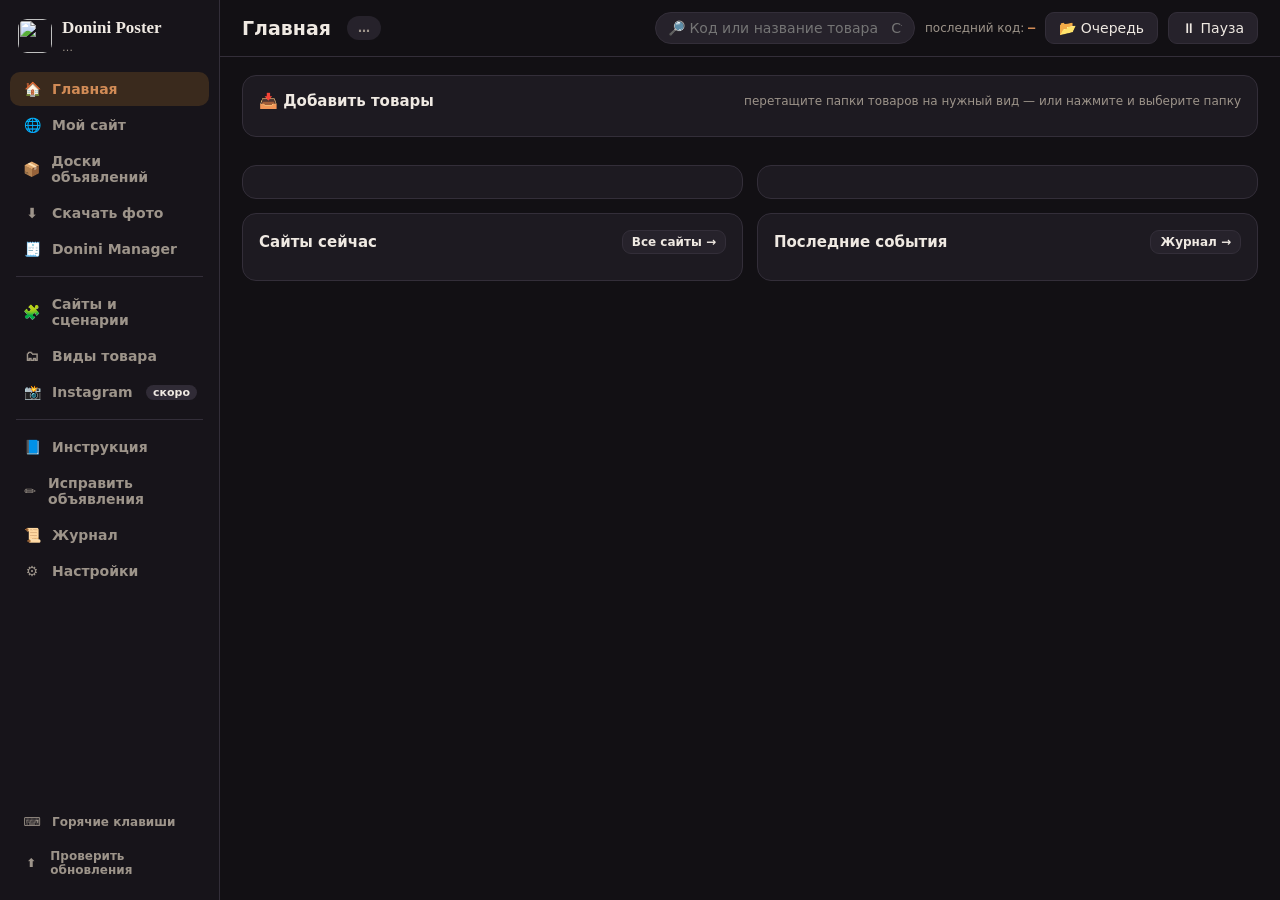
==== DoniniPoster/app/web/index.html @ 716a1288 "4.5.2: edits — Vatera only by default, test-on-one, disabled sites Co-Authored-By: Claude Opus 5.5 <" ====
<!doctype html>
<html lang="ru">
<head>
<meta charset="utf-8">
<meta name="viewport" content="width=device-width,initial-scale=1">
<title>Donini Poster</title>
<link rel="icon" href="/icon.png">
<style>
  :root{
    --bg:#121014; --side:#17141a; --surface:#1d1a21; --surface-2:#26222b; --surface-3:#302b36;
    --text:#efe9e2; --muted:#9d948a; --border:#332e39;
    --accent:#d18b56; --accent-ink:#1c1108; --accent-soft:#3a2a1d;
    --ok:#6ec98a; --ok-soft:#1b3123; --err:#ef8a72; --err-soft:#3d1f1a; --run:#7fb0f0; --run-soft:#1a2a40;
    --warn:#e8c46a; --warn-soft:#3a3018;
    --mono:ui-monospace,Consolas,monospace;
  }
  *{box-sizing:border-box}
  html,body{height:100%}
  body{margin:0;background:var(--bg);color:var(--text);font:14px "Segoe UI",system-ui,sans-serif;display:flex;overflow:hidden}
  ::-webkit-scrollbar{width:10px;height:10px} ::-webkit-scrollbar-thumb{background:var(--surface-3);border-radius:10px} ::-webkit-scrollbar-track{background:transparent}
  /* ---- меню слева ---- */
  aside{width:220px;flex:none;background:var(--side);border-right:1px solid var(--border);display:flex;flex-direction:column;padding:14px 10px;gap:2px}
  .brand{display:flex;align-items:center;gap:10px;padding:4px 8px 16px}
  .brand img{width:34px;height:34px;border-radius:9px}
  .brand b{font:600 17px Georgia,serif;display:block} .brand span{font-size:11px;color:var(--muted)}
  .nav{display:flex;align-items:center;gap:10px;width:100%;text-align:left;border:0;background:none;color:var(--muted);padding:9px 12px;border-radius:10px;font-weight:600;cursor:pointer;font-size:14px}
  .nav:hover{background:var(--surface);color:var(--text)}
  .nav.active{background:var(--accent-soft);color:var(--accent)}
  .nav .ic{width:20px;text-align:center}
  .nav .badge{margin-left:auto;font-size:11px;padding:1px 7px;border-radius:999px;background:var(--surface-3);color:var(--text)}
  .nav .badge.err{background:var(--err-soft);color:var(--err)}
  .nav .badge.hidden{display:none}
  .navsep{height:1px;background:var(--border);margin:8px 6px}
  .side-foot{margin-top:auto;font-size:11px;color:var(--muted);padding:8px;line-height:1.6}
  /* ---- правая часть ---- */
  .wrap{flex:1;display:flex;flex-direction:column;min-width:0}
  header{display:flex;align-items:center;gap:10px;padding:12px 22px;border-bottom:1px solid var(--border);background:var(--bg);flex-wrap:wrap}
  header h2{margin:0;font-size:19px;font-weight:600;margin-right:6px}
  main{flex:1;overflow:auto;padding:18px 22px 40px}
  .page{display:flex;flex-direction:column;gap:14px}
  .pill{display:inline-flex;align-items:center;gap:6px;padding:5px 11px;border-radius:999px;font-size:12px;font-weight:600;background:var(--surface-2);color:var(--muted);white-space:nowrap}
  .pill.on{background:var(--ok-soft);color:var(--ok)} .pill.bad{background:var(--err-soft);color:var(--err)} .pill.run{background:var(--run-soft);color:var(--run)} .pill.warn{background:var(--warn-soft);color:var(--warn)}
  .dot{width:8px;height:8px;border-radius:50%;background:currentColor}
  .spacer{flex:1}
  button{font:inherit;cursor:pointer;border-radius:9px;border:1px solid var(--border);background:var(--surface-2);color:var(--text);padding:7px 13px}
  button:hover{border-color:var(--accent)}
  button:disabled{opacity:.5;cursor:default}
  button.primary{background:var(--accent);color:var(--accent-ink);border-color:var(--accent);font-weight:600}
  button.go{background:var(--ok);color:#0e1f13;border-color:var(--ok);font-weight:600}
  button.stop{background:var(--err-soft);color:var(--err);border-color:var(--err);font-weight:600}
  button.danger{color:var(--err)}
  button.sm{padding:4px 9px;font-size:12px}
  button.big{padding:11px 18px;font-size:15px}
  .muted{color:var(--muted)} .small{font-size:12px}
  .card{border:1px solid var(--border);border-radius:14px;padding:16px;background:var(--surface);display:flex;flex-direction:column;gap:10px;min-width:0}
  .card h3{margin:0;font-size:15px;display:flex;justify-content:space-between;align-items:center;gap:8px}
  .card.on{border-color:var(--ok)} .card.hot{border-color:var(--accent)}
  .grid{display:grid;grid-template-columns:repeat(auto-fill,minmax(330px,1fr));gap:14px}
  .grid2{display:grid;grid-template-columns:repeat(auto-fit,minmax(360px,1fr));gap:14px}
  .tiles{display:grid;grid-template-columns:repeat(auto-fit,minmax(220px,1fr));gap:14px}
  .tile{border:1px solid var(--border);border-radius:14px;padding:16px;background:var(--surface);display:flex;flex-direction:column;gap:8px}
  .tile .t{font-size:12px;color:var(--muted);font-weight:600;text-transform:uppercase;letter-spacing:.05em}
  .tile .n{font-size:30px;font-weight:700;line-height:1}
  .tile .s{font-size:12px;color:var(--muted)}
  .row{display:flex;gap:8px;align-items:center;flex-wrap:wrap}
  .field{display:flex;flex-direction:column;gap:4px;font-size:12px;color:var(--muted)}
  input,select,textarea{font:inherit;color:var(--text);background:var(--surface-2);border:1px solid var(--border);border-radius:8px;padding:6px 8px}
  input:focus,select:focus,textarea:focus{outline:2px solid var(--accent);outline-offset:0}
  input[type=checkbox]{accent-color:var(--accent);width:16px;height:16px}
  input.mini{width:90px} input.tiny{width:64px}
  table{width:100%;border-collapse:collapse}
  th{font-size:11px;text-transform:uppercase;letter-spacing:.04em;color:var(--muted);text-align:left;padding:8px 6px;border-bottom:1px solid var(--border);position:sticky;top:0;background:var(--surface)}
  td{padding:8px 6px;border-bottom:1px solid var(--border);vertical-align:middle}
  tr:hover td{background:#ffffff05}
  .thumb{width:54px;height:54px;border-radius:8px;object-fit:cover;background:var(--surface-2);display:block}
  .code{font-family:var(--mono);font-weight:700;color:var(--accent)}
  .chips{display:flex;flex-wrap:wrap;gap:4px}
  .chip{font-size:11px;font-weight:600;padding:3px 8px;border-radius:999px;background:var(--surface-2);color:var(--muted);text-decoration:none;cursor:default;white-space:nowrap;border:1px solid transparent}
  .chip.done{background:var(--ok-soft);color:var(--ok);cursor:pointer}
  .brandtg{padding:1px 7px;font-size:11px;margin-left:4px;border-radius:10px}
  .brandstrip{margin-top:6px;align-items:center}
  .qcwhy{position:absolute;left:4px;right:4px;bottom:4px;font-size:10px;line-height:1.2;background:rgba(200,40,40,.85);color:#fff;border-radius:6px;padding:2px 4px}
  .qcbadge{color:var(--warn, #d9a441)}
  #qcLevel{font-size:12px;padding:2px 6px}
  input.noprice{border-color:var(--err);background:var(--err-soft)}
  input.noprice::placeholder{color:var(--err)}
  .chip.brandsite{cursor:pointer;border:1px solid transparent;font:inherit;font-size:12px}
  .chip.brandsite.on{background:var(--ok-soft);color:var(--ok);border-color:var(--ok)}
  .chip.brandsite.off{background:var(--err-soft);color:var(--err);border-color:var(--err)}
  .tplsel{font-size:11px;padding:1px 4px;max-width:260px;height:auto}
  .tplsel.own{color:var(--accent);border-color:var(--accent)}
  .tplbar{display:flex;flex-wrap:wrap;gap:6px 14px;align-items:center;margin:0 0 10px}
  .tplitem{display:inline-flex;gap:6px;align-items:center}
  .tplitem select{font-size:12px;padding:2px 6px}
  .brandtg.on{color:var(--ok);border-color:var(--ok)}
  .brandtg.off{color:var(--err, #e5534b);border-color:var(--err, #e5534b)}
  .chip.error{background:var(--err-soft);color:var(--err);cursor:pointer}
  .chip.running{background:var(--run-soft);color:var(--run);animation:pulse 1.2s infinite}
  .chip.skipped{opacity:.45;text-decoration:line-through}
  .chip.sel{border-color:var(--accent);color:var(--accent);background:var(--accent-soft)}
  button.chip{cursor:pointer;padding:5px 11px;font-size:12px}
  @keyframes pulse{50%{opacity:.5}}
  .sc{background:var(--surface-2);border-radius:9px;padding:8px 10px;display:flex;justify-content:space-between;align-items:center;gap:8px;flex-wrap:wrap}
  .warn{color:var(--err);font-size:12px} .ok{color:var(--ok);font-size:12px}
  pre.log{background:var(--surface);border:1px solid var(--border);border-radius:12px;padding:12px;max-height:calc(100vh - 210px);overflow:auto;font:12px/1.55 var(--mono);white-space:pre-wrap;margin:0}
  .logline.e{color:var(--err)} .logline.o{color:var(--ok)} .logline.w{color:var(--warn)}
  .modal-bg{position:fixed;inset:0;background:rgba(0,0,0,.6);display:flex;align-items:center;justify-content:center;z-index:50;padding:16px}
  .modal{background:var(--surface);border:1px solid var(--border);border-radius:14px;padding:18px;width:min(720px,100%);max-height:85vh;overflow:auto;display:flex;flex-direction:column;gap:12px}
  .steps{padding-left:20px} .steps li{padding:6px 0;border-bottom:1px solid var(--border);display:flex;gap:8px;align-items:center}
  .steps code{font-family:var(--mono);font-size:12px;color:var(--muted)}
  .switch{display:inline-flex;align-items:center;gap:7px;cursor:pointer;font-size:13px}
  .help{background:var(--surface-2);border-left:3px solid var(--accent);border-radius:8px;padding:10px 14px;line-height:1.55;font-size:13px;color:var(--muted)}
  .help b{color:var(--text)}
  details.help summary{cursor:pointer;color:var(--text);font-weight:600}
  .empty{padding:30px;text-align:center;color:var(--muted)}
  .tpl{white-space:pre-wrap;background:var(--surface-2);border-radius:8px;padding:8px;font-size:12px;max-height:200px;overflow:auto}
  .seg{display:inline-flex;background:var(--surface-2);border-radius:10px;padding:3px;gap:3px}
  .seg button{border:0;background:none;padding:6px 12px;border-radius:8px;color:var(--muted);font-weight:600}
  .seg button.on{background:var(--accent);color:var(--accent-ink)}
  .banner{border-radius:12px;padding:10px 14px;display:flex;gap:10px;align-items:center;flex-wrap:wrap;font-size:13px}
  .banner.err{background:var(--err-soft);color:var(--err);border:1px solid var(--err)}
  .banner.warn{background:var(--warn-soft);color:var(--warn);border:1px solid #6b5a2a}
  .loglist{font:12px/1.55 var(--mono);display:flex;flex-direction:column;gap:2px;max-height:300px;overflow:auto}
  .soon{display:flex;flex-direction:column;gap:6px}
  .soon li{margin:2px 0}
  .drops{display:grid;grid-template-columns:repeat(auto-fit,minmax(190px,1fr));gap:10px}
  .drop{border:2px dashed var(--surface-3);border-radius:14px;padding:18px 12px;text-align:center;cursor:pointer;background:var(--surface-2);transition:.15s;user-select:none}
  .drop:hover{border-color:var(--accent)}
  .drop.over{border-color:var(--accent);background:var(--accent-soft);transform:scale(1.02)}
  .drop .ic{font-size:26px;display:block;margin-bottom:4px}
  .drop b{display:block;font-size:15px}
  .drop .q{font-size:12px;color:var(--muted);margin-top:3px}
  .drop .msg{font-size:12px;margin-top:6px;color:var(--ok)}
  .drop .msg.e{color:var(--err)}
  .drop .prog{height:5px;background:var(--surface-3);border-radius:5px;margin-top:8px;overflow:hidden}
  .drop .prog i{display:block;height:100%;background:var(--accent)}
  .brand-logo{width:100%;border-radius:10px;display:block;background:#fff}
  .catgrid{display:grid;grid-template-columns:repeat(auto-fill,minmax(160px,1fr));gap:10px}
  .ptile{position:relative;border:1px solid var(--border);border-radius:12px;overflow:hidden;background:var(--surface-2);cursor:pointer;transition:.12s}
  .ptile:hover{border-color:var(--accent);transform:translateY(-2px)}
  .ptile img{width:100%;aspect-ratio:1/1;object-fit:cover;display:block;background:#fff}
  .ptile .pi{padding:7px 9px;font-size:12px;line-height:1.35}
  .ptile .pi b{display:block;font-size:13px;white-space:nowrap;overflow:hidden;text-overflow:ellipsis}
  .ptile .bdg{position:absolute;top:6px;right:6px;font-size:11px;font-weight:700;padding:3px 8px;border-radius:999px;background:rgba(0,0,0,.7);color:#fff}
  .ptile .bdg.ok{background:var(--ok);color:#0e1f13} .ptile .bdg.run{background:var(--accent);color:var(--accent-ink)}
  .ptile.done{opacity:.55}
  .catgrid > .empty, .catgrid > div:not(.ptile){grid-column:1/-1}
  .guide h4{margin:4px 0 2px;font-size:14px} .guide ol{margin:4px 0 0;padding-left:20px;line-height:1.7} .guide code{background:var(--surface-3);padding:1px 6px;border-radius:5px;font-family:var(--mono);font-size:12px}
  .ptile .ov{position:absolute;inset:0;display:flex;flex-direction:column;align-items:center;justify-content:center;gap:8px;background:rgba(10,8,12,.62);color:#fff;font-weight:700;font-size:13px;text-align:center;padding:8px}
  .ptile .ov.ok{background:rgba(30,90,50,.72)}
  .ptile .ov.err{background:rgba(120,30,20,.72)}
  .spin{width:30px;height:30px;border:3px solid rgba(255,255,255,.3);border-top-color:#fff;border-radius:50%;animation:sp 0.8s linear infinite}
  @keyframes sp{to{transform:rotate(360deg)}}
  .pbar{height:8px;background:var(--surface-3);border-radius:8px;overflow:hidden}
  .pbar i{display:block;height:100%;background:var(--ok);transition:width .3s}
  #catProg{position:sticky;top:0;z-index:5;background:var(--surface);padding:10px 0;display:flex;flex-direction:column;gap:6px}
  .toast{position:fixed;right:20px;bottom:20px;z-index:60;background:var(--ok);color:#0e1f13;font-weight:600;padding:11px 16px;border-radius:12px;box-shadow:0 8px 24px rgba(0,0,0,.4);max-width:420px;animation:tin .2s}
  .toast.err{background:var(--err);color:#fff}
  @keyframes tin{from{transform:translateY(10px);opacity:0}}
  .sr{border:1px solid var(--border);border-radius:12px;padding:12px;display:flex;flex-direction:column;gap:8px;background:var(--surface-2)}
  .sr .ph{display:flex;gap:6px;overflow-x:auto}
  .sr .ph img{width:74px;height:74px;object-fit:cover;border-radius:8px;flex:none;background:#fff;cursor:zoom-in}
  .sr .code{font-size:18px}
  a.chip{cursor:pointer}
  kbd{display:inline-block;min-width:22px;text-align:center;background:var(--surface-3);border:1px solid var(--border);border-bottom-width:2px;border-radius:6px;padding:1px 6px;font-family:var(--mono);font-size:12px}
  .keys td{padding:6px 8px} .keys td:first-child{white-space:nowrap}
  tr.selrow td{background:var(--accent-soft)}
  .bulk{position:sticky;top:0;z-index:6;display:flex;gap:8px;align-items:center;flex-wrap:wrap;background:var(--accent-soft);border:1px solid var(--accent);border-radius:12px;padding:8px 12px;margin:6px 0}
  .card-ph{display:grid;grid-template-columns:repeat(auto-fill,minmax(120px,1fr));gap:8px}
  .card-ph .ph{position:relative;border:2px solid var(--border);border-radius:10px;overflow:hidden;background:#fff;cursor:grab}
  .card-ph .ph.main{border-color:var(--accent)}
  .card-ph .ph img{width:100%;aspect-ratio:1;object-fit:cover;display:block}
  .card-ph .ph .n{position:absolute;top:4px;left:4px;background:#000b;color:#fff;font-size:11px;font-weight:700;border-radius:999px;padding:1px 7px}
  .card-ph .ph .bt{position:absolute;bottom:4px;left:4px;right:4px;display:flex;gap:3px;justify-content:center;opacity:0;transition:.15s}
  .card-ph .ph:hover .bt{opacity:1}
  .card-ph .ph .bt button{padding:2px 6px;font-size:12px;background:#000c;color:#fff;border:0}
  .card-ph.off .ph{opacity:.45;cursor:pointer}
  .lb{position:fixed;inset:0;z-index:80;background:rgba(5,4,7,.94);display:flex;flex-direction:column}
  .lb .top{display:flex;align-items:center;gap:10px;padding:12px 18px;color:#fff}
  .lb .stage{flex:1;display:flex;align-items:center;justify-content:center;position:relative;min-height:0}
  .lb .stage img{max-width:calc(100% - 140px);max-height:100%;object-fit:contain;border-radius:8px;box-shadow:0 10px 40px #000}
  .lb .nav2{position:absolute;top:50%;transform:translateY(-50%);font-size:28px;width:54px;height:80px;border-radius:12px;background:#ffffff14;color:#fff;border:0}
  .lb .nav2:hover{background:#ffffff2a}
  .lb .strip{display:flex;gap:6px;padding:10px 18px;overflow-x:auto;justify-content:center}
  .lb .strip img{width:64px;height:64px;object-fit:cover;border-radius:6px;cursor:pointer;opacity:.55;border:2px solid transparent;flex:none}
  .lb .strip img.on{opacity:1;border-color:var(--accent)} .lb .strip img.off{filter:grayscale(1)}
  .lb .tag{padding:3px 10px;border-radius:999px;font-weight:700;font-size:12px}
  .card-ph .ph img{cursor:zoom-in}
  .hidden{display:none!important}
  @media (max-width:900px){ aside{width:62px;padding:12px 6px} .nav .lbl,.brand div,.side-foot,.nav .badge{display:none} .nav{justify-content:center} }
</style>
</head>
<body>
<aside>
  <div class="brand" id="brandBox"><img src="/icon.png" alt=""><div><b>Donini Poster</b><span id="verInfo">…</span></div></div>
  <button class="nav active" data-page="home"><span class="ic">🏠</span><span class="lbl">Главная</span></button>
  <button class="nav" data-page="site"><span class="ic">🌐</span><span class="lbl">Мой сайт</span><span class="badge hidden" id="bSite"></span></button>
  <button class="nav" data-page="boards"><span class="ic">📦</span><span class="lbl">Доски объявлений</span><span class="badge hidden" id="bBoards"></span></button>
  <button class="nav" data-page="photos"><span class="ic">⬇</span><span class="lbl">Скачать фото</span></button>
  <button class="nav" data-page="manager"><span class="ic">🧾</span><span class="lbl">Donini Manager</span></button>
  <div class="navsep"></div>
  <button class="nav" data-page="sites"><span class="ic">🧩</span><span class="lbl">Сайты и сценарии</span></button>
  <button class="nav" data-page="lines"><span class="ic">🗂</span><span class="lbl">Виды товара</span></button>
  <button class="nav" data-page="insta"><span class="ic">📸</span><span class="lbl">Instagram</span><span class="badge">скоро</span></button>
  <div class="navsep"></div>
  <button class="nav" data-page="help"><span class="ic">📘</span><span class="lbl">Инструкция</span></button>
  <button class="nav" data-page="edits"><span class="ic">✏️</span><span class="lbl">Исправить объявления</span><span class="badge hidden" id="bEdits"></span></button>
  <button class="nav" data-page="log"><span class="ic">📜</span><span class="lbl">Журнал</span><span class="badge err hidden" id="bLog"></span></button>
  <button class="nav" data-page="settings"><span class="ic">⚙️</span><span class="lbl">Настройки</span></button>
  <div class="side-foot" id="sideFoot"></div>
  <button class="nav" id="keysBtn" style="font-size:12px"><span class="ic">⌨</span><span class="lbl">Горячие клавиши</span></button>
  <button class="nav" id="updBtn" style="font-size:12px"><span class="ic">⬆</span><span class="lbl" id="updLbl">Проверить обновления</span></button>
  <button class="nav" id="applyBtn" style="font-size:12px;display:none;color:var(--ok)"><span class="ic">🔄</span><span class="lbl" id="applyLbl">Применить изменения</span></button>
</aside>

<div class="wrap">
<header>
  <h2 id="pageTitle">Главная</h2>
  <span id="extPill" class="pill" title="Расширение Donini в браузере — оно заполняет объявления на досках">…</span>
  <span id="recPill" class="pill bad hidden"><span class="dot"></span>идёт запись</span>
  <span id="whPill" class="pill warn hidden"></span>
  <span class="spacer"></span>
  <div style="position:relative"><input id="gSearch" placeholder="🔎 Код или название товара   Ctrl+K" style="width:260px;padding:7px 12px;border-radius:999px"></div>
  <span class="small muted">последний код: <b id="counter" class="code">—</b></span>
  <button id="openQueueBtn" title="Открыть папку «Очередь»">📂 Очередь</button>
  <button id="toggleBtn" title="Пауза фоновых сайтов программы (сценарии в фоне). Мой сайт и авто-режим досок управляются на своих страницах">⏸ Пауза</button>
</header>
<main>
<div id="updBanner"></div><div id="applyBanner"></div>
<div id="extBanner"></div>

<!-- ============ ГЛАВНАЯ ============ -->
<section class="page" id="page-home">
  <div class="card"><h3>📥 Добавить товары <span class="small muted" style="font-weight:400">перетащите папки товаров на нужный вид — или нажмите и выберите папку</span></h3>
    <div class="drops" data-drops="all"></div></div>
  <div class="tiles" id="homeTiles"></div>
  <div class="grid2">
    <div class="card" id="homeSiteCard"></div>
    <div class="card" id="homeBoardsCard"></div>
  </div>
  <div class="grid2">
    <div class="card"><h3>Сайты сейчас <button class="sm" data-goto="sites">Все сайты →</button></h3><div id="homeSites" class="chips"></div></div>
    <div class="card"><h3>Последние события <button class="sm" data-goto="log">Журнал →</button></h3><div id="homeLog" class="loglist"></div></div>
  </div>
</section>

<!-- ============ МОЙ САЙТ ============ -->
<section class="page hidden" id="page-site">
  <div class="card hot" id="wooRunCard">
    <h3><span>🌐 Загрузка на doninisklep.com</span><span id="wooPill" class="pill">…</span></h3>
    <div class="row">
      <button id="wRun" class="go big">▶ Начать загрузку</button>
      <button id="wFolder">📂 Папка «Очередь сайта»</button>
      <span id="wInfo" class="muted"></span>
    </div>
    <div class="small muted">Кладите папки товаров в <b>«Очередь сайта»</b>. Загрузка идёт в программе, без браузера и параллельно с досками. Каждый товар — копия товара-образца: меняются фото, код, бренд, размер и цена.</div>
  </div>
  <div class="card"><h3>📥 Добавить товары на сайт</h3><div class="drops" data-drops="site"></div></div>
  <div class="card">
    <h3><span>Очередь сайта</span>
      <span class="row"><label class="switch small"><input type="checkbox" class="showHistory"> показать загруженные</label>
      <button class="sm" data-tplreset="site" title="Все товары в очереди — с текстом из текущего шаблона (убрать свои тексты ✏️)">↺ Тексты по шаблону</button>
      <button class="sm danger" data-clear="site">🗑 Очистить</button></span></h3>
    <div id="bulkSite"></div>
    <div id="qSite"></div>
  </div>
  <details class="card" id="wooCard">
    <summary style="cursor:pointer;font-weight:600">⚙️ Подключение и образец товара</summary>
    <div class="small muted" style="margin-top:10px">Ключ: WordPress → WooCommerce → Настройки → Дополнительно → REST API → «Добавить ключ» (права «Чтение/Запись»). Пароль приложения: Пользователи → Профиль → «Пароли приложений» (для загрузки фото).</div>
    <label class="field">Адрес сайта<input id="w_url" placeholder="https://doninisklep.com"></label>
    <div class="row">
      <label class="field" style="flex:1">Consumer key<input id="w_ck" placeholder="ck_..."></label>
      <label class="field" style="flex:1">Consumer secret<input id="w_cs" placeholder="cs_..."></label>
    </div>
    <div class="row">
      <label class="field" style="flex:1">Логин WordPress<input id="w_user"></label>
      <label class="field" style="flex:1">Пароль приложения<input id="w_pass" placeholder="xxxx xxxx xxxx xxxx"></label>
    </div>
    <label class="field">Товар-образец (как «Duplicate»): ссылка, ID или артикул<input id="w_tpl" placeholder="https://doninisklep.com/produkt/... или 1234"></label>
    <div id="wTplInfo" class="small"></div>
    <div id="wLists" style="display:none">
      <label class="field">Категория<select id="w_cat"></select></label>
      <div class="row">
        <label class="field" style="flex:1">Атрибут «Бренд»<select id="w_brand"></select></label>
        <label class="field" style="flex:1">Атрибут «Размер»<select id="w_size"></select></label>
      </div>
    </div>
    <div class="row">
      <label class="field" style="flex:1">Публикация<select id="w_status"><option value="publish">сразу на сайт</option><option value="draft">черновиком (проверю сам)</option></select></label>
      <label class="field" style="flex:1">Пауза между товарами, сек<input id="w_pause" class="mini" value="10"></label>
    </div>
    <div class="row"><button id="wCheck">Проверить подключение</button><button id="wSave" class="primary">Сохранить</button></div>
  </details>
</section>

<!-- ============ ДОСКИ ============ -->
<section class="page hidden" id="page-boards">
  <div class="card"><h3>📥 Добавить товары для досок <span class="small muted" style="font-weight:400">можно сразу 100 папок или одну общую папку со всеми товарами</span></h3>
    <div class="drops" data-drops="boards"></div></div>
  <div class="grid2">
    <div class="card" id="autoCard"></div>
    <div class="card" id="batchCard"></div>
  </div>
  <details class="card" id="pubCard">
    <summary style="cursor:pointer;font-weight:600">⚙️ Как публиковать: режим, паузы, фон</summary>
    <div id="pubBox" style="margin-top:10px;display:flex;flex-direction:column;gap:10px"></div>
  </details>
  <div class="card">
    <h3><span>Очередь для досок</span>
      <span class="row">
        <select id="qLineFilter"><option value="">все виды товара</option></select>
        <select id="qStateFilter"><option value="">все</option><option value="error">только с ошибками</option></select>
        <label class="switch small"><input type="checkbox" class="showHistory"> показать выставленные</label>
        <button class="sm" id="syncManager" title="Шаблоны текстов — встроенный Donini Manager, правки применяются сразу">🧾 Шаблоны</button>
        <button class="sm" id="sizesFromSite" title="Товарам, скачанным с моего сайта, у которых нет размера, — подставить размер с сайта">📏 Размеры с сайта</button>
        <button class="sm" data-tplreset="boards" title="Все товары в очереди — с текстом из текущего шаблона (убрать свои тексты ✏️)">↺ Тексты по шаблону</button>
        <button class="sm danger" data-clear="boards">🗑 Очистить</button>
      </span></h3>
    <div id="siteStrip" class="chips"></div>
    <div id="brandStrip" class="chips brandstrip"></div>
    <div class="chips brandstrip"><span class="small muted">🧹 Плохие фото (битые, недокачанные, замыленные, повторы):</span>
      <select id="qcLevel" title="Программа сама проверяет фото каждого нового товара и не ставит плохие в объявление. Файлы не удаляются — в карточке товара их можно вернуть.">
        <option value="normal">убирать</option><option value="soft">убирать только явно плохие</option><option value="strict">убирать строже</option><option value="off">не проверять</option></select>
      <button class="sm" id="qcAll" title="Проверить фото всех товаров в очереди заново">🧹 Проверить всю очередь</button></div>
    <div id="bulkBoards"></div>
    <div id="qBoards"></div>
  </div>
</section>

<!-- ============ СКАЧАТЬ ФОТО ============ -->
<section class="page hidden" id="page-photos">
  <div class="card">
    <h3><span>🇨🇳 微商相册 — альбомы поставщиков</span><button class="sm" id="szOpen">🌐 Открыть 微商相册 в браузере</button></h3>
    <div class="small muted">Откройте в браузере альбом поставщика один раз — он сам появится здесь со списком разделов. Дальше: выберите раздел и вид товара → «⬇ Скачать в очередь». Альбом откроется в фоновом окне Chrome, фото скачаются в очередь, окно закроется само. Товары без размера тоже скачиваются — в объявлении просто не будет строки с размером.</div>
    <div id="szShops"></div>
  </div>
  <div class="card" id="catCard">
    <h3><span>🛍 Каталог моего сайта → в очередь для досок</span><span id="pullInfo" class="small muted"></span></h3>
    <div id="catCats" class="chips"></div>
    <div class="row">
      <label class="field">Бренд<select id="catBrand"><option value="">все бренды</option></select></label>
      <label class="field" style="flex:1;min-width:160px">Поиск<input id="catSearch" placeholder="название, модель, артикул…"></label>
      <label class="field">Кладу в очередь<select id="pullLine"></select></label>
      <label class="switch small" style="align-self:flex-end;margin-bottom:6px"><input type="checkbox" id="catHide"> скрыть те, что уже в очереди</label>
    </div>
    <div class="row">
      <span class="small muted" style="flex:1">Нажмите на товар — он скачается в очередь (можно нажимать подряд). «✓ в очереди» — товар сейчас лежит в очереди.</span>
      <button class="sm" id="catReload" title="Подтянуть новые товары с сайта (делается само при открытии раздела и раз в 2 минуты)">⟳ Обновить с сайта</button>
      <button class="sm" id="catAll" title="Только товары, которые сейчас видны на странице">⬇ Все на странице</button>
      <button class="sm go" id="catAllF" title="Все товары сайта с выбранной категорией, брендом и поиском — со всех страниц">⬇ Скачать все по фильтру</button>
      <button class="stop sm hidden" id="pullStop">■ Стоп</button>
    </div>
    <div id="catProg" class="hidden"><div class="row"><b id="catProgT">⬇ Скачиваю…</b><span class="spacer"></span><button class="sm" data-goto="boards">Открыть очередь →</button></div><div class="pbar"><i id="catProgBar" style="width:0%"></i></div></div>
    <div id="catGrid" class="catgrid"></div>
    <div class="row" style="justify-content:center"><button id="catMore" class="hidden">Показать ещё</button></div>
  </div>
</section>

<!-- ============ DONINI MANAGER ============ -->
<section class="page hidden" id="page-manager">
  <div class="row"><label class="field">Шаблон<select id="mgrLine"></select></label>
    <div class="small muted" style="flex:1">Выберите шаблон — Manager откроет его. В скобках — какие виды товара по нему выставляются. Правки сразу сохраняются в программу и применяются ко всем товарам с этим шаблоном (кроме товаров со своим текстом ✏️).</div></div>
  <iframe id="mgrFrame" style="width:100%;height:calc(100vh - 150px);border:1px solid var(--border);border-radius:14px;background:#17130f"></iframe>
</section>

<!-- ============ САЙТЫ ============ -->
<section class="page hidden" id="page-sites">
  <div class="row">
    <button id="addSiteBtn" class="primary">+ Добавить сайт</button>
    <span class="spacer"></span>
    <label class="switch small"><input type="checkbox" id="sitesOnlyOn" checked> только включённые</label>
  </div>
  <details class="help"><summary>Как записать сценарий сайта</summary>
    <b>В моём браузере (расширение):</b> выберите вид товара и сайт → «● Записать». Откроется сайт — выставьте объявление как обычно, расширение запомнит шаги. Ничего не публикуется.<br>
    <b>В фоне (программа сама):</b> «Войти» → один раз войдите в аккаунт; «Записать» → пройдите форму; «Тест» — программа сама заполнит и остановится перед публикацией.
  </details>
  <div class="card">
    <h3>● Записать сценарий (в моём браузере)</h3>
    <div class="row">
      <label class="field">Вид товара<select id="recLine"></select></label>
      <label class="field" style="flex:1">Сайт<select id="recSite"></select></label>
      <button id="recGo" class="primary" style="align-self:flex-end">● Записать</button>
    </div>
  </div>
  <div id="sitesGrid" class="grid"></div>
</section>

<!-- ============ ВИДЫ ТОВАРА ============ -->
<section class="page hidden" id="page-lines">
  <details class="help"><summary>Что это</summary>
    Вид товара (линия) = своя папка в очереди + свой шаблон текста + свои сайты. Например «Сумки» — на 5 сайтов, «Кошельки» — на 4.
    Если добавить сайт в вид товара — товары из его папки, которые уже выставлены на других сайтах, пойдут и на новый сайт (без дублей на старых).
  </details>
  <div id="linesBox" class="grid"></div>
  <div class="row">
    <button id="addLineBtn">+ Добавить вид товара</button>
    <button id="saveLinesBtn" class="primary">Сохранить</button>
    <span id="linesSaved" class="small muted">Изменения сохраняются сами</span>
  </div>
</section>

<!-- ============ INSTAGRAM ============ -->
<section class="page hidden" id="page-insta">
  <div class="card hot">
    <h3>📸 Instagram — скоро</h3>
    <div class="muted">Здесь будет бот для Instagram: товары из этой же очереди → посты и сторис по расписанию.</div>
    <ul class="soon muted">
      <li>до 20 постов в день из выбранного вида товара (фото + текст + хэштеги);</li>
      <li>ежедневная сторис;</li>
      <li>расписание по часам и пауза;</li>
      <li>уведомления в Telegram, как для досок.</li>
    </ul>
    <div class="small muted">Чтобы начать, напишите в чат: для какого аккаунта, какие товары и в какое время публиковать.</div>
  </div>
</section>

<!-- ============ ИНСТРУКЦИЯ ============ -->
<section class="page hidden" id="page-help">
  <div class="grid2">
    <div class="card guide">
      <h3>🧩 Как установить расширение Donini в браузер</h3>
      <div class="small muted">Расширение заполняет объявления на досках (OLX, Vatera, Jófogás…) в вашем браузере, где вы уже вошли в аккаунты. Подходят: Яндекс, Chrome, Edge, Brave, Opera. Firefox — нет.</div>
      <div class="row"><span class="small">Папка расширения:</span> <code id="extPath">…</code>
        <button class="sm" id="copyExtPath">📋 Скопировать путь</button><button class="sm" id="openExtFolder2">📂 Открыть папку</button></div>
      <h4>Яндекс Браузер</h4>
      <ol><li>В адресной строке откройте <code>browser://extensions</code></li>
        <li>Справа вверху включите <b>«Режим разработчика»</b></li>
        <li>Нажмите <b>«Загрузить распакованное расширение»</b> и выберите папку <b>extension</b> (путь выше)</li>
        <li>Нажмите на значок пазла 🧩 справа от адресной строки и закрепите <b>Donini Poster</b></li></ol>
      <h4>Google Chrome / Brave / Opera</h4>
      <ol><li>Откройте <code>chrome://extensions</code> (в Opera — <code>opera://extensions</code>)</li>
        <li>Справа вверху включите <b>«Режим разработчика»</b></li>
        <li><b>«Загрузить распакованное расширение»</b> → папка <b>extension</b></li>
        <li>Закрепите значок Donini Poster</li></ol>
      <h4>Microsoft Edge</h4>
      <ol><li>Откройте <code>edge://extensions</code></li>
        <li>Слева внизу включите <b>«Режим разработчика»</b></li>
        <li><b>«Загрузить распакованное»</b> → папка <b>extension</b></li></ol>
      <h4>Проверка</h4>
      <ol><li>Вверху окна программы должно гореть зелёным «расширение v…».</li>
        <li>Если красное: «Настройки» → «🌐 Браузер с расширением» — выберите свой браузер, потом «🔄 Перезапустить браузер».</li>
        <li>После обновления программы расширение обновляется при перезапуске браузера (или кнопкой ⟳ на странице расширений).</li></ol>
    </div>
    <div class="card guide hot">
      <h3>💾 Переустановка Windows / новый компьютер</h3>
      <ol><li><b>До переустановки:</b> нажмите кнопку ниже — на рабочем столе появится <b>«DoniniPoster резервная копия …zip»</b> со всем: настройки, ключи сайта и Telegram, сценарии, шаблоны, очередь. Скопируйте его на флешку или Google Диск. Фото из очереди в архив не входят (они большие) — папку <b>Очередь</b> скопируйте отдельно, если нужно.</li>
        <li><b>После переустановки:</b> поставьте свой браузер (Яндекс) и войдите в аккаунты сайтов.</li>
        <li>Распакуйте архив (правый клик → «Извлечь всё…»), например на рабочий стол.</li>
        <li>Запустите <b>«Запуск.bat»</b> — 3–5 минут программа ставит всё сама. Пути к папкам поправятся сами.</li>
        <li>Поставьте расширение из папки <b>extension</b> в браузер (инструкция слева) — и всё работает как раньше.</li></ol>
      <div class="row"><button id="backupBtn" class="primary">💾 Сделать резервную копию</button>
        <button id="restoreBtn" title="Вернуть настройки, ключи, сценарии и очередь из архива резервной копии">♻️ Восстановить из копии</button>
        <input type="file" id="restoreFile" accept=".zip" class="hidden"></div>
    </div>
    <div class="card guide">
      <h3>📦 Как передать программу другому человеку</h3>
      <ol><li>Нажмите кнопку ниже (или «Настройки» → «📦 Сделать копию»). На рабочем столе появится <b>DoniniPoster для передачи.zip</b> — без ваших ключей, Telegram, очереди и журнала, но со всеми записанными сценариями сайтов.</li>
        <li>Отправьте архив: Telegram, Google Диск, флешка.</li></ol>
      <button id="exportBtn2" class="primary">📦 Сделать копию для другого человека</button>
      <h3 style="margin-top:8px">💻 Установка у нового человека</h3>
      <ol><li>Скачать архив и распаковать: правый клик → <b>«Извлечь всё…»</b>, например в <code>C:\DoniniPoster</code>. Не запускать прямо из архива.</li>
        <li>В папке запустить <b>«Запуск.bat»</b>. Первый запуск 3–5 минут: программа сама поставит всё нужное (нужен интернет).</li>
        <li>Появится ярлык <b>«Donini Poster»</b> на рабочем столе; программа будет запускаться вместе с Windows.</li>
        <li>Установить расширение в свой браузер (слева).</li>
        <li>В этом браузере войти в свои аккаунты на досках (OLX и др.).</li>
        <li>Свой сайт: «Мой сайт» → «⚙️ Подключение» — свои ключи WooCommerce.</li>
        <li>Уведомления: «Настройки» → «Уведомления в Telegram».</li></ol>
      <h3 style="margin-top:8px">🚀 Как работать каждый день</h3>
      <ol><li>Товары: перетащите папки на плитку на «Главной» или возьмите в «⬇ Скачать фото» — из 微商相册 или со своего сайта.</li>
        <li>Свой сайт: «▶ Загружать на сайт».</li>
        <li>Доски: «▶ Выставлять подряд» или «📦 Пачкой на один сайт».</li>
        <li>Ошибки видны красным в очереди: «Повторить» или «Пропустить».</li></ol>
    </div>
  </div>
</section>

<!-- ============ ЖУРНАЛ ============ -->
<section class="page hidden" id="page-edits"><div class="card" id="editsCard"></div></section>

<section class="page hidden" id="page-log">
  <div class="row">
    <input id="logSearch" placeholder="Поиск: код товара, сайт…" style="flex:1;max-width:360px">
    <label class="switch small"><input type="checkbox" id="logErrOnly"> только ошибки</label>
  </div>
  <pre class="log" id="logBox"></pre>
</section>

<!-- ============ НАСТРОЙКИ ============ -->
<section class="page hidden" id="page-settings">
  <div class="grid">
    <div class="card">
      <h3>Программа</h3>
      <label class="switch"><input type="checkbox" id="autostart"> 🚀 Запускать вместе с Windows (в фоне, браузер — сразу с расширением)</label>
      <div class="small muted">Окно программы можно закрывать — работа продолжается в фоне. Открыть снова: ярлык «Donini Poster» на рабочем столе.</div>
      <div class="row">
        <button id="restartBrowser" title="Закрыть и открыть браузер с расширением и фоновым режимом (вкладки вернутся)">🔄 Перезапустить браузер</button>
        <button id="quitBtn" class="danger">⏻ Выключить программу</button>
      </div>
      <button id="exportBtn" title="Архив программы без ваших ключей, очереди и журнала — со всеми записанными сценариями сайтов">📦 Сделать копию для другого человека</button>
    </div>
    <div class="card">
      <h3>⬆ Обновления</h3>
      <div id="updInfo" class="small muted">…</div>
      <label class="field">Где лежат обновления (GitHub: владелец/репозиторий)<input id="updRepo" placeholder="например donini/donini-poster"></label>
      <div class="row"><button id="updSave" class="sm">Сохранить</button><button id="updCheck" class="sm primary">Проверить сейчас</button></div>
    </div>
    <div class="card">
      <h3>🌐 Браузер с расширением</h3>
      <label class="field">В каком браузере работают доски (расширение Donini)
        <select id="ubSel"><option value="auto">Автоматически</option></select></label>
      <div id="ubInfo" class="small muted"></div>
      <div class="small muted">«Автоматически»: браузер по умолчанию в Windows; если он не подходит (Firefox) — тот, где замечено расширение. Подходят Яндекс, Chrome, Edge, Brave, Opera, Vivaldi (Firefox — нет).</div>
    </div>
    <div class="card">
      <h3>Коды и время</h3>
      <label class="field">Последний использованный код (следующий будет +1)<input id="s_counter" type="number"></label>
      <label class="switch"><input type="checkbox" id="s_shared"> один общий счётчик кодов для всех видов товара</label>
      <div class="row">
        <label class="field">Выставлять с (час)<input id="s_h1" type="number" class="tiny" min="0" max="23"></label>
        <label class="field">до (час)<input id="s_h2" type="number" class="tiny" min="1" max="24"></label>
      </div>
      <label class="field">Удалять фото выставленных через, дней (0 — не удалять)<input id="s_del" type="number" class="tiny"></label>
      <label class="field">Макс. размер фото, px<input id="s_px" type="number" class="mini"></label>
    </div>
    <div class="card">
      <h3>Курсы валют (за 1 зл)</h3>
      <div class="row">
        <label class="field">EUR<input id="r_EUR" class="mini"></label>
        <label class="field">HUF<input id="r_HUF" class="mini"></label>
        <label class="field">RON<input id="r_RON" class="mini"></label>
        <label class="field">CZK<input id="r_CZK" class="mini"></label>
      </div>
      <span class="small muted">Цены округляются вверх: …9, CZK …90, HUF …990.</span>
    </div>
    <div class="card">
      <h3>Уведомления в Telegram</h3>
      <label class="field">Токен бота<input id="tg_token" placeholder="123456:ABC..."></label>
      <div class="row">
        <label class="field" style="flex:1">Chat id<input id="tg_chat"></label>
        <button id="tgFind" class="sm" style="align-self:flex-end">Найти chat id</button>
        <button id="tgTest" class="sm" style="align-self:flex-end">Проверить</button>
      </div>
    </div>
    <div class="card">
      <h3>Папки и браузер</h3>
      <label class="field">Папка очереди<input id="s_queue"></label>
      <label class="field">Папка «Выставлено»<input id="s_done"></label>
      <label class="field">Прокси для браузера программы (необязательно)<input id="s_proxy" placeholder="socks5://адрес:порт"></label>
      <label class="field">Браузер для фоновых сайтов
        <select id="s_channel"><option value="chrome">Мой Chrome (рекомендуется)</option><option value="yandex">Яндекс Браузер</option><option value="msedge">Microsoft Edge</option><option value="">Встроенный Chromium</option></select>
      </label>
      <button id="openProgBrowser" class="sm">Открыть браузер программы (поставить VPN-расширение)</button>
    </div>
    <div class="card">
      <h3>Шаблоны из Donini Manager</h3>
      <span class="small muted">В Donini нажмите «Скопировать мои шаблоны текста» и вставьте код сюда. В тексте можно писать <b>{size}</b>.</span>
      <textarea id="tplCode" rows="3" placeholder="PLT-ШАБЛОНЫ-1:..."></textarea>
      <button id="tplImport" class="sm">Импортировать</button>
    </div>
    <div class="card">
      <h3>Расширение для браузера</h3>
      <div id="extInfo" class="small"></div>
      <span class="small muted">Расширение включается само, когда программа запускает браузер. Если его нет: chrome://extensions → «Режим разработчика» → «Загрузить распакованное» → папка <b>extension</b>.</span>
      <button id="openExtFolder" class="sm">📂 Папка расширения</button>
    </div>
  </div>
  <div class="row"><button id="saveSettings" class="primary big">Сохранить настройки</button></div>
</section>
</main>
</div>

<div id="modalRoot"></div>
<input type="file" id="dirPick" webkitdirectory multiple class="hidden">

<script>
const $ = (s, r=document) => r.querySelector(s);
const $$ = (s, r=document) => [...r.querySelectorAll(s)];
const setHTML = (el, html) => { if(el && el.__h !== html){ el.innerHTML = html; el.__h = html; return true; } return false; };
const esc = (s) => String(s ?? "").replace(/[&<>"]/g, c => ({"&":"&amp;","<":"&lt;",">":"&gt;",'"':"&quot;"}[c]));
let S = null, META = null, page = "home", linesDraft = null;
let EXT = {ok:false, version:null, pub:null, auto:null, batch:null, pstate:null};
let showHist = false;

async function api(path, opts={}){
  const r = await fetch(path, {headers:{"Content-Type":"application/json"}, ...opts,
    body: opts.body !== undefined ? JSON.stringify(opts.body) : undefined});
  if(!r.ok){ let m = r.statusText; try{ m = (await r.json()).detail || m; }catch(e){} alert(m); throw new Error(m); }
  return r.json();
}
const post = (p, b={}) => api(p, {method:"POST", body:b});

// ---------- связь с расширением (оно заполняет объявления на досках в браузере) ----------
// Окно программы — отдельное приложение; команды расширению идут через программу.
async function ext(msg, timeout=15000){
  try{
    const r = await (await fetch("/api/bridge/cmd", {method:"POST", headers:{"Content-Type":"application/json"},
      body: JSON.stringify({msg, timeout: Math.round(timeout/1000)})})).json();
    return r.ok ? r.result : (r.offline ? null : {ok:false, error:r.error});
  }catch(e){ return null; }
}
async function loadExt(){
  let st = null;
  try{ st = await (await fetch("/api/bridge/status")).json(); }catch(e){}
  if(!st || !st.online){ EXT.ok = false; EXT.version = null; EXT.auto = null; EXT.batch = null; return; }
  const r = await ext({type:"status"}, 8000);
  if(!r || r.ok === false){ EXT.ok = false; EXT.version = st.version; return; }
  EXT.ok = true; EXT.version = r.version; EXT.pub = r.pub; EXT.auto = r.auto; EXT.openPids = r.openPids || []; EXT.batch = r.batch;
}
const extMark = () => EXT.ok;
function openExt(url){ const a = document.createElement("a"); a.href = url; a.target = "_blank"; a.rel = "noopener"; document.body.appendChild(a); a.click(); a.remove(); }

// ---------- страницы ----------
const TITLES = {edits:"Исправить объявления", help:"Инструкция", home:"Главная", site:"Мой сайт", boards:"Доски объявлений", photos:"Скачать фото", manager:"Donini Manager", sites:"Сайты и сценарии", lines:"Виды товара", insta:"Instagram", log:"Журнал", settings:"Настройки"};
function go(p){
  page = p;
  $$(".nav").forEach(b => b.classList.toggle("active", b.dataset.page === p));
  $$("main > section").forEach(s => s.classList.toggle("hidden", s.id !== "page-" + p));
  $("#pageTitle").textContent = TITLES[p];
  try{ localStorage.setItem("page", p); }catch(e){}
  if(p === "settings"){ loadSettings(); updLoad(false); }
  if(p === "lines"){ linesDraft = null; renderLines(); }
  if(p === "site") wooLoad();
  if(p === "photos") loadPhotosPage();
  if(p === "manager") openManagerTpl(null, true);
  if(p === "edits") editsPage();
  if(p === "manager" || p === "boards" || p === "site") api("/api/meta").then(m => { META = m; }).catch(() => {});
  render(true);
}
$$(".nav").forEach(b => b.onclick = () => go(b.dataset.page));
document.addEventListener("click", e => { const g = e.target.closest("[data-goto]"); if(g) go(g.dataset.goto); });
function editing(id){
  const a = document.activeElement;
  return a && a.closest && a.closest("#" + id) && ["INPUT","SELECT","TEXTAREA"].includes(a.tagName) && !["checkbox","radio"].includes(a.type);
}

// ---------- шапка ----------
function renderHeader(){
  $("#toggleBtn").textContent = S.paused ? "▶ Фон: старт" : "⏸ Фон: пауза";
  $("#toggleBtn").className = S.paused ? "go" : "";
  $("#recPill").classList.toggle("hidden", !S.recording);
  const wh = $("#whPill");
  wh.classList.toggle("hidden", S.paused || S.work_hours_now);
  wh.textContent = `⏰ ждёт рабочих часов (${S.work_hours[0]}:00–${S.work_hours[1]}:00)`;
  $("#counter").textContent = S.counter;
  $("#verInfo").textContent = "версия " + S.version;
  const ep = $("#extPill");
  if(EXT.ok){ ep.className = "pill on"; ep.innerHTML = `<span class="dot"></span>расширение v${esc(EXT.version)}`; }
  else { ep.className = "pill bad"; ep.innerHTML = `<span class="dot"></span>нет расширения`; }
  const b = $("#extBanner");
  b.innerHTML = EXT.ok || !extChecked ? "" :
    `<div class="banner err" style="margin-bottom:14px">⚠️ <b>Расширение Donini в браузере не отвечает</b> — доски не выставляются (мой сайт работает).
     Обычно помогает перезапуск браузера с расширением. <button class="sm" id="bnRestart">🔄 Перезапустить браузер с расширением</button> <button class="sm" id="bnHelp">❓ Как починить</button></div>`;
  const br = $("#bnRestart"); if(br) br.onclick = restartBrowser;
  const bh = $("#bnHelp"); if(bh) bh.onclick = () => extHelpModal("");
  // счётчики в меню
  const act = S.products.filter(p => p.status !== "archived");
  const nSite = act.filter(p => p.line === "site").length, nBoards = act.filter(p => p.line !== "site").length;
  const nErr = act.filter(p => Object.values(p.sites).some(x => x.status === "error")).length;
  const setB = (id, n, cls="") => { const e = $(id); e.textContent = n; e.className = "badge " + cls + (n ? "" : " hidden"); };
  setB("#bSite", nSite); setB("#bBoards", nBoards); setB("#bLog", nErr, "err");
  $("#sideFoot").innerHTML = `${S.paused ? "⏸ фоновые сайты на паузе" : "● программа работает"}<br>${S.telegram_ok ? "✓ Telegram подключён" : "Telegram не подключён"}`;
}
$("#toggleBtn").onclick = async () => { await post("/api/pause", {paused: !S.paused}); refresh(); };
$("#openQueueBtn").onclick = () => post("/api/open_folder", {});

// ---------- главная ----------
function renderHome(){
  const act = S.products.filter(p => p.status !== "archived");
  const boards = act.filter(p => p.line !== "site");
  const errs = act.filter(p => Object.values(p.sites).some(x => x.status === "error"));
  const today = S.sites.reduce((a, s) => a + (s.today || 0), 0);
  const W = WOO || {};
  setHTML($("#homeTiles"), `
    <div class="tile"><div class="t">Мой сайт — в очереди</div><div class="n">${W.left ?? "—"}</div><div class="s">загружено всего: ${W.done ?? "—"}</div></div>
    <div class="tile"><div class="t">Доски — в очереди</div><div class="n">${boards.length}</div><div class="s">товаров ждут выставления</div></div>
    <div class="tile"><div class="t">Сегодня выставлено</div><div class="n">${today}</div><div class="s">на всех сайтах</div></div>
    <div class="tile" style="${errs.length ? "border-color:var(--err)" : ""}"><div class="t">Ошибки</div><div class="n" style="${errs.length ? "color:var(--err)" : ""}">${errs.length}</div><div class="s">${errs.length ? `<a href="#" data-goto="boards" style="color:var(--err)" onclick="$('#qStateFilter').value='error'">показать →</a>` : "всё чисто"}</div></div>`);
  $("#homeSiteCard").className = "card" + (W.running ? " on" : "");
  setHTML($("#homeSiteCard"), `<h3><span>🌐 Мой сайт — doninisklep.com</span>${W.running ? `<span class="pill on"><span class="dot"></span>загружает</span>` : `<span class="pill">остановлен</span>`}</h3>
    <div class="muted">${W.running && W.status ? esc(W.status) : `В очереди: <b>${W.left ?? 0}</b> · загружено: <b>${W.done ?? 0}</b>${W.errors ? ` · <span class="warn">ошибок: ${W.errors}</span>` : ""}`}</div>
    <div class="row"><button class="${W.running ? "stop" : "go"}" id="hWoo">${W.running ? "■ Остановить" : "▶ Загружать на сайт"}</button><button data-goto="site">Открыть →</button></div>`);
  $("#hWoo").onclick = wooToggle;
  const A = EXT.auto, B = EXT.batch;
  $("#homeBoardsCard").className = "card" + (A || B ? " on" : "");
  setHTML($("#homeBoardsCard"), `<h3><span>📦 Доски объявлений</span>${A ? `<span class="pill on"><span class="dot"></span>авто-режим</span>` : B ? `<span class="pill on"><span class="dot"></span>пачка</span>` : `<span class="pill">остановлено</span>`}</h3>
    <div class="muted">${!EXT.ok ? "Расширение не отвечает — см. сообщение вверху." : A ? autoLine() : B ? `Пачка: ${esc(B.lineName)} → ${esc(B.siteName)}, ${B.done || 0} из ${B.target}` : `Ждут выставления: <b>${boards.length}</b>. Режим: ${EXT.pub && EXT.pub.mode === "auto" ? "🤖 без меня" : "🙋 с моим участием"}.`}</div>
    <div class="row">${EXT.ok ? (A ? `<button class="stop" id="hAuto">■ Остановить авто-режим</button>` : `<button class="go" id="hAuto" ${boards.length ? "" : "disabled"}>▶ Выставлять подряд</button>`) : ""}<button data-goto="boards">Открыть →</button></div>`);
  const ha = $("#hAuto"); if(ha) ha.onclick = A ? autoStop : autoStart;
  setHTML($("#homeSites"), siteChips(S.sites.filter(s => s.enabled)));
  const logs = S.logs.slice(-14).reverse();
  setHTML($("#homeLog"), logs.map(l => `<div class="logline ${logCls(l)}">${esc(l)}</div>`).join("") || `<span class="muted">пока пусто</span>`);
}
const logCls = (l) => /❌|⚠️|Ошибка|ошибк/.test(l) ? (/❌|Ошибка/.test(l) ? "e" : "w") : (/✅/.test(l) ? "o" : "");
function siteChips(list){
  return list.map(s => {
    if(s.type === "manual" || s.type === "ext"){
      const A = EXT.auto, B = EXT.batch;
      const busy = B && B.site === s.id;
      return `<span class="chip ${busy ? "running" : ""}" title="Заполняет расширение в вашем браузере">${esc(s.name)}: ${busy ? "пачка" : A ? "авто" : "в браузере"} · сегодня ${s.today}</span>`;
    }
    const noSc = s.type !== "plugin" && !Object.values(s.scenarios).some(n => n > 0);
    const st = noSc ? "нет сценария" : s.status;
    const cls = /выставляет|загружа/.test(st) ? "running" : noSc ? "error" : /ждёт товары|пауза \d/.test(st) ? "" : "done";
    return `<span class="chip ${cls}" title="${esc(st)}">${esc(s.name.replace(/\s*\(.*\)/, ""))}: ${esc(st)}</span>`;
  }).join("") || `<span class="muted">нет включённых сайтов</span>`;
}

// ---------- доски: авто-режим, пачка, публикация ----------
function autoLine(){
  const A = EXT.auto; if(!A) return "";
  const wu = A.waitUntil && A.waitFor === A.pid ? A.waitUntil : 0;
  const left = Math.round((wu - Date.now()) / 1000);
  return `Открыто товаров: ${A.count || 1}. ${left > 0 ? `⏳ следующий через ${Math.floor(left/60)}:${String(left%60).padStart(2,"0")}` : "⚙️ идёт выставление…"}`;
}
async function pickNext(){
  const st = await ext({type:"popupState"});
  if(!st || !st.products) { alert("Расширение не ответило."); return null; }
  const ps = st.products.filter(p => p.line !== "site");
  if(!ps.length){ alert("Для досок нет товаров в очереди."); return null; }
  const open = EXT.openPids || [];
  let best = -1;
  ps.forEach((p, k) => { if(!open.includes(p.id) && (best < 0 || p.sites.length > ps[best].sites.length)) best = k; });
  return ps[best >= 0 ? best : 0];
}
async function autoStart(){
  const p = await pickNext(); if(!p) return;
  const r = await ext({type:"autoStart", pid: p.id, sites: p.sites.map(s => s.id)}, 30000);
  if(!r || r.ok === false) alert("Не получилось запустить: " + ((r && r.error) || "расширение не ответило"));
  await loadExt(); render(true);
}
async function autoStop(){ await ext({type:"autoStop"}); await loadExt(); render(true); }
async function savePub(patch){ EXT.pub = await ext({type:"pubSet", ...patch}); renderPub(); }

function renderBoardsControls(){
  if(editing("page-boards") && document.activeElement.closest("#autoCard,#batchCard,#pubCard")) return;
  const A = EXT.auto, B = EXT.batch, P = EXT.pub || {mode:"manual"};
  const nBoards = S.products.filter(p => p.status !== "archived" && p.line !== "site").length;
  const ac = $("#autoCard");
  ac.className = "card" + (A ? " on" : "");
  const acChanged = setHTML(ac, !EXT.ok ? `<h3>▶ Авто-выставление</h3><div class="muted">Нужно расширение Donini — см. сообщение вверху.</div>` :
    `<h3><span>▶ Авто-выставление</span>${A ? `<span class="pill on"><span class="dot"></span>работает</span>` : `<span class="pill">остановлено</span>`}</h3>
     <div class="muted">${A ? autoLine() : `Товар за товаром на все его сайты. Ждут: <b>${nBoards}</b>.`}</div>
     <div class="row">${A ? `<button class="stop big" id="aStop">■ Остановить</button>` : `<button class="go big" id="aGo" ${nBoards ? "" : "disabled"}>▶ Выставлять подряд</button>`}
       <div class="seg"><button data-mode="manual" class="${P.mode !== "auto" ? "on" : ""}">🙋 С моим участием</button><button data-mode="auto" class="${P.mode === "auto" ? "on" : ""}">🤖 Без меня</button></div></div>
     <div class="small muted">${P.mode === "auto" ? "Программа сама жмёт «Опубликовать». Если на сайте что-то сломалось — сайт пропускается, сообщение придёт в Telegram." : "Программа заполняет, «Опубликовать» нажимаете вы."}</div>`);
  if(acChanged){
  if($("#aGo")) $("#aGo").onclick = autoStart;
  if($("#aStop")) $("#aStop").onclick = autoStop;
  $$("#autoCard [data-mode]").forEach(b => b.onclick = () => savePub({mode: b.dataset.mode}).then(() => render(true)));
  }
  // пачка
  const bc = $("#batchCard");
  bc.className = "card" + (B ? " on" : "");
  if(!EXT.ok){ bc.innerHTML = `<h3>📦 Пачкой на один сайт</h3><div class="muted">Нужно расширение Donini.</div>`; return; }
  if(B){
    const ch = setHTML(bc, `<h3><span>📦 Пачка: ${esc(B.lineName)} → ${esc(B.siteName)}</span><span class="pill on"><span class="dot"></span>идёт</span></h3>
      <div class="muted">Выставлено ${B.done || 0} из ${B.target}${B.skipped ? `, пропущено ${B.skipped}` : ""}. Следующий товар откроется сам.</div>
      <div class="row"><button class="stop big" id="bStop">■ Остановить пачку</button>
      <label class="field">Пауза, сек<input id="bPause" class="tiny" type="number" min="0" value="${esc(String(P.batchPause ?? 15))}"></label></div>`);
    if(!ch) return;
    $("#bStop").onclick = async () => { await ext({type:"batchStop"}); await loadExt(); render(true); };
  } else {
    const lines = S.lines.filter(l => (l.sites || []).length && l.id !== "site");
    const extSites = S.sites.filter(s => s.type === "ext" || s.type === "manual");
    let bl = null; try{ bl = localStorage.getItem("bLine"); }catch(e){}
    const line = lines.find(l => l.id === bl) || lines[0];
    if(!line){ bc.innerHTML = `<h3>📦 Пачкой на один сайт</h3><div class="muted">Нет видов товара с сайтами.</div>`; return; }
    const act = S.products.filter(p => p.status !== "archived" && p.line === line.id);
    const left = (sid) => act.filter(p => p.sites[sid] && ["pending","error"].includes(p.sites[sid].status)).length;
    const lsites = line.sites.filter(sid => extSites.some(s => s.id === sid));
    let bs = null; try{ bs = localStorage.getItem("bSite"); }catch(e){}
    const cur = lsites.includes(bs) && left(bs) ? bs : (lsites.find(sid => left(sid)) || lsites[0]);
    const nm = (sid) => (S.sites.find(s => s.id === sid) || {}).name || sid;
    const ch = setHTML(bc, `<h3>📦 Пачкой на один сайт</h3>
      <div class="row">
        <label class="field">Товар<select id="bLine">${lines.map(l => `<option value="${esc(l.id)}" ${l.id === line.id ? "selected" : ""}>${esc(l.name)}</option>`).join("")}</select></label>
        <label class="field" style="flex:1">Сайт<select id="bSite">${lsites.map(sid => `<option value="${esc(sid)}" ${sid === cur ? "selected" : ""}>${esc(nm(sid))} — ждут: ${left(sid)}</option>`).join("")}</select></label>
      </div>
      <div class="row">
        <label class="field">Сколько, шт<input id="bCount" class="tiny" type="number" min="1" value="${esc((()=>{try{return localStorage.getItem("bCount_" + line.id)}catch(e){return null}})() || 10)}"></label>
        <label class="field">Пауза, сек<input id="bPause" class="tiny" type="number" min="0" value="${esc(String(P.batchPause ?? 15))}"></label>
        <button class="go" id="bGo" style="align-self:flex-end" ${lsites.length ? "" : "disabled"}>▶ Выставить пачкой</button>
      </div>
      <div class="small muted">Откроется одна вкладка сайта, после публикации там же откроется следующий товар. Работает вместе с авто-режимом.</div>`);
    if(!ch) return;
    $("#bLine").onchange = (e) => { try{ localStorage.setItem("bLine", e.target.value); }catch(er){} render(true); };
    $("#bSite").onchange = (e) => { try{ localStorage.setItem("bSite", e.target.value); }catch(er){} };
    $("#bGo").onclick = async () => {
      const ln = $("#bLine").value, site = $("#bSite").value, n = Number($("#bCount").value) || 10;
      try{ localStorage.setItem("bCount_" + ln, String(n)); localStorage.setItem("bSite", site); }catch(er){}
      $("#bGo").disabled = true; $("#bGo").textContent = "Открываю…";
      const r = await ext({type:"batchStart", line: ln, site, target: n}, 30000);
      if(!r || r.ok === false) alert((r && r.error) || "Расширение не ответило");
      await loadExt(); render(true);
    };
  }
  const bp = $("#bPause"); if(bp) bp.onchange = (e) => savePub({batchPause: Math.max(0, Math.round(Number(e.target.value) || 0))});
}
function renderPub(){
  if(editing("pubCard")) return;
  const P = EXT.pub;
  const ch = setHTML($("#pubBox"), !P ? `<span class="muted">Нужно расширение Donini.</span>` : `
    <div class="row">
      <label class="field">Пауза между товарами, мин<input id="pInt" class="tiny" type="number" min="0" max="60" step="0.5" value="${esc(String((P.interval || 0) / 60))}"></label>
      <label class="field">Случайный разброс, ±%<input id="pJit" class="tiny" type="number" min="0" max="90" step="5" value="${esc(String(P.jitter ?? 20))}"></label>
    </div>
    <label class="switch"><input type="checkbox" id="pAlways" ${P.always ? "checked" : ""}> паузу делать и в режиме «с моим участием»</label>
    <label class="switch"><input type="checkbox" id="pBg" ${P.background !== false ? "checked" : ""}> 🪟 работать в фоне — выставление в отдельном окне позади, меня на вкладки не переключать</label>
    <div class="small muted">Например 1.5 мин ±20% — каждый раз от 1:12 до 1:48, чтобы сайты не видели одинаковых промежутков. Окно выставления не сворачивайте.</div>`);
  if(!P || !ch) return;
  $("#pInt").onchange = (e) => savePub({interval: Math.max(0, Math.round((Number(String(e.target.value).replace(",", ".")) || 0) * 60))});
  $("#pJit").onchange = (e) => savePub({jitter: Math.max(0, Math.min(90, Number(e.target.value) || 0))});
  $("#pAlways").onchange = (e) => savePub({always: e.target.checked});
  $("#pBg").onchange = (e) => savePub({background: e.target.checked});
}

// ---------- очереди (сайт и доски) ----------
const STATUS_RU = {pending:"ждёт", running:"выставляет", done:"✓", error:"ошибка", skipped:"пропуск"};
// шаблоны текста: список для выбора (свои шаблоны из Donini Manager — тоже здесь)
const tplLabel = (id) => { const t = (META.types || []).find(x => x.id === id); return t ? t.label : (id || "—"); };
const tplOpts = (cur) => (META.types || []).map(t => `<option value="${esc(t.id)}" ${t.id === cur ? "selected" : ""}>${esc(t.label)}${t.custom ? " (свой)" : ""}</option>`).join("");
const effTpl = (p) => p.template || ((S.lines.find(l => l.id === p.line) || {}).template) || "";
function renderQueue(siteMode){
  const box = siteMode ? $("#qSite") : $("#qBoards");
  if(editing(siteMode ? "qSite" : "qBoards")) return;
  if(!siteMode){
    setHTML($("#siteStrip"), siteChips(S.sites.filter(s => s.enabled && s.id !== "doninisklep")));
    if(document.activeElement !== $("#qcLevel")) $("#qcLevel").value = (S.photo_qc || "normal");
    // бренд в объявлении — отдельно для каждого сайта (нажать — переключить)
    const bs = S.sites.filter(s => s.enabled && s.id !== "doninisklep");
    setHTML($("#brandStrip"), bs.length ? `<span class="small muted">Бренд в объявлении:</span>` + bs.map(s => `<button class="chip brandsite ${s.title_brand ? "on" : "off"}" data-brandsite="${esc(s.id)}"
        title="${s.title_brand ? "На этом сайте бренд пишется в название (и в описание, если он есть в шаблоне). Нажмите — выставлять сюда БЕЗ бренда" : "На этом сайте бренд НЕ пишется. Нажмите — выставлять сюда С брендом"}">${esc(s.name.replace(/\s*\(.*\)/, ""))}: ${s.title_brand ? "🏷 с брендом" : "🚫 без бренда"}</button>`).join("") : "");
    const lf = $("#qLineFilter"), cur = lf.value;
    lf.innerHTML = `<option value="">все виды товара</option>` + S.lines.filter(l => l.id !== "site").map(l => `<option value="${esc(l.id)}">${esc(l.name)}</option>`).join("");
    lf.value = cur;
  }
  const sites = Object.fromEntries(S.sites.map(s => [s.id, s]));
  const lines = Object.fromEntries(S.lines.map(l => [l.id, l]));
  const lineF = siteMode ? "" : $("#qLineFilter").value, stF = siteMode ? "" : $("#qStateFilter").value;
  const rows = S.products.filter(p => (showHist || p.status !== "archived") && (p.line === "site") === siteMode
    && (!lineF || p.line === lineF) && (!stF || Object.values(p.sites).some(x => x.status === "error")));
  if(!rows.length){
    setHTML(box, `<div class="empty">${stF ? "Ошибок нет 🎉" : siteMode ? "Очередь сайта пуста. Положите папки товаров в «Очередь сайта» — они появятся здесь через пару секунд." : "Очередь пуста. Скачайте каталог товара в папку вида товара внутри «Очередь» (например Очередь\\Сумки\\)."}</div>`);
    return;
  }
  const shown = rows.slice(0, 300);
  const tpl = (l) => { const t = META.types.find(x => x.id === (l || {}).template); return t ? t.label : ((l || {}).template || "—"); };
  const allSel = shown.length && shown.every(p => SEL.has(p.id));
  renderBulk(siteMode, rows);
  const usedLines = [...new Set(rows.filter(p => p.status !== "archived").map(p => p.line))].map(id => lines[id]).filter(Boolean);
  const tplBar = usedLines.length ? `<div class="tplbar"><span class="small muted">Шаблон текста:</span>${usedLines.map(l => `<span class="tplitem"><b>${esc(l.name)}</b>
      <select data-linetpl="${esc(l.id)}" title="Шаблон текста для всех товаров «${esc(l.name)}»">${tplOpts(l.template)}</select>
      <button class="sm" data-mgrtpl="${esc(l.template)}" title="Открыть этот шаблон в Donini Manager и поправить текст">✏️</button></span>`).join("")}</div>` : "";
  setHTML(box, `${tplBar}${rows.length > 300 ? `<div class="small muted" style="margin-bottom:6px">Показаны первые 300 из ${rows.length}</div>` : ""}<table><thead><tr><th style="width:26px"><input type="checkbox" data-selall="${siteMode ? 1 : 0}" ${allSel ? "checked" : ""} title="Выбрать все. Подсказка: отметьте один товар, потом с Shift — другой: выберутся все между ними"></th><th></th><th>Код</th><th>Товар</th><th>Размер</th><th>Цена, зл</th><th>Сайты</th><th></th></tr></thead><tbody>${
    shown.map(p => {
      const chips = Object.entries(p.sites).map(([sid, st]) => {
        const name = sites[sid] ? sites[sid].name.replace(/\s*\(.*\)/, "") : sid;
        const tip = st.error ? esc(st.error) : (st.url ? esc(st.url) : STATUS_RU[st.status]);
        const withBrand = sites[sid] && sites[sid].title_brand && !p.no_brand && sid !== "doninisklep";
        const label = `${esc(name.split(".")[0])}${withBrand ? " 🏷" : ""} ${st.status === "done" ? "✓" : st.status === "error" ? "!" : ""}`;
        return `<span class="chip ${st.status}" title="${tip}" data-act="chip" data-pid="${p.id}" data-site="${sid}">${label}</span>`;
      }).join("");
      const archived = p.status === "archived";
      const hasErr = Object.values(p.sites).some(s => s.status === "error");
      return `<tr class="${SEL.has(p.id) ? "selrow" : ""}">
        <td><input type="checkbox" data-sel="${p.id}" ${SEL.has(p.id) ? "checked" : ""}></td>
        <td><img class="thumb" loading="lazy" src="/api/thumb?path=${encodeURIComponent(p.photos[0]||"")}" data-act="photos" data-pid="${p.id}" style="cursor:zoom-in" title="Посмотреть фото (можно убрать лишние)"></td>
        <td><span class="code">${esc(p.code)}</span></td>
        <td style="max-width:340px"><a data-act="card" data-pid="${p.id}" style="cursor:pointer">${esc(p.name)}</a>
          <div class="small muted">${esc(lines[p.line]?.name || p.line)} · ${archived ? `🧾 ${esc(tplLabel(effTpl(p)))}` : `<select class="tplsel${p.template ? " own" : ""}" data-tpl="${p.id}" title="Шаблон текста объявления для этого товара">
              <option value="">🧾 ${esc(tplLabel(lines[p.line]?.template))} — как у «${esc(lines[p.line]?.name || "")}»</option>
              ${(META.types || []).filter(t => t.id !== lines[p.line]?.template).map(t => `<option value="${esc(t.id)}" ${t.id === p.template ? "selected" : ""}>🧾 ${esc(t.label)}${t.custom ? " (свой)" : ""}</option>`).join("")}</select>`} · ${p.photos.length} фото${p.qc_bad && Object.keys(p.qc_bad).length ? ` · <span class="qcbadge" title="${esc(Object.entries(p.qc_bad).map(([f, r]) => f.split(/[\\/]/).pop() + ": " + r).join("\n"))}">🧹 убрано плохих фото: ${Object.keys(p.qc_bad).length}</span>` : p.photos_locked ? " · фото выбраны" : ""}${p.photos_manual ? ` · <span class="ok" title="Фото выбраны вами в карточке — автопроверка их не трогает">✋ проверено вручную</span>` : ""}${p.texts && Object.keys(p.texts).length ? ` · <span class="warn" title="Текст поправлен вручную — шаблон к нему не применяется. «↺ Тексты по шаблону» — вернуть шаблон">✏️ свой текст</span>` : ""}
            ${archived ? (p.no_brand ? " · без бренда" : "") : `<button class="sm brandtg ${p.no_brand ? "off" : "on"}" data-act="brand" data-pid="${p.id}" title="${p.no_brand ? "Этот товар — БЕЗ бренда на всех сайтах. Нажмите — включить бренд (на сайтах с 🏷)" : "С брендом на: " + (Object.keys(p.sites).filter(k => sites[k] && sites[k].title_brand && k !== "doninisklep").map(k => sites[k].name).join(", ") || "— ни на одном (включите 🏷 у сайта сверху)") + ". Нажмите — этот товар везде без бренда"}">${p.no_brand ? "🚫 без бренда" : "🏷 с брендом" + (p.brand ? ": " + esc(p.brand) : "")}</button>`}</div></td>
        <td>${archived ? esc(p.size) : `<input class="mini" data-edit="size" data-pid="${p.id}" value="${esc(p.size)}">`}</td>
        <td>${archived ? esc(p.price) : `<input class="tiny${!(+p.price > 0) ? " noprice" : ""}" data-edit="price" data-pid="${p.id}" value="${esc(p.price || "")}" ${!(+p.price > 0) ? `placeholder="цена!" title="Нет цены — без неё товар на доски не пойдёт"` : ""}>`}</td>
        <td><div class="chips">${chips}</div></td>
        <td style="white-space:nowrap;text-align:right">${archived ? `<span class="small muted">готово</span>` : `
          ${hasErr ? `<button class="sm primary" data-act="retry" data-pid="${p.id}">Повторить</button>` : ""}
          <button class="sm" data-act="card" data-pid="${p.id}" title="Карточка товара: фото, бренд, вид товара, сайты">🗂</button>
          <button class="sm${p.texts && Object.keys(p.texts).length ? " primary" : ""}" data-act="texts" data-pid="${p.id}" title="Посмотреть и поправить название и описание">✏️</button>
          <button class="sm" data-act="folder" data-path="${esc(p.folder)}" title="Открыть папку">📂</button>
          <button class="sm danger" data-act="remove" data-pid="${p.id}" title="Убрать из очереди">✕</button>`}
        </td></tr>`;
    }).join("")}</tbody></table>`);
}
$$(".showHistory").forEach(c => c.onchange = (e) => { showHist = e.target.checked; $$(".showHistory").forEach(x => x.checked = showHist); refresh(); });
$("#qLineFilter").onchange = () => render(true);
$("#qStateFilter").onchange = () => render(true);
$("#qcLevel").onchange = async (e) => { e.target.blur(); await post("/api/config", {photo_qc: e.target.value}); toast(e.target.value === "off" ? "Проверка фото выключена" : "🧹 Проверка фото: " + e.target.selectedOptions[0].textContent); };
$("#qcAll").onclick = async () => { if(!confirm("Проверить фото всех товаров в очереди заново?\n\nФото, которые вы выбрали вручную в карточке, не трогаются.")) return; const r = await post("/api/queue/qc_recheck", {}); toast(`🧹 Проверяю фото: ${r.count} товаров`); setTimeout(refresh, 5000); };
$("#brandStrip").addEventListener("click", async e => {
  const b = e.target.closest("[data-brandsite]"); if(!b) return;
  const s = S.sites.find(x => x.id === b.dataset.brandsite); if(!s) return;
  await post(`/api/site/${encodeURIComponent(s.id)}`, {title_brand: !s.title_brand});
  toast(`${s.name}: ${!s.title_brand ? "🏷 теперь С брендом" : "🚫 теперь БЕЗ бренда"}`);
  refresh();
});
$("#sizesFromSite").onclick = async () => {
  const b = $("#sizesFromSite"); b.disabled = true; const old = b.textContent; b.textContent = "📏 Беру размеры с сайта…";
  try{
    const ids = [...SEL].filter(id => S.products.some(p => p.id === id && p.line !== "site"));
    const r = await post("/api/queue/sizes_from_site", {ids});
    if(!r.candidates) toast("Нет товаров без размера, скачанных с моего сайта");
    else toast(`📏 Размер подставлен: ${r.done}${r.missing ? ` · не найден на сайте: ${r.missing}` : ""}`, !!r.missing && !r.done);
  }catch(e){} finally{ b.disabled = false; b.textContent = old; refresh(); }
};
$$("[data-tplreset]").forEach(b => b.onclick = async () => {
  const mode = b.dataset.tplreset, lineF = mode === "boards" ? $("#qLineFilter").value : "";
  const own = S.products.filter(p => p.status !== "archived" && (p.line === "site") === (mode === "site") && (!lineF || p.line === lineF) && p.texts && Object.keys(p.texts).length);
  if(!own.length){ toast("✓ Все товары в очереди уже берут текст из шаблона — изменения в Donini Manager применяются к ним сами"); return; }
  if(!confirm(`У ${own.length} товаров в очереди свой текст (поправлен вручную через ✏️) — поэтому изменения шаблона к ним не применялись.\n\nЗаменить их тексты текущим шаблоном?`)) return;
  const r = await post("/api/queue/texts_reset", {only: mode, line: lineF});
  toast(`✓ Тексты по шаблону: ${r.reset} товаров`); refresh();
});
$$("[data-clear]").forEach(b => b.onclick = async () => {
  const mode = b.dataset.clear;
  const n = S.products.filter(p => p.status !== "archived" && (p.line === "site") === (mode === "site")).length;
  if(!n){ alert("Очередь и так пуста."); return; }
  if(!confirm(`Убрать из ${mode === "site" ? "«Очереди сайта»" : "очереди для досок"} все товары (${n} шт.)?\n\nПапки с фото переносятся в «_удалено» внутри папки вида товара. Выставленные товары не затрагиваются.`)) return;
  const r = await post("/api/queue/clear", {only: mode});
  if(r && r.failed) alert(`Убрано: ${r.removed}. Не удалось: ${r.failed} — возможно, папка открыта в другой программе.`);
  refresh();
});
for(const id of ["#qSite", "#qBoards"]){
  $(id).addEventListener("change", async e => {
    const t = e.target;
    if(t.dataset.tpl !== undefined){
      t.blur();
      try{ await post(`/api/product/${t.dataset.tpl}`, {template: t.value}); toast(`🧾 Шаблон товара: ${tplLabel(t.value || effTpl({line: S.products.find(x => x.id === t.dataset.tpl).line}))}`); }catch(er){ alert(er.message || er); }
      return refresh();
    }
    if(t.dataset.linetpl){
      t.blur();
      const l = S.lines.find(x => x.id === t.dataset.linetpl);
      try{ await post(`/api/line/${t.dataset.linetpl}/template`, {template: t.value}); toast(`🧾 «${l ? l.name : ""}» — шаблон «${tplLabel(t.value)}»`); }catch(er){ alert(er.message || er); }
      return refresh();
    }
    const i = e.target.closest("[data-edit]"); if(!i) return;
    await post(`/api/product/${i.dataset.pid}`, {[i.dataset.edit]: i.value});
  });
  $(id).addEventListener("click", async e => {
    const mt = e.target.closest("[data-mgrtpl]"); if(mt){ openManagerTpl(mt.dataset.mgrtpl); return; }
    const b = e.target.closest("[data-act]"); if(!b) return;
    const {act, pid, site, path} = b.dataset;
    if(act === "texts") { textsModal(pid); return; }
    if(act === "card") { cardModal(pid); return; }
    if(act === "photos") { quickPhotos(pid); return; }
    if(act === "brand"){ const p = S.products.find(x => x.id === pid); const off = !p.no_brand;
      await post(`/api/product/${pid}`, {no_brand: off}); p.no_brand = off; toast(off ? "🚫 Товар выгружается без бренда" : "🏷 Товар выгружается с брендом"); }
    if(act === "retry") await post(`/api/product/${pid}/retry`, {});
    if(act === "folder") await post("/api/open_folder", {path});
    if(act === "remove" && confirm("Убрать товар из очереди?\n\nПапка с фото перенесётся в «_удалено» — оттуда её можно вернуть.")) await api(`/api/product/${pid}`, {method:"DELETE"});
    if(act === "chip"){
      const p = S.products.find(x => x.id === pid), st = p.sites[site];
      if(st.status === "done" && st.url) openExt(st.url);
      if(st.status === "error") chipErrorModal(p, site, st);
    }
    refresh();
  });
}
// Donini Manager: открываем сразу с шаблоном нужного вида товара (например «Галстуки» → шаблон галстуков)
let mgrWantTpl = null;
function openManager(lineId){  // по виду товара — его шаблон
  const l = lineId && S ? S.lines.find(x => x.id === lineId) : null;
  openManagerTpl(l ? l.template : null, true);
}
function openManagerTpl(tpl, noGo){
  if(tpl) mgrWantTpl = tpl;
  if(!noGo && page !== "manager"){ go("manager"); return; }
  const sel = $("#mgrLine");
  let cur = mgrWantTpl || sel.value;
  if(!cur){ try{ cur = localStorage.getItem("plt_productType"); }catch(e){} }
  const used = (id) => (S ? S.lines.filter(l => l.id !== "site" && l.template === id).map(l => l.name) : []);
  const types = (META.types || []).slice().sort((a, b) => used(b.id).length - used(a.id).length);
  if(!types.some(t => t.id === cur)) cur = (types[0] || {}).id;
  sel.innerHTML = types.map(t => `<option value="${esc(t.id)}" ${t.id === cur ? "selected" : ""}>${esc(t.label)}${used(t.id).length ? " (" + esc(used(t.id).join(", ")) + ")" : ""}</option>`).join("");
  let changed = false;
  try{ if(cur && localStorage.getItem("plt_productType") !== cur){ localStorage.setItem("plt_productType", cur); changed = true; } }catch(e){}
  const f = $("#mgrFrame");
  if(!f.src) f.src = "/manager"; else if(changed) f.contentWindow.location.reload();
  mgrWantTpl = null;
}
$("#mgrLine").onchange = (e) => openManagerTpl(e.target.value, true);
// «🧾 Шаблоны»: шаблон выбранного вида товара, иначе — тот, по которому больше всего товаров в очереди
$("#syncManager").onclick = () => {
  const lf = $("#qLineFilter").value;
  let tpl = lf ? (S.lines.find(l => l.id === lf) || {}).template : null;
  if(!tpl){ const cnt = {}; S.products.filter(p => p.status !== "archived" && p.line !== "site").forEach(p => { const t = effTpl(p); cnt[t] = (cnt[t] || 0) + 1; });
    tpl = Object.keys(cnt).sort((a, b) => cnt[b] - cnt[a])[0] || null; }
  openManagerTpl(tpl);
};
function chipErrorModal(p, site, st){
  const s = S.sites.find(x => x.id === site);
  modal(`<h3>Ошибка: ${esc(s?.name || site)}, товар ${esc(p.code)}</h3>
    <div class="warn" style="font-size:13px">${esc(st.error)}</div>
    ${st.shot ? `<img src="/api/shot?path=${encodeURIComponent(st.shot)}" style="max-width:100%;border-radius:8px;border:1px solid var(--border)">` : ""}
    <div class="small muted">Если сайт изменил форму — перезапишите сценарий («Сайты и сценарии»). Если выставили вручную — «Выставлено вручную».</div>
    <div class="row">
      <button class="primary" data-m="retry">Повторить</button>
      <button data-m="done">Выставлено вручную</button>
      <button data-m="skip">Пропустить этот сайт</button>
      <button data-m="close">Закрыть</button>
    </div>`, async (m, close) => {
      if(m === "retry") await post(`/api/product/${p.id}/retry`, {site});
      if(m === "done") await post(`/api/product/${p.id}/mark_done`, {site});
      if(m === "skip") await post(`/api/product/${p.id}/skip`, {site});
      close(); refresh();
  });
}

// ---------- сайты ----------
const CURRENCIES = ["", "EUR", "PLN", "RON", "HUF", "CZK"];
function renderSites(){
  // запись сценария (в моём браузере)
  const rl = $("#recLine"), rs = $("#recSite"), curL = rl.value, curS = rs.value;
  if(document.activeElement !== rl){ setHTML(rl, S.lines.filter(l => l.id !== "site").map(l => `<option value="${esc(l.id)}">${esc(l.name)}</option>`).join("")); if(curL) rl.value = curL; }
  const line = S.lines.find(l => l.id === rl.value);
  const extSites = S.sites.filter(s => s.type === "ext" || s.type === "manual");
  const inLine = extSites.filter(s => line && line.sites.includes(s.id)), other = extSites.filter(s => !(line && line.sites.includes(s.id)));
  if(document.activeElement !== rs) setHTML(rs, [...inLine, ...other].map(s => { const n = s.scenarios[rl.value] || s.scenarios.default || 0;
    return `<option value="${esc(s.id)}">${esc(s.name)}${line && !line.sites.includes(s.id) ? " (не в этом виде товара)" : ""}${n ? ` — ${n} шагов` : " — не записан"}</option>`; }).join(""));
  if(curS && document.activeElement !== rs) rs.value = curS;
  if(editing("sitesGrid")) return;
  const onlyOn = $("#sitesOnlyOn").checked;
  const langOpts = (cur) => META.langs.map(l => `<option value="${l.code}" ${l.code===cur?"selected":""}>${l.code} — ${l.name}</option>`).join("");
  const curOpts = (cur) => CURRENCIES.map(c => `<option value="${c}" ${c === (cur||"") ? "selected" : ""}>${c || "по стране"}</option>`).join("");
  setHTML($("#sitesGrid"), S.sites.filter(s => !onlyOn || s.enabled).map(s => {
    const common = `<div class="row">
        <label class="field">Пауза, мин<input class="tiny" type="number" step="0.5" data-f="min_interval_min" value="${s.min_interval_min ?? ""}"></label>
        <label class="field">Лимит/день<input class="tiny" type="number" data-f="daily_limit" value="${s.daily_limit ?? ""}"></label>
        <label class="field">Фото, макс<input class="tiny" type="number" data-f="max_photos" value="${s.max_photos ?? ""}"></label>
        <label class="field">Язык<select data-f="lang">${langOpts(s.lang)}</select></label>
        <label class="field">Валюта<select data-f="currency">${curOpts(s.currency)}</select></label>
      </div>
      <div class="row">
        <label class="switch small"><input type="checkbox" data-f="title_brand" ${s.title_brand ? "checked" : ""}> бренд из очереди в название</label>
        <label class="field" title="Например 2 — после названия будет 2 пробела">Пробелы после назв.<input class="tiny" type="number" min="0" max="10" data-f="title_spaces" value="${s.title_spaces||0}"></label>
      </div>`;
    if(s.type === "plugin"){
      return `<div class="card" data-site="${s.id}">
        <h3><span>${esc(s.name)} <span class="small muted">${s.lang} · напрямую, без браузера</span></span>
          <label class="switch"><input type="checkbox" data-f="enabled" ${s.enabled?"checked":""}> вкл</label></h3>
        <div class="small muted">Статус: <b>${esc(s.status)}</b> · сегодня: ${s.today}. Управление — страница «Мой сайт».</div>
        <div class="row"><button class="sm" data-goto="site">Открыть «Мой сайт» →</button></div></div>`;
    }
    if(s.type === "manual" || s.type === "ext"){
      const keys = Object.keys(s.scenarios).filter(k => s.scenarios[k]);
      return `<div class="card" data-site="${s.id}">
        <h3><span>${esc(s.name)} <span class="small muted">${s.lang} · в моём браузере</span></span>
          <label class="switch"><input type="checkbox" data-f="enabled" ${s.enabled?"checked":""}> вкл</label></h3>
        <div class="small muted">Сегодня выставлено: ${s.today}${s.daily_limit ? ` / ${s.daily_limit}` : ""}.</div>
        ${keys.length ? keys.map(k => `<div class="sc"><span>${k === "default" ? "Сценарий (общий)" : k === "__edit" ? "✏️ Исправление названия" : `Для «${esc(S.lines.find(l=>l.id===k)?.name || k)}»`}<br>${s.has_publish[k] ? `<span class="ok">${s.scenarios[k]} шагов</span>` : `<span class="warn">${s.scenarios[k]} шагов, нет «Опубликовать»</span>`}</span>
          <span class="row"><button class="sm" data-act="steps" data-site="${s.id}" data-line="${k}">Шаги</button><button class="sm primary" data-act="extrec" data-site="${s.id}" data-line="${k}">● Перезаписать</button></span></div>`).join("")
          : `<div class="sc"><span class="warn">Сценарий не записан</span><button class="sm primary" data-act="extrec" data-site="${s.id}" data-line="default">● Записать</button></div>`}
        ${common}
        <div class="row"><button class="sm danger" data-act="delsite" data-site="${s.id}">Удалить сайт</button></div>
      </div>`;
    }
    const scKeys = ["default", ...S.lines.map(l => l.id)];
    const scRows = scKeys.filter(k => k === "default" || s.scenarios[k]).map(k => {
      const n = s.scenarios[k] || 0;
      const label = k === "default" ? "Сценарий (общий)" : `Для «${esc(S.lines.find(l=>l.id===k)?.name || k)}»`;
      const st = !n ? `<span class="warn">не записан</span>` : (s.has_publish[k] ? `<span class="ok">${n} шагов</span>` : `<span class="warn">${n} шагов, нет «Опубликовать»</span>`);
      return `<div class="sc"><span>${label}<br>${st}</span><span class="row">
        <button class="sm primary" data-act="record" data-site="${s.id}" data-line="${k}">● Записать</button>
        ${n ? `<button class="sm" data-act="test" data-site="${s.id}" data-line="${k}">Тест</button><button class="sm" data-act="steps" data-site="${s.id}" data-line="${k}">Шаги</button>` : ""}
      </span></div>`;
    }).join("");
    return `<div class="card" data-site="${s.id}">
      <h3><span>${esc(s.name)} <span class="small muted">${s.lang} · в фоне</span></span>
        <label class="switch"><input type="checkbox" data-f="enabled" ${s.enabled?"checked":""}> вкл</label></h3>
      <div class="small muted">Статус: <b>${esc(s.status)}</b> · сегодня: ${s.today} / ${s.daily_limit}</div>
      ${scRows}
      ${common}
      <label class="switch small"><input type="checkbox" data-f="confirm_before_publish" ${s.confirm_before_publish?"checked":""}> перед публикацией ждать моего нажатия</label>
      <div class="row">
        <button class="sm" data-act="open" data-site="${s.id}">🔑 Войти / открыть сайт</button>
        <button class="sm danger" data-act="delsite" data-site="${s.id}">Удалить сайт</button>
      </div>
    </div>`;
  }).join(""));
}
$("#sitesOnlyOn").onchange = () => render(true);
$("#recLine").onchange = () => render(true);
$("#recGo").onclick = () => extRecord($("#recSite").value, $("#recLine").value);
async function extRecord(site, line){
  if(!EXT.ok){ alert("Расширение Donini не отвечает — запись невозможна."); return; }
  const r = await ext({type:"record", site, line: line || "default"}, 30000);
  if(!r || r.ok === false) alert((r && r.error) || "Не получилось начать запись");
}
$("#sitesGrid").addEventListener("change", async e => {
  const card = e.target.closest(".card");
  const f = e.target.dataset.f; if(!f || !card) return;
  let v = e.target.type === "checkbox" ? e.target.checked : e.target.value;
  if(e.target.type === "number") v = Number(String(v).replace(",", "."));
  await post(`/api/site/${card.dataset.site}`, {[f]: v});
  refresh();
});
$("#sitesGrid").addEventListener("click", async e => {
  const b = e.target.closest("[data-act]"); if(!b) return;
  const {act, site, line} = b.dataset;
  if(act === "extrec") { await extRecord(site, line || "default"); return; }
  if(act === "record"){ await post(`/api/site/${site}/record`, {line}); alert("Открываю сайт для записи (до минуты). Если окно не появилось — смотрите «Журнал»."); }
  if(act === "test") await post(`/api/site/${site}/test`, {line});
  if(act === "open") await post(`/api/site/${site}/open`);
  if(act === "steps") { stepsModal(site, line); return; }
  if(act === "delsite" && confirm("Удалить сайт и его сценарии?")) await api(`/api/site/${site}`, {method:"DELETE"});
  refresh();
});
$("#addSiteBtn").onclick = () => {
  modal(`<h3>Новый сайт</h3>
    <label class="field">Название<input id="ns_name" placeholder="Например: Bazos.cz"></label>
    <label class="field">Адрес сайта<input id="ns_url" placeholder="https://www.bazos.cz/"></label>
    <label class="field">Как выставлять<select id="ns_type"><option value="ext">В моём браузере — расширение (рекомендуется)</option><option value="scenario">В фоне — программа сама</option></select></label>
    <label class="field">Язык текстов<select id="ns_lang">${META.langs.map(l=>`<option value="${l.code}">${l.code} — ${l.name}</option>`).join("")}</select></label>
    <div class="row"><button class="primary" data-m="ok">Добавить</button><button data-m="close">Отмена</button></div>`,
    async (m, close) => {
      if(m === "ok") await post("/api/site_new", {name: $("#ns_name").value, start_url: $("#ns_url").value, lang: $("#ns_lang").value, type: $("#ns_type").value});
      close(); refresh();
    });
};
async function stepsModal(siteId, line){
  const site = await api(`/api/site/${siteId}`);
  const steps = site.scenarios[line] || [];
  const ACT = {goto:"открыть", click:"клик", publish:"ОПУБЛИКОВАТЬ", fill:"вписать", select:"выбрать", selectText:"выбрать", pick:"выбрать в списке", choose:"выбрать", check:"галочка", upload:"фото", wait:"пауза"};
  const draw = () => `<h3>Шаги: ${esc(site.name)}</h3>
    <div class="small muted">Можно удалить лишний шаг или поменять текст. {title} — название, {body} — описание, {price} — цена, {size} — размер, {code} — код.</div>
    <ol class="steps">${steps.map((s, i) => `<li>
      <b style="min-width:110px">${ACT[s.action] || s.action}</b>
      ${s.action === "fill" ? `<input data-i="${i}" value="${esc(s.value)}" style="flex:1">` :
        `<span style="flex:1">${esc(s.label || s.url || s.value || "")}<br><code>${esc((s.selectors||[])[0]||"")}</code></span>`}
      <button class="sm danger" data-del="${i}">✕</button></li>`).join("")}</ol>
    <div class="row"><button class="primary" data-m="save">Сохранить</button><button data-m="close">Закрыть</button></div>`;
  const m = modal(draw(), async (act, close) => {
    if(act === "save"){
      m.querySelectorAll("input[data-i]").forEach(inp => steps[+inp.dataset.i].value = inp.value);
      site.scenarios[line] = steps;
      await post(`/api/site/${siteId}`, {scenarios: site.scenarios});
      close(); refresh();
    } else close();
  });
  m.addEventListener("click", e => {
    const d = e.target.closest("[data-del]"); if(!d) return;
    m.querySelectorAll("input[data-i]").forEach(inp => steps[+inp.dataset.i].value = inp.value);
    steps.splice(+d.dataset.del, 1);
    m.querySelector(".modal").innerHTML = draw();
  });
}

// ---------- виды товара (линии) ----------
function renderLines(){
  if(!linesDraft) linesDraft = JSON.parse(JSON.stringify(S.lines));
  const typeOpts = (cur) => META.types.map(t => `<option value="${t.id}" ${t.id===cur?"selected":""}>${esc(t.label)}${t.custom?" (свой)":""}</option>`).join("");
  $("#linesBox").innerHTML = linesDraft.map((l, i) => `<div class="card" data-i="${i}">
    <h3><input data-l="name" value="${esc(l.name)}" style="font-weight:600;flex:1"><button class="sm danger" data-del="${i}">Удалить</button></h3>
    <label class="field">Папка в очереди<input data-l="folder" value="${esc(l.folder)}"></label>
    <label class="field">Шаблон текста<select data-l="template">${typeOpts(l.template)}</select></label>
    <div class="row">
      <label class="field" style="flex:1">Размер по умолчанию<input data-l="default_size" value="${esc(l.default_size)}"></label>
      <label class="field">Цена по умолч., зл<input class="tiny" data-l="default_price" value="${esc(l.default_price || "")}"></label>
    </div>
    <div class="field">Выставлять на сайты
      <div class="chips">${S.sites.map(s => `<label class="switch chip" style="cursor:pointer"><input type="checkbox" data-site="${s.id}" ${l.sites.includes(s.id)?"checked":""}> ${esc(s.name)}</label>`).join("")}</div>
    </div>
    <details><summary class="small muted" style="cursor:pointer">Посмотреть текст для страны</summary>
      <div class="row" style="margin:6px 0"><select data-prev="${i}">${META.langs.map(x=>`<option>${x.code}</option>`).join("")}</select></div>
      <div class="tpl" id="prev_${i}">выберите страну</div>
    </details>
  </div>`).join("");
}
$("#linesBox").addEventListener("input", e => {
  const card = e.target.closest(".card"); if(!card) return;
  const l = linesDraft[+card.dataset.i];
  if(e.target.dataset.l){ l[e.target.dataset.l] = e.target.dataset.l === "default_price" ? Number(e.target.value.replace(",", ".")) || 0 : e.target.value; }
  if(e.target.dataset.site){
    const id = e.target.dataset.site;
    l.sites = e.target.checked ? [...new Set([...l.sites, id])] : l.sites.filter(x => x !== id);
  }
});
let linesSaveT = null;
async function autoSaveLines(){
  clearTimeout(linesSaveT);
  linesSaveT = setTimeout(async () => {
    try { await post("/api/config", {lines: linesDraft}); const st = $("#linesSaved"); st.textContent = "✓ Сохранено " + new Date().toLocaleTimeString().slice(0,5); st.style.color = "var(--ok)"; }
    catch(err){ const st = $("#linesSaved"); st.textContent = "⚠️ Не сохранилось — нажмите «Сохранить»"; st.style.color = "var(--err)"; }
  }, 400);
}
// вид товара назвали «Галстуки» (или «Кошельки», «Ремни»…) — сразу ставим его шаблон текста
function guessTemplate(name){
  const n = (name || "").trim().toLowerCase(); if(n.length < 3) return null;
  const t = META.types.find(t => { const lb = t.label.toLowerCase(); return lb === n || lb.startsWith(n.slice(0, 5)) || n.startsWith(lb.slice(0, 5)); });
  return t ? t.id : null;
}
$("#linesBox").addEventListener("change", e => {
  if(e.target.dataset.l !== "name") return;
  const card = e.target.closest(".card"), l = linesDraft[+card.dataset.i];
  const g = guessTemplate(e.target.value);
  if(g && g !== l.template){ l.template = g; const sel = card.querySelector('[data-l="template"]'); if(sel) sel.value = g; autoSaveLines(); toast(`Шаблон текста: ${META.types.find(t => t.id === g).label}`); }
});
$("#linesBox").addEventListener("change", async e => {
  if(e.target.dataset.l === "template" || e.target.dataset.l === "name") { const l = linesDraft[+e.target.closest(".card").dataset.i]; l[e.target.dataset.l] = e.target.value; }
  if(e.target.dataset.l || e.target.dataset.site) autoSaveLines();
  const pv = e.target.dataset.prev; if(pv === undefined) return;
  const l = linesDraft[+pv];
  const r = await api(`/api/preview?line=${encodeURIComponent(l.id)}&lang=${e.target.value}&size=${encodeURIComponent(l.default_size)}&code=83278&price=${l.default_price||0}`);
  $("#prev_" + pv).textContent = `${r.title}\n\n${r.body}\n\nЦена: ${r.price} ${r.currency}`;
});
$("#linesBox").addEventListener("click", e => {
  const d = e.target.closest("[data-del]"); if(!d) return;
  if(confirm("Удалить вид товара? (папка с фото не удаляется)")){ linesDraft.splice(+d.dataset.del, 1); renderLines(); autoSaveLines(); }
});
$("#addLineBtn").onclick = () => {
  const id = "line" + Date.now().toString(36);
  linesDraft.push({id, name:"Новый вид", folder:"Новый вид", template:"bags", default_size:"", default_price:0, sites:[], counter:0});
  renderLines(); autoSaveLines();
};
$("#saveLinesBtn").onclick = async () => { await post("/api/config", {lines: linesDraft}); linesDraft = null; await refresh(); renderLines(); alert("Сохранено"); };

// ---------- настройки ----------
async function loadSettings(){
  const c = await api("/api/config");
  $("#s_counter").value = c.code_counter; $("#s_counter").dataset.was = c.code_counter; $("#s_shared").checked = c.shared_counter;
  $("#s_h1").value = c.work_hours[0]; $("#s_h2").value = c.work_hours[1];
  $("#s_del").value = c.delete_done_after_days; $("#s_px").value = c.photo_max_side;
  for(const k of ["EUR","HUF","RON","CZK"]) $("#r_" + k).value = c.rates[k];
  $("#tg_token").value = c.telegram.token || ""; $("#tg_chat").value = c.telegram.chat_id || "";
  $("#s_queue").value = c.queue_root; $("#s_done").value = c.done_root; $("#s_channel").value = c.browser_channel || ""; $("#s_proxy").value = c.proxy || "";
  try {
    const b = await api("/api/app/browser");
    $("#ubSel").innerHTML = `<option value="auto">Автоматически${b.auto ? ` (сейчас: ${esc(b.names[b.auto] || b.auto)})` : ""}</option>` +
      b.installed.map(k => `<option value="${k}">${esc(b.names[k])}</option>`).join("");
    $("#ubSel").value = b.choice || "auto";
    $("#ubInfo").innerHTML = `Сейчас программа открывает: <b>${esc(b.names[b.current] || "—")}</b>` +
      (b.default ? ` · по умолчанию в Windows: ${esc(b.names[b.default] || b.default)}` : "") +
      (b.ext_seen && b.ext_seen.length ? ` · расширение работает в: ${b.ext_seen.map(k => esc(b.names[k] || k)).join(", ")}` : "");
  } catch(e){}
  try { const a = await api("/api/app/autostart"); $("#autostart").checked = a.on; $("#autostart").disabled = !a.available; } catch(e){}
  $("#extInfo").innerHTML = EXT.ok ? `<span class="ok">✓ Расширение в браузере на связи, версия ${esc(EXT.version)}</span>` : `<span class="warn">Расширение в браузере не отвечает</span>`;
}
$("#ubSel").onchange = async (e) => { await post("/api/app/browser", {choice: e.target.value}); loadSettings(); };
$("#autostart").onchange = async (e) => { const r = await post("/api/app/autostart", {on: e.target.checked}); if(r.ok === false){ alert(r.error); e.target.checked = !e.target.checked; } };
$("#saveSettings").onclick = async () => {
  const num = (id) => Number(String($(id).value).replace(",", "."));
  await post("/api/config", {
    code_counter: num("#s_counter"), code_counter_was: Number($("#s_counter").dataset.was), shared_counter: $("#s_shared").checked,
    work_hours: [num("#s_h1"), num("#s_h2")], delete_done_after_days: num("#s_del"), photo_max_side: num("#s_px"),
    rates: {EUR: num("#r_EUR"), HUF: num("#r_HUF"), RON: num("#r_RON"), CZK: num("#r_CZK")},
    telegram: {token: $("#tg_token").value.trim(), chat_id: $("#tg_chat").value.trim()},
    queue_root: $("#s_queue").value.trim(), done_root: $("#s_done").value.trim(), browser_channel: $("#s_channel").value, proxy: $("#s_proxy").value.trim(),
  });
  alert("Сохранено");
};
const EXT_PAGE = {yandex:"browser://extensions", chrome:"chrome://extensions", edge:"edge://extensions", brave:"brave://extensions", opera:"opera://extensions", vivaldi:"vivaldi://extensions"};
async function extHelpModal(reason){
  let b = {}, paths = {};
  try{ b = await api("/api/app/browser"); }catch(e){}
  try{ paths = await api("/api/app/paths"); }catch(e){}
  let dg = {copies: []}; try{ dg = await api("/api/ext/diag"); }catch(e){}
  const key = b.current || "chrome", nm = (b.names || {})[key] || "браузер";
  const old = dg.copies.filter(c => !c.bridge);
  const diag = dg.copies.length ? `<div class="sc" style="display:block;line-height:1.6"><b>Что видит программа:</b><br>${dg.copies.map(c =>
      `• ${esc(c.browser)}: расширение ${c.bridge ? `<span class="ok">на связи, v${esc(c.version || "?")}</span>` :
        `<span class="warn">старая копия — с окном программы не работает</span>`} <span class="muted">(id ${esc(c.id.slice(0, 8))}…, ${c.ago} сек назад)</span>`).join("<br>")}
      ${old.length ? `<br><b style="color:var(--err)">Решение:</b> на странице расширений этого браузера нажмите «Удалить» у Donini Poster, затем «Загрузить распакованное расширение» → папка ниже. Старая копия загружена из другой папки, поэтому она не обновляется.` : ""}</div>`
    : `<div class="sc" style="display:block">Программа не получила ни одного сигнала от расширения — значит, в браузере оно не установлено или выключено.</div>`;
  modal(`<h3>🧩 Расширение Donini не отвечает</h3>
    <div class="small muted">${esc(reason || "")}</div>
    ${diag}
    <div class="sc" style="display:block;line-height:1.7">
      <b>Сделайте один раз в ${esc(nm)}:</b>
      <ol class="hl">
        <li>Откройте в адресной строке <code class="cp">${EXT_PAGE[key] || "chrome://extensions"}</code> (нажмите — скопируется).</li>
        <li>Включите <b>«Режим разработчика»</b>.</li>
        <li>Если «Donini Poster» уже есть в списке — нажмите у него ⟳ (обновить). Если его нет — <b>«Загрузить распакованное расширение»</b> и выберите папку:<br><code class="cp">${esc(paths.extension || "DoniniPoster\\extension")}</code></li>
        <li>Через 5–10 секунд вверху программы загорится зелёным «расширение v…».</li>
      </ol>
    </div>
    <div class="small muted">Браузеры на компьютере: ${(b.installed || []).map(k => esc((b.names||{})[k])).join(", ") || "—"}.
      ${b.ext_seen && b.ext_seen.length ? `Расширение недавно отвечало из: ${b.ext_seen.map(k => esc((b.names||{})[k] || k)).join(", ")}.` : "Расширение пока ни разу не ответило этой версии программы."}
      Другой браузер — «Настройки → 🌐 Браузер с расширением».</div>
    <div class="row"><button data-m="folder">📂 Открыть папку extension</button><button data-m="restart">🔄 Перезапустить ${esc(nm)}</button><button class="primary" data-m="close">Понятно</button></div>`,
    async (m, close) => {
      if(m === "folder") post("/api/open_folder", {path: "__EXT__"});
      if(m === "restart"){ close(); restartBrowser(true); }
      if(m === "close") close();
    });
}
async function restartBrowser(skipConfirm){
  if(skipConfirm !== true && !confirm("Перезапустить браузер? Он закроется и откроется снова с расширением — открытые вкладки вернутся. Если идёт выставление на досках — сначала остановите авто-режим.")) return;
  await post("/api/browser/restart");
  const btns = $$("#bnRestart,#restartBrowser"); btns.forEach(x => { x.disabled = true; x.textContent = "Перезапускаю… (до 30 сек)"; });
  let ok = false;
  for(let i = 0; i < 15 && !ok; i++){ await new Promise(r => setTimeout(r, 2500)); await loadExt(); ok = EXT.ok; }
  btns.forEach(x => { x.disabled = false; x.textContent = "🔄 Перезапустить браузер"; });
  render(true);
  if(!ok) extHelpModal("Браузер перезапущен, но расширение так и не ответило — скорее всего, оно не установлено в этот браузер или нужна его перезагрузка.");
}
$("#restartBrowser").onclick = restartBrowser;
$("#exportBtn2").onclick = () => $("#exportBtn").click();
$("#restoreBtn").onclick = () => { $("#restoreFile").value = ""; $("#restoreFile").click(); };
$("#restoreFile").onchange = async (e) => {
  const f = e.target.files[0]; if(!f) return;
  if(!confirm(`Восстановить всё из «${f.name}»?\n\nТекущие настройки и очередь заменятся содержимым копии. Программа перезапустится сама.`)) return;
  const r = await fetch("/api/app/restore", {method:"POST", body: f});
  const d = await r.json().catch(() => ({}));
  if(!r.ok){ alert(d.detail || "Не получилось"); return; }
  document.body.innerHTML = "<div class='empty' style='margin:auto'>♻️ Восстановлено файлов: " + d.files + ". Программа перезапускается — окно откроется само через 10–15 секунд.</div>";
};
$("#backupBtn").onclick = async () => {
  const b = $("#backupBtn"); b.disabled = true; b.textContent = "Собираю архив…";
  try { const r = await post("/api/app/export", {full: true});
    alert(`Готово! На рабочем столе: «${r.path.split(/[\\/]/).pop()}».\n\nСкопируйте его на флешку или Google Диск. Внутри ваши настройки и ключи — никому не передавайте.`);
  } finally { b.disabled = false; b.textContent = "💾 Сделать резервную копию"; }
};
$("#openExtFolder2").onclick = () => post("/api/open_folder", {path: "__EXT__"});
$("#copyExtPath").onclick = async () => { try{ await navigator.clipboard.writeText($("#extPath").textContent); $("#copyExtPath").textContent = "✓ Скопировано"; }catch(e){ prompt("Скопируйте путь:", $("#extPath").textContent); } };
api("/api/app/paths").then(p => { $("#extPath").textContent = p.extension; }).catch(() => {});
$("#exportBtn").onclick = async () => {
  $("#exportBtn").disabled = true; $("#exportBtn").textContent = "Собираю архив…";
  try { const r = await post("/api/app/export");
    alert(`Готово! На рабочем столе: «DoniniPoster для передачи.zip».\n\nВнутри — программа и все записанные сценарии сайтов. Ваших ключей, Telegram, очереди и журнала там нет.\n\nЧеловеку: распаковать архив → запустить «Запуск.bat» → поставить расширение из папки extension в свой браузер (Яндекс, Chrome, Edge…).`);
  } finally { $("#exportBtn").disabled = false; $("#exportBtn").textContent = "📦 Сделать копию для другого человека"; }
};
$("#openProgBrowser").onclick = async () => { await post("/api/browser/open"); alert("Окно браузера программы открыто. Поставьте VPN-расширение и включите его."); refresh(); };
$("#openExtFolder").onclick = () => post("/api/open_folder", {path: "__EXT__"});
$("#tgFind").onclick = async () => { const r = await post("/api/telegram/find", {token: $("#tg_token").value.trim()}); $("#tg_chat").value = r.chat_id; alert("Нашёл и сохранил! Теперь нажмите «Проверить»."); };
$("#tgTest").onclick = async () => { await post("/api/telegram/test", {token: $("#tg_token").value.trim(), chat_id: $("#tg_chat").value.trim()}); alert("✅ Отправил — проверьте Telegram."); };
$("#tplImport").onclick = async () => { const r = await post("/api/templates/import", {code: $("#tplCode").value}); META = await api("/api/meta"); alert(`Импортировано шаблонов: ${r.count}`); };
$("#quitBtn").onclick = async () => { if(confirm("Выключить программу? Выставление остановится.")){ await post("/api/quit"); document.body.innerHTML = "<div class='empty' style='margin:auto'>Программа выключена. Запустите ярлык «Donini Poster», чтобы включить снова.</div>"; } };

// ---------- мой сайт (WooCommerce) ----------
let WOO = null, wooDirty = false, wooFilled = false;
document.addEventListener("input", (e) => { if (e.target.closest && e.target.closest("#wooCard")) wooDirty = true; });
function wooFill(lists){
  const w = (WOO && WOO.woo) || {};
  const opt = (arr, cur, empty) => `<option value="">${empty}</option>` + arr.map(x => `<option value="${x.id}" ${String(x.id)===String(cur||"")?"selected":""}>${esc(x.name)}${x.count!=null?` (${x.count})`:""}</option>`).join("");
  $("#w_cat").innerHTML = opt(lists.categories, w.category, "— без категории —");
  const guess = (re, cur) => cur || ((lists.attributes.find(a => re.test(a.name)) || {}).id || "");
  $("#w_brand").innerHTML = opt(lists.attributes, guess(/marka|brand|бренд/i, w.brand_attr), "— не ставить —");
  $("#w_size").innerHTML = opt(lists.attributes, guess(/rozmiar|wymiar|size|размер/i, w.size_attr), "— не ставить —");
  $("#wLists").style.display = "";
}
function wooForm(){
  return {url: $("#w_url").value.trim(), ck: $("#w_ck").value.trim(), cs: $("#w_cs").value.trim(),
          wp_user: $("#w_user").value.trim(), wp_pass: $("#w_pass").value.trim(), status: $("#w_status").value,
          pause_sec: $("#w_pause").value.trim(), template: $("#w_tpl").value.trim(),
          ...( $("#wLists").style.display === "" ? {category: $("#w_cat").value, brand_attr: $("#w_brand").value, size_attr: $("#w_size").value} : {})};
}
async function wooLoad(){
  try { WOO = await api("/api/woo/config"); } catch(e){ return; }
  const w = WOO.woo || {};
  if (!wooFilled || !wooDirty) {
    wooFilled = true;
    $("#w_url").value = w.url || ""; $("#w_ck").value = w.ck || ""; $("#w_cs").value = w.cs || "";
    $("#w_user").value = w.wp_user || ""; $("#w_pass").value = w.wp_pass || ""; $("#w_status").value = w.status || "publish";
    $("#w_pause").value = w.pause_sec || "10"; $("#w_tpl").value = w.template || "";
  }
  const ready = w.url && w.ck;
  $("#wRun").textContent = WOO.running ? "■ Остановить загрузку" : "▶ Начать загрузку";
  $("#wRun").className = (WOO.running ? "stop" : "go") + " big";
  $("#wRun").disabled = !ready;
  $("#wooRunCard").className = "card " + (WOO.running ? "on" : "hot");
  $("#wooPill").className = "pill" + (WOO.running ? " on" : "");
  $("#wooPill").innerHTML = WOO.running ? `<span class="dot"></span>загружает` : ready ? "остановлено" : "не подключён";
  $("#wInfo").innerHTML = ready ? `в очереди: <b>${WOO.left}</b> · загружено: <b>${WOO.done}</b>${WOO.errors ? ` · <span class="warn">ошибок: ${WOO.errors}</span>` : ""}${WOO.running && WOO.status ? ` — ${esc(WOO.status)}` : ""}` : "Сначала подключите сайт ниже (⚙️ Подключение).";
  if(!ready) $("#wooCard").open = true;
}
async function wooToggle(){ await post("/api/woo/run", {on: !(WOO && WOO.running)}); await wooLoad(); render(true); }
$("#wCheck").onclick = async () => { const r = await post("/api/woo/check", wooForm()); wooDirty = false; await wooLoad(); wooFill(r);
  $("#wTplInfo").innerHTML = r.template ? `✅ Образец: <b>${esc(r.template.name)}</b> (артикул ${esc(r.template.sku||"—")}, цена ${esc(r.template.price||"—")})<br><span class="muted">${r.template.attrs.map(esc).join(" · ")}</span>` : "";
  alert("✅ Сайт подключён и ключи сохранены. Выберите категорию и атрибуты и нажмите «Сохранить»."); };
$("#wSave").onclick = async () => { await post("/api/woo/config", wooForm()); wooDirty = false; await wooLoad(); alert("Сохранено"); };
$("#wRun").onclick = async () => { if(wooDirty) await post("/api/woo/config", wooForm()); wooDirty = false; await wooToggle(); };
$("#wFolder").onclick = async () => { const l = S.lines.find(x => x.id === "site"); await post("/api/open_folder", {path: l ? l.folder : ""}); };

// ---------- журнал ----------
function renderLog(){
  const box = $("#logBox");
  const q = $("#logSearch").value.trim().toLowerCase(), eo = $("#logErrOnly").checked;
  const lines = S.logs.filter(l => (!q || l.toLowerCase().includes(q)) && (!eo || /❌|⚠️|Ошибка|ошибк/.test(l)));
  const atBottom = box.scrollTop + box.clientHeight >= box.scrollHeight - 20;
  if(!setHTML(box, lines.map(l => `<span class="logline ${logCls(l)}">${esc(l)}</span>`).join("\n"))) return;
  if(atBottom) box.scrollTop = box.scrollHeight;
}
$("#logSearch").oninput = renderLog; $("#logErrOnly").onchange = renderLog;

// ---------- текст товара ----------
async function textsModal(pid){
  const d = await api(`/api/product/${pid}/texts`);
  if(!d.langs.length){ alert("У этого товара нет сайтов."); return; }
  const html = `<h3>Текст товара ${esc(d.code)}</h3>
    <div class="small muted">Это то, что вставится на сайты. Правка действует только для этого товара. «По шаблону» — вернуть исходный текст.</div>
    <div style="max-height:65vh;overflow:auto;padding-right:4px">${d.langs.map(x => `<div class="card" data-lang="${x.lang}" style="margin-bottom:10px">
      <div class="row" style="justify-content:space-between"><b>${esc(x.country)} <span class="small muted">· ${esc(x.sites.join(", "))}</span>${x.edited ? ` <span class="chip done">изменён</span>` : ""}</b>
        <button class="sm" data-m="reset:${x.lang}">↺ По шаблону</button></div>
      <label class="field">Название<input data-k="title" value="${esc(x.title)}" style="width:100%"></label>
      <label class="field">Описание<textarea data-k="body" rows="7" style="width:100%">${esc(x.body)}</textarea></label>
    </div>`).join("")}</div>
    <div class="row"><button class="primary" data-m="save">Сохранить</button><button data-m="close">Закрыть</button></div>`;
  const m = modal(html, async (act, close) => {
    if(act.startsWith("reset:")){
      const lang = act.slice(6), x = d.langs.find(y => y.lang === lang), card = m.querySelector(`[data-lang="${lang}"]`);
      card.querySelector('[data-k="title"]').value = x.auto_title;
      card.querySelector('[data-k="body"]').value = x.auto_body;
      return;
    }
    if(act === "save"){
      const body = {};
      m.querySelectorAll("[data-lang]").forEach(c => body[c.dataset.lang] = {title: c.querySelector('[data-k="title"]').value, body: c.querySelector('[data-k="body"]').value});
      await post(`/api/product/${pid}/texts`, body);
      close(); refresh(); return;
    }
    close();
  });
}
function modal(html, onAct){
  const bg = document.createElement("div");
  bg.className = "modal-bg";
  bg.innerHTML = `<div class="modal">${html}</div>`;
  const close = () => bg.remove();
  bg.addEventListener("click", e => {
    if(e.target === bg) return close();
    const b = e.target.closest("[data-m]"); if(b) onAct(b.dataset.m, close);
  });
  $("#modalRoot").appendChild(bg);
  return bg;
}


// ---------- исправление уже выставленных объявлений ----------
let EDIT_INIT = false;
function editsPage(){
  if(EDIT_INIT) return editsRefresh && editsRefresh();
  EDIT_INIT = true;
  const y = new Date(Date.now() - 86400000); const ymd = d => `${d.getFullYear()}-${String(d.getMonth() + 1).padStart(2, "0")}-${String(d.getDate()).padStart(2, "0")}`;  // по местному времени
  const sites = S.sites.filter(s => (s.type === "ext" || s.type === "manual"));
  let prev = null;
  const m = $("#editsCard");
  m.innerHTML = `<h3>✏️ Исправить выставленные объявления</h3>
    <div class="small muted">Бот откроет каждое объявление на сайте и поменяет название. По разу на каждый сайт нужно записать, как исправлять (открыть объявление → «Szerkesztés» → поле названия → кнопка «Название» в панели → «Mentés»).</div>
    <div class="row" style="flex-wrap:wrap">${sites.map(s => `<label class="switch"><input type="checkbox" data-es="${esc(s.id)}" ${/vatera/.test(s.id) ? "checked" : ""}> ${esc(s.name)}</label>`).join("")}</div>
    <div class="small muted">Исправляются только отмеченные сайты.</div>
    <div class="row">
      <label class="field">Выставлены (дата)<input id="edDate" type="date" value="${ymd(y)}"></label>
      <label class="field" style="flex:1">Было в названии<input id="edFind" value="Női és férfi bőr táska hátizsák"></label>
    </div>
    <label class="field">Новое название (вместо старого; код товара останется)<input id="edRepl" placeholder="например: Női bőr táska"></label>
    <div class="row"><button data-m="prev">🔎 Посмотреть, что исправится</button><span class="spacer"></span><span id="edStatus" class="small muted"></span></div>
    <div id="edPrev"></div>
    <div class="row"><button data-m="test" title="Бот исправит только первое объявление и остановится перед сохранением — нажмёте сами. Очередь в это время работает как обычно">🧪 Проверить на одном</button><button class="primary" data-m="start">▶ Исправить все</button><button data-m="pause" id="edPauseBtn">⏸ Пауза</button><button class="danger" data-m="cancel" title="Снять все задания исправления">Отменить исправление</button></div>
    <div class="small muted">Исправления идут через то же расширение, вперемешку с очередью: один товар из очереди, одно исправление — очередь не останавливается. Должен работать «▶ Авто».</div>`;
  m.addEventListener("click", async e => { const b = e.target.closest("[data-m]"); if(b) onAct(b.dataset.m); });
  m.addEventListener("change", e => { if(e.target.matches("[data-es]")) showPrev(); });
  async function onAct(act){
    const body = () => ({sites: [...m.querySelectorAll("[data-es]")].filter(c => c.checked).map(c => c.dataset.es), date: $("#edDate", m).value, find: $("#edFind", m).value, replace: $("#edRepl", m).value});
    if(act === "prev") return showPrev();
    if(act === "pause"){ const r = await api("/api/edit/status"); await post("/api/edit/pause", {paused: !r.paused}); return status(); }
    if(act === "start"){
      if(!$("#edRepl", m).value.trim()) return alert("Впишите новое название");
      await showPrev(); const n = prev ? prev.sites.reduce((a, x) => a + x.count, 0) : 0;
      if(!n) return alert("Не найдено объявлений для исправления");
      if(!confirm(`Исправить название в ${n} объявлениях?\n\nДальше запустите «▶ Авто» (или «Пачкой» по сайту) — бот откроет каждое объявление и сохранит новое название.`)) return;
      try{ const r = await post("/api/edit/start", body()); toast(`✏️ В работе: ${r.count}. Запустите «▶ Авто»`); }catch(e){}
      return status();
    }
    if(act === "test"){
      if(!$("#edRepl", m).value.trim()) return alert("Впишите новое название");
      try{ const r = await post("/api/edit/start", {...body(), test: true}); toast(`🧪 Проверка: ${r.count} объявление(я). Бот откроет его в очереди «▶ Авто» и остановится перед сохранением`); }catch(e){}
      alert("Бот откроет первое объявление (по одному на каждый выбранный сайт), впишет новое название и ОСТАНОВИТСЯ перед сохранением — даже в режиме «без меня».\n\nПроверьте: это редактирование нужного объявления, название новое → нажмите подсвеченную кнопку сами. Потом проверьте объявление на сайте.\n\nПока вы не нажмёте, следующий товар очереди ждёт.");
      return status();
    }
    if(act === "cancel"){ if(!confirm("Снять все задания исправления? Объявления останутся как есть.")) return; await post("/api/edit/cancel"); toast("Исправление отменено"); return status(); }
  }
  async function status(){ try{ const r = await api("/api/edit/status");
    $("#edStatus", m).innerHTML = r.left ? `<b>Осталось: ${r.left}</b>${r.errors ? `, <span class="warn">с ошибкой: ${r.errors}</span>` : ""} · исправлено: ${r.done}${r.paused ? ` · <span class="warn">на паузе</span>` : ""}` : (r.done ? `<span class="ok">Исправлено: ${r.done}</span>` : "");
    $("#edPauseBtn", m).textContent = r.paused ? "▶ Продолжить" : "⏸ Пауза";
    const bd = $("#bEdits"); bd.textContent = r.left || ""; bd.classList.toggle("hidden", !r.left);
  }catch(e){} }
  editsRefresh = status; setInterval(() => { if(page === "edits") status(); }, 5000);
  async function showPrev(){
    const b = {sites: [...m.querySelectorAll("[data-es]")].filter(c => c.checked).map(c => c.dataset.es), date: $("#edDate", m).value, find: $("#edFind", m).value, replace: $("#edRepl", m).value};
    try{ prev = await post("/api/edit/preview", b); }catch(e){ return; }
    $("#edPrev", m).innerHTML = prev.sites.length ? prev.sites.map(x => `<div class="card" style="padding:10px;margin:6px 0">
      <b>${esc(x.name)}: ${x.count} объявлений</b>${x.no_id ? ` <span class="warn small">(у ${x.no_id} нет номера объявления — бот найдёт их по коду через поиск, если так записано)</span>` : ""}
      <div class="row" style="margin-top:6px"><label class="field" style="flex:1">Страница объявления для исправления (можно {ad_id} — номер объявления, {code} — код товара)
        <input data-eurl="${esc(x.site)}" value="${esc(x.edit_url || "")}" placeholder="${x.site === "vatera" ? "https://www.vatera.hu/item/mod/?id={ad_id}" : "страница «Мои объявления», где есть поиск"}"></label>
        <button class="sm" data-esave="${esc(x.site)}">💾</button></div>
      <div class="row">${x.edit_steps ? `<span class="ok small">Исправление записано: ${x.edit_steps} шагов</span>` : `<span class="warn small">Исправление ещё не записано</span>`}
        <button class="sm primary" data-erec="${esc(x.site)}">● ${x.edit_steps ? "Перезаписать" : "Записать"} исправление</button></div>
      ${x.samples.some(s => s.title) ? `<div class="small muted">Пример: ${x.samples.slice(0, 3).map(s => `<br>${esc(s.code)} → «${esc(s.title)}»`).join("")}</div>` : ""}
    </div>`).join("") : `<div class="muted small">Нет выставленных объявлений за эту дату на выбранных сайтах.</div>`;
    status();
  }
  m.addEventListener("click", async e => {
    const sv = e.target.closest("[data-esave]"); if(sv){ await post("/api/edit/site", {site: sv.dataset.esave, edit_url: m.querySelector(`[data-eurl="${sv.dataset.esave}"]`).value}); toast("Сохранено"); return; }
    const rc = e.target.closest("[data-erec]"); if(rc){
      const sid = rc.dataset.erec; const u = m.querySelector(`[data-eurl="${sid}"]`).value; await post("/api/edit/site", {site: sid, edit_url: u});
      alert("Сейчас откроется вкладка с одним из выставленных объявлений (или страница из поля выше).\n\nЗапишите: откройте редактирование → нажмите на поле названия → очистите его → кнопка «Название» в панели Donini → нажмите «Следующий клик = Опубликовать» → «Mentés/Сохранить» → «Готово — сохранить сценарий».\n\nЕсли объявление нужно сначала найти — впишите код кнопкой «Код» в поиск.");
      await extRecord(sid, "__edit"); return;
    }
  });
  showPrev();
}
let editsRefresh = null;

// ---------- товары перетаскиванием (без проводника) ----------
const UP = {};   // line -> {done,total,msg,err}
const UP_EXT = /\.(jpe?g|png|webp|heic|heif|bmp|gif|zip|txt)$/i;
const LINE_IC = (l) => l.id === "site" ? "🌐" : /кош/i.test(l.name) ? "👛" : /пух|курт/i.test(l.name) ? "🧥" : /сум|рюк/i.test(l.name) ? "👜" : "📦";
function renderDrops(){
  if(!S) return;
  const act = S.products.filter(p => p.status !== "archived");
  for(const box of $$("[data-drops]")){
    const mode = box.dataset.drops;
    const lines = S.lines.filter(l => mode === "all" || (mode === "site" ? l.id === "site" : l.id !== "site"));
    setHTML(box, lines.map(l => {
      const n = act.filter(p => p.line === l.id).length, u = UP[l.id];
      return `<div class="drop" data-line="${esc(l.id)}"><span class="ic">${LINE_IC(l)}</span><b>${esc(l.id === "site" ? "Мой сайт" : l.name)}</b>
        <div class="q">в очереди: ${n}</div>
        ${u && u.total && u.done < u.total ? `<div class="prog"><i style="width:${Math.round(u.done / u.total * 100)}%"></i></div><div class="q">загружаю ${u.done} из ${u.total} фото…</div>` : ""}
        ${u && u.msg ? `<div class="msg ${u.err ? "e" : ""}">${esc(u.msg)}</div>` : ""}</div>`;
    }).join(""));
  }
}
async function collectDropped(dt){
  const out = [];
  const entries = [...(dt.items || [])].map(i => i.webkitGetAsEntry && i.webkitGetAsEntry()).filter(Boolean);
  const walk = async (entry, path) => {
    if(entry.isFile){
      const f = await new Promise((res, rej) => entry.file(res, rej));
      out.push({file: f, rel: path + f.name});
    } else if(entry.isDirectory){
      const reader = entry.createReader(); let batch;
      do { batch = await new Promise((res, rej) => reader.readEntries(res, rej)); for(const e of batch) await walk(e, path + entry.name + "/"); } while(batch.length);
    }
  };
  if(entries.length){ for(const e of entries) await walk(e, ""); }
  else for(const f of dt.files || []) out.push({file: f, rel: f.name});
  return out;
}
async function uploadTo(line, items){
  items = items.filter(x => UP_EXT.test(x.rel));
  if(!items.length){ UP[line] = {msg: "Не нашёл фото в перетащенном", err: true}; renderDrops(); return; }
  const u = UP[line] = {done: 0, total: items.length, msg: ""};
  renderDrops();
  try{
    const {token} = await post("/api/upload/begin", {line});
    let i = 0;
    const worker = async () => {
      while(i < items.length){
        const it = items[i++];
        const r = await fetch(`/api/upload/file?token=${token}&rel=${encodeURIComponent(it.rel)}`, {method:"POST", body: it.file});
        if(!r.ok) throw new Error("не загрузился " + it.rel);
        u.done++; if(u.done % 5 === 0 || u.done === u.total) renderDrops();
      }
    };
    await Promise.all([worker(), worker(), worker(), worker()]);
    const r = await post("/api/upload/end", {token});
    u.msg = `✓ Добавлено товаров: ${r.folders}${r.files ? ` (+ ${r.files} отдельных фото)` : ""}. Через пару секунд появятся в очереди.`;
  }catch(e){ u.msg = "⚠️ " + e.message; u.err = true; }
  u.total = 0; renderDrops(); setTimeout(refresh, 2000);
  setTimeout(() => { if(UP[line] === u){ delete UP[line]; renderDrops(); } }, 15000);
}
document.addEventListener("dragover", e => { e.preventDefault(); const d = e.target.closest && e.target.closest(".drop"); $$(".drop.over").forEach(x => x !== d && x.classList.remove("over")); if(d) d.classList.add("over"); });
document.addEventListener("dragleave", e => { const d = e.target.closest && e.target.closest(".drop"); if(d && !d.contains(e.relatedTarget)) d.classList.remove("over"); });
document.addEventListener("drop", async e => {
  e.preventDefault();
  $$(".drop.over").forEach(x => x.classList.remove("over"));
  const d = e.target.closest && e.target.closest(".drop");
  if(!d){ return; }
  const items = await collectDropped(e.dataTransfer);
  uploadTo(d.dataset.line, items);
});
let pickLine = null;
document.addEventListener("click", e => { const d = e.target.closest(".drop"); if(!d) return; pickLine = d.dataset.line; $("#dirPick").value = ""; $("#dirPick").click(); });
$("#dirPick").onchange = (e) => {
  const files = [...e.target.files].map(f => ({file: f, rel: f.webkitRelativePath || f.name}));
  if(pickLine && files.length) uploadTo(pickLine, files);
};


// ---------- скачать фото: 微商相册 и свой сайт ----------
let SHOPS = [], wooListsLoaded = false;
const boardLines = () => S ? S.lines.filter(l => l.id !== "site") : [];
const lineOpts = (cur) => boardLines().map(l => `<option value="${esc(l.id)}" ${l.id === cur ? "selected" : ""}>${esc(l.name)}</option>`).join("");
async function loadPhotosPage(){
  try{ SHOPS = (await api("/api/szwego/shops")).shops; }catch(e){ SHOPS = []; }
  renderShops();
  const pl = $("#pullLine"), cur = pl.value || (()=>{try{return localStorage.getItem("pullLine")}catch(e){return null}})();
  pl.innerHTML = `<option value="__auto">✨ Авто — по категории сайта</option>` + lineOpts(cur);
  pl.value = cur || "__auto";
  catRefresh(false);
  pullStatus();
}
let catRefreshing = false, catRefreshedAt = 0;
async function catRefresh(manual){
  if(catRefreshing || CAT.running.size) return;
  catRefreshing = true; catRefreshedAt = Date.now();
  const btn = $("#catReload"); if(btn) btn.disabled = true;
  try{
    try{ const r = await (await fetch("/api/woo/lists?fresh=1")).json(); if(r.categories){ wooListsLoaded = true;
      const cats = r.categories.filter(c => c.count > 0).sort((a, b) => b.count - a.count);
      let sc = ""; try{ sc = localStorage.getItem("catCat") || ""; }catch(e){}
      if(sc && !cats.some(c => String(c.id) === sc)) sc = "";
      CAT.cat = sc;
      $("#catCats").innerHTML = `<button class="chip ${sc ? "" : "sel"}" data-cat="">Все товары</button>` + cats.map(c => `<button class="chip ${String(c.id) === sc ? "sel" : ""}" data-cat="${c.id}">${esc(c.name)} · ${c.count}</button>`).join(""); } }catch(e){}
    try{ const b = await (await fetch("/api/woo/brands?fresh=1")).json(); if(b.brands) $("#catBrand").innerHTML = `<option value="">все бренды</option>` + b.brands.filter(x => x.count).map(x => `<option value="${x.id}">${esc(x.name)} (${x.count})</option>`).join("");
      try{ const sb = localStorage.getItem("catBrand") || ""; if([...$("#catBrand").options].some(o => o.value === sb)) $("#catBrand").value = sb; }catch(e){} }catch(e){}
    await catLoad(true);
    if(manual) toast("✓ Каталог обновлён с сайта");
  } finally { catRefreshing = false; if(btn) btn.disabled = false; }
}
// пока открыт раздел «Скачать фото» — каталог сам подтягивает новые товары с сайта раз в 2 минуты
setInterval(() => { if(page === "photos" && CAT.page === 1 && !$("#catSearch").value && Date.now() - catRefreshedAt > 110000) catRefresh(false); }, 20000);
function renderShops(){
  const box = $("#szShops");
  if(!SHOPS.length){ box.innerHTML = `<div class="empty">Пока нет альбомов. Нажмите «🌐 Открыть 微商相册 в браузере» и откройте альбом поставщика.</div>`; return; }
  box.innerHTML = SHOPS.map(sh => `<div class="sc" data-shop="${esc(sh.id)}" style="margin-top:8px">
      <span style="min-width:200px"><b>${esc(sh.name)}</b> <button class="sm" data-sh="rename" title="Переименовать">✏️</button><br><span class="small muted">разделов: ${sh.tags.length}</span></span>
      <span class="row">
        <select data-k="tag" style="max-width:240px"><option value="">весь альбом</option>${sh.tags.map(t => `<option value="${esc(t.id)}">${esc(t.name)} (${t.count})</option>`).join("")}</select>
        <select data-k="line">${lineOpts((()=>{try{return localStorage.getItem("szLine_" + sh.id)}catch(e){return null}})())}</select>
        <label class="switch small"><input type="checkbox" data-k="new" checked> только новые</label>
        <button class="sm go" data-sh="go">⬇ Скачать в очередь</button>
        <button class="sm" data-sh="open">Открыть</button>
        <button class="sm danger" data-sh="del" title="Убрать из списка">✕</button>
      </span></div>`).join("");
}
$("#szShops").addEventListener("change", e => { const row = e.target.closest("[data-shop]"); if(row && e.target.dataset.k === "line"){ try{ localStorage.setItem("szLine_" + row.dataset.shop, e.target.value); }catch(er){} } });
$("#szShops").addEventListener("click", async e => {
  const b = e.target.closest("[data-sh]"); if(!b) return;
  const row = b.closest("[data-shop]"), sh = SHOPS.find(x => x.id === row.dataset.shop);
  if(b.dataset.sh === "open"){ if(!EXT.ok) return alert("Расширение в браузере не отвечает."); ext({type:"openTab", url: sh.url}); return; }
  if(b.dataset.sh === "rename"){ const n = prompt("Название альбома:", sh.name); if(n){ await post("/api/szwego/shop/rename", {id: sh.id, name: n}); loadPhotosPage(); } return; }
  if(b.dataset.sh === "del"){ if(confirm("Убрать альбом из списка? (откроете его в браузере — появится снова)")){ await post("/api/szwego/shop/rename", {id: sh.id, delete: true}); loadPhotosPage(); } return; }
  if(b.dataset.sh === "go"){
    if(!EXT.ok) return alert("Расширение в браузере не отвечает — скачивание из 微商相册 идёт через браузер (там вы вошли в аккаунт).");
    const tagSel = row.querySelector('[data-k="tag"]');
    const msg = {type:"szwegoAll", url: sh.url, tag: tagSel.value, tagName: tagSel.selectedOptions[0].textContent.replace(/\s*\(\d+\)$/, ""),
      line: row.querySelector('[data-k="line"]').value, only_new: row.querySelector('[data-k="new"]').checked};
    b.disabled = true; b.textContent = "Скачиваю… (ход — в журнале)";
    const r = await ext(msg, 3600000);
    b.disabled = false; b.textContent = "⬇ Скачать в очередь";
    if(r && r.ok) alert(`Готово: «${r.tagName}» — в очередь ${r.done}, уже были ${r.skipped}, без размера ${r.noSize}${r.errors ? `, ошибок ${r.errors}` : ""}.`);
    else if(r) alert("Не получилось: " + (r.error || ""));
  }
});
$("#szOpen").onclick = () => { if(!EXT.ok) return alert("Расширение в браузере не отвечает."); ext({type:"openTab", url:"https://www.szwego.com/"}); };
let CAT = {page: 1, items: [], cat: "", running: new Set()};
async function catLoad(reset){
  try{ catAllFLabel(); }catch(e){}
  if(reset){ CAT.page = 1; CAT.items = []; }
  const q = new URLSearchParams({category: CAT.cat, brand: $("#catBrand").value, search: $("#catSearch").value.trim(), page: CAT.page});
  $("#catMore").classList.add("hidden");
  if(reset) $("#catGrid").innerHTML = `<div class="empty">Загружаю товары с сайта…</div>`;
  let r;
  try{ r = await (await fetch("/api/woo/catalog?" + q)).json(); }catch(e){ r = null; }
  if(!r || !r.products){ $("#catGrid").innerHTML = `<div class="empty">${esc((r && r.detail) || "Сайт не подключён — «Мой сайт» → «⚙️ Подключение».")}</div>`; return; }
  CAT.items = CAT.items.concat(r.products);
  $("#catMore").classList.toggle("hidden", !r.more);
  catRender();
}
const CAT_DONE = {}, CAT_FAIL = {};
function toast(text, err){
  const t = document.createElement("div"); t.className = "toast" + (err ? " err" : ""); t.textContent = text;
  document.body.appendChild(t); setTimeout(() => t.remove(), 3500);
}
function catRender(){
  const hide = $("#catHide").checked;
  const list = CAT.items.filter(p => !(hide && p.in_queue));
  $("#catGrid").innerHTML = list.length ? list.map(p => `<div class="ptile${p.in_queue ? " done" : ""}" data-pid="${p.id}" title="${esc(p.name)}">
      ${CAT_DONE[p.id] || p.in_queue ? `<span class="bdg ok">✓ в очереди</span>` : ""}
      <img loading="lazy" src="${esc(p.img)}" alt="">
      ${CAT.running.has(p.id) ? `<div class="ov"><div class="spin"></div>Скачиваю…</div>` :
        CAT_DONE[p.id] && Date.now() - CAT_DONE[p.id].t < 4000 ? `<div class="ov ok">✓ Добавлено<br>в «${esc(CAT_DONE[p.id].line)}»</div>` :
        CAT_FAIL[p.id] ? `<div class="ov err">⚠️ Не скачалось<br><span style="font-weight:400">нажмите ещё раз</span></div>` : ""}
      <div class="pi"><b>${esc(p.brand || "")}</b>${esc(p.size || "")}<br><span class="muted">${p.price ? esc(p.price) + " zł · " : ""}${p.photos} фото${p.sku ? " · " + esc(p.sku) : ""}</span></div></div>`).join("")
    : `<div class="empty">Ничего не найдено</div>`;
}
async function catPull(ids){
  ids = ids.filter(id => !CAT.running.has(id));
  if(!ids.length) return;
  ids.forEach(id => { CAT.running.add(id); delete CAT_FAIL[id]; }); catRender();
  const ln = $("#pullLine").selectedOptions[0]?.textContent || "";
  toast(ids.length > 1 ? `⬇ Скачиваю ${ids.length} товаров…` : `⬇ Скачиваю в очередь${$("#pullLine").value === "__auto" ? "" : " «" + ln + "»"}…`);
  const r = await post("/api/woo/pull_ids", {ids, line: $("#pullLine").value});
  if(r.ok === false){ alert(r.error); ids.forEach(id => CAT.running.delete(id)); catRender(); return; }
  setTimeout(pullStatus, 800);
}
$("#catGrid").addEventListener("click", e => {
  const t = e.target.closest(".ptile"); if(!t) return;
  const p = CAT.items.find(x => String(x.id) === t.dataset.pid);
  if(!p) return;
  if(p.in_queue && !confirm("Этот товар уже лежит в очереди. Скачать ещё раз (будет вторая копия)?")) return;
  catPull([p.id]);
});
// все товары по фильтру (например все сумки Gucci) — со всех страниц каталога, одной кнопкой
function catFilterName(){
  const cat = CAT.cat ? (($("#catCats [data-cat].sel") || {}).textContent || "").replace(/\s*·.*$/, "") : "";
  const br = $("#catBrand").value ? $("#catBrand").selectedOptions[0].textContent.replace(/\s*\(\d+\)$/, "") : "";
  const q = $("#catSearch").value.trim();
  return [br, cat, q && `«${q}»`].filter(Boolean).join(" · ") || "весь каталог";
}
function catAllFLabel(){ $("#catAllF").textContent = `⬇ Скачать все: ${catFilterName()}`; }
$("#catAllF").onclick = async () => {
  const b = $("#catAllF"); b.disabled = true; const old = b.textContent; b.textContent = "Считаю товары…";
  let r;
  try{ r = await api("/api/woo/catalog_ids?" + new URLSearchParams({category: CAT.cat, brand: $("#catBrand").value, search: $("#catSearch").value.trim()})); }
  catch(e){ return; }  // ошибку уже показали
  finally{ b.disabled = false; b.textContent = old; }
  const name = catFilterName();
  if(!r.total) return alert(`${name}: товаров с фото нет.`);
  if(!r.new.length){
    if(!confirm(`${name}: все ${r.total} товаров уже лежат в очереди.\n\nСкачать их ещё раз (будут вторые копии)?`)) return;
    return catPull(r.ids);
  }
  const skip = r.total - r.new.length;
  if(!confirm(`${name}: ${r.total} товаров на сайте${skip ? `, из них ${skip} уже в очереди — их пропущу` : ""}.\n\nСкачать в очередь ${r.new.length} товаров?`)) return;
  catPull(r.new);
};
$("#catAll").onclick = () => { const ids = CAT.items.filter(p => !p.in_queue).map(p => p.id); if(!ids.length) return alert("Все товары на странице уже в очереди."); if(confirm(`Скачать в очередь ${ids.length} товаров?`)) catPull(ids); };
$("#catMore").onclick = () => { CAT.page++; catLoad(false); };
$("#catReload").onclick = () => catRefresh(true);
$("#catBrand").onchange = () => { try{ localStorage.setItem("catBrand", $("#catBrand").value); }catch(e){} catLoad(true); };
try{ $("#catHide").checked = localStorage.getItem("catHide") === "1"; }catch(e){}
$("#catHide").onchange = () => { try{ localStorage.setItem("catHide", $("#catHide").checked ? "1" : ""); }catch(e){} catRender(); };
let catT = null; $("#catSearch").oninput = () => { clearTimeout(catT); catT = setTimeout(() => catLoad(true), 500); };
$("#catCats").addEventListener("click", e => { const b = e.target.closest("[data-cat]"); if(!b) return; CAT.cat = b.dataset.cat; try{ localStorage.setItem("catCat", CAT.cat); }catch(e){} $$("#catCats [data-cat]").forEach(x => x.classList.toggle("sel", x === b)); catLoad(true); });
$("#pullLine").onchange = (e) => { try{ localStorage.setItem("pullLine", e.target.value); }catch(er){} };
async function pullStatus(){
  let st = null; try{ st = await (await fetch("/api/woo/pull/status")).json(); }catch(e){ return; }
  $("#pullStop").classList.toggle("hidden", !st.running);
  $("#pullInfo").textContent = st.running ? `скачиваю ${st.done} из ${st.total}${st.errors ? `, ошибок ${st.errors}` : ""}…` : (st.msg || "");
  // каждая плитка отмечается сразу, как только её товар скачался
  let changed = false;
  for(const [id, line] of Object.entries(st.done_ids || {})){
    const k = Number(id);
    if(CAT.running.has(k)){ CAT.running.delete(k); CAT_DONE[k] = {line, t: Date.now()}; changed = true; toast(`✓ Добавлено в очередь «${line}»`);
      const it = CAT.items.find(x => x.id === k); if(it){ it.pulled = true; it.in_queue = true; } }
  }
  for(const id of st.failed_ids || []){ const k = Number(id); if(CAT.running.has(k)){ CAT.running.delete(k); CAT_FAIL[k] = 1; changed = true; toast("⚠️ Товар не скачался — сайт не ответил. Нажмите ещё раз.", true); } }
  const pr = $("#catProg");
  if(st.running || CAT.running.size){
    pr.classList.remove("hidden");
    $("#catProgT").textContent = `⬇ Скачиваю в очередь: ${st.done} из ${st.total}${st.errors ? ` · ошибок ${st.errors}` : ""}`;
    $("#catProgBar").style.width = (st.total ? Math.round(st.done / st.total * 100) : 5) + "%";
  } else if(Object.keys(st.done_ids || {}).length){
    pr.classList.remove("hidden");
    const lines = [...new Set(Object.values(st.done_ids))];
    $("#catProgT").textContent = `✓ Готово: добавлено ${Object.keys(st.done_ids).length} в очередь «${lines.join("», «")}»${st.errors ? ` · не скачалось ${st.errors}` : ""}`;
    $("#catProgBar").style.width = "100%";
  }
  if(changed){ catRender(); setTimeout(catRender, 4200); refresh(); }
  if(!st.running && CAT.running.size){
    // скачалось — обновляем отметки «✓ скачан» на плитках
    CAT.running.clear();
    const n = CAT.page; const all = [];
    for(let pg = 1; pg <= n; pg++){
      const q = new URLSearchParams({category: CAT.cat, brand: $("#catBrand").value, search: $("#catSearch").value.trim(), page: pg});
      try{ const r = await (await fetch("/api/woo/catalog?" + q)).json(); all.push(...(r.products || [])); if(pg === n) $("#catMore").classList.toggle("hidden", !r.more); }catch(e){}
    }
    if(all.length) CAT.items = all;
    catRender(); refresh();
  }
  if((st.running || CAT.running.size) && page === "photos") setTimeout(pullStatus, 1000);
}
$("#pullStop").onclick = async () => { await post("/api/woo/pull/stop"); pullStatus(); };


// ---------- обновления программы ----------
let UPD = null;
async function updLoad(force){
  try{ UPD = await api("/api/update/status" + (force ? "?force=1" : "")); }catch(e){ return; }
  $("#updLbl").textContent = UPD.available ? `Обновить до ${UPD.latest}` : `Версия ${UPD.current} · проверить`;
  $("#updBtn").style.color = UPD.available ? "var(--ok)" : "";
  $("#updBanner").innerHTML = UPD.available ? `<div class="banner" style="margin-bottom:14px;background:var(--ok-soft);color:var(--ok);border:1px solid var(--ok)">
     ⬆ <b>Доступна новая версия ${esc(UPD.latest)}</b> (у вас ${esc(UPD.current)}).${UPD.notes ? ` <span class="small" style="opacity:.85">${esc(UPD.notes.split("\n")[0].slice(0, 140))}</span>` : ""}
     <span class="spacer"></span><button class="sm go" id="updNow">Обновить сейчас</button></div>` : "";
  const un = $("#updNow"); if(un) un.onclick = updInstall;
  if($("#updInfo")){
    $("#updInfo").innerHTML = `Ваша версия: <b>${esc(UPD.current)}</b>` + (UPD.ok ? ` · последняя: <b>${esc(UPD.latest || "—")}</b>${UPD.available ? " — <span class='ok'>можно обновить</span>" : " — <span class='ok'>актуальная</span>"}` : ` · <span class="warn">${esc(UPD.error || "")}</span>`);
    if(document.activeElement !== $("#updRepo")) $("#updRepo").value = UPD.source || "";
  }
}
async function updInstall(){
  if(!UPD || !UPD.available) return;
  if(!confirm(`Обновить программу до версии ${UPD.latest}?\n\nНастройки, ключи, сценарии и очередь сохранятся. Программа перезапустится сама (около 20 секунд).`)) return;
  document.body.insertAdjacentHTML("beforeend", `<div class="modal-bg"><div class="modal" style="align-items:center;text-align:center"><div class="spin" style="border-top-color:var(--accent)"></div><b>Скачиваю обновление ${esc(UPD.latest)}…</b><span class="small muted">Программа перезапустится сама, окно откроется заново.</span></div></div>`);
  const old = (await api("/api/version").catch(() => ({}))).version;
  try{ const r = await post("/api/update/install"); if(r.ok === false){ alert(r.error); location.reload(); return; } }
  catch(e){ alert("Не получилось скачать обновление: " + (e.message || e)); location.reload(); return; }
  await waitRestart(old);
}
// ждём, пока программа перезапустится новой версией, и обновляем окно
async function waitRestart(old, msgEl){
  const t0 = Date.now();
  while(Date.now() - t0 < 120000){
    await new Promise(r => setTimeout(r, 1500));
    try{
      const r = await fetch("/api/version", {cache: "no-store"});
      if(r.ok){ const v = (await r.json()).version; if(v && v !== old){ location.reload(); return; } }
    }catch(e){}
  }
  document.querySelectorAll(".modal-bg .modal").forEach(m => m.insertAdjacentHTML("beforeend", `<span class="warn small">Программа не ответила за 2 минуты. Закройте окно и запустите её ярлыком <b>DoniniPoster</b> на рабочем столе.</span>`));
}
$("#updBtn").onclick = async () => {
  $("#updLbl").textContent = "Проверяю…";
  await updLoad(true);
  if(UPD.available) updInstall();
  else alert(UPD.ok ? `У вас последняя версия: ${UPD.current}` : (UPD.error || "Не получилось проверить"));
};
$("#updSave").onclick = async () => { await post("/api/update/source", {repo: $("#updRepo").value}); await updLoad(true); toast("Сохранено"); };
$("#updCheck").onclick = () => updLoad(true);


// ---------- применить изменения программы без Запуск.bat ----------
let PEND = null, WEB0 = null;
async function pendLoad(){
  try{ PEND = await api("/api/app/pending"); }catch(e){ return; }
  if(WEB0 === null) WEB0 = PEND.web;
  const code = PEND.restart, page = !code && PEND.web && PEND.web !== WEB0;
  $("#applyBtn").style.display = code || page ? "" : "none";
  $("#applyLbl").textContent = code ? "Применить изменения" : "Обновить окно";
  $("#applyBanner").innerHTML = code || page ? `<div class="banner" style="margin-bottom:14px;background:var(--ok-soft);color:var(--ok);border:1px solid var(--ok)">
     🔄 <b>Программу обновили</b> — ${code ? "нажмите, чтобы применить (перезапуск около 10 секунд)" : "нажмите, чтобы обновить окно"}.
     <span class="spacer"></span><button class="sm go" id="applyNow">${code ? "Применить сейчас" : "Обновить окно"}</button></div>` : "";
  const b = $("#applyNow"); if(b) b.onclick = applyChanges;
}
async function applyChanges(){
  if(!PEND || !PEND.restart){ location.reload(); return; }
  if(!confirm("Применить изменения программы?\n\nПрограмма перезапустится сама (около 10 секунд). Если сейчас идёт выставление — оно остановится, потом запустите заново.")) return;
  const old = PEND.running;
  document.body.insertAdjacentHTML("beforeend", `<div class="modal-bg" id="applyModal"><div class="modal" style="align-items:center;text-align:center"><div class="spin" style="border-top-color:var(--accent)"></div><b>Перезапускаю программу…</b><span class="small muted" id="applyMsg">Окно обновится само.</span></div></div>`);
  try{ await post("/api/app/restart"); }catch(e){}
  await waitRestart(old);
}
$("#applyBtn").onclick = applyChanges;
pendLoad(); setInterval(pendLoad, 15000);

// ---------- поиск товара по коду по всей программе ----------
let gsT = null;
async function searchModal(q){
  q = (q || "").trim(); if(q.length < 2) return;
  let r; try{ r = await api("/api/search?q=" + encodeURIComponent(q)); }catch(e){ return; }
  const ST = {done:"✓", error:"ошибка", pending:"ждёт", running:"выставляет", skipped:"пропущен"};
  const cards = r.items.map(h => `<div class="sr" data-pid="${h.id}">
      <div class="row" style="justify-content:space-between;align-items:flex-start">
        <div><span class="code">${esc(h.code)}</span> <button class="sm" data-a="copy" data-v="${esc(h.code)}" title="Скопировать код">📋</button>
          <div>${esc(h.name)}</div>
          <div class="small muted">${esc(h.line || "")} · ${h.size ? esc(h.size) + " · " : ""}${h.price ? esc(h.price) + " zł · " : ""}${h.n_photos} фото ·
            ${h.status === "archived" ? `выставлен ${esc((h.archived_at || "").slice(0, 16).replace("T", " "))}` : `в очереди с ${esc((h.added || "").slice(0, 16).replace("T", " "))}`}</div></div>
        <div class="row">
          ${h.folder_exists ? `<button class="sm" data-a="folder" data-v="${esc(h.folder)}">📂 Папка</button>` : `<span class="small muted">папки нет${h.n_photos ? " (фото сохранены)" : ""}</span>`}
          ${h.status !== "archived" ? `<button class="sm" data-a="texts">✏️ Текст</button>` : ""}
          ${h.sites.some(x => x.status === "error") ? `<button class="sm primary" data-a="retry">🔁 Повторить ошибки</button>` : ""}
        </div></div>
      ${h.photos.length ? `<div class="ph">${h.photos.map(x => `<img loading="lazy" src="/api/thumb?path=${encodeURIComponent(x)}" data-a="zoom" data-v="${esc(x)}">`).join("")}</div>` : ""}
      <div class="chips">${h.sites.map(x => x.status === "done" && x.url
          ? `<a class="chip done" data-a="open" data-v="${esc(x.url)}" title="${esc(x.url)}">${esc(x.name)} ✓ открыть ↗</a>`
          : `<span class="chip ${x.status}" title="${esc(x.error || "")}">${esc(x.name)}: ${ST[x.status] || x.status}${x.status === "done" ? " (без ссылки)" : ""}</span>`).join("") || `<span class="muted small">сайтов нет</span>`}</div>
    </div>`).join("");
  const m = modal(`<h3>🔎 «${esc(q)}» — найдено ${r.total}</h3>
    <input id="srQ" value="${esc(q)}" placeholder="код или название" style="width:100%">
    <div style="display:flex;flex-direction:column;gap:10px;max-height:64vh;overflow:auto">${cards || `<div class="empty">Ничего не найдено</div>`}</div>
    <div class="row"><button data-m="close">Закрыть (Esc)</button></div>`, (a, close) => close());
  m.querySelector(".modal").style.width = "min(900px,100%)";
  const inp = m.querySelector("#srQ"); inp.focus(); inp.setSelectionRange(inp.value.length, inp.value.length);
  inp.addEventListener("keydown", e => { if(e.key === "Enter"){ m.remove(); searchModal(inp.value); } });
  m.addEventListener("click", async e => {
    const b = e.target.closest("[data-a]"); if(!b) return;
    const pid = b.closest("[data-pid]")?.dataset.pid, v = b.dataset.v;
    if(b.dataset.a === "copy"){ try{ await navigator.clipboard.writeText(v); }catch(er){} toast("Код скопирован: " + v); }
    if(b.dataset.a === "folder") post("/api/open_folder", {path: v});
    if(b.dataset.a === "open") openExt(v);
    if(b.dataset.a === "texts"){ m.remove(); textsModal(pid); }
    if(b.dataset.a === "retry"){ await post(`/api/product/${pid}/retry`, {}); toast("Отправлено на повтор"); m.remove(); searchModal(q); }
    if(b.dataset.a === "zoom") modal(`<img src="/api/thumb?path=${encodeURIComponent(v)}&big=1" style="max-width:100%;border-radius:10px"><div class="row"><button data-m="close">Закрыть</button></div>`, (a, c) => c());
  });
}
$("#gSearch").addEventListener("keydown", e => { if(e.key === "Enter"){ searchModal(e.target.value); } if(e.key === "Escape") e.target.blur(); });

// ---------- горячие клавиши ----------
const PAGE_KEYS = ["home", "site", "boards", "photos", "manager", "sites", "lines", "help", "log", "settings"];
function keysModal(){
  const names = {home:"Главная", site:"Мой сайт", boards:"Доски", photos:"Скачать фото", manager:"Donini Manager", sites:"Сайты и сценарии", lines:"Виды товара", help:"Инструкция", log:"Журнал", settings:"Настройки"};
  modal(`<h3>⌨ Горячие клавиши</h3><table class="keys">
    <tr><td><kbd>Ctrl</kbd>+<kbd>K</kbd> или <kbd>/</kbd></td><td>Поиск товара по коду или названию</td></tr>
    ${PAGE_KEYS.map((p, i) => `<tr><td><kbd>Alt</kbd>+<kbd>${(i + 1) % 10}</kbd></td><td>${names[p]}</td></tr>`).join("")}
    <tr><td><kbd>Alt</kbd>+<kbd>A</kbd></td><td>Доски: ▶ выставлять подряд / ■ остановить</td></tr>
    <tr><td><kbd>Alt</kbd>+<kbd>W</kbd></td><td>Мой сайт: ▶ загружать / ■ остановить</td></tr>
    <tr><td><kbd>Alt</kbd>+<kbd>P</kbd></td><td>Фоновые сайты: пауза / старт</td></tr>
    <tr><td><kbd>Alt</kbd>+<kbd>O</kbd></td><td>Открыть папку «Очередь»</td></tr>
    <tr><td><kbd>Alt</kbd>+<kbd>R</kbd></td><td>Обновить окно</td></tr>
    <tr><td><kbd>Esc</kbd></td><td>Закрыть окно / выйти из поля</td></tr>
    <tr><td><kbd>?</kbd></td><td>Эта подсказка</td></tr></table>
    <div class="row"><button class="primary" data-m="close">Понятно</button></div>`, (a, c) => c());
}
$("#keysBtn").onclick = keysModal;
document.addEventListener("keydown", async e => {
  const typing = ["INPUT", "TEXTAREA", "SELECT"].includes(document.activeElement?.tagName);
  if(e.key === "Escape"){ const m = $$(".modal-bg").pop(); if(m){ m.remove(); e.preventDefault(); } return; }
  if((e.ctrlKey || e.metaKey) && e.key.toLowerCase() === "k" || (!typing && e.key === "/")){ e.preventDefault(); $("#gSearch").focus(); $("#gSearch").select(); return; }
  if(!typing && e.key === "?"){ keysModal(); return; }
  if(!e.altKey || e.ctrlKey) return;
  const k = e.code;
  const d = k.startsWith("Digit") ? Number(k.slice(5)) : null;
  if(d !== null){ const pg = PAGE_KEYS[(d + 9) % 10]; if(pg){ e.preventDefault(); go(pg); } return; }
  if(k === "KeyA"){ e.preventDefault(); if(EXT.auto) await autoStop(); else await autoStart(); toast(EXT.auto ? "■ Авто-выставление остановлено" : "▶ Авто-выставление запущено"); }
  if(k === "KeyW"){ e.preventDefault(); await wooToggle(); toast(WOO && WOO.running ? "▶ Загрузка на сайт идёт" : "■ Загрузка на сайт остановлена"); }
  if(k === "KeyP"){ e.preventDefault(); $("#toggleBtn").click(); }
  if(k === "KeyO"){ e.preventDefault(); post("/api/open_folder", {}); }
  if(k === "KeyR"){ e.preventDefault(); location.reload(); }
});


// ---------- галочки в очереди и действия с выбранными ----------
const SEL = new Set();
function renderBulk(siteMode, rows){
  const box = siteMode ? $("#bulkSite") : $("#bulkBoards");
  const ids = rows.map(p => p.id).filter(id => SEL.has(id));
  if(!ids.length){ setHTML(box, ""); return; }
  const lineOpts = S.lines.filter(l => (l.id === "site") === siteMode).map(l => {
    const t = META.types.find(x => x.id === l.template); return `<option value="${esc(l.id)}">${esc(l.name)} (шаблон: ${esc(t ? t.label : l.template)})</option>`; }).join("");
  setHTML(box, `<div class="bulk"><b>Выбрано: ${ids.length}</b>
    <button class="sm" data-bulk="toend" title="Отметить все товары от последнего отмеченного и до конца списка">⤓ От него до конца</button>
    <select data-bulksel="recent" title="Отметить товары, которые недавно попали в очередь"><option value="">☑ Добавить: недавно добавленные…</option><option value="30">за 30 минут</option><option value="60">за 1 час</option><option value="180">за 3 часа</option><option value="1440">за сутки</option></select>
    <button class="sm" data-bulk="top" title="Эти товары выставятся раньше остальных">⏫ Выставить первыми</button>
    <button class="sm" data-bulk="retry">🔁 Повторить ошибки</button>
    <select data-bulksel="line"><option value="">➡ Перенести в вид товара…</option>${lineOpts}</select>
    <button class="sm" data-bulk="price">💰 Цена…</button>
    <button class="sm" data-bulk="size">📏 Размер…</button>
    <select data-bulksel="template"><option value="">🧾 Шаблон текста…</option><option value="__line">как у вида товара</option>${tplOpts("")}</select>
    <button class="sm" data-bulk="qc" title="Проверить фото выбранных товаров заново (битые, недокачанные, замыленные, повторы)">🧹 Проверить фото</button>
    <button class="sm" data-bulk="texts_reset" title="Убрать свои тексты (✏️) — снова текст из шаблона">↺ Текст по шаблону</button>
    <button class="sm" data-bulk="brand_on" title="Выбранные товары — с брендом">🏷 С брендом</button>
    <button class="sm" data-bulk="brand_off" title="Выбранные товары — без бренда (бренд не пишется нигде)">🚫 Без бренда</button>
    <button class="sm danger" data-bulk="remove">🗑 Убрать</button>
    <span class="spacer"></span><button class="sm" data-bulk="clear">✕ Снять выбор</button></div>`);
}
async function doBulk(action, value){
  const ids = [...SEL];
  if(!ids.length) return;
  if(action === "clear"){ SEL.clear(); render(true); return; }
  if(action === "qc"){ const r = await post("/api/queue/qc_recheck", {ids}); toast(`🧹 Проверяю фото: ${r.count} товаров — через несколько секунд будет видно, что убрано`); setTimeout(refresh, 4000); return; }
  if(action === "remove" && !confirm(`Убрать из очереди выбранные товары (${ids.length})?\n\nПапки переносятся в «_удалено» — их можно вернуть.`)) return;
  if(action === "price"){ value = prompt(`Новая цена (зл) для ${ids.length} товаров:`); if(!value) return; }
  if(action === "size"){ value = prompt(`Новый размер для ${ids.length} товаров (например 30x20x10):`); if(value === null) return; }
  const r = await post("/api/products/bulk", {ids, action, value});
  toast(`Готово: ${r.done}`);
  if(action === "remove") SEL.clear();
  refresh();
}
let SEL_LAST = null, SEL_SHIFT = false;
for(const id of ["#qSite", "#qBoards"]) $(id).addEventListener("click", e => { if(e.target.dataset && e.target.dataset.sel) SEL_SHIFT = e.shiftKey; }, true);
// «от выбранного до конца»: все товары, что в списке ниже последнего отмеченного
function selectToEnd(siteMode){
  const box = siteMode ? $("#qSite") : $("#qBoards");
  const boxes = [...box.querySelectorAll("[data-sel]")];
  let from = boxes.findIndex(b => b.dataset.sel === SEL_LAST);
  if(from < 0) from = Math.max(...boxes.map((b, k) => SEL.has(b.dataset.sel) ? k : -1));
  if(from < 0) return toast("Сначала отметьте товар, с которого начать", true);
  boxes.slice(from).forEach(b => SEL.add(b.dataset.sel));
  toast(`Выбрано с этого товара до конца: ${boxes.length - from}`); render(true);
}
function selectRecent(siteMode, minutes){
  const since = Date.now() - minutes * 60000;
  const rows = S.products.filter(p => p.status !== "archived" && (p.line === "site") === siteMode && new Date(p.added).getTime() >= since);
  rows.forEach(p => SEL.add(p.id)); toast(`Выбрано добавленных за ${minutes >= 60 ? (minutes / 60) + " ч" : minutes + " мин"}: ${rows.length}`); render(true);
}
for(const id of ["#qSite", "#qBoards", "#bulkSite", "#bulkBoards"]){
  $(id).addEventListener("change", e => {
    const c = e.target;
    if(c.dataset.sel){
      const boxes = [...c.closest("table").querySelectorAll("[data-sel]")];
      const i = boxes.indexOf(c), j = boxes.findIndex(b => b.dataset.sel === SEL_LAST);
      if(SEL_SHIFT && j >= 0 && i >= 0){  // Shift+клик — все товары между прошлым и этим
        boxes.slice(Math.min(i, j), Math.max(i, j) + 1).forEach(b => c.checked ? SEL.add(b.dataset.sel) : SEL.delete(b.dataset.sel));
      } else { c.checked ? SEL.add(c.dataset.sel) : SEL.delete(c.dataset.sel); }
      SEL_LAST = c.dataset.sel; SEL_SHIFT = false; render(true);
    }
    if(c.dataset.selall !== undefined){
      const siteMode = c.dataset.selall === "1";
      const lineF = siteMode ? "" : $("#qLineFilter").value, stF = siteMode ? "" : $("#qStateFilter").value;
      S.products.filter(p => (showHist || p.status !== "archived") && (p.line === "site") === siteMode && (!lineF || p.line === lineF)
        && (!stF || Object.values(p.sites).some(x => x.status === "error"))).slice(0, 300).forEach(p => c.checked ? SEL.add(p.id) : SEL.delete(p.id));
      render(true);
    }
    if(c.dataset.bulksel === "line" && c.value){ const v = c.value; c.value = ""; doBulk("line", v); }
    if(c.dataset.bulksel === "recent" && c.value){ const v = +c.value; c.value = ""; selectRecent(id === "#bulkSite", v); }
    if(c.dataset.bulksel === "template" && c.value){ const v = c.value === "__line" ? "" : c.value; c.value = ""; doBulk("template", v); }
  });
  $(id).addEventListener("click", e => { const b = e.target.closest("[data-bulk]"); if(!b) return; if(b.dataset.bulk === "toend") return selectToEnd(id === "#bulkSite"); doBulk(b.dataset.bulk); });
}

// ---------- карточка товара ----------
async function cardModal(pid){
  let d; try{ d = await api(`/api/product/${pid}/card`); }catch(e){ return; }
  let sel = [...d.photos], off = [...d.others];
  const ST = {done:"✓ выставлен", error:"ошибка", pending:"ждёт", running:"выставляет", skipped:"пропущен"};
  const ph = (list, isOff) => list.map((x, i) => `<div class="ph ${!isOff && i === 0 ? "main" : ""}" draggable="${!isOff}" data-i="${i}" data-off="${isOff ? 1 : 0}">
      <img loading="lazy" src="/api/thumb?path=${encodeURIComponent(x)}">
      ${isOff && d.qc_bad && d.qc_bad[x] ? `<span class="qcwhy" title="Убрано автоматически">🧹 ${esc(d.qc_bad[x])}</span>` : ""}
      ${isOff ? `<span class="n" style="cursor:pointer">+ вернуть</span>` : `<span class="n">${i === 0 ? "⭐ главное" : i + 1}</span>
      <div class="bt"><button data-ph="left" title="Левее">◀</button><button data-ph="main" title="Сделать главным">⭐</button><button data-ph="right" title="Правее">▶</button><button data-ph="off" title="Не использовать">✕</button></div>`}</div>`).join("");
  const draw = () => `
    <h3><span><span class="code">${esc(d.code)}</span> ${esc(d.name)}</span></h3>
    <div class="grid2" style="gap:16px">
      <div style="display:flex;flex-direction:column;gap:8px;min-width:0">
        <b>Фото в объявлении: ${sel.length} <span class="small muted" style="font-weight:400">(нажмите на фото — откроется крупно; перетащите мышкой или ◀ ▶; первое — главное)</span></b>
        <div class="card-ph" id="cpSel">${ph(sel, false) || `<span class="warn">Нет фото — верните ниже</span>`}</div>
        ${off.length ? `<b class="small muted">Не используются («+ вернуть» — снова в объявление; нажмите на фото — посмотреть):</b><div class="card-ph off" id="cpOff">${ph(off, true)}</div>` : ""}
      </div>
      <div style="display:flex;flex-direction:column;gap:10px">
        <label class="field">Вид товара<select id="cdLine">${d.lines.map(l => `<option value="${esc(l.id)}" ${l.id === d.line ? "selected" : ""}>${esc(l.name)}</option>`).join("")}</select></label>
        <label class="field">🧾 Шаблон текста<select id="cdTplSel"><option value="">как у вида товара: ${esc((d.lines.find(l => l.id === d.line) || {}).template_label || "—")}</option>${d.types.map(t => `<option value="${esc(t.id)}" ${t.id === d.template_own ? "selected" : ""}>${esc(t.label)}</option>`).join("")}</select></label>
        <div class="small muted" style="margin-top:-6px">Поправить сам текст шаблона — <a data-m="mgr" style="cursor:pointer">✏️ открыть в Donini Manager</a>, текст только этого товара — «✏️ Тексты».</div>
        <label class="field">Бренд ${d.brand_manual ? "" : `<span class="muted">(найден автоматически)</span>`}<input id="cdBrand" value="${esc(d.brand)}"></label>
        <label class="switch small"><input type="checkbox" id="cdWithBrand" ${d.no_brand ? "" : "checked"}> выгружать с брендом <span class="muted">(снять — бренд не пишется нигде)</span></label>
        <div class="row">
          <label class="field" style="flex:1">Размер<input id="cdSize" value="${esc(d.size)}"></label>
          <label class="field">Цена, зл<input id="cdPrice" class="mini" value="${esc(d.price ?? "")}"></label>
        </div>
        <div class="field">Сайты для этого товара
          <div class="chips">${d.sites.map(x => x.status === "done"
            ? `<span class="chip done" ${x.url ? `data-open="${esc(x.url)}" style="cursor:pointer"` : ""}>${esc(x.name)} ✓${x.url ? " ↗" : ""}</span>`
            : `<label class="switch chip ${x.status}" style="cursor:pointer" title="${esc(x.error || "")}"><input type="checkbox" data-site="${esc(x.id)}" ${x.status !== "skipped" ? "checked" : ""}> ${esc(x.name)} · ${ST[x.status] || x.status}</label>`).join("") || `<span class="muted small">нет</span>`}</div></div>
        <div class="row">
          <button data-m="texts">✏️ Тексты</button>
          ${d.folder_exists ? `<button data-m="folder">📂 Папка</button>` : ""}
          ${d.locked ? `<button data-m="reset" title="Все фото из папки, как было">↺ Фото как в папке</button>` : ""}
        </div>
      </div>
    </div>
    <div class="row"><button class="primary" data-m="save">Сохранить</button><button data-m="close">Закрыть</button></div>`;
  const m = modal(draw(), async (act, close) => {
    if(act === "close") return close();
    if(act === "folder") return post("/api/open_folder", {path: d.folder});
    if(act === "texts"){ close(); return textsModal(pid); }
    if(act === "mgr"){ close(); const l = d.lines.find(x => x.id === $("#cdLine", m).value); return openManagerTpl($("#cdTplSel", m).value || (l && l.template) || d.template); }
    if(act === "reset"){ await post(`/api/product/${pid}`, {photos_reset: true}); close(); toast("Фото — как в папке"); return refresh(); }
    if(act === "save"){
      if(!sel.length) return alert("Оставьте хотя бы одно фото");
      const skip = {}; m.querySelectorAll("[data-site]").forEach(c => skip[c.dataset.site] = c.checked);
      const body = {template: $("#cdTplSel", m).value, no_brand: !$("#cdWithBrand", m).checked, brand: $("#cdBrand", m).value, size: $("#cdSize", m).value, price: $("#cdPrice", m).value, line: $("#cdLine", m).value, skip_sites: skip};
      if(sel.join("|") !== d.photos.join("|") || off.length !== d.others.length) body.photos = sel;
      await post(`/api/product/${pid}`, body);
      close(); toast("✓ Карточка сохранена"); refresh();
    }
  });
  const box = m.querySelector(".modal"); box.style.width = "min(1080px,100%)";
  const redraw = () => { const wb = $("#cdWithBrand", m).checked; d.no_brand = !wb; d.template_own = $("#cdTplSel", m).value; const keep = {b: $("#cdBrand", m).value, s: $("#cdSize", m).value, p: $("#cdPrice", m).value, l: $("#cdLine", m).value};
    box.innerHTML = draw(); $("#cdBrand", m).value = keep.b; $("#cdSize", m).value = keep.s; $("#cdPrice", m).value = keep.p; $("#cdLine", m).value = keep.l; showTpl(); };
  const showTpl = () => { const l = d.lines.find(x => x.id === $("#cdLine", m).value); const o = $("#cdTplSel", m).options[0]; o.textContent = "как у вида товара: " + (l ? (l.template_label || "—") : "—"); };
  m.addEventListener("change", e => { if(e.target.id === "cdLine") showTpl(); });
  m.addEventListener("click", e => {
    const o = e.target.closest("[data-open]"); if(o){ openExt(o.dataset.open); return; }
    const img = e.target.closest(".ph img");
    if(img && !e.target.closest("[data-ph]")){
      const phEl = img.closest(".ph"), isOff = phEl.dataset.off === "1";
      const build = () => [...sel.map((x, k) => ({path: x, off: false, main: k === 0})), ...off.map(x => ({path: x, off: true}))];
      lightbox(build(), (isOff ? sel.length : 0) + +phEl.dataset.i, (it, a) => {
        if(a === "main"){ sel.unshift(sel.splice(sel.indexOf(it.path), 1)[0]); }
        if(a === "off"){ off.push(sel.splice(sel.indexOf(it.path), 1)[0]); }
        if(a === "on"){ sel.push(off.splice(off.indexOf(it.path), 1)[0]); }
        redraw();
        const items = build(); return {items, index: items.findIndex(x => x.path === it.path)};
      });
      return;
    }
    const offEl = e.target.closest('.ph[data-off="1"] .n') && e.target.closest('.ph[data-off="1"]');
    if(offEl){ sel.push(off.splice(+offEl.dataset.i, 1)[0]); return redraw(); }
    const b = e.target.closest("[data-ph]"); if(!b) return;
    const i = +b.closest(".ph").dataset.i;
    if(b.dataset.ph === "left" && i > 0) [sel[i - 1], sel[i]] = [sel[i], sel[i - 1]];
    if(b.dataset.ph === "right" && i < sel.length - 1) [sel[i + 1], sel[i]] = [sel[i], sel[i + 1]];
    if(b.dataset.ph === "main") sel.unshift(sel.splice(i, 1)[0]);
    if(b.dataset.ph === "off") off.push(sel.splice(i, 1)[0]);
    redraw();
  });
  let dragI = null;
  m.addEventListener("dragstart", e => { const p = e.target.closest('.ph[data-off="0"]'); if(p) dragI = +p.dataset.i; });
  m.addEventListener("dragover", e => { if(dragI !== null && e.target.closest('.ph[data-off="0"]')) e.preventDefault(); });
  m.addEventListener("drop", e => { const p = e.target.closest('.ph[data-off="0"]'); if(p && dragI !== null){ e.preventDefault(); e.stopPropagation(); const to = +p.dataset.i; sel.splice(to, 0, sel.splice(dragI, 1)[0]); dragI = null; redraw(); } });
}


// ---------- просмотр фото в полном размере (карточка товара) ----------
// items: [{path, off}], onChange(i, action) — «main» | "off" | "on"
function lightbox(items, start, onChange){
  let i = start;
  const el = document.createElement("div"); el.className = "lb";
  const draw = () => {
    const it = items[i];
    el.innerHTML = `<div class="top"><b>Фото ${i + 1} из ${items.length}</b>
        <span class="tag" style="background:${it.off ? "var(--err-soft);color:var(--err)" : "var(--ok-soft);color:var(--ok)"}">${it.off ? "не используется" : (it.main ? "⭐ главное" : "в объявлении")}</span>
        <span class="spacer"></span>
        ${onChange ? (it.off ? `<button class="go" data-lb="on">↩ Вернуть в объявление</button>` :
          `${it.main ? "" : `<button data-lb="main">⭐ Сделать главным</button>`}<button class="stop" data-lb="off">✕ Не использовать</button>`) : ""}
        <button data-lb="close">Закрыть (Esc)</button></div>
      <div class="stage"><button class="nav2" style="left:16px" data-lb="prev">‹</button>
        <img src="/api/photo?path=${encodeURIComponent(it.path)}" onerror="this.src='/api/thumb?path=${encodeURIComponent(it.path)}&big=1'">
        <button class="nav2" style="right:16px" data-lb="next">›</button></div>
      <div class="strip">${items.map((x, k) => `<img src="/api/thumb?path=${encodeURIComponent(x.path)}" class="${k === i ? "on" : ""} ${x.off ? "off" : ""}" data-k="${k}">`).join("")}</div>`;
  };
  const act = (a) => {
    if(a === "close"){ el.remove(); removeEventListener("keydown", key, true); return; }
    if(a === "prev") i = (i - 1 + items.length) % items.length;
    if(a === "next") i = (i + 1) % items.length;
    if((a === "main" || a === "off" || a === "on") && onChange){ const r = onChange(items[i], a); if(r){ items = r.items; i = Math.min(r.index ?? i, items.length - 1); } }
    draw();
  };
  const key = (e) => {
    if(e.key === "Escape"){ e.stopPropagation(); e.preventDefault(); act("close"); }
    else if(e.key === "ArrowLeft") act("prev"); else if(e.key === "ArrowRight") act("next");
    else if(e.key === "Delete" && onChange) act(items[i].off ? "on" : "off");
  };
  el.addEventListener("click", e => { const b = e.target.closest("[data-lb]"); if(b) return act(b.dataset.lb);
    const t = e.target.closest("[data-k]"); if(t){ i = +t.dataset.k; draw(); } else if(e.target.classList.contains("stage")) act("close"); });
  addEventListener("keydown", key, true);
  draw(); document.body.appendChild(el);
}


// фото товара прямо из очереди: клик по миниатюре — крупный просмотр, правки сохраняются сразу
async function quickPhotos(pid){
  let d; try{ d = await api(`/api/product/${pid}/card`); }catch(e){ return; }
  let sel = [...d.photos], off = [...d.others];
  if(!sel.length && !off.length){ toast("У товара нет фото", true); return; }
  const build = () => [...sel.map((x, k) => ({path: x, off: false, main: k === 0})), ...off.map(x => ({path: x, off: true}))];
  lightbox(build(), 0, (it, a) => {
    if(a === "main") sel.unshift(sel.splice(sel.indexOf(it.path), 1)[0]);
    if(a === "off"){ if(sel.length <= 1){ toast("Должно остаться хотя бы одно фото", true); return null; } off.push(sel.splice(sel.indexOf(it.path), 1)[0]); }
    if(a === "on") sel.push(off.splice(off.indexOf(it.path), 1)[0]);
    post(`/api/product/${pid}`, {photos: sel}).then(() => { toast(a === "off" ? "Фото убрано из объявления" : a === "on" ? "Фото возвращено" : "Главное фото выбрано"); refresh(); });
    const items = build(); return {items, index: items.findIndex(x => x.path === it.path)};
  });
}

// ---------- обновление ----------
let extChecked = false;
function render(force){
  if(!S) return;
  renderHeader();
  renderDrops();
  if(page === "home") renderHome();
  if(page === "site") renderQueue(true);
  if(page === "boards"){ renderBoardsControls(); renderPub(); renderQueue(false); }
  if(page === "sites") renderSites();
  if(page === "log") renderLog();
}
async function refresh(){
  try{
    S = await (await fetch("/api/state?history=" + (showHist ? 1 : 0))).json();
    render();
  }catch(e){
    $("#extPill").className = "pill bad"; $("#extPill").textContent = "программа не отвечает";
  }
}
let extHelpShown = false, extOffSince = 0;
async function refreshExt(){
  await loadExt(); render();
  // расширение молчит дольше 40 секунд — один раз сами показываем, что сделать
  if(EXT.ok){ extOffSince = 0; return; }
  if(!extOffSince) extOffSince = Date.now();
  if(!extHelpShown && extChecked && Date.now() - extOffSince > 40000 && !$(".modal-bg")){ extHelpShown = true; extHelpModal("Доски не будут выставляться, пока расширение не на связи."); }
}
(async () => {
  const lg = new Image(); lg.onload = () => { $("#brandBox").innerHTML = `<div style="width:100%"><img class="brand-logo" src="/logo.png" alt="DONINI"><span id="verInfo" style="display:block;margin-top:6px">…</span></div>`; }; lg.src = "/logo.png";
  META = await api("/api/meta");
  await refresh();
  wooLoad();
  setTimeout(async () => { await loadExt(); extChecked = true; render(); }, 1200);
  setInterval(refresh, 2500);
  setInterval(refreshExt, 4000);
  setInterval(wooLoad, 5000);
  setTimeout(() => updLoad(false), 3000); setInterval(() => updLoad(false), 600000);
  let p = location.hash.slice(1) || (()=>{ try{ return localStorage.getItem("page"); }catch(e){ return null; } })() || "home";
  if(!TITLES[p]) p = "home";
  go(p);
})();
</script>
</body>
</html>
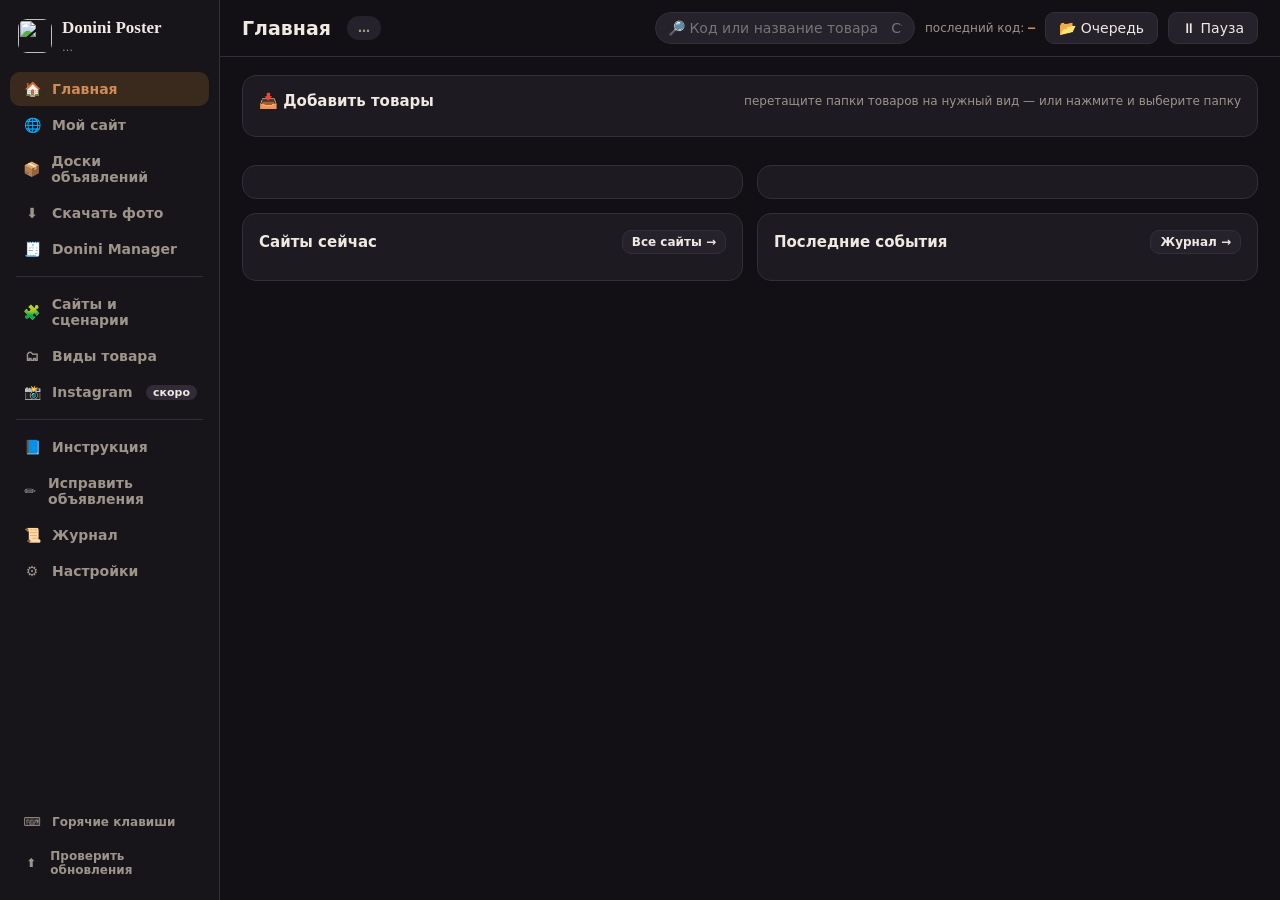
==== commit 13f2a019: "4.7.4: explain empty catalog filter, reset button Co-Authored-By: Claude Opus 5.5 <noreply@anthropic" ====
--- a/DoniniPoster/app/web/index.html
+++ b/DoniniPoster/app/web/index.html
@@ -523,6 +523,15 @@
       <label class="field">Макс. размер фото, px<input id="s_px" type="number" class="mini"></label>
     </div>
     <div class="card">
+      <h3>🤖 Бренд по фото (ИИ)</h3>
+      <div class="small muted">Если поставщик не написал бренд в описании, ИИ (Claude) смотрит на фото и ставит бренд сам — при скачивании из WeChat
+        и кнопкой «🤖 Бренд по фото» у выбранных товаров в очереди. Нужен свой ключ Claude API: console.anthropic.com → API Keys
+        (там же пополнить счёт; одно фото стоит доли цента). Ключ вписывайте только сюда.</div>
+      <label class="field">Ключ Claude API<input id="s_ai" type="password" autocomplete="off" placeholder="sk-ant-…"></label>
+      <div class="row"><label class="switch small"><input type="checkbox" id="s_aion"> распознавать бренд по фото</label><span id="s_aiinfo" class="small"></span>
+        <button class="sm" id="s_aiclear">Удалить ключ</button></div>
+    </div>
+    <div class="card">
       <h3>Курсы валют (за 1 зл)</h3>
       <div class="row">
         <label class="field">EUR<input id="r_EUR" class="mini"></label>
@@ -851,7 +860,7 @@
   const tplBar = usedLines.length ? `<div class="tplbar"><span class="small muted">Шаблон текста:</span>${usedLines.map(l => `<span class="tplitem"><b>${esc(l.name)}</b>
       <select data-linetpl="${esc(l.id)}" title="Шаблон текста для всех товаров «${esc(l.name)}»">${tplOpts(l.template)}</select>
       <button class="sm" data-mgrtpl="${esc(l.template)}" title="Открыть этот шаблон в Donini Manager и поправить текст">✏️</button></span>`).join("")}</div>` : "";
-  setHTML(box, `${tplBar}${rows.length > 300 ? `<div class="small muted" style="margin-bottom:6px">Показаны первые 300 из ${rows.length}</div>` : ""}<table><thead><tr><th style="width:26px"><input type="checkbox" data-selall="${siteMode ? 1 : 0}" ${allSel ? "checked" : ""} title="Выбрать все. Подсказка: отметьте один товар, потом с Shift — другой: выберутся все между ними"></th><th></th><th>Код</th><th>Товар</th><th>Размер</th><th>Цена, зл</th><th>Сайты</th><th></th></tr></thead><tbody>${
+  setHTML(box, `${tplBar}${rows.length > 300 ? `<div class="small muted" style="margin-bottom:6px">Показаны первые 300 из ${rows.length}</div>` : ""}<table><thead><tr><th style="width:26px"><input type="checkbox" data-selall="${siteMode ? 1 : 0}" ${allSel ? "checked" : ""} title="Выбрать все. Подсказка: отметьте один товар, потом с Shift — другой: выберутся все между ними"></th><th></th><th>Код</th><th>Товар</th><th>Размер / модель</th><th>Цена, зл</th><th>Сайты</th><th></th></tr></thead><tbody>${
     shown.map(p => {
       const chips = Object.entries(p.sites).map(([sid, st]) => {
         const name = sites[sid] ? sites[sid].name.replace(/\s*\(.*\)/, "") : sid;
@@ -1222,6 +1231,8 @@
   $("#s_counter").value = c.code_counter; $("#s_counter").dataset.was = c.code_counter; $("#s_shared").checked = c.shared_counter;
   $("#s_h1").value = c.work_hours[0]; $("#s_h2").value = c.work_hours[1];
   $("#s_del").value = c.delete_done_after_days; $("#s_px").value = c.photo_max_side;
+  $("#s_ai").value = ""; $("#s_aion").checked = c.ai_brand !== false;
+  $("#s_aiinfo").innerHTML = c.ai_key_set ? `<span class="ok">✓ ключ сохранён</span>` : `<span class="muted">ключа нет</span>`;
   for(const k of ["EUR","HUF","RON","CZK"]) $("#r_" + k).value = c.rates[k];
   $("#tg_token").value = c.telegram.token || ""; $("#tg_chat").value = c.telegram.chat_id || "";
   $("#s_queue").value = c.queue_root; $("#s_done").value = c.done_root; $("#s_channel").value = c.browser_channel || ""; $("#s_proxy").value = c.proxy || "";
@@ -1237,6 +1248,7 @@
   try { const a = await api("/api/app/autostart"); $("#autostart").checked = a.on; $("#autostart").disabled = !a.available; } catch(e){}
   $("#extInfo").innerHTML = EXT.ok ? `<span class="ok">✓ Расширение в браузере на связи, версия ${esc(EXT.version)}</span>` : `<span class="warn">Расширение в браузере не отвечает</span>`;
 }
+$("#s_aiclear").onclick = async () => { if(!confirm("Удалить ключ Claude API из программы?")) return; await post("/api/config", {ai_key_clear: true}); loadSettings(); };
 $("#ubSel").onchange = async (e) => { await post("/api/app/browser", {choice: e.target.value}); loadSettings(); };
 $("#autostart").onchange = async (e) => { const r = await post("/api/app/autostart", {on: e.target.checked}); if(r.ok === false){ alert(r.error); e.target.checked = !e.target.checked; } };
 $("#saveSettings").onclick = async () => {
@@ -1247,6 +1259,7 @@
     rates: {EUR: num("#r_EUR"), HUF: num("#r_HUF"), RON: num("#r_RON"), CZK: num("#r_CZK")},
     telegram: {token: $("#tg_token").value.trim(), chat_id: $("#tg_chat").value.trim()},
     queue_root: $("#s_queue").value.trim(), done_root: $("#s_done").value.trim(), browser_channel: $("#s_channel").value, proxy: $("#s_proxy").value.trim(),
+    ai_key: $("#s_ai").value.trim(), ai_brand: $("#s_aion").checked,
   });
   alert("Сохранено");
 };
@@ -1473,6 +1486,7 @@
   }
   async function status(){ try{ const r = await api("/api/edit/status");
     $("#edStatus", m).innerHTML = r.left ? `<b>Осталось: ${r.left}</b>${r.errors ? `, <span class="warn">с ошибкой: ${r.errors}</span>` : ""} · исправлено: ${r.done}${r.paused ? ` · <span class="warn">на паузе</span>` : ""}` : (r.done ? `<span class="ok">Исправлено: ${r.done}</span>` : "");
+    if(r.manual && r.manual.length) $("#edStatus", m).innerHTML += `<br><span class="warn">Исправить вручную (нет номера объявления): ${esc(r.manual.join(", "))}</span>`;
     $("#edPauseBtn", m).textContent = r.paused ? "▶ Продолжить" : "⏸ Пауза";
     const bd = $("#bEdits"); bd.textContent = r.left || ""; bd.classList.toggle("hidden", !r.left);
   }catch(e){} }
@@ -1675,7 +1689,20 @@
         CAT_DONE[p.id] && Date.now() - CAT_DONE[p.id].t < 4000 ? `<div class="ov ok">✓ Добавлено<br>в «${esc(CAT_DONE[p.id].line)}»</div>` :
         CAT_FAIL[p.id] ? `<div class="ov err">⚠️ Не скачалось<br><span style="font-weight:400">нажмите ещё раз</span></div>` : ""}
       <div class="pi"><b>${esc(p.brand || "")}</b>${esc(p.size || "")}<br><span class="muted">${p.price ? esc(p.price) + " zł · " : ""}${p.photos} фото${p.sku ? " · " + esc(p.sku) : ""}</span></div></div>`).join("")
-    : `<div class="empty">Ничего не найдено</div>`;
+    : catEmptyMsg();
+}
+// пусто из-за фильтров — говорим, какой фильтр мешает, и даём сбросить одной кнопкой
+function catEmptyMsg(){
+  const br = $("#catBrand").value ? $("#catBrand").selectedOptions[0].textContent.replace(/\s*\(\d+\)$/, "") : "";
+  const se = $("#catSearch").value.trim();
+  const hide = $("#catHide").checked && CAT.items.length;
+  const why = [];
+  if(br) why.push(`бренд «${esc(br)}»`);
+  if(se) why.push(`поиск «${esc(se)}»`);
+  if(hide) why.push(`все найденные уже в очереди (снята галочка «скрыть» — покажет их)`);
+  if(!why.length) return `<div class="empty">В этой категории товаров нет</div>`;
+  return `<div class="empty">Ничего не найдено: в этой категории нет товаров с фильтром — ${why.join(", ")}.<br>
+    <button class="sm" style="margin-top:8px" onclick="$('#catBrand').value='';$('#catSearch').value='';$('#catHide').checked=false;catLoad(true)">✕ Сбросить фильтры</button></div>`;
 }
 async function catPull(ids){
   ids = ids.filter(id => !CAT.running.has(id));
@@ -1932,6 +1959,7 @@
     <select data-bulksel="template"><option value="">🧾 Шаблон текста…</option><option value="__line">как у вида товара</option>${tplOpts("")}</select>
     <button class="sm" data-bulk="qc" title="Проверить фото выбранных товаров заново (битые, недокачанные, замыленные, повторы)">🧹 Проверить фото</button>
     <button class="sm" data-bulk="texts_reset" title="Убрать свои тексты (✏️) — снова текст из шаблона">↺ Текст по шаблону</button>
+    <button class="sm" data-bulk="ai_brand" title="ИИ посмотрит фото выбранных товаров и поставит бренд (нужен ключ в «Настройки»)">🤖 Бренд по фото</button>
     <button class="sm" data-bulk="brand_on" title="Выбранные товары — с брендом">🏷 С брендом</button>
     <button class="sm" data-bulk="brand_off" title="Выбранные товары — без бренда (бренд не пишется нигде)">🚫 Без бренда</button>
     <button class="sm danger" data-bulk="remove">🗑 Убрать</button>
@@ -1941,6 +1969,7 @@
   const ids = [...SEL];
   if(!ids.length) return;
   if(action === "clear"){ SEL.clear(); render(true); return; }
+  if(action === "ai_brand"){ toast(`🤖 Смотрю фото ${ids.length} товаров…`); const r = await post("/api/queue/ai_brand", {ids}); if(r.ok === false) return alert(r.error); toast(`🤖 Бренд найден: ${r.found}` + (r.miss ? `, не понял: ${r.miss}` : "")); return refresh(); }
   if(action === "qc"){ const r = await post("/api/queue/qc_recheck", {ids}); toast(`🧹 Проверяю фото: ${r.count} товаров — через несколько секунд будет видно, что убрано`); setTimeout(refresh, 4000); return; }
   if(action === "remove" && !confirm(`Убрать из очереди выбранные товары (${ids.length})?\n\nПапки переносятся в «_удалено» — их можно вернуть.`)) return;
   if(action === "price"){ value = prompt(`Новая цена (зл) для ${ids.length} товаров:`); if(!value) return; }
@@ -2017,7 +2046,7 @@
         <label class="field">Бренд ${d.brand_manual ? "" : `<span class="muted">(найден автоматически)</span>`}<input id="cdBrand" value="${esc(d.brand)}"></label>
         <label class="switch small"><input type="checkbox" id="cdWithBrand" ${d.no_brand ? "" : "checked"}> выгружать с брендом <span class="muted">(снять — бренд не пишется нигде)</span></label>
         <div class="row">
-          <label class="field" style="flex:1">Размер<input id="cdSize" value="${esc(d.size)}"></label>
+          <label class="field" style="flex:1">${(d.lines.find(l => l.id === d.line) || {}).template === "phonecases" || d.template === "phonecases" ? "📱 Модель телефона (например iPhone 18 Pro Max)" : "Размер"}<input id="cdSize" value="${esc(d.size)}"></label>
           <label class="field">Цена, зл<input id="cdPrice" class="mini" value="${esc(d.price ?? "")}"></label>
         </div>
         <div class="field">Сайты для этого товара
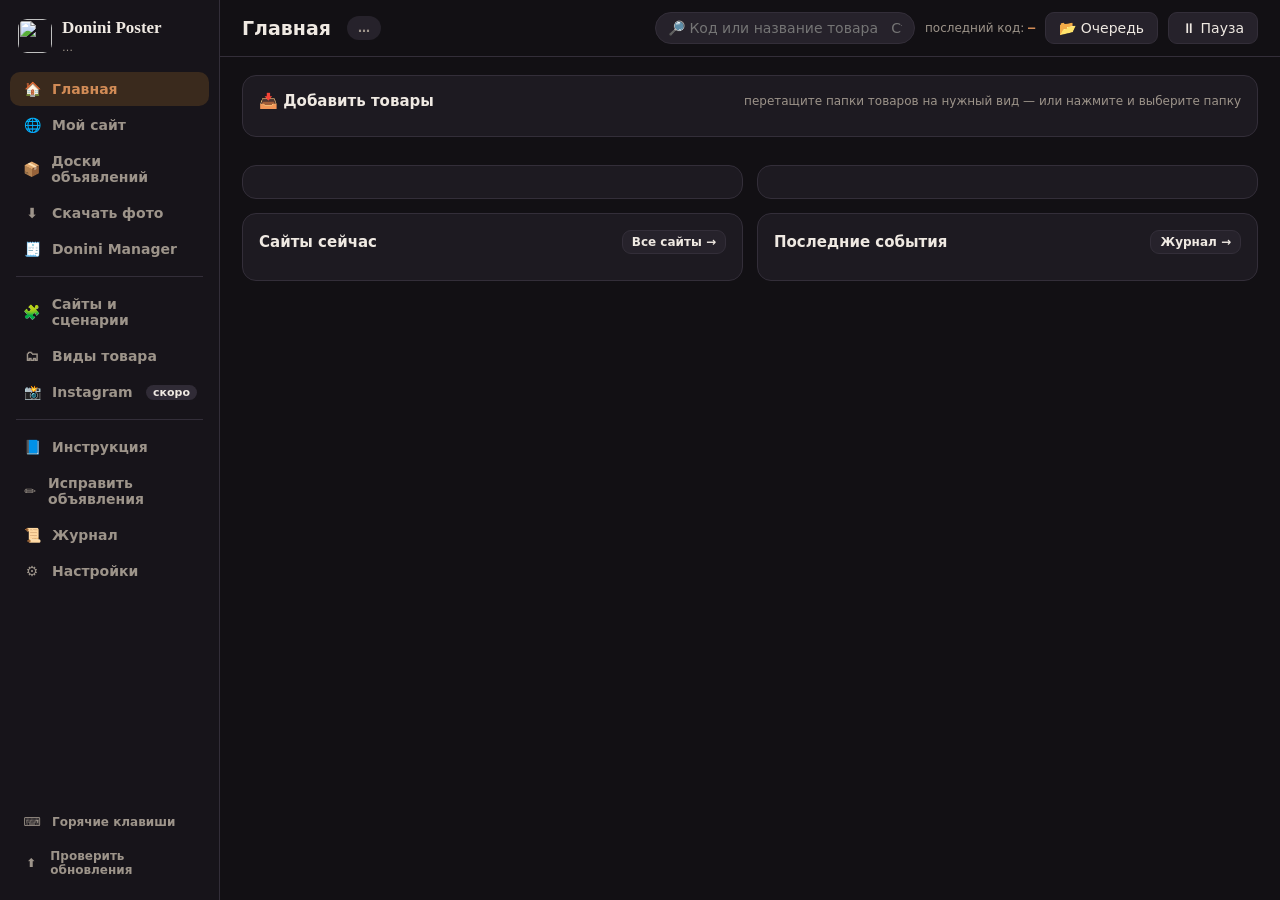
==== commit 97ed1f61: "4.7.5: per-queue auto start, catalog timeouts Co-Authored-By: Claude Opus 5.5 <noreply@anthropic.com" ====
--- a/DoniniPoster/app/web/index.html
+++ b/DoniniPoster/app/web/index.html
@@ -719,7 +719,7 @@
   const A = EXT.auto; if(!A) return "";
   const wu = A.waitUntil && A.waitFor === A.pid ? A.waitUntil : 0;
   const left = Math.round((wu - Date.now()) / 1000);
-  return `Открыто товаров: ${A.count || 1}. ${left > 0 ? `⏳ следующий через ${Math.floor(left/60)}:${String(left%60).padStart(2,"0")}` : "⚙️ идёт выставление…"}`;
+  return `${A.lineName ? `Очередь «${esc(A.lineName)}». ` : ""}Открыто товаров: ${A.count || 1}. ${left > 0 ? `⏳ следующий через ${Math.floor(left/60)}:${String(left%60).padStart(2,"0")}` : "⚙️ идёт выставление…"}`;
 }
 async function pickNext(){
   const st = await ext({type:"popupState"});
@@ -738,6 +738,27 @@
   await loadExt(); render(true);
 }
 async function autoStop(){ await ext({type:"autoStop"}); await loadExt(); render(true); }
+// «▶ Выставлять» на плитке очереди: авто-режим только по этой очереди (виду товара)
+async function autoStartLine(lineId){
+  const l = S.lines.find(x => x.id === lineId); if(!l) return;
+  if(!EXT.ok) return alert("Расширение в браузере не отвечает.");
+  if(EXT.auto && EXT.auto.line === lineId){ await autoStop(); return; }
+  const st = await ext({type:"popupState"});
+  const ps = ((st && st.products) || []).filter(p => p.line === lineId);
+  if(!ps.length) return alert(`В очереди «${l.name}» нет товаров, которые ждут выставления на включённые сайты.`);
+  const sites = [...new Set(ps.flatMap(p => p.sites.map(s => s.id)))];
+  if(EXT.auto){
+    if(!confirm(`Сейчас идёт авто-режим${EXT.auto.lineName ? ` («${EXT.auto.lineName}»)` : ""}.\n\nПереключить его на очередь «${l.name}»? Текущий товар доделается, дальше пойдут только «${l.name}».`)) return;
+    const r = await ext({type:"autoSetLine", line: lineId, lineName: l.name, sites});
+    if(!r || r.ok === false) alert("Не получилось: " + ((r && r.error) || "расширение не ответило"));
+  } else {
+    const p = ps[0];
+    const r = await ext({type:"autoStart", pid: p.id, sites: p.sites.map(s => s.id), allSites: sites, line: lineId, lineName: l.name}, 30000);
+    if(!r || r.ok === false) alert("Не получилось запустить: " + ((r && r.error) || "расширение не ответило"));
+  }
+  toast(`▶ Выставляю очередь «${l.name}»`);
+  await loadExt(); render(true);
+}
 async function savePub(patch){ EXT.pub = await ext({type:"pubSet", ...patch}); renderPub(); }
 
 function renderBoardsControls(){
@@ -1531,6 +1552,7 @@
       const n = act.filter(p => p.line === l.id).length, u = UP[l.id];
       return `<div class="drop" data-line="${esc(l.id)}"><span class="ic">${LINE_IC(l)}</span><b>${esc(l.id === "site" ? "Мой сайт" : l.name)}</b>
         <div class="q">в очереди: ${n}</div>
+        ${l.id !== "site" && n ? `<button class="sm ${EXT.auto && EXT.auto.line === l.id ? "stop" : "go"}" data-autoline="${esc(l.id)}" style="margin-top:6px" title="Выставлять подряд только эту очередь">${EXT.auto && EXT.auto.line === l.id ? "■ Идёт — стоп" : "▶ Выставлять"}</button>` : ""}
         ${u && u.total && u.done < u.total ? `<div class="prog"><i style="width:${Math.round(u.done / u.total * 100)}%"></i></div><div class="q">загружаю ${u.done} из ${u.total} фото…</div>` : ""}
         ${u && u.msg ? `<div class="msg ${u.err ? "e" : ""}">${esc(u.msg)}</div>` : ""}</div>`;
     }).join(""));
@@ -1586,7 +1608,7 @@
   uploadTo(d.dataset.line, items);
 });
 let pickLine = null;
-document.addEventListener("click", e => { const d = e.target.closest(".drop"); if(!d) return; pickLine = d.dataset.line; $("#dirPick").value = ""; $("#dirPick").click(); });
+document.addEventListener("click", e => { const ab = e.target.closest("[data-autoline]"); if(ab){ e.stopPropagation(); autoStartLine(ab.dataset.autoline); return; } const d = e.target.closest(".drop"); if(!d) return; pickLine = d.dataset.line; $("#dirPick").value = ""; $("#dirPick").click(); });
 $("#dirPick").onchange = (e) => {
   const files = [...e.target.files].map(f => ({file: f, rel: f.webkitRelativePath || f.name}));
   if(pickLine && files.length) uploadTo(pickLine, files);
@@ -1607,18 +1629,29 @@
   pullStatus();
 }
 let catRefreshing = false, catRefreshedAt = 0;
+// запрос к программе с ограничением по времени: если сайт doninisklep.com «висит», каталог не замирает
+async function fetchT(url, ms = 30000){
+  const ctl = new AbortController(); const t = setTimeout(() => ctl.abort(), ms);
+  try { return await (await fetch(url, {signal: ctl.signal})).json(); } finally { clearTimeout(t); }
+}
 async function catRefresh(manual){
-  if(catRefreshing || CAT.running.size) return;
+  if(catRefreshing && !manual) return;
+  if(CAT.running.size && !manual) return;
   catRefreshing = true; catRefreshedAt = Date.now();
   const btn = $("#catReload"); if(btn) btn.disabled = true;
+  if(!$("#catCats").children.length) $("#catCats").innerHTML = `<span class="muted small">Загружаю категории с сайта…</span>`;
   try{
-    try{ const r = await (await fetch("/api/woo/lists?fresh=1")).json(); if(r.categories){ wooListsLoaded = true;
+    let listsErr = "";
+    try{ const r = await fetchT("/api/woo/lists?fresh=1"); if(!r.categories) listsErr = r.detail || "сайт не ответил"; if(r.categories){ wooListsLoaded = true;
       const cats = r.categories.filter(c => c.count > 0).sort((a, b) => b.count - a.count);
       let sc = ""; try{ sc = localStorage.getItem("catCat") || ""; }catch(e){}
       if(sc && !cats.some(c => String(c.id) === sc)) sc = "";
       CAT.cat = sc;
-      $("#catCats").innerHTML = `<button class="chip ${sc ? "" : "sel"}" data-cat="">Все товары</button>` + cats.map(c => `<button class="chip ${String(c.id) === sc ? "sel" : ""}" data-cat="${c.id}">${esc(c.name)} · ${c.count}</button>`).join(""); } }catch(e){}
-    try{ const b = await (await fetch("/api/woo/brands?fresh=1")).json(); if(b.brands) $("#catBrand").innerHTML = `<option value="">все бренды</option>` + b.brands.filter(x => x.count).map(x => `<option value="${x.id}">${esc(x.name)} (${x.count})</option>`).join("");
+      $("#catCats").innerHTML = `<button class="chip ${sc ? "" : "sel"}" data-cat="">Все товары</button>` + cats.map(c => `<button class="chip ${String(c.id) === sc ? "sel" : ""}" data-cat="${c.id}">${esc(c.name)} · ${c.count}</button>`).join(""); } }catch(e){ listsErr = e.name === "AbortError" ? "сайт doninisklep.com долго не отвечает" : String(e.message || e); }
+    if(listsErr && !$("#catCats [data-cat]")){
+      $("#catCats").innerHTML = `<span class="warn small">⚠️ Категории не загрузились: ${esc(listsErr)}.</span> <button class="sm" onclick="catRefresh(true)">⟳ Ещё раз</button>`;
+    }
+    try{ const b = await fetchT("/api/woo/brands?fresh=1"); if(b.brands) $("#catBrand").innerHTML = `<option value="">все бренды</option>` + b.brands.filter(x => x.count).map(x => `<option value="${x.id}">${esc(x.name)} (${x.count})</option>`).join("");
       try{ const sb = localStorage.getItem("catBrand") || ""; if([...$("#catBrand").options].some(o => o.value === sb)) $("#catBrand").value = sb; }catch(e){} }catch(e){}
     await catLoad(true);
     if(manual) toast("✓ Каталог обновлён с сайта");
@@ -1668,8 +1701,9 @@
   $("#catMore").classList.add("hidden");
   if(reset) $("#catGrid").innerHTML = `<div class="empty">Загружаю товары с сайта…</div>`;
   let r;
-  try{ r = await (await fetch("/api/woo/catalog?" + q)).json(); }catch(e){ r = null; }
-  if(!r || !r.products){ $("#catGrid").innerHTML = `<div class="empty">${esc((r && r.detail) || "Сайт не подключён — «Мой сайт» → «⚙️ Подключение».")}</div>`; return; }
+  let er = "";
+  try{ r = await fetchT("/api/woo/catalog?" + q, 45000); }catch(e){ r = null; er = e.name === "AbortError" ? "Сайт doninisklep.com долго не отвечает." : "Программа не ответила."; }
+  if(!r || !r.products){ $("#catGrid").innerHTML = `<div class="empty">${esc(er || (r && r.detail) || "Сайт не подключён — «Мой сайт» → «⚙️ Подключение».")}<br><button class="sm" style="margin-top:8px" onclick="catRefresh(true)">⟳ Попробовать ещё раз</button></div>`; return; }
   CAT.items = CAT.items.concat(r.products);
   $("#catMore").classList.toggle("hidden", !r.more);
   catRender();
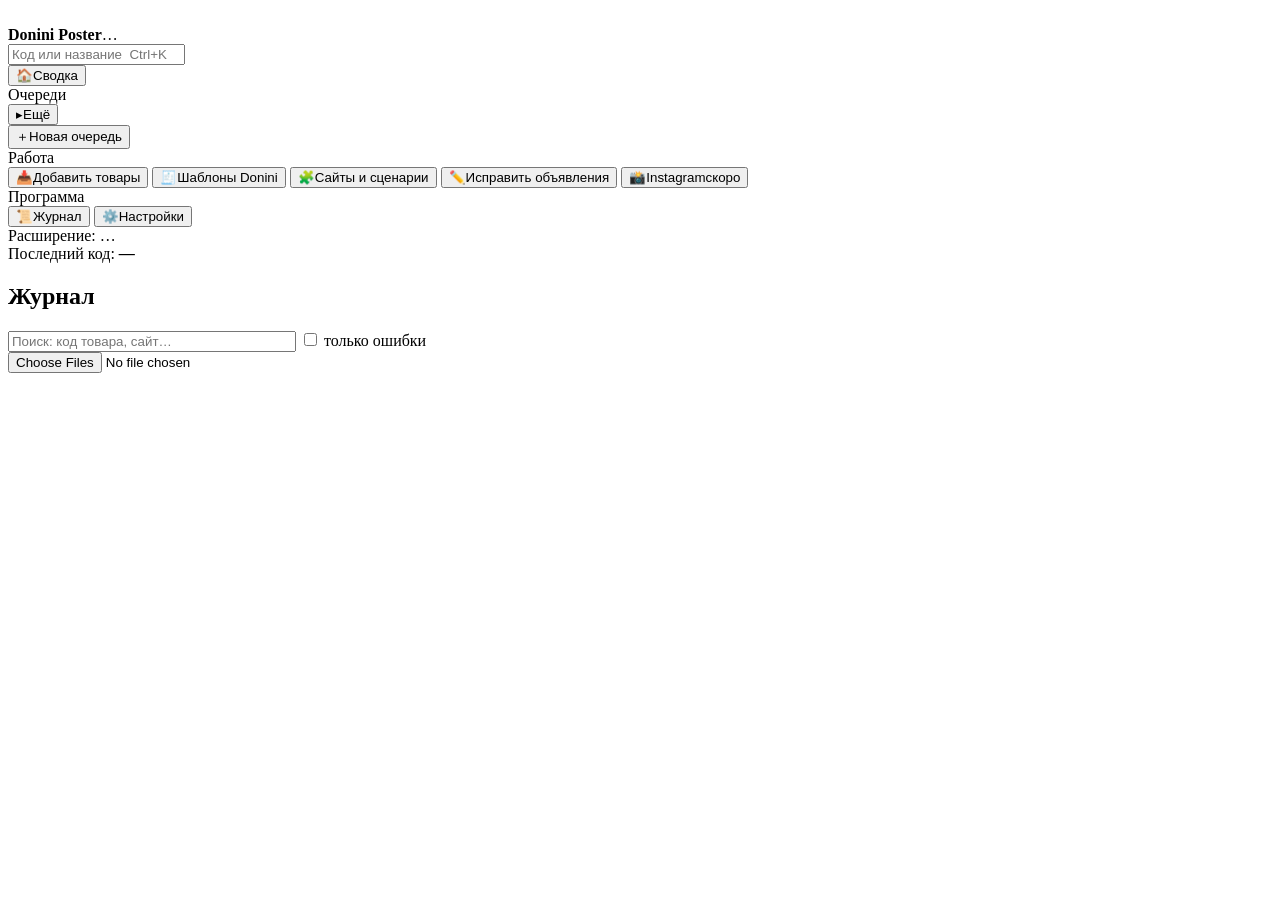
==== commit b6a812ec: "5.0.0: new program window, queue Start/Pause/Stop, auto-resume - New single window: queues on the le" ====
--- a/DoniniPoster/app/web/index.html
+++ b/DoniniPoster/app/web/index.html
@@ -5,2242 +5,61 @@
 <meta name="viewport" content="width=device-width,initial-scale=1">
 <title>Donini Poster</title>
 <link rel="icon" href="/icon.png">
-<style>
-  :root{
-    --bg:#121014; --side:#17141a; --surface:#1d1a21; --surface-2:#26222b; --surface-3:#302b36;
-    --text:#efe9e2; --muted:#9d948a; --border:#332e39;
-    --accent:#d18b56; --accent-ink:#1c1108; --accent-soft:#3a2a1d;
-    --ok:#6ec98a; --ok-soft:#1b3123; --err:#ef8a72; --err-soft:#3d1f1a; --run:#7fb0f0; --run-soft:#1a2a40;
-    --warn:#e8c46a; --warn-soft:#3a3018;
-    --mono:ui-monospace,Consolas,monospace;
-  }
-  *{box-sizing:border-box}
-  html,body{height:100%}
-  body{margin:0;background:var(--bg);color:var(--text);font:14px "Segoe UI",system-ui,sans-serif;display:flex;overflow:hidden}
-  ::-webkit-scrollbar{width:10px;height:10px} ::-webkit-scrollbar-thumb{background:var(--surface-3);border-radius:10px} ::-webkit-scrollbar-track{background:transparent}
-  /* ---- меню слева ---- */
-  aside{width:220px;flex:none;background:var(--side);border-right:1px solid var(--border);display:flex;flex-direction:column;padding:14px 10px;gap:2px}
-  .brand{display:flex;align-items:center;gap:10px;padding:4px 8px 16px}
-  .brand img{width:34px;height:34px;border-radius:9px}
-  .brand b{font:600 17px Georgia,serif;display:block} .brand span{font-size:11px;color:var(--muted)}
-  .nav{display:flex;align-items:center;gap:10px;width:100%;text-align:left;border:0;background:none;color:var(--muted);padding:9px 12px;border-radius:10px;font-weight:600;cursor:pointer;font-size:14px}
-  .nav:hover{background:var(--surface);color:var(--text)}
-  .nav.active{background:var(--accent-soft);color:var(--accent)}
-  .nav .ic{width:20px;text-align:center}
-  .nav .badge{margin-left:auto;font-size:11px;padding:1px 7px;border-radius:999px;background:var(--surface-3);color:var(--text)}
-  .nav .badge.err{background:var(--err-soft);color:var(--err)}
-  .nav .badge.hidden{display:none}
-  .navsep{height:1px;background:var(--border);margin:8px 6px}
-  .side-foot{margin-top:auto;font-size:11px;color:var(--muted);padding:8px;line-height:1.6}
-  /* ---- правая часть ---- */
-  .wrap{flex:1;display:flex;flex-direction:column;min-width:0}
-  header{display:flex;align-items:center;gap:10px;padding:12px 22px;border-bottom:1px solid var(--border);background:var(--bg);flex-wrap:wrap}
-  header h2{margin:0;font-size:19px;font-weight:600;margin-right:6px}
-  main{flex:1;overflow:auto;padding:18px 22px 40px}
-  .page{display:flex;flex-direction:column;gap:14px}
-  .pill{display:inline-flex;align-items:center;gap:6px;padding:5px 11px;border-radius:999px;font-size:12px;font-weight:600;background:var(--surface-2);color:var(--muted);white-space:nowrap}
-  .pill.on{background:var(--ok-soft);color:var(--ok)} .pill.bad{background:var(--err-soft);color:var(--err)} .pill.run{background:var(--run-soft);color:var(--run)} .pill.warn{background:var(--warn-soft);color:var(--warn)}
-  .dot{width:8px;height:8px;border-radius:50%;background:currentColor}
-  .spacer{flex:1}
-  button{font:inherit;cursor:pointer;border-radius:9px;border:1px solid var(--border);background:var(--surface-2);color:var(--text);padding:7px 13px}
-  button:hover{border-color:var(--accent)}
-  button:disabled{opacity:.5;cursor:default}
-  button.primary{background:var(--accent);color:var(--accent-ink);border-color:var(--accent);font-weight:600}
-  button.go{background:var(--ok);color:#0e1f13;border-color:var(--ok);font-weight:600}
-  button.stop{background:var(--err-soft);color:var(--err);border-color:var(--err);font-weight:600}
-  button.danger{color:var(--err)}
-  button.sm{padding:4px 9px;font-size:12px}
-  button.big{padding:11px 18px;font-size:15px}
-  .muted{color:var(--muted)} .small{font-size:12px}
-  .card{border:1px solid var(--border);border-radius:14px;padding:16px;background:var(--surface);display:flex;flex-direction:column;gap:10px;min-width:0}
-  .card h3{margin:0;font-size:15px;display:flex;justify-content:space-between;align-items:center;gap:8px}
-  .card.on{border-color:var(--ok)} .card.hot{border-color:var(--accent)}
-  .grid{display:grid;grid-template-columns:repeat(auto-fill,minmax(330px,1fr));gap:14px}
-  .grid2{display:grid;grid-template-columns:repeat(auto-fit,minmax(360px,1fr));gap:14px}
-  .tiles{display:grid;grid-template-columns:repeat(auto-fit,minmax(220px,1fr));gap:14px}
-  .tile{border:1px solid var(--border);border-radius:14px;padding:16px;background:var(--surface);display:flex;flex-direction:column;gap:8px}
-  .tile .t{font-size:12px;color:var(--muted);font-weight:600;text-transform:uppercase;letter-spacing:.05em}
-  .tile .n{font-size:30px;font-weight:700;line-height:1}
-  .tile .s{font-size:12px;color:var(--muted)}
-  .row{display:flex;gap:8px;align-items:center;flex-wrap:wrap}
-  .field{display:flex;flex-direction:column;gap:4px;font-size:12px;color:var(--muted)}
-  input,select,textarea{font:inherit;color:var(--text);background:var(--surface-2);border:1px solid var(--border);border-radius:8px;padding:6px 8px}
-  input:focus,select:focus,textarea:focus{outline:2px solid var(--accent);outline-offset:0}
-  input[type=checkbox]{accent-color:var(--accent);width:16px;height:16px}
-  input.mini{width:90px} input.tiny{width:64px}
-  table{width:100%;border-collapse:collapse}
-  th{font-size:11px;text-transform:uppercase;letter-spacing:.04em;color:var(--muted);text-align:left;padding:8px 6px;border-bottom:1px solid var(--border);position:sticky;top:0;background:var(--surface)}
-  td{padding:8px 6px;border-bottom:1px solid var(--border);vertical-align:middle}
-  tr:hover td{background:#ffffff05}
-  .thumb{width:54px;height:54px;border-radius:8px;object-fit:cover;background:var(--surface-2);display:block}
-  .code{font-family:var(--mono);font-weight:700;color:var(--accent)}
-  .chips{display:flex;flex-wrap:wrap;gap:4px}
-  .chip{font-size:11px;font-weight:600;padding:3px 8px;border-radius:999px;background:var(--surface-2);color:var(--muted);text-decoration:none;cursor:default;white-space:nowrap;border:1px solid transparent}
-  .chip.done{background:var(--ok-soft);color:var(--ok);cursor:pointer}
-  .brandtg{padding:1px 7px;font-size:11px;margin-left:4px;border-radius:10px}
-  .brandstrip{margin-top:6px;align-items:center}
-  .qcwhy{position:absolute;left:4px;right:4px;bottom:4px;font-size:10px;line-height:1.2;background:rgba(200,40,40,.85);color:#fff;border-radius:6px;padding:2px 4px}
-  .qcbadge{color:var(--warn, #d9a441)}
-  #qcLevel{font-size:12px;padding:2px 6px}
-  input.noprice{border-color:var(--err);background:var(--err-soft)}
-  input.noprice::placeholder{color:var(--err)}
-  .chip.brandsite{cursor:pointer;border:1px solid transparent;font:inherit;font-size:12px}
-  .chip.brandsite.on{background:var(--ok-soft);color:var(--ok);border-color:var(--ok)}
-  .chip.brandsite.off{background:var(--err-soft);color:var(--err);border-color:var(--err)}
-  .tplsel{font-size:11px;padding:1px 4px;max-width:260px;height:auto}
-  .tplsel.own{color:var(--accent);border-color:var(--accent)}
-  .tplbar{display:flex;flex-wrap:wrap;gap:6px 14px;align-items:center;margin:0 0 10px}
-  .tplitem{display:inline-flex;gap:6px;align-items:center}
-  .tplitem select{font-size:12px;padding:2px 6px}
-  .brandtg.on{color:var(--ok);border-color:var(--ok)}
-  .brandtg.off{color:var(--err, #e5534b);border-color:var(--err, #e5534b)}
-  .chip.error{background:var(--err-soft);color:var(--err);cursor:pointer}
-  .chip.running{background:var(--run-soft);color:var(--run);animation:pulse 1.2s infinite}
-  .chip.skipped{opacity:.45;text-decoration:line-through}
-  .chip.sel{border-color:var(--accent);color:var(--accent);background:var(--accent-soft)}
-  button.chip{cursor:pointer;padding:5px 11px;font-size:12px}
-  @keyframes pulse{50%{opacity:.5}}
-  .sc{background:var(--surface-2);border-radius:9px;padding:8px 10px;display:flex;justify-content:space-between;align-items:center;gap:8px;flex-wrap:wrap}
-  .warn{color:var(--err);font-size:12px} .ok{color:var(--ok);font-size:12px}
-  pre.log{background:var(--surface);border:1px solid var(--border);border-radius:12px;padding:12px;max-height:calc(100vh - 210px);overflow:auto;font:12px/1.55 var(--mono);white-space:pre-wrap;margin:0}
-  .logline.e{color:var(--err)} .logline.o{color:var(--ok)} .logline.w{color:var(--warn)}
-  .modal-bg{position:fixed;inset:0;background:rgba(0,0,0,.6);display:flex;align-items:center;justify-content:center;z-index:50;padding:16px}
-  .modal{background:var(--surface);border:1px solid var(--border);border-radius:14px;padding:18px;width:min(720px,100%);max-height:85vh;overflow:auto;display:flex;flex-direction:column;gap:12px}
-  .steps{padding-left:20px} .steps li{padding:6px 0;border-bottom:1px solid var(--border);display:flex;gap:8px;align-items:center}
-  .steps code{font-family:var(--mono);font-size:12px;color:var(--muted)}
-  .switch{display:inline-flex;align-items:center;gap:7px;cursor:pointer;font-size:13px}
-  .help{background:var(--surface-2);border-left:3px solid var(--accent);border-radius:8px;padding:10px 14px;line-height:1.55;font-size:13px;color:var(--muted)}
-  .help b{color:var(--text)}
-  details.help summary{cursor:pointer;color:var(--text);font-weight:600}
-  .empty{padding:30px;text-align:center;color:var(--muted)}
-  .tpl{white-space:pre-wrap;background:var(--surface-2);border-radius:8px;padding:8px;font-size:12px;max-height:200px;overflow:auto}
-  .seg{display:inline-flex;background:var(--surface-2);border-radius:10px;padding:3px;gap:3px}
-  .seg button{border:0;background:none;padding:6px 12px;border-radius:8px;color:var(--muted);font-weight:600}
-  .seg button.on{background:var(--accent);color:var(--accent-ink)}
-  .banner{border-radius:12px;padding:10px 14px;display:flex;gap:10px;align-items:center;flex-wrap:wrap;font-size:13px}
-  .banner.err{background:var(--err-soft);color:var(--err);border:1px solid var(--err)}
-  .banner.warn{background:var(--warn-soft);color:var(--warn);border:1px solid #6b5a2a}
-  .loglist{font:12px/1.55 var(--mono);display:flex;flex-direction:column;gap:2px;max-height:300px;overflow:auto}
-  .soon{display:flex;flex-direction:column;gap:6px}
-  .soon li{margin:2px 0}
-  .drops{display:grid;grid-template-columns:repeat(auto-fit,minmax(190px,1fr));gap:10px}
-  .drop{border:2px dashed var(--surface-3);border-radius:14px;padding:18px 12px;text-align:center;cursor:pointer;background:var(--surface-2);transition:.15s;user-select:none}
-  .drop:hover{border-color:var(--accent)}
-  .drop.over{border-color:var(--accent);background:var(--accent-soft);transform:scale(1.02)}
-  .drop .ic{font-size:26px;display:block;margin-bottom:4px}
-  .drop b{display:block;font-size:15px}
-  .drop .q{font-size:12px;color:var(--muted);margin-top:3px}
-  .drop .msg{font-size:12px;margin-top:6px;color:var(--ok)}
-  .drop .msg.e{color:var(--err)}
-  .drop .prog{height:5px;background:var(--surface-3);border-radius:5px;margin-top:8px;overflow:hidden}
-  .drop .prog i{display:block;height:100%;background:var(--accent)}
-  .brand-logo{width:100%;border-radius:10px;display:block;background:#fff}
-  .catgrid{display:grid;grid-template-columns:repeat(auto-fill,minmax(160px,1fr));gap:10px}
-  .ptile{position:relative;border:1px solid var(--border);border-radius:12px;overflow:hidden;background:var(--surface-2);cursor:pointer;transition:.12s}
-  .ptile:hover{border-color:var(--accent);transform:translateY(-2px)}
-  .ptile img{width:100%;aspect-ratio:1/1;object-fit:cover;display:block;background:#fff}
-  .ptile .pi{padding:7px 9px;font-size:12px;line-height:1.35}
-  .ptile .pi b{display:block;font-size:13px;white-space:nowrap;overflow:hidden;text-overflow:ellipsis}
-  .ptile .bdg{position:absolute;top:6px;right:6px;font-size:11px;font-weight:700;padding:3px 8px;border-radius:999px;background:rgba(0,0,0,.7);color:#fff}
-  .ptile .bdg.ok{background:var(--ok);color:#0e1f13} .ptile .bdg.run{background:var(--accent);color:var(--accent-ink)}
-  .ptile.done{opacity:.55}
-  .catgrid > .empty, .catgrid > div:not(.ptile){grid-column:1/-1}
-  .guide h4{margin:4px 0 2px;font-size:14px} .guide ol{margin:4px 0 0;padding-left:20px;line-height:1.7} .guide code{background:var(--surface-3);padding:1px 6px;border-radius:5px;font-family:var(--mono);font-size:12px}
-  .ptile .ov{position:absolute;inset:0;display:flex;flex-direction:column;align-items:center;justify-content:center;gap:8px;background:rgba(10,8,12,.62);color:#fff;font-weight:700;font-size:13px;text-align:center;padding:8px}
-  .ptile .ov.ok{background:rgba(30,90,50,.72)}
-  .ptile .ov.err{background:rgba(120,30,20,.72)}
-  .spin{width:30px;height:30px;border:3px solid rgba(255,255,255,.3);border-top-color:#fff;border-radius:50%;animation:sp 0.8s linear infinite}
-  @keyframes sp{to{transform:rotate(360deg)}}
-  .pbar{height:8px;background:var(--surface-3);border-radius:8px;overflow:hidden}
-  .pbar i{display:block;height:100%;background:var(--ok);transition:width .3s}
-  #catProg{position:sticky;top:0;z-index:5;background:var(--surface);padding:10px 0;display:flex;flex-direction:column;gap:6px}
-  .toast{position:fixed;right:20px;bottom:20px;z-index:60;background:var(--ok);color:#0e1f13;font-weight:600;padding:11px 16px;border-radius:12px;box-shadow:0 8px 24px rgba(0,0,0,.4);max-width:420px;animation:tin .2s}
-  .toast.err{background:var(--err);color:#fff}
-  @keyframes tin{from{transform:translateY(10px);opacity:0}}
-  .sr{border:1px solid var(--border);border-radius:12px;padding:12px;display:flex;flex-direction:column;gap:8px;background:var(--surface-2)}
-  .sr .ph{display:flex;gap:6px;overflow-x:auto}
-  .sr .ph img{width:74px;height:74px;object-fit:cover;border-radius:8px;flex:none;background:#fff;cursor:zoom-in}
-  .sr .code{font-size:18px}
-  a.chip{cursor:pointer}
-  kbd{display:inline-block;min-width:22px;text-align:center;background:var(--surface-3);border:1px solid var(--border);border-bottom-width:2px;border-radius:6px;padding:1px 6px;font-family:var(--mono);font-size:12px}
-  .keys td{padding:6px 8px} .keys td:first-child{white-space:nowrap}
-  tr.selrow td{background:var(--accent-soft)}
-  .bulk{position:sticky;top:0;z-index:6;display:flex;gap:8px;align-items:center;flex-wrap:wrap;background:var(--accent-soft);border:1px solid var(--accent);border-radius:12px;padding:8px 12px;margin:6px 0}
-  .card-ph{display:grid;grid-template-columns:repeat(auto-fill,minmax(120px,1fr));gap:8px}
-  .card-ph .ph{position:relative;border:2px solid var(--border);border-radius:10px;overflow:hidden;background:#fff;cursor:grab}
-  .card-ph .ph.main{border-color:var(--accent)}
-  .card-ph .ph img{width:100%;aspect-ratio:1;object-fit:cover;display:block}
-  .card-ph .ph .n{position:absolute;top:4px;left:4px;background:#000b;color:#fff;font-size:11px;font-weight:700;border-radius:999px;padding:1px 7px}
-  .card-ph .ph .bt{position:absolute;bottom:4px;left:4px;right:4px;display:flex;gap:3px;justify-content:center;opacity:0;transition:.15s}
-  .card-ph .ph:hover .bt{opacity:1}
-  .card-ph .ph .bt button{padding:2px 6px;font-size:12px;background:#000c;color:#fff;border:0}
-  .card-ph.off .ph{opacity:.45;cursor:pointer}
-  .lb{position:fixed;inset:0;z-index:80;background:rgba(5,4,7,.94);display:flex;flex-direction:column}
-  .lb .top{display:flex;align-items:center;gap:10px;padding:12px 18px;color:#fff}
-  .lb .stage{flex:1;display:flex;align-items:center;justify-content:center;position:relative;min-height:0}
-  .lb .stage img{max-width:calc(100% - 140px);max-height:100%;object-fit:contain;border-radius:8px;box-shadow:0 10px 40px #000}
-  .lb .nav2{position:absolute;top:50%;transform:translateY(-50%);font-size:28px;width:54px;height:80px;border-radius:12px;background:#ffffff14;color:#fff;border:0}
-  .lb .nav2:hover{background:#ffffff2a}
-  .lb .strip{display:flex;gap:6px;padding:10px 18px;overflow-x:auto;justify-content:center}
-  .lb .strip img{width:64px;height:64px;object-fit:cover;border-radius:6px;cursor:pointer;opacity:.55;border:2px solid transparent;flex:none}
-  .lb .strip img.on{opacity:1;border-color:var(--accent)} .lb .strip img.off{filter:grayscale(1)}
-  .lb .tag{padding:3px 10px;border-radius:999px;font-weight:700;font-size:12px}
-  .card-ph .ph img{cursor:zoom-in}
-  .hidden{display:none!important}
-  @media (max-width:900px){ aside{width:62px;padding:12px 6px} .nav .lbl,.brand div,.side-foot,.nav .badge{display:none} .nav{justify-content:center} }
-</style>
+<link rel="stylesheet" href="/ui/style.css">
 </head>
 <body>
 <aside>
-  <div class="brand" id="brandBox"><img src="/icon.png" alt=""><div><b>Donini Poster</b><span id="verInfo">…</span></div></div>
-  <button class="nav active" data-page="home"><span class="ic">🏠</span><span class="lbl">Главная</span></button>
-  <button class="nav" data-page="site"><span class="ic">🌐</span><span class="lbl">Мой сайт</span><span class="badge hidden" id="bSite"></span></button>
-  <button class="nav" data-page="boards"><span class="ic">📦</span><span class="lbl">Доски объявлений</span><span class="badge hidden" id="bBoards"></span></button>
-  <button class="nav" data-page="photos"><span class="ic">⬇</span><span class="lbl">Скачать фото</span></button>
-  <button class="nav" data-page="manager"><span class="ic">🧾</span><span class="lbl">Donini Manager</span></button>
-  <div class="navsep"></div>
-  <button class="nav" data-page="sites"><span class="ic">🧩</span><span class="lbl">Сайты и сценарии</span></button>
-  <button class="nav" data-page="lines"><span class="ic">🗂</span><span class="lbl">Виды товара</span></button>
-  <button class="nav" data-page="insta"><span class="ic">📸</span><span class="lbl">Instagram</span><span class="badge">скоро</span></button>
-  <div class="navsep"></div>
-  <button class="nav" data-page="help"><span class="ic">📘</span><span class="lbl">Инструкция</span></button>
-  <button class="nav" data-page="edits"><span class="ic">✏️</span><span class="lbl">Исправить объявления</span><span class="badge hidden" id="bEdits"></span></button>
-  <button class="nav" data-page="log"><span class="ic">📜</span><span class="lbl">Журнал</span><span class="badge err hidden" id="bLog"></span></button>
-  <button class="nav" data-page="settings"><span class="ic">⚙️</span><span class="lbl">Настройки</span></button>
-  <div class="side-foot" id="sideFoot"></div>
-  <button class="nav" id="keysBtn" style="font-size:12px"><span class="ic">⌨</span><span class="lbl">Горячие клавиши</span></button>
-  <button class="nav" id="updBtn" style="font-size:12px"><span class="ic">⬆</span><span class="lbl" id="updLbl">Проверить обновления</span></button>
-  <button class="nav" id="applyBtn" style="font-size:12px;display:none;color:var(--ok)"><span class="ic">🔄</span><span class="lbl" id="applyLbl">Применить изменения</span></button>
+  <div class="brand"><img src="/icon.png" alt=""><div><b>Donini Poster</b><span id="ver">…</span></div></div>
+  <div class="search"><input id="gSearch" placeholder="Код или название  Ctrl+K"></div>
+  <button class="nav" data-page="home"><span class="ic">🏠</span><span>Сводка</span></button>
+  <div class="cap">Очереди</div>
+  <div id="qMain"></div>
+  <button class="nav" id="moreBtn"><span class="ic" id="moreArrow">▸</span><span id="moreLbl">Ещё</span></button>
+  <div class="more" id="qMore"></div>
+  <button class="nav" id="newQBtn"><span class="ic">＋</span><span>Новая очередь</span></button>
+  <div class="cap">Работа</div>
+  <button class="nav" data-page="add"><span class="ic">📥</span><span>Добавить товары</span></button>
+  <button class="nav" data-page="tpl"><span class="ic">🧾</span><span>Шаблоны Donini</span></button>
+  <button class="nav" data-page="sites"><span class="ic">🧩</span><span>Сайты и сценарии</span><span class="n err hidden" id="nNoSc" title="сайты без записи"></span></button>
+  <button class="nav" data-page="edits"><span class="ic">✏️</span><span>Исправить объявления</span><span class="n hidden" id="nEdits"></span></button>
+  <button class="nav" data-page="insta"><span class="ic">📸</span><span>Instagram</span><span class="n">скоро</span></button>
+  <div class="cap">Программа</div>
+  <button class="nav" data-page="log"><span class="ic">📜</span><span>Журнал</span><span class="n err hidden" id="nErr"></span></button>
+  <button class="nav" data-page="settings"><span class="ic">⚙️</span><span>Настройки</span></button>
+  <div class="side-foot">
+    <div id="extState">Расширение: …</div>
+    <div id="tgState"></div>
+    <div>Последний код: <b class="code" id="counter">—</b></div>
+  </div>
 </aside>
 
-<div class="wrap">
-<header>
-  <h2 id="pageTitle">Главная</h2>
-  <span id="extPill" class="pill" title="Расширение Donini в браузере — оно заполняет объявления на досках">…</span>
-  <span id="recPill" class="pill bad hidden"><span class="dot"></span>идёт запись</span>
-  <span id="whPill" class="pill warn hidden"></span>
-  <span class="spacer"></span>
-  <div style="position:relative"><input id="gSearch" placeholder="🔎 Код или название товара   Ctrl+K" style="width:260px;padding:7px 12px;border-radius:999px"></div>
-  <span class="small muted">последний код: <b id="counter" class="code">—</b></span>
-  <button id="openQueueBtn" title="Открыть папку «Очередь»">📂 Очередь</button>
-  <button id="toggleBtn" title="Пауза фоновых сайтов программы (сценарии в фоне). Мой сайт и авто-режим досок управляются на своих страницах">⏸ Пауза</button>
-</header>
-<main>
-<div id="updBanner"></div><div id="applyBanner"></div>
-<div id="extBanner"></div>
+<div class="wrap"><main>
+<div id="banners" class="page" style="margin-bottom:14px"></div>
+<section class="page hidden" id="page-home"></section>
+<section class="page hidden" id="page-queue"></section>
+<section class="page hidden" id="page-sites"></section>
+<section class="page hidden" id="page-tpl"></section>
+<section class="page hidden" id="page-insta"></section>
+<section class="page hidden" id="page-add"></section>
+<section class="page hidden" id="page-edits"></section>
+<section class="page hidden" id="page-log">
+  <div class="row"><h1>Журнал</h1><span class="spacer"></span>
+    <input id="logQ" placeholder="Поиск: код товара, сайт…" style="width:280px">
+    <label class="check small"><input type="checkbox" id="logErr"> только ошибки</label></div>
+  <div class="card"><div class="loglist" id="logList"></div></div>
+</section>
+<section class="page hidden" id="page-settings"></section>
+</main></div>
 
-<!-- ============ ГЛАВНАЯ ============ -->
-<section class="page" id="page-home">
-  <div class="card"><h3>📥 Добавить товары <span class="small muted" style="font-weight:400">перетащите папки товаров на нужный вид — или нажмите и выберите папку</span></h3>
-    <div class="drops" data-drops="all"></div></div>
-  <div class="tiles" id="homeTiles"></div>
-  <div class="grid2">
-    <div class="card" id="homeSiteCard"></div>
-    <div class="card" id="homeBoardsCard"></div>
-  </div>
-  <div class="grid2">
-    <div class="card"><h3>Сайты сейчас <button class="sm" data-goto="sites">Все сайты →</button></h3><div id="homeSites" class="chips"></div></div>
-    <div class="card"><h3>Последние события <button class="sm" data-goto="log">Журнал →</button></h3><div id="homeLog" class="loglist"></div></div>
-  </div>
-</section>
-
-<!-- ============ МОЙ САЙТ ============ -->
-<section class="page hidden" id="page-site">
-  <div class="card hot" id="wooRunCard">
-    <h3><span>🌐 Загрузка на doninisklep.com</span><span id="wooPill" class="pill">…</span></h3>
-    <div class="row">
-      <button id="wRun" class="go big">▶ Начать загрузку</button>
-      <button id="wFolder">📂 Папка «Очередь сайта»</button>
-      <span id="wInfo" class="muted"></span>
-    </div>
-    <div class="small muted">Кладите папки товаров в <b>«Очередь сайта»</b>. Загрузка идёт в программе, без браузера и параллельно с досками. Каждый товар — копия товара-образца: меняются фото, код, бренд, размер и цена.</div>
-  </div>
-  <div class="card"><h3>📥 Добавить товары на сайт</h3><div class="drops" data-drops="site"></div></div>
-  <div class="card">
-    <h3><span>Очередь сайта</span>
-      <span class="row"><label class="switch small"><input type="checkbox" class="showHistory"> показать загруженные</label>
-      <button class="sm" data-tplreset="site" title="Все товары в очереди — с текстом из текущего шаблона (убрать свои тексты ✏️)">↺ Тексты по шаблону</button>
-      <button class="sm danger" data-clear="site">🗑 Очистить</button></span></h3>
-    <div id="bulkSite"></div>
-    <div id="qSite"></div>
-  </div>
-  <details class="card" id="wooCard">
-    <summary style="cursor:pointer;font-weight:600">⚙️ Подключение и образец товара</summary>
-    <div class="small muted" style="margin-top:10px">Ключ: WordPress → WooCommerce → Настройки → Дополнительно → REST API → «Добавить ключ» (права «Чтение/Запись»). Пароль приложения: Пользователи → Профиль → «Пароли приложений» (для загрузки фото).</div>
-    <label class="field">Адрес сайта<input id="w_url" placeholder="https://doninisklep.com"></label>
-    <div class="row">
-      <label class="field" style="flex:1">Consumer key<input id="w_ck" placeholder="ck_..."></label>
-      <label class="field" style="flex:1">Consumer secret<input id="w_cs" placeholder="cs_..."></label>
-    </div>
-    <div class="row">
-      <label class="field" style="flex:1">Логин WordPress<input id="w_user"></label>
-      <label class="field" style="flex:1">Пароль приложения<input id="w_pass" placeholder="xxxx xxxx xxxx xxxx"></label>
-    </div>
-    <label class="field">Товар-образец (как «Duplicate»): ссылка, ID или артикул<input id="w_tpl" placeholder="https://doninisklep.com/produkt/... или 1234"></label>
-    <div id="wTplInfo" class="small"></div>
-    <div id="wLists" style="display:none">
-      <label class="field">Категория<select id="w_cat"></select></label>
-      <div class="row">
-        <label class="field" style="flex:1">Атрибут «Бренд»<select id="w_brand"></select></label>
-        <label class="field" style="flex:1">Атрибут «Размер»<select id="w_size"></select></label>
-      </div>
-    </div>
-    <div class="row">
-      <label class="field" style="flex:1">Публикация<select id="w_status"><option value="publish">сразу на сайт</option><option value="draft">черновиком (проверю сам)</option></select></label>
-      <label class="field" style="flex:1">Пауза между товарами, сек<input id="w_pause" class="mini" value="10"></label>
-    </div>
-    <div class="row"><button id="wCheck">Проверить подключение</button><button id="wSave" class="primary">Сохранить</button></div>
-  </details>
-</section>
-
-<!-- ============ ДОСКИ ============ -->
-<section class="page hidden" id="page-boards">
-  <div class="card"><h3>📥 Добавить товары для досок <span class="small muted" style="font-weight:400">можно сразу 100 папок или одну общую папку со всеми товарами</span></h3>
-    <div class="drops" data-drops="boards"></div></div>
-  <div class="grid2">
-    <div class="card" id="autoCard"></div>
-    <div class="card" id="batchCard"></div>
-  </div>
-  <details class="card" id="pubCard">
-    <summary style="cursor:pointer;font-weight:600">⚙️ Как публиковать: режим, паузы, фон</summary>
-    <div id="pubBox" style="margin-top:10px;display:flex;flex-direction:column;gap:10px"></div>
-  </details>
-  <div class="card">
-    <h3><span>Очередь для досок</span>
-      <span class="row">
-        <select id="qLineFilter"><option value="">все виды товара</option></select>
-        <select id="qStateFilter"><option value="">все</option><option value="error">только с ошибками</option></select>
-        <label class="switch small"><input type="checkbox" class="showHistory"> показать выставленные</label>
-        <button class="sm" id="syncManager" title="Шаблоны текстов — встроенный Donini Manager, правки применяются сразу">🧾 Шаблоны</button>
-        <button class="sm" id="sizesFromSite" title="Товарам, скачанным с моего сайта, у которых нет размера, — подставить размер с сайта">📏 Размеры с сайта</button>
-        <button class="sm" data-tplreset="boards" title="Все товары в очереди — с текстом из текущего шаблона (убрать свои тексты ✏️)">↺ Тексты по шаблону</button>
-        <button class="sm danger" data-clear="boards">🗑 Очистить</button>
-      </span></h3>
-    <div id="siteStrip" class="chips"></div>
-    <div id="brandStrip" class="chips brandstrip"></div>
-    <div class="chips brandstrip"><span class="small muted">🧹 Плохие фото (битые, недокачанные, замыленные, повторы):</span>
-      <select id="qcLevel" title="Программа сама проверяет фото каждого нового товара и не ставит плохие в объявление. Файлы не удаляются — в карточке товара их можно вернуть.">
-        <option value="normal">убирать</option><option value="soft">убирать только явно плохие</option><option value="strict">убирать строже</option><option value="off">не проверять</option></select>
-      <button class="sm" id="qcAll" title="Проверить фото всех товаров в очереди заново">🧹 Проверить всю очередь</button></div>
-    <div id="bulkBoards"></div>
-    <div id="qBoards"></div>
-  </div>
-</section>
-
-<!-- ============ СКАЧАТЬ ФОТО ============ -->
-<section class="page hidden" id="page-photos">
-  <div class="card">
-    <h3><span>🇨🇳 微商相册 — альбомы поставщиков</span><button class="sm" id="szOpen">🌐 Открыть 微商相册 в браузере</button></h3>
-    <div class="small muted">Откройте в браузере альбом поставщика один раз — он сам появится здесь со списком разделов. Дальше: выберите раздел и вид товара → «⬇ Скачать в очередь». Альбом откроется в фоновом окне Chrome, фото скачаются в очередь, окно закроется само. Товары без размера тоже скачиваются — в объявлении просто не будет строки с размером.</div>
-    <div id="szShops"></div>
-  </div>
-  <div class="card" id="catCard">
-    <h3><span>🛍 Каталог моего сайта → в очередь для досок</span><span id="pullInfo" class="small muted"></span></h3>
-    <div id="catCats" class="chips"></div>
-    <div class="row">
-      <label class="field">Бренд<select id="catBrand"><option value="">все бренды</option></select></label>
-      <label class="field" style="flex:1;min-width:160px">Поиск<input id="catSearch" placeholder="название, модель, артикул…"></label>
-      <label class="field">Кладу в очередь<select id="pullLine"></select></label>
-      <label class="switch small" style="align-self:flex-end;margin-bottom:6px"><input type="checkbox" id="catHide"> скрыть те, что уже в очереди</label>
-    </div>
-    <div class="row">
-      <span class="small muted" style="flex:1">Нажмите на товар — он скачается в очередь (можно нажимать подряд). «✓ в очереди» — товар сейчас лежит в очереди.</span>
-      <button class="sm" id="catReload" title="Подтянуть новые товары с сайта (делается само при открытии раздела и раз в 2 минуты)">⟳ Обновить с сайта</button>
-      <button class="sm" id="catAll" title="Только товары, которые сейчас видны на странице">⬇ Все на странице</button>
-      <button class="sm go" id="catAllF" title="Все товары сайта с выбранной категорией, брендом и поиском — со всех страниц">⬇ Скачать все по фильтру</button>
-      <button class="stop sm hidden" id="pullStop">■ Стоп</button>
-    </div>
-    <div id="catProg" class="hidden"><div class="row"><b id="catProgT">⬇ Скачиваю…</b><span class="spacer"></span><button class="sm" data-goto="boards">Открыть очередь →</button></div><div class="pbar"><i id="catProgBar" style="width:0%"></i></div></div>
-    <div id="catGrid" class="catgrid"></div>
-    <div class="row" style="justify-content:center"><button id="catMore" class="hidden">Показать ещё</button></div>
-  </div>
-</section>
-
-<!-- ============ DONINI MANAGER ============ -->
-<section class="page hidden" id="page-manager">
-  <div class="row"><label class="field">Шаблон<select id="mgrLine"></select></label>
-    <div class="small muted" style="flex:1">Выберите шаблон — Manager откроет его. В скобках — какие виды товара по нему выставляются. Правки сразу сохраняются в программу и применяются ко всем товарам с этим шаблоном (кроме товаров со своим текстом ✏️).</div></div>
-  <iframe id="mgrFrame" style="width:100%;height:calc(100vh - 150px);border:1px solid var(--border);border-radius:14px;background:#17130f"></iframe>
-</section>
-
-<!-- ============ САЙТЫ ============ -->
-<section class="page hidden" id="page-sites">
-  <div class="row">
-    <button id="addSiteBtn" class="primary">+ Добавить сайт</button>
-    <span class="spacer"></span>
-    <label class="switch small"><input type="checkbox" id="sitesOnlyOn" checked> только включённые</label>
-  </div>
-  <details class="help"><summary>Как записать сценарий сайта</summary>
-    <b>В моём браузере (расширение):</b> выберите вид товара и сайт → «● Записать». Откроется сайт — выставьте объявление как обычно, расширение запомнит шаги. Ничего не публикуется.<br>
-    <b>В фоне (программа сама):</b> «Войти» → один раз войдите в аккаунт; «Записать» → пройдите форму; «Тест» — программа сама заполнит и остановится перед публикацией.
-  </details>
-  <div class="card">
-    <h3>● Записать сценарий (в моём браузере)</h3>
-    <div class="row">
-      <label class="field">Вид товара<select id="recLine"></select></label>
-      <label class="field" style="flex:1">Сайт<select id="recSite"></select></label>
-      <button id="recGo" class="primary" style="align-self:flex-end">● Записать</button>
-    </div>
-  </div>
-  <div id="sitesGrid" class="grid"></div>
-</section>
-
-<!-- ============ ВИДЫ ТОВАРА ============ -->
-<section class="page hidden" id="page-lines">
-  <details class="help"><summary>Что это</summary>
-    Вид товара (линия) = своя папка в очереди + свой шаблон текста + свои сайты. Например «Сумки» — на 5 сайтов, «Кошельки» — на 4.
-    Если добавить сайт в вид товара — товары из его папки, которые уже выставлены на других сайтах, пойдут и на новый сайт (без дублей на старых).
-  </details>
-  <div id="linesBox" class="grid"></div>
-  <div class="row">
-    <button id="addLineBtn">+ Добавить вид товара</button>
-    <button id="saveLinesBtn" class="primary">Сохранить</button>
-    <span id="linesSaved" class="small muted">Изменения сохраняются сами</span>
-  </div>
-</section>
-
-<!-- ============ INSTAGRAM ============ -->
-<section class="page hidden" id="page-insta">
-  <div class="card hot">
-    <h3>📸 Instagram — скоро</h3>
-    <div class="muted">Здесь будет бот для Instagram: товары из этой же очереди → посты и сторис по расписанию.</div>
-    <ul class="soon muted">
-      <li>до 20 постов в день из выбранного вида товара (фото + текст + хэштеги);</li>
-      <li>ежедневная сторис;</li>
-      <li>расписание по часам и пауза;</li>
-      <li>уведомления в Telegram, как для досок.</li>
-    </ul>
-    <div class="small muted">Чтобы начать, напишите в чат: для какого аккаунта, какие товары и в какое время публиковать.</div>
-  </div>
-</section>
-
-<!-- ============ ИНСТРУКЦИЯ ============ -->
-<section class="page hidden" id="page-help">
-  <div class="grid2">
-    <div class="card guide">
-      <h3>🧩 Как установить расширение Donini в браузер</h3>
-      <div class="small muted">Расширение заполняет объявления на досках (OLX, Vatera, Jófogás…) в вашем браузере, где вы уже вошли в аккаунты. Подходят: Яндекс, Chrome, Edge, Brave, Opera. Firefox — нет.</div>
-      <div class="row"><span class="small">Папка расширения:</span> <code id="extPath">…</code>
-        <button class="sm" id="copyExtPath">📋 Скопировать путь</button><button class="sm" id="openExtFolder2">📂 Открыть папку</button></div>
-      <h4>Яндекс Браузер</h4>
-      <ol><li>В адресной строке откройте <code>browser://extensions</code></li>
-        <li>Справа вверху включите <b>«Режим разработчика»</b></li>
-        <li>Нажмите <b>«Загрузить распакованное расширение»</b> и выберите папку <b>extension</b> (путь выше)</li>
-        <li>Нажмите на значок пазла 🧩 справа от адресной строки и закрепите <b>Donini Poster</b></li></ol>
-      <h4>Google Chrome / Brave / Opera</h4>
-      <ol><li>Откройте <code>chrome://extensions</code> (в Opera — <code>opera://extensions</code>)</li>
-        <li>Справа вверху включите <b>«Режим разработчика»</b></li>
-        <li><b>«Загрузить распакованное расширение»</b> → папка <b>extension</b></li>
-        <li>Закрепите значок Donini Poster</li></ol>
-      <h4>Microsoft Edge</h4>
-      <ol><li>Откройте <code>edge://extensions</code></li>
-        <li>Слева внизу включите <b>«Режим разработчика»</b></li>
-        <li><b>«Загрузить распакованное»</b> → папка <b>extension</b></li></ol>
-      <h4>Проверка</h4>
-      <ol><li>Вверху окна программы должно гореть зелёным «расширение v…».</li>
-        <li>Если красное: «Настройки» → «🌐 Браузер с расширением» — выберите свой браузер, потом «🔄 Перезапустить браузер».</li>
-        <li>После обновления программы расширение обновляется при перезапуске браузера (или кнопкой ⟳ на странице расширений).</li></ol>
-    </div>
-    <div class="card guide hot">
-      <h3>💾 Переустановка Windows / новый компьютер</h3>
-      <ol><li><b>До переустановки:</b> нажмите кнопку ниже — на рабочем столе появится <b>«DoniniPoster резервная копия …zip»</b> со всем: настройки, ключи сайта и Telegram, сценарии, шаблоны, очередь. Скопируйте его на флешку или Google Диск. Фото из очереди в архив не входят (они большие) — папку <b>Очередь</b> скопируйте отдельно, если нужно.</li>
-        <li><b>После переустановки:</b> поставьте свой браузер (Яндекс) и войдите в аккаунты сайтов.</li>
-        <li>Распакуйте архив (правый клик → «Извлечь всё…»), например на рабочий стол.</li>
-        <li>Запустите <b>«Запуск.bat»</b> — 3–5 минут программа ставит всё сама. Пути к папкам поправятся сами.</li>
-        <li>Поставьте расширение из папки <b>extension</b> в браузер (инструкция слева) — и всё работает как раньше.</li></ol>
-      <div class="row"><button id="backupBtn" class="primary">💾 Сделать резервную копию</button>
-        <button id="restoreBtn" title="Вернуть настройки, ключи, сценарии и очередь из архива резервной копии">♻️ Восстановить из копии</button>
-        <input type="file" id="restoreFile" accept=".zip" class="hidden"></div>
-    </div>
-    <div class="card guide">
-      <h3>📦 Как передать программу другому человеку</h3>
-      <ol><li>Нажмите кнопку ниже (или «Настройки» → «📦 Сделать копию»). На рабочем столе появится <b>DoniniPoster для передачи.zip</b> — без ваших ключей, Telegram, очереди и журнала, но со всеми записанными сценариями сайтов.</li>
-        <li>Отправьте архив: Telegram, Google Диск, флешка.</li></ol>
-      <button id="exportBtn2" class="primary">📦 Сделать копию для другого человека</button>
-      <h3 style="margin-top:8px">💻 Установка у нового человека</h3>
-      <ol><li>Скачать архив и распаковать: правый клик → <b>«Извлечь всё…»</b>, например в <code>C:\DoniniPoster</code>. Не запускать прямо из архива.</li>
-        <li>В папке запустить <b>«Запуск.bat»</b>. Первый запуск 3–5 минут: программа сама поставит всё нужное (нужен интернет).</li>
-        <li>Появится ярлык <b>«Donini Poster»</b> на рабочем столе; программа будет запускаться вместе с Windows.</li>
-        <li>Установить расширение в свой браузер (слева).</li>
-        <li>В этом браузере войти в свои аккаунты на досках (OLX и др.).</li>
-        <li>Свой сайт: «Мой сайт» → «⚙️ Подключение» — свои ключи WooCommerce.</li>
-        <li>Уведомления: «Настройки» → «Уведомления в Telegram».</li></ol>
-      <h3 style="margin-top:8px">🚀 Как работать каждый день</h3>
-      <ol><li>Товары: перетащите папки на плитку на «Главной» или возьмите в «⬇ Скачать фото» — из 微商相册 или со своего сайта.</li>
-        <li>Свой сайт: «▶ Загружать на сайт».</li>
-        <li>Доски: «▶ Выставлять подряд» или «📦 Пачкой на один сайт».</li>
-        <li>Ошибки видны красным в очереди: «Повторить» или «Пропустить».</li></ol>
-    </div>
-  </div>
-</section>
-
-<!-- ============ ЖУРНАЛ ============ -->
-<section class="page hidden" id="page-edits"><div class="card" id="editsCard"></div></section>
-
-<section class="page hidden" id="page-log">
-  <div class="row">
-    <input id="logSearch" placeholder="Поиск: код товара, сайт…" style="flex:1;max-width:360px">
-    <label class="switch small"><input type="checkbox" id="logErrOnly"> только ошибки</label>
-  </div>
-  <pre class="log" id="logBox"></pre>
-</section>
-
-<!-- ============ НАСТРОЙКИ ============ -->
-<section class="page hidden" id="page-settings">
-  <div class="grid">
-    <div class="card">
-      <h3>Программа</h3>
-      <label class="switch"><input type="checkbox" id="autostart"> 🚀 Запускать вместе с Windows (в фоне, браузер — сразу с расширением)</label>
-      <div class="small muted">Окно программы можно закрывать — работа продолжается в фоне. Открыть снова: ярлык «Donini Poster» на рабочем столе.</div>
-      <div class="row">
-        <button id="restartBrowser" title="Закрыть и открыть браузер с расширением и фоновым режимом (вкладки вернутся)">🔄 Перезапустить браузер</button>
-        <button id="quitBtn" class="danger">⏻ Выключить программу</button>
-      </div>
-      <button id="exportBtn" title="Архив программы без ваших ключей, очереди и журнала — со всеми записанными сценариями сайтов">📦 Сделать копию для другого человека</button>
-    </div>
-    <div class="card">
-      <h3>⬆ Обновления</h3>
-      <div id="updInfo" class="small muted">…</div>
-      <label class="field">Где лежат обновления (GitHub: владелец/репозиторий)<input id="updRepo" placeholder="например donini/donini-poster"></label>
-      <div class="row"><button id="updSave" class="sm">Сохранить</button><button id="updCheck" class="sm primary">Проверить сейчас</button></div>
-    </div>
-    <div class="card">
-      <h3>🌐 Браузер с расширением</h3>
-      <label class="field">В каком браузере работают доски (расширение Donini)
-        <select id="ubSel"><option value="auto">Автоматически</option></select></label>
-      <div id="ubInfo" class="small muted"></div>
-      <div class="small muted">«Автоматически»: браузер по умолчанию в Windows; если он не подходит (Firefox) — тот, где замечено расширение. Подходят Яндекс, Chrome, Edge, Brave, Opera, Vivaldi (Firefox — нет).</div>
-    </div>
-    <div class="card">
-      <h3>Коды и время</h3>
-      <label class="field">Последний использованный код (следующий будет +1)<input id="s_counter" type="number"></label>
-      <label class="switch"><input type="checkbox" id="s_shared"> один общий счётчик кодов для всех видов товара</label>
-      <div class="row">
-        <label class="field">Выставлять с (час)<input id="s_h1" type="number" class="tiny" min="0" max="23"></label>
-        <label class="field">до (час)<input id="s_h2" type="number" class="tiny" min="1" max="24"></label>
-      </div>
-      <label class="field">Удалять фото выставленных через, дней (0 — не удалять)<input id="s_del" type="number" class="tiny"></label>
-      <label class="field">Макс. размер фото, px<input id="s_px" type="number" class="mini"></label>
-    </div>
-    <div class="card">
-      <h3>🤖 Бренд по фото (ИИ)</h3>
-      <div class="small muted">Если поставщик не написал бренд в описании, ИИ (Claude) смотрит на фото и ставит бренд сам — при скачивании из WeChat
-        и кнопкой «🤖 Бренд по фото» у выбранных товаров в очереди. Нужен свой ключ Claude API: console.anthropic.com → API Keys
-        (там же пополнить счёт; одно фото стоит доли цента). Ключ вписывайте только сюда.</div>
-      <label class="field">Ключ Claude API<input id="s_ai" type="password" autocomplete="off" placeholder="sk-ant-…"></label>
-      <div class="row"><label class="switch small"><input type="checkbox" id="s_aion"> распознавать бренд по фото</label><span id="s_aiinfo" class="small"></span>
-        <button class="sm" id="s_aiclear">Удалить ключ</button></div>
-    </div>
-    <div class="card">
-      <h3>Курсы валют (за 1 зл)</h3>
-      <div class="row">
-        <label class="field">EUR<input id="r_EUR" class="mini"></label>
-        <label class="field">HUF<input id="r_HUF" class="mini"></label>
-        <label class="field">RON<input id="r_RON" class="mini"></label>
-        <label class="field">CZK<input id="r_CZK" class="mini"></label>
-      </div>
-      <span class="small muted">Цены округляются вверх: …9, CZK …90, HUF …990.</span>
-    </div>
-    <div class="card">
-      <h3>Уведомления в Telegram</h3>
-      <label class="field">Токен бота<input id="tg_token" placeholder="123456:ABC..."></label>
-      <div class="row">
-        <label class="field" style="flex:1">Chat id<input id="tg_chat"></label>
-        <button id="tgFind" class="sm" style="align-self:flex-end">Найти chat id</button>
-        <button id="tgTest" class="sm" style="align-self:flex-end">Проверить</button>
-      </div>
-    </div>
-    <div class="card">
-      <h3>Папки и браузер</h3>
-      <label class="field">Папка очереди<input id="s_queue"></label>
-      <label class="field">Папка «Выставлено»<input id="s_done"></label>
-      <label class="field">Прокси для браузера программы (необязательно)<input id="s_proxy" placeholder="socks5://адрес:порт"></label>
-      <label class="field">Браузер для фоновых сайтов
-        <select id="s_channel"><option value="chrome">Мой Chrome (рекомендуется)</option><option value="yandex">Яндекс Браузер</option><option value="msedge">Microsoft Edge</option><option value="">Встроенный Chromium</option></select>
-      </label>
-      <button id="openProgBrowser" class="sm">Открыть браузер программы (поставить VPN-расширение)</button>
-    </div>
-    <div class="card">
-      <h3>Шаблоны из Donini Manager</h3>
-      <span class="small muted">В Donini нажмите «Скопировать мои шаблоны текста» и вставьте код сюда. В тексте можно писать <b>{size}</b>.</span>
-      <textarea id="tplCode" rows="3" placeholder="PLT-ШАБЛОНЫ-1:..."></textarea>
-      <button id="tplImport" class="sm">Импортировать</button>
-    </div>
-    <div class="card">
-      <h3>Расширение для браузера</h3>
-      <div id="extInfo" class="small"></div>
-      <span class="small muted">Расширение включается само, когда программа запускает браузер. Если его нет: chrome://extensions → «Режим разработчика» → «Загрузить распакованное» → папка <b>extension</b>.</span>
-      <button id="openExtFolder" class="sm">📂 Папка расширения</button>
-    </div>
-  </div>
-  <div class="row"><button id="saveSettings" class="primary big">Сохранить настройки</button></div>
-</section>
-</main>
-</div>
-
-<div id="modalRoot"></div>
 <input type="file" id="dirPick" webkitdirectory multiple class="hidden">
-
-<script>
-const $ = (s, r=document) => r.querySelector(s);
-const $$ = (s, r=document) => [...r.querySelectorAll(s)];
-const setHTML = (el, html) => { if(el && el.__h !== html){ el.innerHTML = html; el.__h = html; return true; } return false; };
-const esc = (s) => String(s ?? "").replace(/[&<>"]/g, c => ({"&":"&amp;","<":"&lt;",">":"&gt;",'"':"&quot;"}[c]));
-let S = null, META = null, page = "home", linesDraft = null;
-let EXT = {ok:false, version:null, pub:null, auto:null, batch:null, pstate:null};
-let showHist = false;
-
-async function api(path, opts={}){
-  const r = await fetch(path, {headers:{"Content-Type":"application/json"}, ...opts,
-    body: opts.body !== undefined ? JSON.stringify(opts.body) : undefined});
-  if(!r.ok){ let m = r.statusText; try{ m = (await r.json()).detail || m; }catch(e){} alert(m); throw new Error(m); }
-  return r.json();
-}
-const post = (p, b={}) => api(p, {method:"POST", body:b});
-
-// ---------- связь с расширением (оно заполняет объявления на досках в браузере) ----------
-// Окно программы — отдельное приложение; команды расширению идут через программу.
-async function ext(msg, timeout=15000){
-  try{
-    const r = await (await fetch("/api/bridge/cmd", {method:"POST", headers:{"Content-Type":"application/json"},
-      body: JSON.stringify({msg, timeout: Math.round(timeout/1000)})})).json();
-    return r.ok ? r.result : (r.offline ? null : {ok:false, error:r.error});
-  }catch(e){ return null; }
-}
-async function loadExt(){
-  let st = null;
-  try{ st = await (await fetch("/api/bridge/status")).json(); }catch(e){}
-  if(!st || !st.online){ EXT.ok = false; EXT.version = null; EXT.auto = null; EXT.batch = null; return; }
-  const r = await ext({type:"status"}, 8000);
-  if(!r || r.ok === false){ EXT.ok = false; EXT.version = st.version; return; }
-  EXT.ok = true; EXT.version = r.version; EXT.pub = r.pub; EXT.auto = r.auto; EXT.openPids = r.openPids || []; EXT.batch = r.batch;
-}
-const extMark = () => EXT.ok;
-function openExt(url){ const a = document.createElement("a"); a.href = url; a.target = "_blank"; a.rel = "noopener"; document.body.appendChild(a); a.click(); a.remove(); }
-
-// ---------- страницы ----------
-const TITLES = {edits:"Исправить объявления", help:"Инструкция", home:"Главная", site:"Мой сайт", boards:"Доски объявлений", photos:"Скачать фото", manager:"Donini Manager", sites:"Сайты и сценарии", lines:"Виды товара", insta:"Instagram", log:"Журнал", settings:"Настройки"};
-function go(p){
-  page = p;
-  $$(".nav").forEach(b => b.classList.toggle("active", b.dataset.page === p));
-  $$("main > section").forEach(s => s.classList.toggle("hidden", s.id !== "page-" + p));
-  $("#pageTitle").textContent = TITLES[p];
-  try{ localStorage.setItem("page", p); }catch(e){}
-  if(p === "settings"){ loadSettings(); updLoad(false); }
-  if(p === "lines"){ linesDraft = null; renderLines(); }
-  if(p === "site") wooLoad();
-  if(p === "photos") loadPhotosPage();
-  if(p === "manager") openManagerTpl(null, true);
-  if(p === "edits") editsPage();
-  if(p === "manager" || p === "boards" || p === "site") api("/api/meta").then(m => { META = m; }).catch(() => {});
-  render(true);
-}
-$$(".nav").forEach(b => b.onclick = () => go(b.dataset.page));
-document.addEventListener("click", e => { const g = e.target.closest("[data-goto]"); if(g) go(g.dataset.goto); });
-function editing(id){
-  const a = document.activeElement;
-  return a && a.closest && a.closest("#" + id) && ["INPUT","SELECT","TEXTAREA"].includes(a.tagName) && !["checkbox","radio"].includes(a.type);
-}
-
-// ---------- шапка ----------
-function renderHeader(){
-  $("#toggleBtn").textContent = S.paused ? "▶ Фон: старт" : "⏸ Фон: пауза";
-  $("#toggleBtn").className = S.paused ? "go" : "";
-  $("#recPill").classList.toggle("hidden", !S.recording);
-  const wh = $("#whPill");
-  wh.classList.toggle("hidden", S.paused || S.work_hours_now);
-  wh.textContent = `⏰ ждёт рабочих часов (${S.work_hours[0]}:00–${S.work_hours[1]}:00)`;
-  $("#counter").textContent = S.counter;
-  $("#verInfo").textContent = "версия " + S.version;
-  const ep = $("#extPill");
-  if(EXT.ok){ ep.className = "pill on"; ep.innerHTML = `<span class="dot"></span>расширение v${esc(EXT.version)}`; }
-  else { ep.className = "pill bad"; ep.innerHTML = `<span class="dot"></span>нет расширения`; }
-  const b = $("#extBanner");
-  b.innerHTML = EXT.ok || !extChecked ? "" :
-    `<div class="banner err" style="margin-bottom:14px">⚠️ <b>Расширение Donini в браузере не отвечает</b> — доски не выставляются (мой сайт работает).
-     Обычно помогает перезапуск браузера с расширением. <button class="sm" id="bnRestart">🔄 Перезапустить браузер с расширением</button> <button class="sm" id="bnHelp">❓ Как починить</button></div>`;
-  const br = $("#bnRestart"); if(br) br.onclick = restartBrowser;
-  const bh = $("#bnHelp"); if(bh) bh.onclick = () => extHelpModal("");
-  // счётчики в меню
-  const act = S.products.filter(p => p.status !== "archived");
-  const nSite = act.filter(p => p.line === "site").length, nBoards = act.filter(p => p.line !== "site").length;
-  const nErr = act.filter(p => Object.values(p.sites).some(x => x.status === "error")).length;
-  const setB = (id, n, cls="") => { const e = $(id); e.textContent = n; e.className = "badge " + cls + (n ? "" : " hidden"); };
-  setB("#bSite", nSite); setB("#bBoards", nBoards); setB("#bLog", nErr, "err");
-  $("#sideFoot").innerHTML = `${S.paused ? "⏸ фоновые сайты на паузе" : "● программа работает"}<br>${S.telegram_ok ? "✓ Telegram подключён" : "Telegram не подключён"}`;
-}
-$("#toggleBtn").onclick = async () => { await post("/api/pause", {paused: !S.paused}); refresh(); };
-$("#openQueueBtn").onclick = () => post("/api/open_folder", {});
-
-// ---------- главная ----------
-function renderHome(){
-  const act = S.products.filter(p => p.status !== "archived");
-  const boards = act.filter(p => p.line !== "site");
-  const errs = act.filter(p => Object.values(p.sites).some(x => x.status === "error"));
-  const today = S.sites.reduce((a, s) => a + (s.today || 0), 0);
-  const W = WOO || {};
-  setHTML($("#homeTiles"), `
-    <div class="tile"><div class="t">Мой сайт — в очереди</div><div class="n">${W.left ?? "—"}</div><div class="s">загружено всего: ${W.done ?? "—"}</div></div>
-    <div class="tile"><div class="t">Доски — в очереди</div><div class="n">${boards.length}</div><div class="s">товаров ждут выставления</div></div>
-    <div class="tile"><div class="t">Сегодня выставлено</div><div class="n">${today}</div><div class="s">на всех сайтах</div></div>
-    <div class="tile" style="${errs.length ? "border-color:var(--err)" : ""}"><div class="t">Ошибки</div><div class="n" style="${errs.length ? "color:var(--err)" : ""}">${errs.length}</div><div class="s">${errs.length ? `<a href="#" data-goto="boards" style="color:var(--err)" onclick="$('#qStateFilter').value='error'">показать →</a>` : "всё чисто"}</div></div>`);
-  $("#homeSiteCard").className = "card" + (W.running ? " on" : "");
-  setHTML($("#homeSiteCard"), `<h3><span>🌐 Мой сайт — doninisklep.com</span>${W.running ? `<span class="pill on"><span class="dot"></span>загружает</span>` : `<span class="pill">остановлен</span>`}</h3>
-    <div class="muted">${W.running && W.status ? esc(W.status) : `В очереди: <b>${W.left ?? 0}</b> · загружено: <b>${W.done ?? 0}</b>${W.errors ? ` · <span class="warn">ошибок: ${W.errors}</span>` : ""}`}</div>
-    <div class="row"><button class="${W.running ? "stop" : "go"}" id="hWoo">${W.running ? "■ Остановить" : "▶ Загружать на сайт"}</button><button data-goto="site">Открыть →</button></div>`);
-  $("#hWoo").onclick = wooToggle;
-  const A = EXT.auto, B = EXT.batch;
-  $("#homeBoardsCard").className = "card" + (A || B ? " on" : "");
-  setHTML($("#homeBoardsCard"), `<h3><span>📦 Доски объявлений</span>${A ? `<span class="pill on"><span class="dot"></span>авто-режим</span>` : B ? `<span class="pill on"><span class="dot"></span>пачка</span>` : `<span class="pill">остановлено</span>`}</h3>
-    <div class="muted">${!EXT.ok ? "Расширение не отвечает — см. сообщение вверху." : A ? autoLine() : B ? `Пачка: ${esc(B.lineName)} → ${esc(B.siteName)}, ${B.done || 0} из ${B.target}` : `Ждут выставления: <b>${boards.length}</b>. Режим: ${EXT.pub && EXT.pub.mode === "auto" ? "🤖 без меня" : "🙋 с моим участием"}.`}</div>
-    <div class="row">${EXT.ok ? (A ? `<button class="stop" id="hAuto">■ Остановить авто-режим</button>` : `<button class="go" id="hAuto" ${boards.length ? "" : "disabled"}>▶ Выставлять подряд</button>`) : ""}<button data-goto="boards">Открыть →</button></div>`);
-  const ha = $("#hAuto"); if(ha) ha.onclick = A ? autoStop : autoStart;
-  setHTML($("#homeSites"), siteChips(S.sites.filter(s => s.enabled)));
-  const logs = S.logs.slice(-14).reverse();
-  setHTML($("#homeLog"), logs.map(l => `<div class="logline ${logCls(l)}">${esc(l)}</div>`).join("") || `<span class="muted">пока пусто</span>`);
-}
-const logCls = (l) => /❌|⚠️|Ошибка|ошибк/.test(l) ? (/❌|Ошибка/.test(l) ? "e" : "w") : (/✅/.test(l) ? "o" : "");
-function siteChips(list){
-  return list.map(s => {
-    if(s.type === "manual" || s.type === "ext"){
-      const A = EXT.auto, B = EXT.batch;
-      const busy = B && B.site === s.id;
-      return `<span class="chip ${busy ? "running" : ""}" title="Заполняет расширение в вашем браузере">${esc(s.name)}: ${busy ? "пачка" : A ? "авто" : "в браузере"} · сегодня ${s.today}</span>`;
-    }
-    const noSc = s.type !== "plugin" && !Object.values(s.scenarios).some(n => n > 0);
-    const st = noSc ? "нет сценария" : s.status;
-    const cls = /выставляет|загружа/.test(st) ? "running" : noSc ? "error" : /ждёт товары|пауза \d/.test(st) ? "" : "done";
-    return `<span class="chip ${cls}" title="${esc(st)}">${esc(s.name.replace(/\s*\(.*\)/, ""))}: ${esc(st)}</span>`;
-  }).join("") || `<span class="muted">нет включённых сайтов</span>`;
-}
-
-// ---------- доски: авто-режим, пачка, публикация ----------
-function autoLine(){
-  const A = EXT.auto; if(!A) return "";
-  const wu = A.waitUntil && A.waitFor === A.pid ? A.waitUntil : 0;
-  const left = Math.round((wu - Date.now()) / 1000);
-  return `${A.lineName ? `Очередь «${esc(A.lineName)}». ` : ""}Открыто товаров: ${A.count || 1}. ${left > 0 ? `⏳ следующий через ${Math.floor(left/60)}:${String(left%60).padStart(2,"0")}` : "⚙️ идёт выставление…"}`;
-}
-async function pickNext(){
-  const st = await ext({type:"popupState"});
-  if(!st || !st.products) { alert("Расширение не ответило."); return null; }
-  const ps = st.products.filter(p => p.line !== "site");
-  if(!ps.length){ alert("Для досок нет товаров в очереди."); return null; }
-  const open = EXT.openPids || [];
-  let best = -1;
-  ps.forEach((p, k) => { if(!open.includes(p.id) && (best < 0 || p.sites.length > ps[best].sites.length)) best = k; });
-  return ps[best >= 0 ? best : 0];
-}
-async function autoStart(){
-  const p = await pickNext(); if(!p) return;
-  const r = await ext({type:"autoStart", pid: p.id, sites: p.sites.map(s => s.id)}, 30000);
-  if(!r || r.ok === false) alert("Не получилось запустить: " + ((r && r.error) || "расширение не ответило"));
-  await loadExt(); render(true);
-}
-async function autoStop(){ await ext({type:"autoStop"}); await loadExt(); render(true); }
-// «▶ Выставлять» на плитке очереди: авто-режим только по этой очереди (виду товара)
-async function autoStartLine(lineId){
-  const l = S.lines.find(x => x.id === lineId); if(!l) return;
-  if(!EXT.ok) return alert("Расширение в браузере не отвечает.");
-  if(EXT.auto && EXT.auto.line === lineId){ await autoStop(); return; }
-  const st = await ext({type:"popupState"});
-  const ps = ((st && st.products) || []).filter(p => p.line === lineId);
-  if(!ps.length) return alert(`В очереди «${l.name}» нет товаров, которые ждут выставления на включённые сайты.`);
-  const sites = [...new Set(ps.flatMap(p => p.sites.map(s => s.id)))];
-  if(EXT.auto){
-    if(!confirm(`Сейчас идёт авто-режим${EXT.auto.lineName ? ` («${EXT.auto.lineName}»)` : ""}.\n\nПереключить его на очередь «${l.name}»? Текущий товар доделается, дальше пойдут только «${l.name}».`)) return;
-    const r = await ext({type:"autoSetLine", line: lineId, lineName: l.name, sites});
-    if(!r || r.ok === false) alert("Не получилось: " + ((r && r.error) || "расширение не ответило"));
-  } else {
-    const p = ps[0];
-    const r = await ext({type:"autoStart", pid: p.id, sites: p.sites.map(s => s.id), allSites: sites, line: lineId, lineName: l.name}, 30000);
-    if(!r || r.ok === false) alert("Не получилось запустить: " + ((r && r.error) || "расширение не ответило"));
-  }
-  toast(`▶ Выставляю очередь «${l.name}»`);
-  await loadExt(); render(true);
-}
-async function savePub(patch){ EXT.pub = await ext({type:"pubSet", ...patch}); renderPub(); }
-
-function renderBoardsControls(){
-  if(editing("page-boards") && document.activeElement.closest("#autoCard,#batchCard,#pubCard")) return;
-  const A = EXT.auto, B = EXT.batch, P = EXT.pub || {mode:"manual"};
-  const nBoards = S.products.filter(p => p.status !== "archived" && p.line !== "site").length;
-  const ac = $("#autoCard");
-  ac.className = "card" + (A ? " on" : "");
-  const acChanged = setHTML(ac, !EXT.ok ? `<h3>▶ Авто-выставление</h3><div class="muted">Нужно расширение Donini — см. сообщение вверху.</div>` :
-    `<h3><span>▶ Авто-выставление</span>${A ? `<span class="pill on"><span class="dot"></span>работает</span>` : `<span class="pill">остановлено</span>`}</h3>
-     <div class="muted">${A ? autoLine() : `Товар за товаром на все его сайты. Ждут: <b>${nBoards}</b>.`}</div>
-     <div class="row">${A ? `<button class="stop big" id="aStop">■ Остановить</button>` : `<button class="go big" id="aGo" ${nBoards ? "" : "disabled"}>▶ Выставлять подряд</button>`}
-       <div class="seg"><button data-mode="manual" class="${P.mode !== "auto" ? "on" : ""}">🙋 С моим участием</button><button data-mode="auto" class="${P.mode === "auto" ? "on" : ""}">🤖 Без меня</button></div></div>
-     <div class="small muted">${P.mode === "auto" ? "Программа сама жмёт «Опубликовать». Если на сайте что-то сломалось — сайт пропускается, сообщение придёт в Telegram." : "Программа заполняет, «Опубликовать» нажимаете вы."}</div>`);
-  if(acChanged){
-  if($("#aGo")) $("#aGo").onclick = autoStart;
-  if($("#aStop")) $("#aStop").onclick = autoStop;
-  $$("#autoCard [data-mode]").forEach(b => b.onclick = () => savePub({mode: b.dataset.mode}).then(() => render(true)));
-  }
-  // пачка
-  const bc = $("#batchCard");
-  bc.className = "card" + (B ? " on" : "");
-  if(!EXT.ok){ bc.innerHTML = `<h3>📦 Пачкой на один сайт</h3><div class="muted">Нужно расширение Donini.</div>`; return; }
-  if(B){
-    const ch = setHTML(bc, `<h3><span>📦 Пачка: ${esc(B.lineName)} → ${esc(B.siteName)}</span><span class="pill on"><span class="dot"></span>идёт</span></h3>
-      <div class="muted">Выставлено ${B.done || 0} из ${B.target}${B.skipped ? `, пропущено ${B.skipped}` : ""}. Следующий товар откроется сам.</div>
-      <div class="row"><button class="stop big" id="bStop">■ Остановить пачку</button>
-      <label class="field">Пауза, сек<input id="bPause" class="tiny" type="number" min="0" value="${esc(String(P.batchPause ?? 15))}"></label></div>`);
-    if(!ch) return;
-    $("#bStop").onclick = async () => { await ext({type:"batchStop"}); await loadExt(); render(true); };
-  } else {
-    const lines = S.lines.filter(l => (l.sites || []).length && l.id !== "site");
-    const extSites = S.sites.filter(s => s.type === "ext" || s.type === "manual");
-    let bl = null; try{ bl = localStorage.getItem("bLine"); }catch(e){}
-    const line = lines.find(l => l.id === bl) || lines[0];
-    if(!line){ bc.innerHTML = `<h3>📦 Пачкой на один сайт</h3><div class="muted">Нет видов товара с сайтами.</div>`; return; }
-    const act = S.products.filter(p => p.status !== "archived" && p.line === line.id);
-    const left = (sid) => act.filter(p => p.sites[sid] && ["pending","error"].includes(p.sites[sid].status)).length;
-    const lsites = line.sites.filter(sid => extSites.some(s => s.id === sid));
-    let bs = null; try{ bs = localStorage.getItem("bSite"); }catch(e){}
-    const cur = lsites.includes(bs) && left(bs) ? bs : (lsites.find(sid => left(sid)) || lsites[0]);
-    const nm = (sid) => (S.sites.find(s => s.id === sid) || {}).name || sid;
-    const ch = setHTML(bc, `<h3>📦 Пачкой на один сайт</h3>
-      <div class="row">
-        <label class="field">Товар<select id="bLine">${lines.map(l => `<option value="${esc(l.id)}" ${l.id === line.id ? "selected" : ""}>${esc(l.name)}</option>`).join("")}</select></label>
-        <label class="field" style="flex:1">Сайт<select id="bSite">${lsites.map(sid => `<option value="${esc(sid)}" ${sid === cur ? "selected" : ""}>${esc(nm(sid))} — ждут: ${left(sid)}</option>`).join("")}</select></label>
-      </div>
-      <div class="row">
-        <label class="field">Сколько, шт<input id="bCount" class="tiny" type="number" min="1" value="${esc((()=>{try{return localStorage.getItem("bCount_" + line.id)}catch(e){return null}})() || 10)}"></label>
-        <label class="field">Пауза, сек<input id="bPause" class="tiny" type="number" min="0" value="${esc(String(P.batchPause ?? 15))}"></label>
-        <button class="go" id="bGo" style="align-self:flex-end" ${lsites.length ? "" : "disabled"}>▶ Выставить пачкой</button>
-      </div>
-      <div class="small muted">Откроется одна вкладка сайта, после публикации там же откроется следующий товар. Работает вместе с авто-режимом.</div>`);
-    if(!ch) return;
-    $("#bLine").onchange = (e) => { try{ localStorage.setItem("bLine", e.target.value); }catch(er){} render(true); };
-    $("#bSite").onchange = (e) => { try{ localStorage.setItem("bSite", e.target.value); }catch(er){} };
-    $("#bGo").onclick = async () => {
-      const ln = $("#bLine").value, site = $("#bSite").value, n = Number($("#bCount").value) || 10;
-      try{ localStorage.setItem("bCount_" + ln, String(n)); localStorage.setItem("bSite", site); }catch(er){}
-      $("#bGo").disabled = true; $("#bGo").textContent = "Открываю…";
-      const r = await ext({type:"batchStart", line: ln, site, target: n}, 30000);
-      if(!r || r.ok === false) alert((r && r.error) || "Расширение не ответило");
-      await loadExt(); render(true);
-    };
-  }
-  const bp = $("#bPause"); if(bp) bp.onchange = (e) => savePub({batchPause: Math.max(0, Math.round(Number(e.target.value) || 0))});
-}
-function renderPub(){
-  if(editing("pubCard")) return;
-  const P = EXT.pub;
-  const ch = setHTML($("#pubBox"), !P ? `<span class="muted">Нужно расширение Donini.</span>` : `
-    <div class="row">
-      <label class="field">Пауза между товарами, мин<input id="pInt" class="tiny" type="number" min="0" max="60" step="0.5" value="${esc(String((P.interval || 0) / 60))}"></label>
-      <label class="field">Случайный разброс, ±%<input id="pJit" class="tiny" type="number" min="0" max="90" step="5" value="${esc(String(P.jitter ?? 20))}"></label>
-    </div>
-    <label class="switch"><input type="checkbox" id="pAlways" ${P.always ? "checked" : ""}> паузу делать и в режиме «с моим участием»</label>
-    <label class="switch"><input type="checkbox" id="pBg" ${P.background !== false ? "checked" : ""}> 🪟 работать в фоне — выставление в отдельном окне позади, меня на вкладки не переключать</label>
-    <div class="small muted">Например 1.5 мин ±20% — каждый раз от 1:12 до 1:48, чтобы сайты не видели одинаковых промежутков. Окно выставления не сворачивайте.</div>`);
-  if(!P || !ch) return;
-  $("#pInt").onchange = (e) => savePub({interval: Math.max(0, Math.round((Number(String(e.target.value).replace(",", ".")) || 0) * 60))});
-  $("#pJit").onchange = (e) => savePub({jitter: Math.max(0, Math.min(90, Number(e.target.value) || 0))});
-  $("#pAlways").onchange = (e) => savePub({always: e.target.checked});
-  $("#pBg").onchange = (e) => savePub({background: e.target.checked});
-}
-
-// ---------- очереди (сайт и доски) ----------
-const STATUS_RU = {pending:"ждёт", running:"выставляет", done:"✓", error:"ошибка", skipped:"пропуск"};
-// шаблоны текста: список для выбора (свои шаблоны из Donini Manager — тоже здесь)
-const tplLabel = (id) => { const t = (META.types || []).find(x => x.id === id); return t ? t.label : (id || "—"); };
-const tplOpts = (cur) => (META.types || []).map(t => `<option value="${esc(t.id)}" ${t.id === cur ? "selected" : ""}>${esc(t.label)}${t.custom ? " (свой)" : ""}</option>`).join("");
-const effTpl = (p) => p.template || ((S.lines.find(l => l.id === p.line) || {}).template) || "";
-function renderQueue(siteMode){
-  const box = siteMode ? $("#qSite") : $("#qBoards");
-  if(editing(siteMode ? "qSite" : "qBoards")) return;
-  if(!siteMode){
-    setHTML($("#siteStrip"), siteChips(S.sites.filter(s => s.enabled && s.id !== "doninisklep")));
-    if(document.activeElement !== $("#qcLevel")) $("#qcLevel").value = (S.photo_qc || "normal");
-    // бренд в объявлении — отдельно для каждого сайта (нажать — переключить)
-    const bs = S.sites.filter(s => s.enabled && s.id !== "doninisklep");
-    setHTML($("#brandStrip"), bs.length ? `<span class="small muted">Бренд в объявлении:</span>` + bs.map(s => `<button class="chip brandsite ${s.title_brand ? "on" : "off"}" data-brandsite="${esc(s.id)}"
-        title="${s.title_brand ? "На этом сайте бренд пишется в название (и в описание, если он есть в шаблоне). Нажмите — выставлять сюда БЕЗ бренда" : "На этом сайте бренд НЕ пишется. Нажмите — выставлять сюда С брендом"}">${esc(s.name.replace(/\s*\(.*\)/, ""))}: ${s.title_brand ? "🏷 с брендом" : "🚫 без бренда"}</button>`).join("") : "");
-    const lf = $("#qLineFilter"), cur = lf.value;
-    lf.innerHTML = `<option value="">все виды товара</option>` + S.lines.filter(l => l.id !== "site").map(l => `<option value="${esc(l.id)}">${esc(l.name)}</option>`).join("");
-    lf.value = cur;
-  }
-  const sites = Object.fromEntries(S.sites.map(s => [s.id, s]));
-  const lines = Object.fromEntries(S.lines.map(l => [l.id, l]));
-  const lineF = siteMode ? "" : $("#qLineFilter").value, stF = siteMode ? "" : $("#qStateFilter").value;
-  const rows = S.products.filter(p => (showHist || p.status !== "archived") && (p.line === "site") === siteMode
-    && (!lineF || p.line === lineF) && (!stF || Object.values(p.sites).some(x => x.status === "error")));
-  if(!rows.length){
-    setHTML(box, `<div class="empty">${stF ? "Ошибок нет 🎉" : siteMode ? "Очередь сайта пуста. Положите папки товаров в «Очередь сайта» — они появятся здесь через пару секунд." : "Очередь пуста. Скачайте каталог товара в папку вида товара внутри «Очередь» (например Очередь\\Сумки\\)."}</div>`);
-    return;
-  }
-  const shown = rows.slice(0, 300);
-  const tpl = (l) => { const t = META.types.find(x => x.id === (l || {}).template); return t ? t.label : ((l || {}).template || "—"); };
-  const allSel = shown.length && shown.every(p => SEL.has(p.id));
-  renderBulk(siteMode, rows);
-  const usedLines = [...new Set(rows.filter(p => p.status !== "archived").map(p => p.line))].map(id => lines[id]).filter(Boolean);
-  const tplBar = usedLines.length ? `<div class="tplbar"><span class="small muted">Шаблон текста:</span>${usedLines.map(l => `<span class="tplitem"><b>${esc(l.name)}</b>
-      <select data-linetpl="${esc(l.id)}" title="Шаблон текста для всех товаров «${esc(l.name)}»">${tplOpts(l.template)}</select>
-      <button class="sm" data-mgrtpl="${esc(l.template)}" title="Открыть этот шаблон в Donini Manager и поправить текст">✏️</button></span>`).join("")}</div>` : "";
-  setHTML(box, `${tplBar}${rows.length > 300 ? `<div class="small muted" style="margin-bottom:6px">Показаны первые 300 из ${rows.length}</div>` : ""}<table><thead><tr><th style="width:26px"><input type="checkbox" data-selall="${siteMode ? 1 : 0}" ${allSel ? "checked" : ""} title="Выбрать все. Подсказка: отметьте один товар, потом с Shift — другой: выберутся все между ними"></th><th></th><th>Код</th><th>Товар</th><th>Размер / модель</th><th>Цена, зл</th><th>Сайты</th><th></th></tr></thead><tbody>${
-    shown.map(p => {
-      const chips = Object.entries(p.sites).map(([sid, st]) => {
-        const name = sites[sid] ? sites[sid].name.replace(/\s*\(.*\)/, "") : sid;
-        const tip = st.error ? esc(st.error) : (st.url ? esc(st.url) : STATUS_RU[st.status]);
-        const withBrand = sites[sid] && sites[sid].title_brand && !p.no_brand && sid !== "doninisklep";
-        const label = `${esc(name.split(".")[0])}${withBrand ? " 🏷" : ""} ${st.status === "done" ? "✓" : st.status === "error" ? "!" : ""}`;
-        return `<span class="chip ${st.status}" title="${tip}" data-act="chip" data-pid="${p.id}" data-site="${sid}">${label}</span>`;
-      }).join("");
-      const archived = p.status === "archived";
-      const hasErr = Object.values(p.sites).some(s => s.status === "error");
-      return `<tr class="${SEL.has(p.id) ? "selrow" : ""}">
-        <td><input type="checkbox" data-sel="${p.id}" ${SEL.has(p.id) ? "checked" : ""}></td>
-        <td><img class="thumb" loading="lazy" src="/api/thumb?path=${encodeURIComponent(p.photos[0]||"")}" data-act="photos" data-pid="${p.id}" style="cursor:zoom-in" title="Посмотреть фото (можно убрать лишние)"></td>
-        <td><span class="code">${esc(p.code)}</span></td>
-        <td style="max-width:340px"><a data-act="card" data-pid="${p.id}" style="cursor:pointer">${esc(p.name)}</a>
-          <div class="small muted">${esc(lines[p.line]?.name || p.line)} · ${archived ? `🧾 ${esc(tplLabel(effTpl(p)))}` : `<select class="tplsel${p.template ? " own" : ""}" data-tpl="${p.id}" title="Шаблон текста объявления для этого товара">
-              <option value="">🧾 ${esc(tplLabel(lines[p.line]?.template))} — как у «${esc(lines[p.line]?.name || "")}»</option>
-              ${(META.types || []).filter(t => t.id !== lines[p.line]?.template).map(t => `<option value="${esc(t.id)}" ${t.id === p.template ? "selected" : ""}>🧾 ${esc(t.label)}${t.custom ? " (свой)" : ""}</option>`).join("")}</select>`} · ${p.photos.length} фото${p.qc_bad && Object.keys(p.qc_bad).length ? ` · <span class="qcbadge" title="${esc(Object.entries(p.qc_bad).map(([f, r]) => f.split(/[\\/]/).pop() + ": " + r).join("\n"))}">🧹 убрано плохих фото: ${Object.keys(p.qc_bad).length}</span>` : p.photos_locked ? " · фото выбраны" : ""}${p.photos_manual ? ` · <span class="ok" title="Фото выбраны вами в карточке — автопроверка их не трогает">✋ проверено вручную</span>` : ""}${p.texts && Object.keys(p.texts).length ? ` · <span class="warn" title="Текст поправлен вручную — шаблон к нему не применяется. «↺ Тексты по шаблону» — вернуть шаблон">✏️ свой текст</span>` : ""}
-            ${archived ? (p.no_brand ? " · без бренда" : "") : `<button class="sm brandtg ${p.no_brand ? "off" : "on"}" data-act="brand" data-pid="${p.id}" title="${p.no_brand ? "Этот товар — БЕЗ бренда на всех сайтах. Нажмите — включить бренд (на сайтах с 🏷)" : "С брендом на: " + (Object.keys(p.sites).filter(k => sites[k] && sites[k].title_brand && k !== "doninisklep").map(k => sites[k].name).join(", ") || "— ни на одном (включите 🏷 у сайта сверху)") + ". Нажмите — этот товар везде без бренда"}">${p.no_brand ? "🚫 без бренда" : "🏷 с брендом" + (p.brand ? ": " + esc(p.brand) : "")}</button>`}</div></td>
-        <td>${archived ? esc(p.size) : `<input class="mini" data-edit="size" data-pid="${p.id}" value="${esc(p.size)}">`}</td>
-        <td>${archived ? esc(p.price) : `<input class="tiny${!(+p.price > 0) ? " noprice" : ""}" data-edit="price" data-pid="${p.id}" value="${esc(p.price || "")}" ${!(+p.price > 0) ? `placeholder="цена!" title="Нет цены — без неё товар на доски не пойдёт"` : ""}>`}</td>
-        <td><div class="chips">${chips}</div></td>
-        <td style="white-space:nowrap;text-align:right">${archived ? `<span class="small muted">готово</span>` : `
-          ${hasErr ? `<button class="sm primary" data-act="retry" data-pid="${p.id}">Повторить</button>` : ""}
-          <button class="sm" data-act="card" data-pid="${p.id}" title="Карточка товара: фото, бренд, вид товара, сайты">🗂</button>
-          <button class="sm${p.texts && Object.keys(p.texts).length ? " primary" : ""}" data-act="texts" data-pid="${p.id}" title="Посмотреть и поправить название и описание">✏️</button>
-          <button class="sm" data-act="folder" data-path="${esc(p.folder)}" title="Открыть папку">📂</button>
-          <button class="sm danger" data-act="remove" data-pid="${p.id}" title="Убрать из очереди">✕</button>`}
-        </td></tr>`;
-    }).join("")}</tbody></table>`);
-}
-$$(".showHistory").forEach(c => c.onchange = (e) => { showHist = e.target.checked; $$(".showHistory").forEach(x => x.checked = showHist); refresh(); });
-$("#qLineFilter").onchange = () => render(true);
-$("#qStateFilter").onchange = () => render(true);
-$("#qcLevel").onchange = async (e) => { e.target.blur(); await post("/api/config", {photo_qc: e.target.value}); toast(e.target.value === "off" ? "Проверка фото выключена" : "🧹 Проверка фото: " + e.target.selectedOptions[0].textContent); };
-$("#qcAll").onclick = async () => { if(!confirm("Проверить фото всех товаров в очереди заново?\n\nФото, которые вы выбрали вручную в карточке, не трогаются.")) return; const r = await post("/api/queue/qc_recheck", {}); toast(`🧹 Проверяю фото: ${r.count} товаров`); setTimeout(refresh, 5000); };
-$("#brandStrip").addEventListener("click", async e => {
-  const b = e.target.closest("[data-brandsite]"); if(!b) return;
-  const s = S.sites.find(x => x.id === b.dataset.brandsite); if(!s) return;
-  await post(`/api/site/${encodeURIComponent(s.id)}`, {title_brand: !s.title_brand});
-  toast(`${s.name}: ${!s.title_brand ? "🏷 теперь С брендом" : "🚫 теперь БЕЗ бренда"}`);
-  refresh();
-});
-$("#sizesFromSite").onclick = async () => {
-  const b = $("#sizesFromSite"); b.disabled = true; const old = b.textContent; b.textContent = "📏 Беру размеры с сайта…";
-  try{
-    const ids = [...SEL].filter(id => S.products.some(p => p.id === id && p.line !== "site"));
-    const r = await post("/api/queue/sizes_from_site", {ids});
-    if(!r.candidates) toast("Нет товаров без размера, скачанных с моего сайта");
-    else toast(`📏 Размер подставлен: ${r.done}${r.missing ? ` · не найден на сайте: ${r.missing}` : ""}`, !!r.missing && !r.done);
-  }catch(e){} finally{ b.disabled = false; b.textContent = old; refresh(); }
-};
-$$("[data-tplreset]").forEach(b => b.onclick = async () => {
-  const mode = b.dataset.tplreset, lineF = mode === "boards" ? $("#qLineFilter").value : "";
-  const own = S.products.filter(p => p.status !== "archived" && (p.line === "site") === (mode === "site") && (!lineF || p.line === lineF) && p.texts && Object.keys(p.texts).length);
-  if(!own.length){ toast("✓ Все товары в очереди уже берут текст из шаблона — изменения в Donini Manager применяются к ним сами"); return; }
-  if(!confirm(`У ${own.length} товаров в очереди свой текст (поправлен вручную через ✏️) — поэтому изменения шаблона к ним не применялись.\n\nЗаменить их тексты текущим шаблоном?`)) return;
-  const r = await post("/api/queue/texts_reset", {only: mode, line: lineF});
-  toast(`✓ Тексты по шаблону: ${r.reset} товаров`); refresh();
-});
-$$("[data-clear]").forEach(b => b.onclick = async () => {
-  const mode = b.dataset.clear;
-  const n = S.products.filter(p => p.status !== "archived" && (p.line === "site") === (mode === "site")).length;
-  if(!n){ alert("Очередь и так пуста."); return; }
-  if(!confirm(`Убрать из ${mode === "site" ? "«Очереди сайта»" : "очереди для досок"} все товары (${n} шт.)?\n\nПапки с фото переносятся в «_удалено» внутри папки вида товара. Выставленные товары не затрагиваются.`)) return;
-  const r = await post("/api/queue/clear", {only: mode});
-  if(r && r.failed) alert(`Убрано: ${r.removed}. Не удалось: ${r.failed} — возможно, папка открыта в другой программе.`);
-  refresh();
-});
-for(const id of ["#qSite", "#qBoards"]){
-  $(id).addEventListener("change", async e => {
-    const t = e.target;
-    if(t.dataset.tpl !== undefined){
-      t.blur();
-      try{ await post(`/api/product/${t.dataset.tpl}`, {template: t.value}); toast(`🧾 Шаблон товара: ${tplLabel(t.value || effTpl({line: S.products.find(x => x.id === t.dataset.tpl).line}))}`); }catch(er){ alert(er.message || er); }
-      return refresh();
-    }
-    if(t.dataset.linetpl){
-      t.blur();
-      const l = S.lines.find(x => x.id === t.dataset.linetpl);
-      try{ await post(`/api/line/${t.dataset.linetpl}/template`, {template: t.value}); toast(`🧾 «${l ? l.name : ""}» — шаблон «${tplLabel(t.value)}»`); }catch(er){ alert(er.message || er); }
-      return refresh();
-    }
-    const i = e.target.closest("[data-edit]"); if(!i) return;
-    await post(`/api/product/${i.dataset.pid}`, {[i.dataset.edit]: i.value});
-  });
-  $(id).addEventListener("click", async e => {
-    const mt = e.target.closest("[data-mgrtpl]"); if(mt){ openManagerTpl(mt.dataset.mgrtpl); return; }
-    const b = e.target.closest("[data-act]"); if(!b) return;
-    const {act, pid, site, path} = b.dataset;
-    if(act === "texts") { textsModal(pid); return; }
-    if(act === "card") { cardModal(pid); return; }
-    if(act === "photos") { quickPhotos(pid); return; }
-    if(act === "brand"){ const p = S.products.find(x => x.id === pid); const off = !p.no_brand;
-      await post(`/api/product/${pid}`, {no_brand: off}); p.no_brand = off; toast(off ? "🚫 Товар выгружается без бренда" : "🏷 Товар выгружается с брендом"); }
-    if(act === "retry") await post(`/api/product/${pid}/retry`, {});
-    if(act === "folder") await post("/api/open_folder", {path});
-    if(act === "remove" && confirm("Убрать товар из очереди?\n\nПапка с фото перенесётся в «_удалено» — оттуда её можно вернуть.")) await api(`/api/product/${pid}`, {method:"DELETE"});
-    if(act === "chip"){
-      const p = S.products.find(x => x.id === pid), st = p.sites[site];
-      if(st.status === "done" && st.url) openExt(st.url);
-      if(st.status === "error") chipErrorModal(p, site, st);
-    }
-    refresh();
-  });
-}
-// Donini Manager: открываем сразу с шаблоном нужного вида товара (например «Галстуки» → шаблон галстуков)
-let mgrWantTpl = null;
-function openManager(lineId){  // по виду товара — его шаблон
-  const l = lineId && S ? S.lines.find(x => x.id === lineId) : null;
-  openManagerTpl(l ? l.template : null, true);
-}
-function openManagerTpl(tpl, noGo){
-  if(tpl) mgrWantTpl = tpl;
-  if(!noGo && page !== "manager"){ go("manager"); return; }
-  const sel = $("#mgrLine");
-  let cur = mgrWantTpl || sel.value;
-  if(!cur){ try{ cur = localStorage.getItem("plt_productType"); }catch(e){} }
-  const used = (id) => (S ? S.lines.filter(l => l.id !== "site" && l.template === id).map(l => l.name) : []);
-  const types = (META.types || []).slice().sort((a, b) => used(b.id).length - used(a.id).length);
-  if(!types.some(t => t.id === cur)) cur = (types[0] || {}).id;
-  sel.innerHTML = types.map(t => `<option value="${esc(t.id)}" ${t.id === cur ? "selected" : ""}>${esc(t.label)}${used(t.id).length ? " (" + esc(used(t.id).join(", ")) + ")" : ""}</option>`).join("");
-  let changed = false;
-  try{ if(cur && localStorage.getItem("plt_productType") !== cur){ localStorage.setItem("plt_productType", cur); changed = true; } }catch(e){}
-  const f = $("#mgrFrame");
-  if(!f.src) f.src = "/manager"; else if(changed) f.contentWindow.location.reload();
-  mgrWantTpl = null;
-}
-$("#mgrLine").onchange = (e) => openManagerTpl(e.target.value, true);
-// «🧾 Шаблоны»: шаблон выбранного вида товара, иначе — тот, по которому больше всего товаров в очереди
-$("#syncManager").onclick = () => {
-  const lf = $("#qLineFilter").value;
-  let tpl = lf ? (S.lines.find(l => l.id === lf) || {}).template : null;
-  if(!tpl){ const cnt = {}; S.products.filter(p => p.status !== "archived" && p.line !== "site").forEach(p => { const t = effTpl(p); cnt[t] = (cnt[t] || 0) + 1; });
-    tpl = Object.keys(cnt).sort((a, b) => cnt[b] - cnt[a])[0] || null; }
-  openManagerTpl(tpl);
-};
-function chipErrorModal(p, site, st){
-  const s = S.sites.find(x => x.id === site);
-  modal(`<h3>Ошибка: ${esc(s?.name || site)}, товар ${esc(p.code)}</h3>
-    <div class="warn" style="font-size:13px">${esc(st.error)}</div>
-    ${st.shot ? `<img src="/api/shot?path=${encodeURIComponent(st.shot)}" style="max-width:100%;border-radius:8px;border:1px solid var(--border)">` : ""}
-    <div class="small muted">Если сайт изменил форму — перезапишите сценарий («Сайты и сценарии»). Если выставили вручную — «Выставлено вручную».</div>
-    <div class="row">
-      <button class="primary" data-m="retry">Повторить</button>
-      <button data-m="done">Выставлено вручную</button>
-      <button data-m="skip">Пропустить этот сайт</button>
-      <button data-m="close">Закрыть</button>
-    </div>`, async (m, close) => {
-      if(m === "retry") await post(`/api/product/${p.id}/retry`, {site});
-      if(m === "done") await post(`/api/product/${p.id}/mark_done`, {site});
-      if(m === "skip") await post(`/api/product/${p.id}/skip`, {site});
-      close(); refresh();
-  });
-}
-
-// ---------- сайты ----------
-const CURRENCIES = ["", "EUR", "PLN", "RON", "HUF", "CZK"];
-function renderSites(){
-  // запись сценария (в моём браузере)
-  const rl = $("#recLine"), rs = $("#recSite"), curL = rl.value, curS = rs.value;
-  if(document.activeElement !== rl){ setHTML(rl, S.lines.filter(l => l.id !== "site").map(l => `<option value="${esc(l.id)}">${esc(l.name)}</option>`).join("")); if(curL) rl.value = curL; }
-  const line = S.lines.find(l => l.id === rl.value);
-  const extSites = S.sites.filter(s => s.type === "ext" || s.type === "manual");
-  const inLine = extSites.filter(s => line && line.sites.includes(s.id)), other = extSites.filter(s => !(line && line.sites.includes(s.id)));
-  if(document.activeElement !== rs) setHTML(rs, [...inLine, ...other].map(s => { const n = s.scenarios[rl.value] || s.scenarios.default || 0;
-    return `<option value="${esc(s.id)}">${esc(s.name)}${line && !line.sites.includes(s.id) ? " (не в этом виде товара)" : ""}${n ? ` — ${n} шагов` : " — не записан"}</option>`; }).join(""));
-  if(curS && document.activeElement !== rs) rs.value = curS;
-  if(editing("sitesGrid")) return;
-  const onlyOn = $("#sitesOnlyOn").checked;
-  const langOpts = (cur) => META.langs.map(l => `<option value="${l.code}" ${l.code===cur?"selected":""}>${l.code} — ${l.name}</option>`).join("");
-  const curOpts = (cur) => CURRENCIES.map(c => `<option value="${c}" ${c === (cur||"") ? "selected" : ""}>${c || "по стране"}</option>`).join("");
-  setHTML($("#sitesGrid"), S.sites.filter(s => !onlyOn || s.enabled).map(s => {
-    const common = `<div class="row">
-        <label class="field">Пауза, мин<input class="tiny" type="number" step="0.5" data-f="min_interval_min" value="${s.min_interval_min ?? ""}"></label>
-        <label class="field">Лимит/день<input class="tiny" type="number" data-f="daily_limit" value="${s.daily_limit ?? ""}"></label>
-        <label class="field">Фото, макс<input class="tiny" type="number" data-f="max_photos" value="${s.max_photos ?? ""}"></label>
-        <label class="field">Язык<select data-f="lang">${langOpts(s.lang)}</select></label>
-        <label class="field">Валюта<select data-f="currency">${curOpts(s.currency)}</select></label>
-      </div>
-      <div class="row">
-        <label class="switch small"><input type="checkbox" data-f="title_brand" ${s.title_brand ? "checked" : ""}> бренд из очереди в название</label>
-        <label class="field" title="Например 2 — после названия будет 2 пробела">Пробелы после назв.<input class="tiny" type="number" min="0" max="10" data-f="title_spaces" value="${s.title_spaces||0}"></label>
-      </div>`;
-    if(s.type === "plugin"){
-      return `<div class="card" data-site="${s.id}">
-        <h3><span>${esc(s.name)} <span class="small muted">${s.lang} · напрямую, без браузера</span></span>
-          <label class="switch"><input type="checkbox" data-f="enabled" ${s.enabled?"checked":""}> вкл</label></h3>
-        <div class="small muted">Статус: <b>${esc(s.status)}</b> · сегодня: ${s.today}. Управление — страница «Мой сайт».</div>
-        <div class="row"><button class="sm" data-goto="site">Открыть «Мой сайт» →</button></div></div>`;
-    }
-    if(s.type === "manual" || s.type === "ext"){
-      const keys = Object.keys(s.scenarios).filter(k => s.scenarios[k]);
-      return `<div class="card" data-site="${s.id}">
-        <h3><span>${esc(s.name)} <span class="small muted">${s.lang} · в моём браузере</span></span>
-          <label class="switch"><input type="checkbox" data-f="enabled" ${s.enabled?"checked":""}> вкл</label></h3>
-        <div class="small muted">Сегодня выставлено: ${s.today}${s.daily_limit ? ` / ${s.daily_limit}` : ""}.</div>
-        ${keys.length ? keys.map(k => `<div class="sc"><span>${k === "default" ? "Сценарий (общий)" : k === "__edit" ? "✏️ Исправление названия" : `Для «${esc(S.lines.find(l=>l.id===k)?.name || k)}»`}<br>${s.has_publish[k] ? `<span class="ok">${s.scenarios[k]} шагов</span>` : `<span class="warn">${s.scenarios[k]} шагов, нет «Опубликовать»</span>`}</span>
-          <span class="row"><button class="sm" data-act="steps" data-site="${s.id}" data-line="${k}">Шаги</button><button class="sm primary" data-act="extrec" data-site="${s.id}" data-line="${k}">● Перезаписать</button></span></div>`).join("")
-          : `<div class="sc"><span class="warn">Сценарий не записан</span><button class="sm primary" data-act="extrec" data-site="${s.id}" data-line="default">● Записать</button></div>`}
-        ${common}
-        <div class="row"><button class="sm danger" data-act="delsite" data-site="${s.id}">Удалить сайт</button></div>
-      </div>`;
-    }
-    const scKeys = ["default", ...S.lines.map(l => l.id)];
-    const scRows = scKeys.filter(k => k === "default" || s.scenarios[k]).map(k => {
-      const n = s.scenarios[k] || 0;
-      const label = k === "default" ? "Сценарий (общий)" : `Для «${esc(S.lines.find(l=>l.id===k)?.name || k)}»`;
-      const st = !n ? `<span class="warn">не записан</span>` : (s.has_publish[k] ? `<span class="ok">${n} шагов</span>` : `<span class="warn">${n} шагов, нет «Опубликовать»</span>`);
-      return `<div class="sc"><span>${label}<br>${st}</span><span class="row">
-        <button class="sm primary" data-act="record" data-site="${s.id}" data-line="${k}">● Записать</button>
-        ${n ? `<button class="sm" data-act="test" data-site="${s.id}" data-line="${k}">Тест</button><button class="sm" data-act="steps" data-site="${s.id}" data-line="${k}">Шаги</button>` : ""}
-      </span></div>`;
-    }).join("");
-    return `<div class="card" data-site="${s.id}">
-      <h3><span>${esc(s.name)} <span class="small muted">${s.lang} · в фоне</span></span>
-        <label class="switch"><input type="checkbox" data-f="enabled" ${s.enabled?"checked":""}> вкл</label></h3>
-      <div class="small muted">Статус: <b>${esc(s.status)}</b> · сегодня: ${s.today} / ${s.daily_limit}</div>
-      ${scRows}
-      ${common}
-      <label class="switch small"><input type="checkbox" data-f="confirm_before_publish" ${s.confirm_before_publish?"checked":""}> перед публикацией ждать моего нажатия</label>
-      <div class="row">
-        <button class="sm" data-act="open" data-site="${s.id}">🔑 Войти / открыть сайт</button>
-        <button class="sm danger" data-act="delsite" data-site="${s.id}">Удалить сайт</button>
-      </div>
-    </div>`;
-  }).join(""));
-}
-$("#sitesOnlyOn").onchange = () => render(true);
-$("#recLine").onchange = () => render(true);
-$("#recGo").onclick = () => extRecord($("#recSite").value, $("#recLine").value);
-async function extRecord(site, line){
-  if(!EXT.ok){ alert("Расширение Donini не отвечает — запись невозможна."); return; }
-  const r = await ext({type:"record", site, line: line || "default"}, 30000);
-  if(!r || r.ok === false) alert((r && r.error) || "Не получилось начать запись");
-}
-$("#sitesGrid").addEventListener("change", async e => {
-  const card = e.target.closest(".card");
-  const f = e.target.dataset.f; if(!f || !card) return;
-  let v = e.target.type === "checkbox" ? e.target.checked : e.target.value;
-  if(e.target.type === "number") v = Number(String(v).replace(",", "."));
-  await post(`/api/site/${card.dataset.site}`, {[f]: v});
-  refresh();
-});
-$("#sitesGrid").addEventListener("click", async e => {
-  const b = e.target.closest("[data-act]"); if(!b) return;
-  const {act, site, line} = b.dataset;
-  if(act === "extrec") { await extRecord(site, line || "default"); return; }
-  if(act === "record"){ await post(`/api/site/${site}/record`, {line}); alert("Открываю сайт для записи (до минуты). Если окно не появилось — смотрите «Журнал»."); }
-  if(act === "test") await post(`/api/site/${site}/test`, {line});
-  if(act === "open") await post(`/api/site/${site}/open`);
-  if(act === "steps") { stepsModal(site, line); return; }
-  if(act === "delsite" && confirm("Удалить сайт и его сценарии?")) await api(`/api/site/${site}`, {method:"DELETE"});
-  refresh();
-});
-$("#addSiteBtn").onclick = () => {
-  modal(`<h3>Новый сайт</h3>
-    <label class="field">Название<input id="ns_name" placeholder="Например: Bazos.cz"></label>
-    <label class="field">Адрес сайта<input id="ns_url" placeholder="https://www.bazos.cz/"></label>
-    <label class="field">Как выставлять<select id="ns_type"><option value="ext">В моём браузере — расширение (рекомендуется)</option><option value="scenario">В фоне — программа сама</option></select></label>
-    <label class="field">Язык текстов<select id="ns_lang">${META.langs.map(l=>`<option value="${l.code}">${l.code} — ${l.name}</option>`).join("")}</select></label>
-    <div class="row"><button class="primary" data-m="ok">Добавить</button><button data-m="close">Отмена</button></div>`,
-    async (m, close) => {
-      if(m === "ok") await post("/api/site_new", {name: $("#ns_name").value, start_url: $("#ns_url").value, lang: $("#ns_lang").value, type: $("#ns_type").value});
-      close(); refresh();
-    });
-};
-async function stepsModal(siteId, line){
-  const site = await api(`/api/site/${siteId}`);
-  const steps = site.scenarios[line] || [];
-  const ACT = {goto:"открыть", click:"клик", publish:"ОПУБЛИКОВАТЬ", fill:"вписать", select:"выбрать", selectText:"выбрать", pick:"выбрать в списке", choose:"выбрать", check:"галочка", upload:"фото", wait:"пауза"};
-  const draw = () => `<h3>Шаги: ${esc(site.name)}</h3>
-    <div class="small muted">Можно удалить лишний шаг или поменять текст. {title} — название, {body} — описание, {price} — цена, {size} — размер, {code} — код.</div>
-    <ol class="steps">${steps.map((s, i) => `<li>
-      <b style="min-width:110px">${ACT[s.action] || s.action}</b>
-      ${s.action === "fill" ? `<input data-i="${i}" value="${esc(s.value)}" style="flex:1">` :
-        `<span style="flex:1">${esc(s.label || s.url || s.value || "")}<br><code>${esc((s.selectors||[])[0]||"")}</code></span>`}
-      <button class="sm danger" data-del="${i}">✕</button></li>`).join("")}</ol>
-    <div class="row"><button class="primary" data-m="save">Сохранить</button><button data-m="close">Закрыть</button></div>`;
-  const m = modal(draw(), async (act, close) => {
-    if(act === "save"){
-      m.querySelectorAll("input[data-i]").forEach(inp => steps[+inp.dataset.i].value = inp.value);
-      site.scenarios[line] = steps;
-      await post(`/api/site/${siteId}`, {scenarios: site.scenarios});
-      close(); refresh();
-    } else close();
-  });
-  m.addEventListener("click", e => {
-    const d = e.target.closest("[data-del]"); if(!d) return;
-    m.querySelectorAll("input[data-i]").forEach(inp => steps[+inp.dataset.i].value = inp.value);
-    steps.splice(+d.dataset.del, 1);
-    m.querySelector(".modal").innerHTML = draw();
-  });
-}
-
-// ---------- виды товара (линии) ----------
-function renderLines(){
-  if(!linesDraft) linesDraft = JSON.parse(JSON.stringify(S.lines));
-  const typeOpts = (cur) => META.types.map(t => `<option value="${t.id}" ${t.id===cur?"selected":""}>${esc(t.label)}${t.custom?" (свой)":""}</option>`).join("");
-  $("#linesBox").innerHTML = linesDraft.map((l, i) => `<div class="card" data-i="${i}">
-    <h3><input data-l="name" value="${esc(l.name)}" style="font-weight:600;flex:1"><button class="sm danger" data-del="${i}">Удалить</button></h3>
-    <label class="field">Папка в очереди<input data-l="folder" value="${esc(l.folder)}"></label>
-    <label class="field">Шаблон текста<select data-l="template">${typeOpts(l.template)}</select></label>
-    <div class="row">
-      <label class="field" style="flex:1">Размер по умолчанию<input data-l="default_size" value="${esc(l.default_size)}"></label>
-      <label class="field">Цена по умолч., зл<input class="tiny" data-l="default_price" value="${esc(l.default_price || "")}"></label>
-    </div>
-    <div class="field">Выставлять на сайты
-      <div class="chips">${S.sites.map(s => `<label class="switch chip" style="cursor:pointer"><input type="checkbox" data-site="${s.id}" ${l.sites.includes(s.id)?"checked":""}> ${esc(s.name)}</label>`).join("")}</div>
-    </div>
-    <details><summary class="small muted" style="cursor:pointer">Посмотреть текст для страны</summary>
-      <div class="row" style="margin:6px 0"><select data-prev="${i}">${META.langs.map(x=>`<option>${x.code}</option>`).join("")}</select></div>
-      <div class="tpl" id="prev_${i}">выберите страну</div>
-    </details>
-  </div>`).join("");
-}
-$("#linesBox").addEventListener("input", e => {
-  const card = e.target.closest(".card"); if(!card) return;
-  const l = linesDraft[+card.dataset.i];
-  if(e.target.dataset.l){ l[e.target.dataset.l] = e.target.dataset.l === "default_price" ? Number(e.target.value.replace(",", ".")) || 0 : e.target.value; }
-  if(e.target.dataset.site){
-    const id = e.target.dataset.site;
-    l.sites = e.target.checked ? [...new Set([...l.sites, id])] : l.sites.filter(x => x !== id);
-  }
-});
-let linesSaveT = null;
-async function autoSaveLines(){
-  clearTimeout(linesSaveT);
-  linesSaveT = setTimeout(async () => {
-    try { await post("/api/config", {lines: linesDraft}); const st = $("#linesSaved"); st.textContent = "✓ Сохранено " + new Date().toLocaleTimeString().slice(0,5); st.style.color = "var(--ok)"; }
-    catch(err){ const st = $("#linesSaved"); st.textContent = "⚠️ Не сохранилось — нажмите «Сохранить»"; st.style.color = "var(--err)"; }
-  }, 400);
-}
-// вид товара назвали «Галстуки» (или «Кошельки», «Ремни»…) — сразу ставим его шаблон текста
-function guessTemplate(name){
-  const n = (name || "").trim().toLowerCase(); if(n.length < 3) return null;
-  const t = META.types.find(t => { const lb = t.label.toLowerCase(); return lb === n || lb.startsWith(n.slice(0, 5)) || n.startsWith(lb.slice(0, 5)); });
-  return t ? t.id : null;
-}
-$("#linesBox").addEventListener("change", e => {
-  if(e.target.dataset.l !== "name") return;
-  const card = e.target.closest(".card"), l = linesDraft[+card.dataset.i];
-  const g = guessTemplate(e.target.value);
-  if(g && g !== l.template){ l.template = g; const sel = card.querySelector('[data-l="template"]'); if(sel) sel.value = g; autoSaveLines(); toast(`Шаблон текста: ${META.types.find(t => t.id === g).label}`); }
-});
-$("#linesBox").addEventListener("change", async e => {
-  if(e.target.dataset.l === "template" || e.target.dataset.l === "name") { const l = linesDraft[+e.target.closest(".card").dataset.i]; l[e.target.dataset.l] = e.target.value; }
-  if(e.target.dataset.l || e.target.dataset.site) autoSaveLines();
-  const pv = e.target.dataset.prev; if(pv === undefined) return;
-  const l = linesDraft[+pv];
-  const r = await api(`/api/preview?line=${encodeURIComponent(l.id)}&lang=${e.target.value}&size=${encodeURIComponent(l.default_size)}&code=83278&price=${l.default_price||0}`);
-  $("#prev_" + pv).textContent = `${r.title}\n\n${r.body}\n\nЦена: ${r.price} ${r.currency}`;
-});
-$("#linesBox").addEventListener("click", e => {
-  const d = e.target.closest("[data-del]"); if(!d) return;
-  if(confirm("Удалить вид товара? (папка с фото не удаляется)")){ linesDraft.splice(+d.dataset.del, 1); renderLines(); autoSaveLines(); }
-});
-$("#addLineBtn").onclick = () => {
-  const id = "line" + Date.now().toString(36);
-  linesDraft.push({id, name:"Новый вид", folder:"Новый вид", template:"bags", default_size:"", default_price:0, sites:[], counter:0});
-  renderLines(); autoSaveLines();
-};
-$("#saveLinesBtn").onclick = async () => { await post("/api/config", {lines: linesDraft}); linesDraft = null; await refresh(); renderLines(); alert("Сохранено"); };
-
-// ---------- настройки ----------
-async function loadSettings(){
-  const c = await api("/api/config");
-  $("#s_counter").value = c.code_counter; $("#s_counter").dataset.was = c.code_counter; $("#s_shared").checked = c.shared_counter;
-  $("#s_h1").value = c.work_hours[0]; $("#s_h2").value = c.work_hours[1];
-  $("#s_del").value = c.delete_done_after_days; $("#s_px").value = c.photo_max_side;
-  $("#s_ai").value = ""; $("#s_aion").checked = c.ai_brand !== false;
-  $("#s_aiinfo").innerHTML = c.ai_key_set ? `<span class="ok">✓ ключ сохранён</span>` : `<span class="muted">ключа нет</span>`;
-  for(const k of ["EUR","HUF","RON","CZK"]) $("#r_" + k).value = c.rates[k];
-  $("#tg_token").value = c.telegram.token || ""; $("#tg_chat").value = c.telegram.chat_id || "";
-  $("#s_queue").value = c.queue_root; $("#s_done").value = c.done_root; $("#s_channel").value = c.browser_channel || ""; $("#s_proxy").value = c.proxy || "";
-  try {
-    const b = await api("/api/app/browser");
-    $("#ubSel").innerHTML = `<option value="auto">Автоматически${b.auto ? ` (сейчас: ${esc(b.names[b.auto] || b.auto)})` : ""}</option>` +
-      b.installed.map(k => `<option value="${k}">${esc(b.names[k])}</option>`).join("");
-    $("#ubSel").value = b.choice || "auto";
-    $("#ubInfo").innerHTML = `Сейчас программа открывает: <b>${esc(b.names[b.current] || "—")}</b>` +
-      (b.default ? ` · по умолчанию в Windows: ${esc(b.names[b.default] || b.default)}` : "") +
-      (b.ext_seen && b.ext_seen.length ? ` · расширение работает в: ${b.ext_seen.map(k => esc(b.names[k] || k)).join(", ")}` : "");
-  } catch(e){}
-  try { const a = await api("/api/app/autostart"); $("#autostart").checked = a.on; $("#autostart").disabled = !a.available; } catch(e){}
-  $("#extInfo").innerHTML = EXT.ok ? `<span class="ok">✓ Расширение в браузере на связи, версия ${esc(EXT.version)}</span>` : `<span class="warn">Расширение в браузере не отвечает</span>`;
-}
-$("#s_aiclear").onclick = async () => { if(!confirm("Удалить ключ Claude API из программы?")) return; await post("/api/config", {ai_key_clear: true}); loadSettings(); };
-$("#ubSel").onchange = async (e) => { await post("/api/app/browser", {choice: e.target.value}); loadSettings(); };
-$("#autostart").onchange = async (e) => { const r = await post("/api/app/autostart", {on: e.target.checked}); if(r.ok === false){ alert(r.error); e.target.checked = !e.target.checked; } };
-$("#saveSettings").onclick = async () => {
-  const num = (id) => Number(String($(id).value).replace(",", "."));
-  await post("/api/config", {
-    code_counter: num("#s_counter"), code_counter_was: Number($("#s_counter").dataset.was), shared_counter: $("#s_shared").checked,
-    work_hours: [num("#s_h1"), num("#s_h2")], delete_done_after_days: num("#s_del"), photo_max_side: num("#s_px"),
-    rates: {EUR: num("#r_EUR"), HUF: num("#r_HUF"), RON: num("#r_RON"), CZK: num("#r_CZK")},
-    telegram: {token: $("#tg_token").value.trim(), chat_id: $("#tg_chat").value.trim()},
-    queue_root: $("#s_queue").value.trim(), done_root: $("#s_done").value.trim(), browser_channel: $("#s_channel").value, proxy: $("#s_proxy").value.trim(),
-    ai_key: $("#s_ai").value.trim(), ai_brand: $("#s_aion").checked,
-  });
-  alert("Сохранено");
-};
-const EXT_PAGE = {yandex:"browser://extensions", chrome:"chrome://extensions", edge:"edge://extensions", brave:"brave://extensions", opera:"opera://extensions", vivaldi:"vivaldi://extensions"};
-async function extHelpModal(reason){
-  let b = {}, paths = {};
-  try{ b = await api("/api/app/browser"); }catch(e){}
-  try{ paths = await api("/api/app/paths"); }catch(e){}
-  let dg = {copies: []}; try{ dg = await api("/api/ext/diag"); }catch(e){}
-  const key = b.current || "chrome", nm = (b.names || {})[key] || "браузер";
-  const old = dg.copies.filter(c => !c.bridge);
-  const diag = dg.copies.length ? `<div class="sc" style="display:block;line-height:1.6"><b>Что видит программа:</b><br>${dg.copies.map(c =>
-      `• ${esc(c.browser)}: расширение ${c.bridge ? `<span class="ok">на связи, v${esc(c.version || "?")}</span>` :
-        `<span class="warn">старая копия — с окном программы не работает</span>`} <span class="muted">(id ${esc(c.id.slice(0, 8))}…, ${c.ago} сек назад)</span>`).join("<br>")}
-      ${old.length ? `<br><b style="color:var(--err)">Решение:</b> на странице расширений этого браузера нажмите «Удалить» у Donini Poster, затем «Загрузить распакованное расширение» → папка ниже. Старая копия загружена из другой папки, поэтому она не обновляется.` : ""}</div>`
-    : `<div class="sc" style="display:block">Программа не получила ни одного сигнала от расширения — значит, в браузере оно не установлено или выключено.</div>`;
-  modal(`<h3>🧩 Расширение Donini не отвечает</h3>
-    <div class="small muted">${esc(reason || "")}</div>
-    ${diag}
-    <div class="sc" style="display:block;line-height:1.7">
-      <b>Сделайте один раз в ${esc(nm)}:</b>
-      <ol class="hl">
-        <li>Откройте в адресной строке <code class="cp">${EXT_PAGE[key] || "chrome://extensions"}</code> (нажмите — скопируется).</li>
-        <li>Включите <b>«Режим разработчика»</b>.</li>
-        <li>Если «Donini Poster» уже есть в списке — нажмите у него ⟳ (обновить). Если его нет — <b>«Загрузить распакованное расширение»</b> и выберите папку:<br><code class="cp">${esc(paths.extension || "DoniniPoster\\extension")}</code></li>
-        <li>Через 5–10 секунд вверху программы загорится зелёным «расширение v…».</li>
-      </ol>
-    </div>
-    <div class="small muted">Браузеры на компьютере: ${(b.installed || []).map(k => esc((b.names||{})[k])).join(", ") || "—"}.
-      ${b.ext_seen && b.ext_seen.length ? `Расширение недавно отвечало из: ${b.ext_seen.map(k => esc((b.names||{})[k] || k)).join(", ")}.` : "Расширение пока ни разу не ответило этой версии программы."}
-      Другой браузер — «Настройки → 🌐 Браузер с расширением».</div>
-    <div class="row"><button data-m="folder">📂 Открыть папку extension</button><button data-m="restart">🔄 Перезапустить ${esc(nm)}</button><button class="primary" data-m="close">Понятно</button></div>`,
-    async (m, close) => {
-      if(m === "folder") post("/api/open_folder", {path: "__EXT__"});
-      if(m === "restart"){ close(); restartBrowser(true); }
-      if(m === "close") close();
-    });
-}
-async function restartBrowser(skipConfirm){
-  if(skipConfirm !== true && !confirm("Перезапустить браузер? Он закроется и откроется снова с расширением — открытые вкладки вернутся. Если идёт выставление на досках — сначала остановите авто-режим.")) return;
-  await post("/api/browser/restart");
-  const btns = $$("#bnRestart,#restartBrowser"); btns.forEach(x => { x.disabled = true; x.textContent = "Перезапускаю… (до 30 сек)"; });
-  let ok = false;
-  for(let i = 0; i < 15 && !ok; i++){ await new Promise(r => setTimeout(r, 2500)); await loadExt(); ok = EXT.ok; }
-  btns.forEach(x => { x.disabled = false; x.textContent = "🔄 Перезапустить браузер"; });
-  render(true);
-  if(!ok) extHelpModal("Браузер перезапущен, но расширение так и не ответило — скорее всего, оно не установлено в этот браузер или нужна его перезагрузка.");
-}
-$("#restartBrowser").onclick = restartBrowser;
-$("#exportBtn2").onclick = () => $("#exportBtn").click();
-$("#restoreBtn").onclick = () => { $("#restoreFile").value = ""; $("#restoreFile").click(); };
-$("#restoreFile").onchange = async (e) => {
-  const f = e.target.files[0]; if(!f) return;
-  if(!confirm(`Восстановить всё из «${f.name}»?\n\nТекущие настройки и очередь заменятся содержимым копии. Программа перезапустится сама.`)) return;
-  const r = await fetch("/api/app/restore", {method:"POST", body: f});
-  const d = await r.json().catch(() => ({}));
-  if(!r.ok){ alert(d.detail || "Не получилось"); return; }
-  document.body.innerHTML = "<div class='empty' style='margin:auto'>♻️ Восстановлено файлов: " + d.files + ". Программа перезапускается — окно откроется само через 10–15 секунд.</div>";
-};
-$("#backupBtn").onclick = async () => {
-  const b = $("#backupBtn"); b.disabled = true; b.textContent = "Собираю архив…";
-  try { const r = await post("/api/app/export", {full: true});
-    alert(`Готово! На рабочем столе: «${r.path.split(/[\\/]/).pop()}».\n\nСкопируйте его на флешку или Google Диск. Внутри ваши настройки и ключи — никому не передавайте.`);
-  } finally { b.disabled = false; b.textContent = "💾 Сделать резервную копию"; }
-};
-$("#openExtFolder2").onclick = () => post("/api/open_folder", {path: "__EXT__"});
-$("#copyExtPath").onclick = async () => { try{ await navigator.clipboard.writeText($("#extPath").textContent); $("#copyExtPath").textContent = "✓ Скопировано"; }catch(e){ prompt("Скопируйте путь:", $("#extPath").textContent); } };
-api("/api/app/paths").then(p => { $("#extPath").textContent = p.extension; }).catch(() => {});
-$("#exportBtn").onclick = async () => {
-  $("#exportBtn").disabled = true; $("#exportBtn").textContent = "Собираю архив…";
-  try { const r = await post("/api/app/export");
-    alert(`Готово! На рабочем столе: «DoniniPoster для передачи.zip».\n\nВнутри — программа и все записанные сценарии сайтов. Ваших ключей, Telegram, очереди и журнала там нет.\n\nЧеловеку: распаковать архив → запустить «Запуск.bat» → поставить расширение из папки extension в свой браузер (Яндекс, Chrome, Edge…).`);
-  } finally { $("#exportBtn").disabled = false; $("#exportBtn").textContent = "📦 Сделать копию для другого человека"; }
-};
-$("#openProgBrowser").onclick = async () => { await post("/api/browser/open"); alert("Окно браузера программы открыто. Поставьте VPN-расширение и включите его."); refresh(); };
-$("#openExtFolder").onclick = () => post("/api/open_folder", {path: "__EXT__"});
-$("#tgFind").onclick = async () => { const r = await post("/api/telegram/find", {token: $("#tg_token").value.trim()}); $("#tg_chat").value = r.chat_id; alert("Нашёл и сохранил! Теперь нажмите «Проверить»."); };
-$("#tgTest").onclick = async () => { await post("/api/telegram/test", {token: $("#tg_token").value.trim(), chat_id: $("#tg_chat").value.trim()}); alert("✅ Отправил — проверьте Telegram."); };
-$("#tplImport").onclick = async () => { const r = await post("/api/templates/import", {code: $("#tplCode").value}); META = await api("/api/meta"); alert(`Импортировано шаблонов: ${r.count}`); };
-$("#quitBtn").onclick = async () => { if(confirm("Выключить программу? Выставление остановится.")){ await post("/api/quit"); document.body.innerHTML = "<div class='empty' style='margin:auto'>Программа выключена. Запустите ярлык «Donini Poster», чтобы включить снова.</div>"; } };
-
-// ---------- мой сайт (WooCommerce) ----------
-let WOO = null, wooDirty = false, wooFilled = false;
-document.addEventListener("input", (e) => { if (e.target.closest && e.target.closest("#wooCard")) wooDirty = true; });
-function wooFill(lists){
-  const w = (WOO && WOO.woo) || {};
-  const opt = (arr, cur, empty) => `<option value="">${empty}</option>` + arr.map(x => `<option value="${x.id}" ${String(x.id)===String(cur||"")?"selected":""}>${esc(x.name)}${x.count!=null?` (${x.count})`:""}</option>`).join("");
-  $("#w_cat").innerHTML = opt(lists.categories, w.category, "— без категории —");
-  const guess = (re, cur) => cur || ((lists.attributes.find(a => re.test(a.name)) || {}).id || "");
-  $("#w_brand").innerHTML = opt(lists.attributes, guess(/marka|brand|бренд/i, w.brand_attr), "— не ставить —");
-  $("#w_size").innerHTML = opt(lists.attributes, guess(/rozmiar|wymiar|size|размер/i, w.size_attr), "— не ставить —");
-  $("#wLists").style.display = "";
-}
-function wooForm(){
-  return {url: $("#w_url").value.trim(), ck: $("#w_ck").value.trim(), cs: $("#w_cs").value.trim(),
-          wp_user: $("#w_user").value.trim(), wp_pass: $("#w_pass").value.trim(), status: $("#w_status").value,
-          pause_sec: $("#w_pause").value.trim(), template: $("#w_tpl").value.trim(),
-          ...( $("#wLists").style.display === "" ? {category: $("#w_cat").value, brand_attr: $("#w_brand").value, size_attr: $("#w_size").value} : {})};
-}
-async function wooLoad(){
-  try { WOO = await api("/api/woo/config"); } catch(e){ return; }
-  const w = WOO.woo || {};
-  if (!wooFilled || !wooDirty) {
-    wooFilled = true;
-    $("#w_url").value = w.url || ""; $("#w_ck").value = w.ck || ""; $("#w_cs").value = w.cs || "";
-    $("#w_user").value = w.wp_user || ""; $("#w_pass").value = w.wp_pass || ""; $("#w_status").value = w.status || "publish";
-    $("#w_pause").value = w.pause_sec || "10"; $("#w_tpl").value = w.template || "";
-  }
-  const ready = w.url && w.ck;
-  $("#wRun").textContent = WOO.running ? "■ Остановить загрузку" : "▶ Начать загрузку";
-  $("#wRun").className = (WOO.running ? "stop" : "go") + " big";
-  $("#wRun").disabled = !ready;
-  $("#wooRunCard").className = "card " + (WOO.running ? "on" : "hot");
-  $("#wooPill").className = "pill" + (WOO.running ? " on" : "");
-  $("#wooPill").innerHTML = WOO.running ? `<span class="dot"></span>загружает` : ready ? "остановлено" : "не подключён";
-  $("#wInfo").innerHTML = ready ? `в очереди: <b>${WOO.left}</b> · загружено: <b>${WOO.done}</b>${WOO.errors ? ` · <span class="warn">ошибок: ${WOO.errors}</span>` : ""}${WOO.running && WOO.status ? ` — ${esc(WOO.status)}` : ""}` : "Сначала подключите сайт ниже (⚙️ Подключение).";
-  if(!ready) $("#wooCard").open = true;
-}
-async function wooToggle(){ await post("/api/woo/run", {on: !(WOO && WOO.running)}); await wooLoad(); render(true); }
-$("#wCheck").onclick = async () => { const r = await post("/api/woo/check", wooForm()); wooDirty = false; await wooLoad(); wooFill(r);
-  $("#wTplInfo").innerHTML = r.template ? `✅ Образец: <b>${esc(r.template.name)}</b> (артикул ${esc(r.template.sku||"—")}, цена ${esc(r.template.price||"—")})<br><span class="muted">${r.template.attrs.map(esc).join(" · ")}</span>` : "";
-  alert("✅ Сайт подключён и ключи сохранены. Выберите категорию и атрибуты и нажмите «Сохранить»."); };
-$("#wSave").onclick = async () => { await post("/api/woo/config", wooForm()); wooDirty = false; await wooLoad(); alert("Сохранено"); };
-$("#wRun").onclick = async () => { if(wooDirty) await post("/api/woo/config", wooForm()); wooDirty = false; await wooToggle(); };
-$("#wFolder").onclick = async () => { const l = S.lines.find(x => x.id === "site"); await post("/api/open_folder", {path: l ? l.folder : ""}); };
-
-// ---------- журнал ----------
-function renderLog(){
-  const box = $("#logBox");
-  const q = $("#logSearch").value.trim().toLowerCase(), eo = $("#logErrOnly").checked;
-  const lines = S.logs.filter(l => (!q || l.toLowerCase().includes(q)) && (!eo || /❌|⚠️|Ошибка|ошибк/.test(l)));
-  const atBottom = box.scrollTop + box.clientHeight >= box.scrollHeight - 20;
-  if(!setHTML(box, lines.map(l => `<span class="logline ${logCls(l)}">${esc(l)}</span>`).join("\n"))) return;
-  if(atBottom) box.scrollTop = box.scrollHeight;
-}
-$("#logSearch").oninput = renderLog; $("#logErrOnly").onchange = renderLog;
-
-// ---------- текст товара ----------
-async function textsModal(pid){
-  const d = await api(`/api/product/${pid}/texts`);
-  if(!d.langs.length){ alert("У этого товара нет сайтов."); return; }
-  const html = `<h3>Текст товара ${esc(d.code)}</h3>
-    <div class="small muted">Это то, что вставится на сайты. Правка действует только для этого товара. «По шаблону» — вернуть исходный текст.</div>
-    <div style="max-height:65vh;overflow:auto;padding-right:4px">${d.langs.map(x => `<div class="card" data-lang="${x.lang}" style="margin-bottom:10px">
-      <div class="row" style="justify-content:space-between"><b>${esc(x.country)} <span class="small muted">· ${esc(x.sites.join(", "))}</span>${x.edited ? ` <span class="chip done">изменён</span>` : ""}</b>
-        <button class="sm" data-m="reset:${x.lang}">↺ По шаблону</button></div>
-      <label class="field">Название<input data-k="title" value="${esc(x.title)}" style="width:100%"></label>
-      <label class="field">Описание<textarea data-k="body" rows="7" style="width:100%">${esc(x.body)}</textarea></label>
-    </div>`).join("")}</div>
-    <div class="row"><button class="primary" data-m="save">Сохранить</button><button data-m="close">Закрыть</button></div>`;
-  const m = modal(html, async (act, close) => {
-    if(act.startsWith("reset:")){
-      const lang = act.slice(6), x = d.langs.find(y => y.lang === lang), card = m.querySelector(`[data-lang="${lang}"]`);
-      card.querySelector('[data-k="title"]').value = x.auto_title;
-      card.querySelector('[data-k="body"]').value = x.auto_body;
-      return;
-    }
-    if(act === "save"){
-      const body = {};
-      m.querySelectorAll("[data-lang]").forEach(c => body[c.dataset.lang] = {title: c.querySelector('[data-k="title"]').value, body: c.querySelector('[data-k="body"]').value});
-      await post(`/api/product/${pid}/texts`, body);
-      close(); refresh(); return;
-    }
-    close();
-  });
-}
-function modal(html, onAct){
-  const bg = document.createElement("div");
-  bg.className = "modal-bg";
-  bg.innerHTML = `<div class="modal">${html}</div>`;
-  const close = () => bg.remove();
-  bg.addEventListener("click", e => {
-    if(e.target === bg) return close();
-    const b = e.target.closest("[data-m]"); if(b) onAct(b.dataset.m, close);
-  });
-  $("#modalRoot").appendChild(bg);
-  return bg;
-}
-
-
-// ---------- исправление уже выставленных объявлений ----------
-let EDIT_INIT = false;
-function editsPage(){
-  if(EDIT_INIT) return editsRefresh && editsRefresh();
-  EDIT_INIT = true;
-  const y = new Date(Date.now() - 86400000); const ymd = d => `${d.getFullYear()}-${String(d.getMonth() + 1).padStart(2, "0")}-${String(d.getDate()).padStart(2, "0")}`;  // по местному времени
-  const sites = S.sites.filter(s => (s.type === "ext" || s.type === "manual"));
-  let prev = null;
-  const m = $("#editsCard");
-  m.innerHTML = `<h3>✏️ Исправить выставленные объявления</h3>
-    <div class="small muted">Бот откроет каждое объявление на сайте и поменяет название. По разу на каждый сайт нужно записать, как исправлять (открыть объявление → «Szerkesztés» → поле названия → кнопка «Название» в панели → «Mentés»).</div>
-    <div class="row" style="flex-wrap:wrap">${sites.map(s => `<label class="switch"><input type="checkbox" data-es="${esc(s.id)}" ${/vatera/.test(s.id) ? "checked" : ""}> ${esc(s.name)}</label>`).join("")}</div>
-    <div class="small muted">Исправляются только отмеченные сайты.</div>
-    <div class="row">
-      <label class="field">Выставлены (дата)<input id="edDate" type="date" value="${ymd(y)}"></label>
-      <label class="field" style="flex:1">Было в названии<input id="edFind" value="Női és férfi bőr táska hátizsák"></label>
-    </div>
-    <label class="field">Новое название (вместо старого; код товара останется)<input id="edRepl" placeholder="например: Női bőr táska"></label>
-    <div class="row"><button data-m="prev">🔎 Посмотреть, что исправится</button><span class="spacer"></span><span id="edStatus" class="small muted"></span></div>
-    <div id="edPrev"></div>
-    <div class="row"><button data-m="test" title="Бот исправит только первое объявление и остановится перед сохранением — нажмёте сами. Очередь в это время работает как обычно">🧪 Проверить на одном</button><button class="primary" data-m="start">▶ Исправить все</button><button data-m="pause" id="edPauseBtn">⏸ Пауза</button><button class="danger" data-m="cancel" title="Снять все задания исправления">Отменить исправление</button></div>
-    <div class="small muted">Исправления идут через то же расширение, вперемешку с очередью: один товар из очереди, одно исправление — очередь не останавливается. Должен работать «▶ Авто».</div>`;
-  m.addEventListener("click", async e => { const b = e.target.closest("[data-m]"); if(b) onAct(b.dataset.m); });
-  m.addEventListener("change", e => { if(e.target.matches("[data-es]")) showPrev(); });
-  async function onAct(act){
-    const body = () => ({sites: [...m.querySelectorAll("[data-es]")].filter(c => c.checked).map(c => c.dataset.es), date: $("#edDate", m).value, find: $("#edFind", m).value, replace: $("#edRepl", m).value});
-    if(act === "prev") return showPrev();
-    if(act === "pause"){ const r = await api("/api/edit/status"); await post("/api/edit/pause", {paused: !r.paused}); return status(); }
-    if(act === "start"){
-      if(!$("#edRepl", m).value.trim()) return alert("Впишите новое название");
-      await showPrev(); const n = prev ? prev.sites.reduce((a, x) => a + x.count, 0) : 0;
-      if(!n) return alert("Не найдено объявлений для исправления");
-      if(!confirm(`Исправить название в ${n} объявлениях?\n\nДальше запустите «▶ Авто» (или «Пачкой» по сайту) — бот откроет каждое объявление и сохранит новое название.`)) return;
-      try{ const r = await post("/api/edit/start", body()); toast(`✏️ В работе: ${r.count}. Запустите «▶ Авто»`); }catch(e){}
-      return status();
-    }
-    if(act === "test"){
-      if(!$("#edRepl", m).value.trim()) return alert("Впишите новое название");
-      try{ const r = await post("/api/edit/start", {...body(), test: true}); toast(`🧪 Проверка: ${r.count} объявление(я). Бот откроет его в очереди «▶ Авто» и остановится перед сохранением`); }catch(e){}
-      alert("Бот откроет первое объявление (по одному на каждый выбранный сайт), впишет новое название и ОСТАНОВИТСЯ перед сохранением — даже в режиме «без меня».\n\nПроверьте: это редактирование нужного объявления, название новое → нажмите подсвеченную кнопку сами. Потом проверьте объявление на сайте.\n\nПока вы не нажмёте, следующий товар очереди ждёт.");
-      return status();
-    }
-    if(act === "cancel"){ if(!confirm("Снять все задания исправления? Объявления останутся как есть.")) return; await post("/api/edit/cancel"); toast("Исправление отменено"); return status(); }
-  }
-  async function status(){ try{ const r = await api("/api/edit/status");
-    $("#edStatus", m).innerHTML = r.left ? `<b>Осталось: ${r.left}</b>${r.errors ? `, <span class="warn">с ошибкой: ${r.errors}</span>` : ""} · исправлено: ${r.done}${r.paused ? ` · <span class="warn">на паузе</span>` : ""}` : (r.done ? `<span class="ok">Исправлено: ${r.done}</span>` : "");
-    if(r.manual && r.manual.length) $("#edStatus", m).innerHTML += `<br><span class="warn">Исправить вручную (нет номера объявления): ${esc(r.manual.join(", "))}</span>`;
-    $("#edPauseBtn", m).textContent = r.paused ? "▶ Продолжить" : "⏸ Пауза";
-    const bd = $("#bEdits"); bd.textContent = r.left || ""; bd.classList.toggle("hidden", !r.left);
-  }catch(e){} }
-  editsRefresh = status; setInterval(() => { if(page === "edits") status(); }, 5000);
-  async function showPrev(){
-    const b = {sites: [...m.querySelectorAll("[data-es]")].filter(c => c.checked).map(c => c.dataset.es), date: $("#edDate", m).value, find: $("#edFind", m).value, replace: $("#edRepl", m).value};
-    try{ prev = await post("/api/edit/preview", b); }catch(e){ return; }
-    $("#edPrev", m).innerHTML = prev.sites.length ? prev.sites.map(x => `<div class="card" style="padding:10px;margin:6px 0">
-      <b>${esc(x.name)}: ${x.count} объявлений</b>${x.no_id ? ` <span class="warn small">(у ${x.no_id} нет номера объявления — бот найдёт их по коду через поиск, если так записано)</span>` : ""}
-      <div class="row" style="margin-top:6px"><label class="field" style="flex:1">Страница объявления для исправления (можно {ad_id} — номер объявления, {code} — код товара)
-        <input data-eurl="${esc(x.site)}" value="${esc(x.edit_url || "")}" placeholder="${x.site === "vatera" ? "https://www.vatera.hu/item/mod/?id={ad_id}" : "страница «Мои объявления», где есть поиск"}"></label>
-        <button class="sm" data-esave="${esc(x.site)}">💾</button></div>
-      <div class="row">${x.edit_steps ? `<span class="ok small">Исправление записано: ${x.edit_steps} шагов</span>` : `<span class="warn small">Исправление ещё не записано</span>`}
-        <button class="sm primary" data-erec="${esc(x.site)}">● ${x.edit_steps ? "Перезаписать" : "Записать"} исправление</button></div>
-      ${x.samples.some(s => s.title) ? `<div class="small muted">Пример: ${x.samples.slice(0, 3).map(s => `<br>${esc(s.code)} → «${esc(s.title)}»`).join("")}</div>` : ""}
-    </div>`).join("") : `<div class="muted small">Нет выставленных объявлений за эту дату на выбранных сайтах.</div>`;
-    status();
-  }
-  m.addEventListener("click", async e => {
-    const sv = e.target.closest("[data-esave]"); if(sv){ await post("/api/edit/site", {site: sv.dataset.esave, edit_url: m.querySelector(`[data-eurl="${sv.dataset.esave}"]`).value}); toast("Сохранено"); return; }
-    const rc = e.target.closest("[data-erec]"); if(rc){
-      const sid = rc.dataset.erec; const u = m.querySelector(`[data-eurl="${sid}"]`).value; await post("/api/edit/site", {site: sid, edit_url: u});
-      alert("Сейчас откроется вкладка с одним из выставленных объявлений (или страница из поля выше).\n\nЗапишите: откройте редактирование → нажмите на поле названия → очистите его → кнопка «Название» в панели Donini → нажмите «Следующий клик = Опубликовать» → «Mentés/Сохранить» → «Готово — сохранить сценарий».\n\nЕсли объявление нужно сначала найти — впишите код кнопкой «Код» в поиск.");
-      await extRecord(sid, "__edit"); return;
-    }
-  });
-  showPrev();
-}
-let editsRefresh = null;
-
-// ---------- товары перетаскиванием (без проводника) ----------
-const UP = {};   // line -> {done,total,msg,err}
-const UP_EXT = /\.(jpe?g|png|webp|heic|heif|bmp|gif|zip|txt)$/i;
-const LINE_IC = (l) => l.id === "site" ? "🌐" : /кош/i.test(l.name) ? "👛" : /пух|курт/i.test(l.name) ? "🧥" : /сум|рюк/i.test(l.name) ? "👜" : "📦";
-function renderDrops(){
-  if(!S) return;
-  const act = S.products.filter(p => p.status !== "archived");
-  for(const box of $$("[data-drops]")){
-    const mode = box.dataset.drops;
-    const lines = S.lines.filter(l => mode === "all" || (mode === "site" ? l.id === "site" : l.id !== "site"));
-    setHTML(box, lines.map(l => {
-      const n = act.filter(p => p.line === l.id).length, u = UP[l.id];
-      return `<div class="drop" data-line="${esc(l.id)}"><span class="ic">${LINE_IC(l)}</span><b>${esc(l.id === "site" ? "Мой сайт" : l.name)}</b>
-        <div class="q">в очереди: ${n}</div>
-        ${l.id !== "site" && n ? `<button class="sm ${EXT.auto && EXT.auto.line === l.id ? "stop" : "go"}" data-autoline="${esc(l.id)}" style="margin-top:6px" title="Выставлять подряд только эту очередь">${EXT.auto && EXT.auto.line === l.id ? "■ Идёт — стоп" : "▶ Выставлять"}</button>` : ""}
-        ${u && u.total && u.done < u.total ? `<div class="prog"><i style="width:${Math.round(u.done / u.total * 100)}%"></i></div><div class="q">загружаю ${u.done} из ${u.total} фото…</div>` : ""}
-        ${u && u.msg ? `<div class="msg ${u.err ? "e" : ""}">${esc(u.msg)}</div>` : ""}</div>`;
-    }).join(""));
-  }
-}
-async function collectDropped(dt){
-  const out = [];
-  const entries = [...(dt.items || [])].map(i => i.webkitGetAsEntry && i.webkitGetAsEntry()).filter(Boolean);
-  const walk = async (entry, path) => {
-    if(entry.isFile){
-      const f = await new Promise((res, rej) => entry.file(res, rej));
-      out.push({file: f, rel: path + f.name});
-    } else if(entry.isDirectory){
-      const reader = entry.createReader(); let batch;
-      do { batch = await new Promise((res, rej) => reader.readEntries(res, rej)); for(const e of batch) await walk(e, path + entry.name + "/"); } while(batch.length);
-    }
-  };
-  if(entries.length){ for(const e of entries) await walk(e, ""); }
-  else for(const f of dt.files || []) out.push({file: f, rel: f.name});
-  return out;
-}
-async function uploadTo(line, items){
-  items = items.filter(x => UP_EXT.test(x.rel));
-  if(!items.length){ UP[line] = {msg: "Не нашёл фото в перетащенном", err: true}; renderDrops(); return; }
-  const u = UP[line] = {done: 0, total: items.length, msg: ""};
-  renderDrops();
-  try{
-    const {token} = await post("/api/upload/begin", {line});
-    let i = 0;
-    const worker = async () => {
-      while(i < items.length){
-        const it = items[i++];
-        const r = await fetch(`/api/upload/file?token=${token}&rel=${encodeURIComponent(it.rel)}`, {method:"POST", body: it.file});
-        if(!r.ok) throw new Error("не загрузился " + it.rel);
-        u.done++; if(u.done % 5 === 0 || u.done === u.total) renderDrops();
-      }
-    };
-    await Promise.all([worker(), worker(), worker(), worker()]);
-    const r = await post("/api/upload/end", {token});
-    u.msg = `✓ Добавлено товаров: ${r.folders}${r.files ? ` (+ ${r.files} отдельных фото)` : ""}. Через пару секунд появятся в очереди.`;
-  }catch(e){ u.msg = "⚠️ " + e.message; u.err = true; }
-  u.total = 0; renderDrops(); setTimeout(refresh, 2000);
-  setTimeout(() => { if(UP[line] === u){ delete UP[line]; renderDrops(); } }, 15000);
-}
-document.addEventListener("dragover", e => { e.preventDefault(); const d = e.target.closest && e.target.closest(".drop"); $$(".drop.over").forEach(x => x !== d && x.classList.remove("over")); if(d) d.classList.add("over"); });
-document.addEventListener("dragleave", e => { const d = e.target.closest && e.target.closest(".drop"); if(d && !d.contains(e.relatedTarget)) d.classList.remove("over"); });
-document.addEventListener("drop", async e => {
-  e.preventDefault();
-  $$(".drop.over").forEach(x => x.classList.remove("over"));
-  const d = e.target.closest && e.target.closest(".drop");
-  if(!d){ return; }
-  const items = await collectDropped(e.dataTransfer);
-  uploadTo(d.dataset.line, items);
-});
-let pickLine = null;
-document.addEventListener("click", e => { const ab = e.target.closest("[data-autoline]"); if(ab){ e.stopPropagation(); autoStartLine(ab.dataset.autoline); return; } const d = e.target.closest(".drop"); if(!d) return; pickLine = d.dataset.line; $("#dirPick").value = ""; $("#dirPick").click(); });
-$("#dirPick").onchange = (e) => {
-  const files = [...e.target.files].map(f => ({file: f, rel: f.webkitRelativePath || f.name}));
-  if(pickLine && files.length) uploadTo(pickLine, files);
-};
-
-
-// ---------- скачать фото: 微商相册 и свой сайт ----------
-let SHOPS = [], wooListsLoaded = false;
-const boardLines = () => S ? S.lines.filter(l => l.id !== "site") : [];
-const lineOpts = (cur) => boardLines().map(l => `<option value="${esc(l.id)}" ${l.id === cur ? "selected" : ""}>${esc(l.name)}</option>`).join("");
-async function loadPhotosPage(){
-  try{ SHOPS = (await api("/api/szwego/shops")).shops; }catch(e){ SHOPS = []; }
-  renderShops();
-  const pl = $("#pullLine"), cur = pl.value || (()=>{try{return localStorage.getItem("pullLine")}catch(e){return null}})();
-  pl.innerHTML = `<option value="__auto">✨ Авто — по категории сайта</option>` + lineOpts(cur);
-  pl.value = cur || "__auto";
-  catRefresh(false);
-  pullStatus();
-}
-let catRefreshing = false, catRefreshedAt = 0;
-// запрос к программе с ограничением по времени: если сайт doninisklep.com «висит», каталог не замирает
-async function fetchT(url, ms = 30000){
-  const ctl = new AbortController(); const t = setTimeout(() => ctl.abort(), ms);
-  try { return await (await fetch(url, {signal: ctl.signal})).json(); } finally { clearTimeout(t); }
-}
-async function catRefresh(manual){
-  if(catRefreshing && !manual) return;
-  if(CAT.running.size && !manual) return;
-  catRefreshing = true; catRefreshedAt = Date.now();
-  const btn = $("#catReload"); if(btn) btn.disabled = true;
-  if(!$("#catCats").children.length) $("#catCats").innerHTML = `<span class="muted small">Загружаю категории с сайта…</span>`;
-  try{
-    let listsErr = "";
-    try{ const r = await fetchT("/api/woo/lists?fresh=1"); if(!r.categories) listsErr = r.detail || "сайт не ответил"; if(r.categories){ wooListsLoaded = true;
-      const cats = r.categories.filter(c => c.count > 0).sort((a, b) => b.count - a.count);
-      let sc = ""; try{ sc = localStorage.getItem("catCat") || ""; }catch(e){}
-      if(sc && !cats.some(c => String(c.id) === sc)) sc = "";
-      CAT.cat = sc;
-      $("#catCats").innerHTML = `<button class="chip ${sc ? "" : "sel"}" data-cat="">Все товары</button>` + cats.map(c => `<button class="chip ${String(c.id) === sc ? "sel" : ""}" data-cat="${c.id}">${esc(c.name)} · ${c.count}</button>`).join(""); } }catch(e){ listsErr = e.name === "AbortError" ? "сайт doninisklep.com долго не отвечает" : String(e.message || e); }
-    if(listsErr && !$("#catCats [data-cat]")){
-      $("#catCats").innerHTML = `<span class="warn small">⚠️ Категории не загрузились: ${esc(listsErr)}.</span> <button class="sm" onclick="catRefresh(true)">⟳ Ещё раз</button>`;
-    }
-    try{ const b = await fetchT("/api/woo/brands?fresh=1"); if(b.brands) $("#catBrand").innerHTML = `<option value="">все бренды</option>` + b.brands.filter(x => x.count).map(x => `<option value="${x.id}">${esc(x.name)} (${x.count})</option>`).join("");
-      try{ const sb = localStorage.getItem("catBrand") || ""; if([...$("#catBrand").options].some(o => o.value === sb)) $("#catBrand").value = sb; }catch(e){} }catch(e){}
-    await catLoad(true);
-    if(manual) toast("✓ Каталог обновлён с сайта");
-  } finally { catRefreshing = false; if(btn) btn.disabled = false; }
-}
-// пока открыт раздел «Скачать фото» — каталог сам подтягивает новые товары с сайта раз в 2 минуты
-setInterval(() => { if(page === "photos" && CAT.page === 1 && !$("#catSearch").value && Date.now() - catRefreshedAt > 110000) catRefresh(false); }, 20000);
-function renderShops(){
-  const box = $("#szShops");
-  if(!SHOPS.length){ box.innerHTML = `<div class="empty">Пока нет альбомов. Нажмите «🌐 Открыть 微商相册 в браузере» и откройте альбом поставщика.</div>`; return; }
-  box.innerHTML = SHOPS.map(sh => `<div class="sc" data-shop="${esc(sh.id)}" style="margin-top:8px">
-      <span style="min-width:200px"><b>${esc(sh.name)}</b> <button class="sm" data-sh="rename" title="Переименовать">✏️</button><br><span class="small muted">разделов: ${sh.tags.length}</span></span>
-      <span class="row">
-        <select data-k="tag" style="max-width:240px"><option value="">весь альбом</option>${sh.tags.map(t => `<option value="${esc(t.id)}">${esc(t.name)} (${t.count})</option>`).join("")}</select>
-        <select data-k="line">${lineOpts((()=>{try{return localStorage.getItem("szLine_" + sh.id)}catch(e){return null}})())}</select>
-        <label class="switch small"><input type="checkbox" data-k="new" checked> только новые</label>
-        <button class="sm go" data-sh="go">⬇ Скачать в очередь</button>
-        <button class="sm" data-sh="open">Открыть</button>
-        <button class="sm danger" data-sh="del" title="Убрать из списка">✕</button>
-      </span></div>`).join("");
-}
-$("#szShops").addEventListener("change", e => { const row = e.target.closest("[data-shop]"); if(row && e.target.dataset.k === "line"){ try{ localStorage.setItem("szLine_" + row.dataset.shop, e.target.value); }catch(er){} } });
-$("#szShops").addEventListener("click", async e => {
-  const b = e.target.closest("[data-sh]"); if(!b) return;
-  const row = b.closest("[data-shop]"), sh = SHOPS.find(x => x.id === row.dataset.shop);
-  if(b.dataset.sh === "open"){ if(!EXT.ok) return alert("Расширение в браузере не отвечает."); ext({type:"openTab", url: sh.url}); return; }
-  if(b.dataset.sh === "rename"){ const n = prompt("Название альбома:", sh.name); if(n){ await post("/api/szwego/shop/rename", {id: sh.id, name: n}); loadPhotosPage(); } return; }
-  if(b.dataset.sh === "del"){ if(confirm("Убрать альбом из списка? (откроете его в браузере — появится снова)")){ await post("/api/szwego/shop/rename", {id: sh.id, delete: true}); loadPhotosPage(); } return; }
-  if(b.dataset.sh === "go"){
-    if(!EXT.ok) return alert("Расширение в браузере не отвечает — скачивание из 微商相册 идёт через браузер (там вы вошли в аккаунт).");
-    const tagSel = row.querySelector('[data-k="tag"]');
-    const msg = {type:"szwegoAll", url: sh.url, tag: tagSel.value, tagName: tagSel.selectedOptions[0].textContent.replace(/\s*\(\d+\)$/, ""),
-      line: row.querySelector('[data-k="line"]').value, only_new: row.querySelector('[data-k="new"]').checked};
-    b.disabled = true; b.textContent = "Скачиваю… (ход — в журнале)";
-    const r = await ext(msg, 3600000);
-    b.disabled = false; b.textContent = "⬇ Скачать в очередь";
-    if(r && r.ok) alert(`Готово: «${r.tagName}» — в очередь ${r.done}, уже были ${r.skipped}, без размера ${r.noSize}${r.errors ? `, ошибок ${r.errors}` : ""}.`);
-    else if(r) alert("Не получилось: " + (r.error || ""));
-  }
-});
-$("#szOpen").onclick = () => { if(!EXT.ok) return alert("Расширение в браузере не отвечает."); ext({type:"openTab", url:"https://www.szwego.com/"}); };
-let CAT = {page: 1, items: [], cat: "", running: new Set()};
-async function catLoad(reset){
-  try{ catAllFLabel(); }catch(e){}
-  if(reset){ CAT.page = 1; CAT.items = []; }
-  const q = new URLSearchParams({category: CAT.cat, brand: $("#catBrand").value, search: $("#catSearch").value.trim(), page: CAT.page});
-  $("#catMore").classList.add("hidden");
-  if(reset) $("#catGrid").innerHTML = `<div class="empty">Загружаю товары с сайта…</div>`;
-  let r;
-  let er = "";
-  try{ r = await fetchT("/api/woo/catalog?" + q, 45000); }catch(e){ r = null; er = e.name === "AbortError" ? "Сайт doninisklep.com долго не отвечает." : "Программа не ответила."; }
-  if(!r || !r.products){ $("#catGrid").innerHTML = `<div class="empty">${esc(er || (r && r.detail) || "Сайт не подключён — «Мой сайт» → «⚙️ Подключение».")}<br><button class="sm" style="margin-top:8px" onclick="catRefresh(true)">⟳ Попробовать ещё раз</button></div>`; return; }
-  CAT.items = CAT.items.concat(r.products);
-  $("#catMore").classList.toggle("hidden", !r.more);
-  catRender();
-}
-const CAT_DONE = {}, CAT_FAIL = {};
-function toast(text, err){
-  const t = document.createElement("div"); t.className = "toast" + (err ? " err" : ""); t.textContent = text;
-  document.body.appendChild(t); setTimeout(() => t.remove(), 3500);
-}
-function catRender(){
-  const hide = $("#catHide").checked;
-  const list = CAT.items.filter(p => !(hide && p.in_queue));
-  $("#catGrid").innerHTML = list.length ? list.map(p => `<div class="ptile${p.in_queue ? " done" : ""}" data-pid="${p.id}" title="${esc(p.name)}">
-      ${CAT_DONE[p.id] || p.in_queue ? `<span class="bdg ok">✓ в очереди</span>` : ""}
-      <img loading="lazy" src="${esc(p.img)}" alt="">
-      ${CAT.running.has(p.id) ? `<div class="ov"><div class="spin"></div>Скачиваю…</div>` :
-        CAT_DONE[p.id] && Date.now() - CAT_DONE[p.id].t < 4000 ? `<div class="ov ok">✓ Добавлено<br>в «${esc(CAT_DONE[p.id].line)}»</div>` :
-        CAT_FAIL[p.id] ? `<div class="ov err">⚠️ Не скачалось<br><span style="font-weight:400">нажмите ещё раз</span></div>` : ""}
-      <div class="pi"><b>${esc(p.brand || "")}</b>${esc(p.size || "")}<br><span class="muted">${p.price ? esc(p.price) + " zł · " : ""}${p.photos} фото${p.sku ? " · " + esc(p.sku) : ""}</span></div></div>`).join("")
-    : catEmptyMsg();
-}
-// пусто из-за фильтров — говорим, какой фильтр мешает, и даём сбросить одной кнопкой
-function catEmptyMsg(){
-  const br = $("#catBrand").value ? $("#catBrand").selectedOptions[0].textContent.replace(/\s*\(\d+\)$/, "") : "";
-  const se = $("#catSearch").value.trim();
-  const hide = $("#catHide").checked && CAT.items.length;
-  const why = [];
-  if(br) why.push(`бренд «${esc(br)}»`);
-  if(se) why.push(`поиск «${esc(se)}»`);
-  if(hide) why.push(`все найденные уже в очереди (снята галочка «скрыть» — покажет их)`);
-  if(!why.length) return `<div class="empty">В этой категории товаров нет</div>`;
-  return `<div class="empty">Ничего не найдено: в этой категории нет товаров с фильтром — ${why.join(", ")}.<br>
-    <button class="sm" style="margin-top:8px" onclick="$('#catBrand').value='';$('#catSearch').value='';$('#catHide').checked=false;catLoad(true)">✕ Сбросить фильтры</button></div>`;
-}
-async function catPull(ids){
-  ids = ids.filter(id => !CAT.running.has(id));
-  if(!ids.length) return;
-  ids.forEach(id => { CAT.running.add(id); delete CAT_FAIL[id]; }); catRender();
-  const ln = $("#pullLine").selectedOptions[0]?.textContent || "";
-  toast(ids.length > 1 ? `⬇ Скачиваю ${ids.length} товаров…` : `⬇ Скачиваю в очередь${$("#pullLine").value === "__auto" ? "" : " «" + ln + "»"}…`);
-  const r = await post("/api/woo/pull_ids", {ids, line: $("#pullLine").value});
-  if(r.ok === false){ alert(r.error); ids.forEach(id => CAT.running.delete(id)); catRender(); return; }
-  setTimeout(pullStatus, 800);
-}
-$("#catGrid").addEventListener("click", e => {
-  const t = e.target.closest(".ptile"); if(!t) return;
-  const p = CAT.items.find(x => String(x.id) === t.dataset.pid);
-  if(!p) return;
-  if(p.in_queue && !confirm("Этот товар уже лежит в очереди. Скачать ещё раз (будет вторая копия)?")) return;
-  catPull([p.id]);
-});
-// все товары по фильтру (например все сумки Gucci) — со всех страниц каталога, одной кнопкой
-function catFilterName(){
-  const cat = CAT.cat ? (($("#catCats [data-cat].sel") || {}).textContent || "").replace(/\s*·.*$/, "") : "";
-  const br = $("#catBrand").value ? $("#catBrand").selectedOptions[0].textContent.replace(/\s*\(\d+\)$/, "") : "";
-  const q = $("#catSearch").value.trim();
-  return [br, cat, q && `«${q}»`].filter(Boolean).join(" · ") || "весь каталог";
-}
-function catAllFLabel(){ $("#catAllF").textContent = `⬇ Скачать все: ${catFilterName()}`; }
-$("#catAllF").onclick = async () => {
-  const b = $("#catAllF"); b.disabled = true; const old = b.textContent; b.textContent = "Считаю товары…";
-  let r;
-  try{ r = await api("/api/woo/catalog_ids?" + new URLSearchParams({category: CAT.cat, brand: $("#catBrand").value, search: $("#catSearch").value.trim()})); }
-  catch(e){ return; }  // ошибку уже показали
-  finally{ b.disabled = false; b.textContent = old; }
-  const name = catFilterName();
-  if(!r.total) return alert(`${name}: товаров с фото нет.`);
-  if(!r.new.length){
-    if(!confirm(`${name}: все ${r.total} товаров уже лежат в очереди.\n\nСкачать их ещё раз (будут вторые копии)?`)) return;
-    return catPull(r.ids);
-  }
-  const skip = r.total - r.new.length;
-  if(!confirm(`${name}: ${r.total} товаров на сайте${skip ? `, из них ${skip} уже в очереди — их пропущу` : ""}.\n\nСкачать в очередь ${r.new.length} товаров?`)) return;
-  catPull(r.new);
-};
-$("#catAll").onclick = () => { const ids = CAT.items.filter(p => !p.in_queue).map(p => p.id); if(!ids.length) return alert("Все товары на странице уже в очереди."); if(confirm(`Скачать в очередь ${ids.length} товаров?`)) catPull(ids); };
-$("#catMore").onclick = () => { CAT.page++; catLoad(false); };
-$("#catReload").onclick = () => catRefresh(true);
-$("#catBrand").onchange = () => { try{ localStorage.setItem("catBrand", $("#catBrand").value); }catch(e){} catLoad(true); };
-try{ $("#catHide").checked = localStorage.getItem("catHide") === "1"; }catch(e){}
-$("#catHide").onchange = () => { try{ localStorage.setItem("catHide", $("#catHide").checked ? "1" : ""); }catch(e){} catRender(); };
-let catT = null; $("#catSearch").oninput = () => { clearTimeout(catT); catT = setTimeout(() => catLoad(true), 500); };
-$("#catCats").addEventListener("click", e => { const b = e.target.closest("[data-cat]"); if(!b) return; CAT.cat = b.dataset.cat; try{ localStorage.setItem("catCat", CAT.cat); }catch(e){} $$("#catCats [data-cat]").forEach(x => x.classList.toggle("sel", x === b)); catLoad(true); });
-$("#pullLine").onchange = (e) => { try{ localStorage.setItem("pullLine", e.target.value); }catch(er){} };
-async function pullStatus(){
-  let st = null; try{ st = await (await fetch("/api/woo/pull/status")).json(); }catch(e){ return; }
-  $("#pullStop").classList.toggle("hidden", !st.running);
-  $("#pullInfo").textContent = st.running ? `скачиваю ${st.done} из ${st.total}${st.errors ? `, ошибок ${st.errors}` : ""}…` : (st.msg || "");
-  // каждая плитка отмечается сразу, как только её товар скачался
-  let changed = false;
-  for(const [id, line] of Object.entries(st.done_ids || {})){
-    const k = Number(id);
-    if(CAT.running.has(k)){ CAT.running.delete(k); CAT_DONE[k] = {line, t: Date.now()}; changed = true; toast(`✓ Добавлено в очередь «${line}»`);
-      const it = CAT.items.find(x => x.id === k); if(it){ it.pulled = true; it.in_queue = true; } }
-  }
-  for(const id of st.failed_ids || []){ const k = Number(id); if(CAT.running.has(k)){ CAT.running.delete(k); CAT_FAIL[k] = 1; changed = true; toast("⚠️ Товар не скачался — сайт не ответил. Нажмите ещё раз.", true); } }
-  const pr = $("#catProg");
-  if(st.running || CAT.running.size){
-    pr.classList.remove("hidden");
-    $("#catProgT").textContent = `⬇ Скачиваю в очередь: ${st.done} из ${st.total}${st.errors ? ` · ошибок ${st.errors}` : ""}`;
-    $("#catProgBar").style.width = (st.total ? Math.round(st.done / st.total * 100) : 5) + "%";
-  } else if(Object.keys(st.done_ids || {}).length){
-    pr.classList.remove("hidden");
-    const lines = [...new Set(Object.values(st.done_ids))];
-    $("#catProgT").textContent = `✓ Готово: добавлено ${Object.keys(st.done_ids).length} в очередь «${lines.join("», «")}»${st.errors ? ` · не скачалось ${st.errors}` : ""}`;
-    $("#catProgBar").style.width = "100%";
-  }
-  if(changed){ catRender(); setTimeout(catRender, 4200); refresh(); }
-  if(!st.running && CAT.running.size){
-    // скачалось — обновляем отметки «✓ скачан» на плитках
-    CAT.running.clear();
-    const n = CAT.page; const all = [];
-    for(let pg = 1; pg <= n; pg++){
-      const q = new URLSearchParams({category: CAT.cat, brand: $("#catBrand").value, search: $("#catSearch").value.trim(), page: pg});
-      try{ const r = await (await fetch("/api/woo/catalog?" + q)).json(); all.push(...(r.products || [])); if(pg === n) $("#catMore").classList.toggle("hidden", !r.more); }catch(e){}
-    }
-    if(all.length) CAT.items = all;
-    catRender(); refresh();
-  }
-  if((st.running || CAT.running.size) && page === "photos") setTimeout(pullStatus, 1000);
-}
-$("#pullStop").onclick = async () => { await post("/api/woo/pull/stop"); pullStatus(); };
-
-
-// ---------- обновления программы ----------
-let UPD = null;
-async function updLoad(force){
-  try{ UPD = await api("/api/update/status" + (force ? "?force=1" : "")); }catch(e){ return; }
-  $("#updLbl").textContent = UPD.available ? `Обновить до ${UPD.latest}` : `Версия ${UPD.current} · проверить`;
-  $("#updBtn").style.color = UPD.available ? "var(--ok)" : "";
-  $("#updBanner").innerHTML = UPD.available ? `<div class="banner" style="margin-bottom:14px;background:var(--ok-soft);color:var(--ok);border:1px solid var(--ok)">
-     ⬆ <b>Доступна новая версия ${esc(UPD.latest)}</b> (у вас ${esc(UPD.current)}).${UPD.notes ? ` <span class="small" style="opacity:.85">${esc(UPD.notes.split("\n")[0].slice(0, 140))}</span>` : ""}
-     <span class="spacer"></span><button class="sm go" id="updNow">Обновить сейчас</button></div>` : "";
-  const un = $("#updNow"); if(un) un.onclick = updInstall;
-  if($("#updInfo")){
-    $("#updInfo").innerHTML = `Ваша версия: <b>${esc(UPD.current)}</b>` + (UPD.ok ? ` · последняя: <b>${esc(UPD.latest || "—")}</b>${UPD.available ? " — <span class='ok'>можно обновить</span>" : " — <span class='ok'>актуальная</span>"}` : ` · <span class="warn">${esc(UPD.error || "")}</span>`);
-    if(document.activeElement !== $("#updRepo")) $("#updRepo").value = UPD.source || "";
-  }
-}
-async function updInstall(){
-  if(!UPD || !UPD.available) return;
-  if(!confirm(`Обновить программу до версии ${UPD.latest}?\n\nНастройки, ключи, сценарии и очередь сохранятся. Программа перезапустится сама (около 20 секунд).`)) return;
-  document.body.insertAdjacentHTML("beforeend", `<div class="modal-bg"><div class="modal" style="align-items:center;text-align:center"><div class="spin" style="border-top-color:var(--accent)"></div><b>Скачиваю обновление ${esc(UPD.latest)}…</b><span class="small muted">Программа перезапустится сама, окно откроется заново.</span></div></div>`);
-  const old = (await api("/api/version").catch(() => ({}))).version;
-  try{ const r = await post("/api/update/install"); if(r.ok === false){ alert(r.error); location.reload(); return; } }
-  catch(e){ alert("Не получилось скачать обновление: " + (e.message || e)); location.reload(); return; }
-  await waitRestart(old);
-}
-// ждём, пока программа перезапустится новой версией, и обновляем окно
-async function waitRestart(old, msgEl){
-  const t0 = Date.now();
-  while(Date.now() - t0 < 120000){
-    await new Promise(r => setTimeout(r, 1500));
-    try{
-      const r = await fetch("/api/version", {cache: "no-store"});
-      if(r.ok){ const v = (await r.json()).version; if(v && v !== old){ location.reload(); return; } }
-    }catch(e){}
-  }
-  document.querySelectorAll(".modal-bg .modal").forEach(m => m.insertAdjacentHTML("beforeend", `<span class="warn small">Программа не ответила за 2 минуты. Закройте окно и запустите её ярлыком <b>DoniniPoster</b> на рабочем столе.</span>`));
-}
-$("#updBtn").onclick = async () => {
-  $("#updLbl").textContent = "Проверяю…";
-  await updLoad(true);
-  if(UPD.available) updInstall();
-  else alert(UPD.ok ? `У вас последняя версия: ${UPD.current}` : (UPD.error || "Не получилось проверить"));
-};
-$("#updSave").onclick = async () => { await post("/api/update/source", {repo: $("#updRepo").value}); await updLoad(true); toast("Сохранено"); };
-$("#updCheck").onclick = () => updLoad(true);
-
-
-// ---------- применить изменения программы без Запуск.bat ----------
-let PEND = null, WEB0 = null;
-async function pendLoad(){
-  try{ PEND = await api("/api/app/pending"); }catch(e){ return; }
-  if(WEB0 === null) WEB0 = PEND.web;
-  const code = PEND.restart, page = !code && PEND.web && PEND.web !== WEB0;
-  $("#applyBtn").style.display = code || page ? "" : "none";
-  $("#applyLbl").textContent = code ? "Применить изменения" : "Обновить окно";
-  $("#applyBanner").innerHTML = code || page ? `<div class="banner" style="margin-bottom:14px;background:var(--ok-soft);color:var(--ok);border:1px solid var(--ok)">
-     🔄 <b>Программу обновили</b> — ${code ? "нажмите, чтобы применить (перезапуск около 10 секунд)" : "нажмите, чтобы обновить окно"}.
-     <span class="spacer"></span><button class="sm go" id="applyNow">${code ? "Применить сейчас" : "Обновить окно"}</button></div>` : "";
-  const b = $("#applyNow"); if(b) b.onclick = applyChanges;
-}
-async function applyChanges(){
-  if(!PEND || !PEND.restart){ location.reload(); return; }
-  if(!confirm("Применить изменения программы?\n\nПрограмма перезапустится сама (около 10 секунд). Если сейчас идёт выставление — оно остановится, потом запустите заново.")) return;
-  const old = PEND.running;
-  document.body.insertAdjacentHTML("beforeend", `<div class="modal-bg" id="applyModal"><div class="modal" style="align-items:center;text-align:center"><div class="spin" style="border-top-color:var(--accent)"></div><b>Перезапускаю программу…</b><span class="small muted" id="applyMsg">Окно обновится само.</span></div></div>`);
-  try{ await post("/api/app/restart"); }catch(e){}
-  await waitRestart(old);
-}
-$("#applyBtn").onclick = applyChanges;
-pendLoad(); setInterval(pendLoad, 15000);
-
-// ---------- поиск товара по коду по всей программе ----------
-let gsT = null;
-async function searchModal(q){
-  q = (q || "").trim(); if(q.length < 2) return;
-  let r; try{ r = await api("/api/search?q=" + encodeURIComponent(q)); }catch(e){ return; }
-  const ST = {done:"✓", error:"ошибка", pending:"ждёт", running:"выставляет", skipped:"пропущен"};
-  const cards = r.items.map(h => `<div class="sr" data-pid="${h.id}">
-      <div class="row" style="justify-content:space-between;align-items:flex-start">
-        <div><span class="code">${esc(h.code)}</span> <button class="sm" data-a="copy" data-v="${esc(h.code)}" title="Скопировать код">📋</button>
-          <div>${esc(h.name)}</div>
-          <div class="small muted">${esc(h.line || "")} · ${h.size ? esc(h.size) + " · " : ""}${h.price ? esc(h.price) + " zł · " : ""}${h.n_photos} фото ·
-            ${h.status === "archived" ? `выставлен ${esc((h.archived_at || "").slice(0, 16).replace("T", " "))}` : `в очереди с ${esc((h.added || "").slice(0, 16).replace("T", " "))}`}</div></div>
-        <div class="row">
-          ${h.folder_exists ? `<button class="sm" data-a="folder" data-v="${esc(h.folder)}">📂 Папка</button>` : `<span class="small muted">папки нет${h.n_photos ? " (фото сохранены)" : ""}</span>`}
-          ${h.status !== "archived" ? `<button class="sm" data-a="texts">✏️ Текст</button>` : ""}
-          ${h.sites.some(x => x.status === "error") ? `<button class="sm primary" data-a="retry">🔁 Повторить ошибки</button>` : ""}
-        </div></div>
-      ${h.photos.length ? `<div class="ph">${h.photos.map(x => `<img loading="lazy" src="/api/thumb?path=${encodeURIComponent(x)}" data-a="zoom" data-v="${esc(x)}">`).join("")}</div>` : ""}
-      <div class="chips">${h.sites.map(x => x.status === "done" && x.url
-          ? `<a class="chip done" data-a="open" data-v="${esc(x.url)}" title="${esc(x.url)}">${esc(x.name)} ✓ открыть ↗</a>`
-          : `<span class="chip ${x.status}" title="${esc(x.error || "")}">${esc(x.name)}: ${ST[x.status] || x.status}${x.status === "done" ? " (без ссылки)" : ""}</span>`).join("") || `<span class="muted small">сайтов нет</span>`}</div>
-    </div>`).join("");
-  const m = modal(`<h3>🔎 «${esc(q)}» — найдено ${r.total}</h3>
-    <input id="srQ" value="${esc(q)}" placeholder="код или название" style="width:100%">
-    <div style="display:flex;flex-direction:column;gap:10px;max-height:64vh;overflow:auto">${cards || `<div class="empty">Ничего не найдено</div>`}</div>
-    <div class="row"><button data-m="close">Закрыть (Esc)</button></div>`, (a, close) => close());
-  m.querySelector(".modal").style.width = "min(900px,100%)";
-  const inp = m.querySelector("#srQ"); inp.focus(); inp.setSelectionRange(inp.value.length, inp.value.length);
-  inp.addEventListener("keydown", e => { if(e.key === "Enter"){ m.remove(); searchModal(inp.value); } });
-  m.addEventListener("click", async e => {
-    const b = e.target.closest("[data-a]"); if(!b) return;
-    const pid = b.closest("[data-pid]")?.dataset.pid, v = b.dataset.v;
-    if(b.dataset.a === "copy"){ try{ await navigator.clipboard.writeText(v); }catch(er){} toast("Код скопирован: " + v); }
-    if(b.dataset.a === "folder") post("/api/open_folder", {path: v});
-    if(b.dataset.a === "open") openExt(v);
-    if(b.dataset.a === "texts"){ m.remove(); textsModal(pid); }
-    if(b.dataset.a === "retry"){ await post(`/api/product/${pid}/retry`, {}); toast("Отправлено на повтор"); m.remove(); searchModal(q); }
-    if(b.dataset.a === "zoom") modal(`<img src="/api/thumb?path=${encodeURIComponent(v)}&big=1" style="max-width:100%;border-radius:10px"><div class="row"><button data-m="close">Закрыть</button></div>`, (a, c) => c());
-  });
-}
-$("#gSearch").addEventListener("keydown", e => { if(e.key === "Enter"){ searchModal(e.target.value); } if(e.key === "Escape") e.target.blur(); });
-
-// ---------- горячие клавиши ----------
-const PAGE_KEYS = ["home", "site", "boards", "photos", "manager", "sites", "lines", "help", "log", "settings"];
-function keysModal(){
-  const names = {home:"Главная", site:"Мой сайт", boards:"Доски", photos:"Скачать фото", manager:"Donini Manager", sites:"Сайты и сценарии", lines:"Виды товара", help:"Инструкция", log:"Журнал", settings:"Настройки"};
-  modal(`<h3>⌨ Горячие клавиши</h3><table class="keys">
-    <tr><td><kbd>Ctrl</kbd>+<kbd>K</kbd> или <kbd>/</kbd></td><td>Поиск товара по коду или названию</td></tr>
-    ${PAGE_KEYS.map((p, i) => `<tr><td><kbd>Alt</kbd>+<kbd>${(i + 1) % 10}</kbd></td><td>${names[p]}</td></tr>`).join("")}
-    <tr><td><kbd>Alt</kbd>+<kbd>A</kbd></td><td>Доски: ▶ выставлять подряд / ■ остановить</td></tr>
-    <tr><td><kbd>Alt</kbd>+<kbd>W</kbd></td><td>Мой сайт: ▶ загружать / ■ остановить</td></tr>
-    <tr><td><kbd>Alt</kbd>+<kbd>P</kbd></td><td>Фоновые сайты: пауза / старт</td></tr>
-    <tr><td><kbd>Alt</kbd>+<kbd>O</kbd></td><td>Открыть папку «Очередь»</td></tr>
-    <tr><td><kbd>Alt</kbd>+<kbd>R</kbd></td><td>Обновить окно</td></tr>
-    <tr><td><kbd>Esc</kbd></td><td>Закрыть окно / выйти из поля</td></tr>
-    <tr><td><kbd>?</kbd></td><td>Эта подсказка</td></tr></table>
-    <div class="row"><button class="primary" data-m="close">Понятно</button></div>`, (a, c) => c());
-}
-$("#keysBtn").onclick = keysModal;
-document.addEventListener("keydown", async e => {
-  const typing = ["INPUT", "TEXTAREA", "SELECT"].includes(document.activeElement?.tagName);
-  if(e.key === "Escape"){ const m = $$(".modal-bg").pop(); if(m){ m.remove(); e.preventDefault(); } return; }
-  if((e.ctrlKey || e.metaKey) && e.key.toLowerCase() === "k" || (!typing && e.key === "/")){ e.preventDefault(); $("#gSearch").focus(); $("#gSearch").select(); return; }
-  if(!typing && e.key === "?"){ keysModal(); return; }
-  if(!e.altKey || e.ctrlKey) return;
-  const k = e.code;
-  const d = k.startsWith("Digit") ? Number(k.slice(5)) : null;
-  if(d !== null){ const pg = PAGE_KEYS[(d + 9) % 10]; if(pg){ e.preventDefault(); go(pg); } return; }
-  if(k === "KeyA"){ e.preventDefault(); if(EXT.auto) await autoStop(); else await autoStart(); toast(EXT.auto ? "■ Авто-выставление остановлено" : "▶ Авто-выставление запущено"); }
-  if(k === "KeyW"){ e.preventDefault(); await wooToggle(); toast(WOO && WOO.running ? "▶ Загрузка на сайт идёт" : "■ Загрузка на сайт остановлена"); }
-  if(k === "KeyP"){ e.preventDefault(); $("#toggleBtn").click(); }
-  if(k === "KeyO"){ e.preventDefault(); post("/api/open_folder", {}); }
-  if(k === "KeyR"){ e.preventDefault(); location.reload(); }
-});
-
-
-// ---------- галочки в очереди и действия с выбранными ----------
-const SEL = new Set();
-function renderBulk(siteMode, rows){
-  const box = siteMode ? $("#bulkSite") : $("#bulkBoards");
-  const ids = rows.map(p => p.id).filter(id => SEL.has(id));
-  if(!ids.length){ setHTML(box, ""); return; }
-  const lineOpts = S.lines.filter(l => (l.id === "site") === siteMode).map(l => {
-    const t = META.types.find(x => x.id === l.template); return `<option value="${esc(l.id)}">${esc(l.name)} (шаблон: ${esc(t ? t.label : l.template)})</option>`; }).join("");
-  setHTML(box, `<div class="bulk"><b>Выбрано: ${ids.length}</b>
-    <button class="sm" data-bulk="toend" title="Отметить все товары от последнего отмеченного и до конца списка">⤓ От него до конца</button>
-    <select data-bulksel="recent" title="Отметить товары, которые недавно попали в очередь"><option value="">☑ Добавить: недавно добавленные…</option><option value="30">за 30 минут</option><option value="60">за 1 час</option><option value="180">за 3 часа</option><option value="1440">за сутки</option></select>
-    <button class="sm" data-bulk="top" title="Эти товары выставятся раньше остальных">⏫ Выставить первыми</button>
-    <button class="sm" data-bulk="retry">🔁 Повторить ошибки</button>
-    <select data-bulksel="line"><option value="">➡ Перенести в вид товара…</option>${lineOpts}</select>
-    <button class="sm" data-bulk="price">💰 Цена…</button>
-    <button class="sm" data-bulk="size">📏 Размер…</button>
-    <select data-bulksel="template"><option value="">🧾 Шаблон текста…</option><option value="__line">как у вида товара</option>${tplOpts("")}</select>
-    <button class="sm" data-bulk="qc" title="Проверить фото выбранных товаров заново (битые, недокачанные, замыленные, повторы)">🧹 Проверить фото</button>
-    <button class="sm" data-bulk="texts_reset" title="Убрать свои тексты (✏️) — снова текст из шаблона">↺ Текст по шаблону</button>
-    <button class="sm" data-bulk="ai_brand" title="ИИ посмотрит фото выбранных товаров и поставит бренд (нужен ключ в «Настройки»)">🤖 Бренд по фото</button>
-    <button class="sm" data-bulk="brand_on" title="Выбранные товары — с брендом">🏷 С брендом</button>
-    <button class="sm" data-bulk="brand_off" title="Выбранные товары — без бренда (бренд не пишется нигде)">🚫 Без бренда</button>
-    <button class="sm danger" data-bulk="remove">🗑 Убрать</button>
-    <span class="spacer"></span><button class="sm" data-bulk="clear">✕ Снять выбор</button></div>`);
-}
-async function doBulk(action, value){
-  const ids = [...SEL];
-  if(!ids.length) return;
-  if(action === "clear"){ SEL.clear(); render(true); return; }
-  if(action === "ai_brand"){ toast(`🤖 Смотрю фото ${ids.length} товаров…`); const r = await post("/api/queue/ai_brand", {ids}); if(r.ok === false) return alert(r.error); toast(`🤖 Бренд найден: ${r.found}` + (r.miss ? `, не понял: ${r.miss}` : "")); return refresh(); }
-  if(action === "qc"){ const r = await post("/api/queue/qc_recheck", {ids}); toast(`🧹 Проверяю фото: ${r.count} товаров — через несколько секунд будет видно, что убрано`); setTimeout(refresh, 4000); return; }
-  if(action === "remove" && !confirm(`Убрать из очереди выбранные товары (${ids.length})?\n\nПапки переносятся в «_удалено» — их можно вернуть.`)) return;
-  if(action === "price"){ value = prompt(`Новая цена (зл) для ${ids.length} товаров:`); if(!value) return; }
-  if(action === "size"){ value = prompt(`Новый размер для ${ids.length} товаров (например 30x20x10):`); if(value === null) return; }
-  const r = await post("/api/products/bulk", {ids, action, value});
-  toast(`Готово: ${r.done}`);
-  if(action === "remove") SEL.clear();
-  refresh();
-}
-let SEL_LAST = null, SEL_SHIFT = false;
-for(const id of ["#qSite", "#qBoards"]) $(id).addEventListener("click", e => { if(e.target.dataset && e.target.dataset.sel) SEL_SHIFT = e.shiftKey; }, true);
-// «от выбранного до конца»: все товары, что в списке ниже последнего отмеченного
-function selectToEnd(siteMode){
-  const box = siteMode ? $("#qSite") : $("#qBoards");
-  const boxes = [...box.querySelectorAll("[data-sel]")];
-  let from = boxes.findIndex(b => b.dataset.sel === SEL_LAST);
-  if(from < 0) from = Math.max(...boxes.map((b, k) => SEL.has(b.dataset.sel) ? k : -1));
-  if(from < 0) return toast("Сначала отметьте товар, с которого начать", true);
-  boxes.slice(from).forEach(b => SEL.add(b.dataset.sel));
-  toast(`Выбрано с этого товара до конца: ${boxes.length - from}`); render(true);
-}
-function selectRecent(siteMode, minutes){
-  const since = Date.now() - minutes * 60000;
-  const rows = S.products.filter(p => p.status !== "archived" && (p.line === "site") === siteMode && new Date(p.added).getTime() >= since);
-  rows.forEach(p => SEL.add(p.id)); toast(`Выбрано добавленных за ${minutes >= 60 ? (minutes / 60) + " ч" : minutes + " мин"}: ${rows.length}`); render(true);
-}
-for(const id of ["#qSite", "#qBoards", "#bulkSite", "#bulkBoards"]){
-  $(id).addEventListener("change", e => {
-    const c = e.target;
-    if(c.dataset.sel){
-      const boxes = [...c.closest("table").querySelectorAll("[data-sel]")];
-      const i = boxes.indexOf(c), j = boxes.findIndex(b => b.dataset.sel === SEL_LAST);
-      if(SEL_SHIFT && j >= 0 && i >= 0){  // Shift+клик — все товары между прошлым и этим
-        boxes.slice(Math.min(i, j), Math.max(i, j) + 1).forEach(b => c.checked ? SEL.add(b.dataset.sel) : SEL.delete(b.dataset.sel));
-      } else { c.checked ? SEL.add(c.dataset.sel) : SEL.delete(c.dataset.sel); }
-      SEL_LAST = c.dataset.sel; SEL_SHIFT = false; render(true);
-    }
-    if(c.dataset.selall !== undefined){
-      const siteMode = c.dataset.selall === "1";
-      const lineF = siteMode ? "" : $("#qLineFilter").value, stF = siteMode ? "" : $("#qStateFilter").value;
-      S.products.filter(p => (showHist || p.status !== "archived") && (p.line === "site") === siteMode && (!lineF || p.line === lineF)
-        && (!stF || Object.values(p.sites).some(x => x.status === "error"))).slice(0, 300).forEach(p => c.checked ? SEL.add(p.id) : SEL.delete(p.id));
-      render(true);
-    }
-    if(c.dataset.bulksel === "line" && c.value){ const v = c.value; c.value = ""; doBulk("line", v); }
-    if(c.dataset.bulksel === "recent" && c.value){ const v = +c.value; c.value = ""; selectRecent(id === "#bulkSite", v); }
-    if(c.dataset.bulksel === "template" && c.value){ const v = c.value === "__line" ? "" : c.value; c.value = ""; doBulk("template", v); }
-  });
-  $(id).addEventListener("click", e => { const b = e.target.closest("[data-bulk]"); if(!b) return; if(b.dataset.bulk === "toend") return selectToEnd(id === "#bulkSite"); doBulk(b.dataset.bulk); });
-}
-
-// ---------- карточка товара ----------
-async function cardModal(pid){
-  let d; try{ d = await api(`/api/product/${pid}/card`); }catch(e){ return; }
-  let sel = [...d.photos], off = [...d.others];
-  const ST = {done:"✓ выставлен", error:"ошибка", pending:"ждёт", running:"выставляет", skipped:"пропущен"};
-  const ph = (list, isOff) => list.map((x, i) => `<div class="ph ${!isOff && i === 0 ? "main" : ""}" draggable="${!isOff}" data-i="${i}" data-off="${isOff ? 1 : 0}">
-      <img loading="lazy" src="/api/thumb?path=${encodeURIComponent(x)}">
-      ${isOff && d.qc_bad && d.qc_bad[x] ? `<span class="qcwhy" title="Убрано автоматически">🧹 ${esc(d.qc_bad[x])}</span>` : ""}
-      ${isOff ? `<span class="n" style="cursor:pointer">+ вернуть</span>` : `<span class="n">${i === 0 ? "⭐ главное" : i + 1}</span>
-      <div class="bt"><button data-ph="left" title="Левее">◀</button><button data-ph="main" title="Сделать главным">⭐</button><button data-ph="right" title="Правее">▶</button><button data-ph="off" title="Не использовать">✕</button></div>`}</div>`).join("");
-  const draw = () => `
-    <h3><span><span class="code">${esc(d.code)}</span> ${esc(d.name)}</span></h3>
-    <div class="grid2" style="gap:16px">
-      <div style="display:flex;flex-direction:column;gap:8px;min-width:0">
-        <b>Фото в объявлении: ${sel.length} <span class="small muted" style="font-weight:400">(нажмите на фото — откроется крупно; перетащите мышкой или ◀ ▶; первое — главное)</span></b>
-        <div class="card-ph" id="cpSel">${ph(sel, false) || `<span class="warn">Нет фото — верните ниже</span>`}</div>
-        ${off.length ? `<b class="small muted">Не используются («+ вернуть» — снова в объявление; нажмите на фото — посмотреть):</b><div class="card-ph off" id="cpOff">${ph(off, true)}</div>` : ""}
-      </div>
-      <div style="display:flex;flex-direction:column;gap:10px">
-        <label class="field">Вид товара<select id="cdLine">${d.lines.map(l => `<option value="${esc(l.id)}" ${l.id === d.line ? "selected" : ""}>${esc(l.name)}</option>`).join("")}</select></label>
-        <label class="field">🧾 Шаблон текста<select id="cdTplSel"><option value="">как у вида товара: ${esc((d.lines.find(l => l.id === d.line) || {}).template_label || "—")}</option>${d.types.map(t => `<option value="${esc(t.id)}" ${t.id === d.template_own ? "selected" : ""}>${esc(t.label)}</option>`).join("")}</select></label>
-        <div class="small muted" style="margin-top:-6px">Поправить сам текст шаблона — <a data-m="mgr" style="cursor:pointer">✏️ открыть в Donini Manager</a>, текст только этого товара — «✏️ Тексты».</div>
-        <label class="field">Бренд ${d.brand_manual ? "" : `<span class="muted">(найден автоматически)</span>`}<input id="cdBrand" value="${esc(d.brand)}"></label>
-        <label class="switch small"><input type="checkbox" id="cdWithBrand" ${d.no_brand ? "" : "checked"}> выгружать с брендом <span class="muted">(снять — бренд не пишется нигде)</span></label>
-        <div class="row">
-          <label class="field" style="flex:1">${(d.lines.find(l => l.id === d.line) || {}).template === "phonecases" || d.template === "phonecases" ? "📱 Модель телефона (например iPhone 18 Pro Max)" : "Размер"}<input id="cdSize" value="${esc(d.size)}"></label>
-          <label class="field">Цена, зл<input id="cdPrice" class="mini" value="${esc(d.price ?? "")}"></label>
-        </div>
-        <div class="field">Сайты для этого товара
-          <div class="chips">${d.sites.map(x => x.status === "done"
-            ? `<span class="chip done" ${x.url ? `data-open="${esc(x.url)}" style="cursor:pointer"` : ""}>${esc(x.name)} ✓${x.url ? " ↗" : ""}</span>`
-            : `<label class="switch chip ${x.status}" style="cursor:pointer" title="${esc(x.error || "")}"><input type="checkbox" data-site="${esc(x.id)}" ${x.status !== "skipped" ? "checked" : ""}> ${esc(x.name)} · ${ST[x.status] || x.status}</label>`).join("") || `<span class="muted small">нет</span>`}</div></div>
-        <div class="row">
-          <button data-m="texts">✏️ Тексты</button>
-          ${d.folder_exists ? `<button data-m="folder">📂 Папка</button>` : ""}
-          ${d.locked ? `<button data-m="reset" title="Все фото из папки, как было">↺ Фото как в папке</button>` : ""}
-        </div>
-      </div>
-    </div>
-    <div class="row"><button class="primary" data-m="save">Сохранить</button><button data-m="close">Закрыть</button></div>`;
-  const m = modal(draw(), async (act, close) => {
-    if(act === "close") return close();
-    if(act === "folder") return post("/api/open_folder", {path: d.folder});
-    if(act === "texts"){ close(); return textsModal(pid); }
-    if(act === "mgr"){ close(); const l = d.lines.find(x => x.id === $("#cdLine", m).value); return openManagerTpl($("#cdTplSel", m).value || (l && l.template) || d.template); }
-    if(act === "reset"){ await post(`/api/product/${pid}`, {photos_reset: true}); close(); toast("Фото — как в папке"); return refresh(); }
-    if(act === "save"){
-      if(!sel.length) return alert("Оставьте хотя бы одно фото");
-      const skip = {}; m.querySelectorAll("[data-site]").forEach(c => skip[c.dataset.site] = c.checked);
-      const body = {template: $("#cdTplSel", m).value, no_brand: !$("#cdWithBrand", m).checked, brand: $("#cdBrand", m).value, size: $("#cdSize", m).value, price: $("#cdPrice", m).value, line: $("#cdLine", m).value, skip_sites: skip};
-      if(sel.join("|") !== d.photos.join("|") || off.length !== d.others.length) body.photos = sel;
-      await post(`/api/product/${pid}`, body);
-      close(); toast("✓ Карточка сохранена"); refresh();
-    }
-  });
-  const box = m.querySelector(".modal"); box.style.width = "min(1080px,100%)";
-  const redraw = () => { const wb = $("#cdWithBrand", m).checked; d.no_brand = !wb; d.template_own = $("#cdTplSel", m).value; const keep = {b: $("#cdBrand", m).value, s: $("#cdSize", m).value, p: $("#cdPrice", m).value, l: $("#cdLine", m).value};
-    box.innerHTML = draw(); $("#cdBrand", m).value = keep.b; $("#cdSize", m).value = keep.s; $("#cdPrice", m).value = keep.p; $("#cdLine", m).value = keep.l; showTpl(); };
-  const showTpl = () => { const l = d.lines.find(x => x.id === $("#cdLine", m).value); const o = $("#cdTplSel", m).options[0]; o.textContent = "как у вида товара: " + (l ? (l.template_label || "—") : "—"); };
-  m.addEventListener("change", e => { if(e.target.id === "cdLine") showTpl(); });
-  m.addEventListener("click", e => {
-    const o = e.target.closest("[data-open]"); if(o){ openExt(o.dataset.open); return; }
-    const img = e.target.closest(".ph img");
-    if(img && !e.target.closest("[data-ph]")){
-      const phEl = img.closest(".ph"), isOff = phEl.dataset.off === "1";
-      const build = () => [...sel.map((x, k) => ({path: x, off: false, main: k === 0})), ...off.map(x => ({path: x, off: true}))];
-      lightbox(build(), (isOff ? sel.length : 0) + +phEl.dataset.i, (it, a) => {
-        if(a === "main"){ sel.unshift(sel.splice(sel.indexOf(it.path), 1)[0]); }
-        if(a === "off"){ off.push(sel.splice(sel.indexOf(it.path), 1)[0]); }
-        if(a === "on"){ sel.push(off.splice(off.indexOf(it.path), 1)[0]); }
-        redraw();
-        const items = build(); return {items, index: items.findIndex(x => x.path === it.path)};
-      });
-      return;
-    }
-    const offEl = e.target.closest('.ph[data-off="1"] .n') && e.target.closest('.ph[data-off="1"]');
-    if(offEl){ sel.push(off.splice(+offEl.dataset.i, 1)[0]); return redraw(); }
-    const b = e.target.closest("[data-ph]"); if(!b) return;
-    const i = +b.closest(".ph").dataset.i;
-    if(b.dataset.ph === "left" && i > 0) [sel[i - 1], sel[i]] = [sel[i], sel[i - 1]];
-    if(b.dataset.ph === "right" && i < sel.length - 1) [sel[i + 1], sel[i]] = [sel[i], sel[i + 1]];
-    if(b.dataset.ph === "main") sel.unshift(sel.splice(i, 1)[0]);
-    if(b.dataset.ph === "off") off.push(sel.splice(i, 1)[0]);
-    redraw();
-  });
-  let dragI = null;
-  m.addEventListener("dragstart", e => { const p = e.target.closest('.ph[data-off="0"]'); if(p) dragI = +p.dataset.i; });
-  m.addEventListener("dragover", e => { if(dragI !== null && e.target.closest('.ph[data-off="0"]')) e.preventDefault(); });
-  m.addEventListener("drop", e => { const p = e.target.closest('.ph[data-off="0"]'); if(p && dragI !== null){ e.preventDefault(); e.stopPropagation(); const to = +p.dataset.i; sel.splice(to, 0, sel.splice(dragI, 1)[0]); dragI = null; redraw(); } });
-}
-
-
-// ---------- просмотр фото в полном размере (карточка товара) ----------
-// items: [{path, off}], onChange(i, action) — «main» | "off" | "on"
-function lightbox(items, start, onChange){
-  let i = start;
-  const el = document.createElement("div"); el.className = "lb";
-  const draw = () => {
-    const it = items[i];
-    el.innerHTML = `<div class="top"><b>Фото ${i + 1} из ${items.length}</b>
-        <span class="tag" style="background:${it.off ? "var(--err-soft);color:var(--err)" : "var(--ok-soft);color:var(--ok)"}">${it.off ? "не используется" : (it.main ? "⭐ главное" : "в объявлении")}</span>
-        <span class="spacer"></span>
-        ${onChange ? (it.off ? `<button class="go" data-lb="on">↩ Вернуть в объявление</button>` :
-          `${it.main ? "" : `<button data-lb="main">⭐ Сделать главным</button>`}<button class="stop" data-lb="off">✕ Не использовать</button>`) : ""}
-        <button data-lb="close">Закрыть (Esc)</button></div>
-      <div class="stage"><button class="nav2" style="left:16px" data-lb="prev">‹</button>
-        <img src="/api/photo?path=${encodeURIComponent(it.path)}" onerror="this.src='/api/thumb?path=${encodeURIComponent(it.path)}&big=1'">
-        <button class="nav2" style="right:16px" data-lb="next">›</button></div>
-      <div class="strip">${items.map((x, k) => `<img src="/api/thumb?path=${encodeURIComponent(x.path)}" class="${k === i ? "on" : ""} ${x.off ? "off" : ""}" data-k="${k}">`).join("")}</div>`;
-  };
-  const act = (a) => {
-    if(a === "close"){ el.remove(); removeEventListener("keydown", key, true); return; }
-    if(a === "prev") i = (i - 1 + items.length) % items.length;
-    if(a === "next") i = (i + 1) % items.length;
-    if((a === "main" || a === "off" || a === "on") && onChange){ const r = onChange(items[i], a); if(r){ items = r.items; i = Math.min(r.index ?? i, items.length - 1); } }
-    draw();
-  };
-  const key = (e) => {
-    if(e.key === "Escape"){ e.stopPropagation(); e.preventDefault(); act("close"); }
-    else if(e.key === "ArrowLeft") act("prev"); else if(e.key === "ArrowRight") act("next");
-    else if(e.key === "Delete" && onChange) act(items[i].off ? "on" : "off");
-  };
-  el.addEventListener("click", e => { const b = e.target.closest("[data-lb]"); if(b) return act(b.dataset.lb);
-    const t = e.target.closest("[data-k]"); if(t){ i = +t.dataset.k; draw(); } else if(e.target.classList.contains("stage")) act("close"); });
-  addEventListener("keydown", key, true);
-  draw(); document.body.appendChild(el);
-}
-
-
-// фото товара прямо из очереди: клик по миниатюре — крупный просмотр, правки сохраняются сразу
-async function quickPhotos(pid){
-  let d; try{ d = await api(`/api/product/${pid}/card`); }catch(e){ return; }
-  let sel = [...d.photos], off = [...d.others];
-  if(!sel.length && !off.length){ toast("У товара нет фото", true); return; }
-  const build = () => [...sel.map((x, k) => ({path: x, off: false, main: k === 0})), ...off.map(x => ({path: x, off: true}))];
-  lightbox(build(), 0, (it, a) => {
-    if(a === "main") sel.unshift(sel.splice(sel.indexOf(it.path), 1)[0]);
-    if(a === "off"){ if(sel.length <= 1){ toast("Должно остаться хотя бы одно фото", true); return null; } off.push(sel.splice(sel.indexOf(it.path), 1)[0]); }
-    if(a === "on") sel.push(off.splice(off.indexOf(it.path), 1)[0]);
-    post(`/api/product/${pid}`, {photos: sel}).then(() => { toast(a === "off" ? "Фото убрано из объявления" : a === "on" ? "Фото возвращено" : "Главное фото выбрано"); refresh(); });
-    const items = build(); return {items, index: items.findIndex(x => x.path === it.path)};
-  });
-}
-
-// ---------- обновление ----------
-let extChecked = false;
-function render(force){
-  if(!S) return;
-  renderHeader();
-  renderDrops();
-  if(page === "home") renderHome();
-  if(page === "site") renderQueue(true);
-  if(page === "boards"){ renderBoardsControls(); renderPub(); renderQueue(false); }
-  if(page === "sites") renderSites();
-  if(page === "log") renderLog();
-}
-async function refresh(){
-  try{
-    S = await (await fetch("/api/state?history=" + (showHist ? 1 : 0))).json();
-    render();
-  }catch(e){
-    $("#extPill").className = "pill bad"; $("#extPill").textContent = "программа не отвечает";
-  }
-}
-let extHelpShown = false, extOffSince = 0;
-async function refreshExt(){
-  await loadExt(); render();
-  // расширение молчит дольше 40 секунд — один раз сами показываем, что сделать
-  if(EXT.ok){ extOffSince = 0; return; }
-  if(!extOffSince) extOffSince = Date.now();
-  if(!extHelpShown && extChecked && Date.now() - extOffSince > 40000 && !$(".modal-bg")){ extHelpShown = true; extHelpModal("Доски не будут выставляться, пока расширение не на связи."); }
-}
-(async () => {
-  const lg = new Image(); lg.onload = () => { $("#brandBox").innerHTML = `<div style="width:100%"><img class="brand-logo" src="/logo.png" alt="DONINI"><span id="verInfo" style="display:block;margin-top:6px">…</span></div>`; }; lg.src = "/logo.png";
-  META = await api("/api/meta");
-  await refresh();
-  wooLoad();
-  setTimeout(async () => { await loadExt(); extChecked = true; render(); }, 1200);
-  setInterval(refresh, 2500);
-  setInterval(refreshExt, 4000);
-  setInterval(wooLoad, 5000);
-  setTimeout(() => updLoad(false), 3000); setInterval(() => updLoad(false), 600000);
-  let p = location.hash.slice(1) || (()=>{ try{ return localStorage.getItem("page"); }catch(e){ return null; } })() || "home";
-  if(!TITLES[p]) p = "home";
-  go(p);
-})();
-</script>
+<script src="/ui/core.js"></script>
+<script src="/ui/queue.js"></script>
+<script src="/ui/add.js"></script>
+<script src="/ui/settings.js"></script>
+<script src="/ui/sites.js"></script>
+<script src="/ui/templates.js"></script>
+<script src="/ui/home.js"></script>
+<script src="/ui/edits.js"></script>
+<script>boot();</script>
 </body>
 </html>
